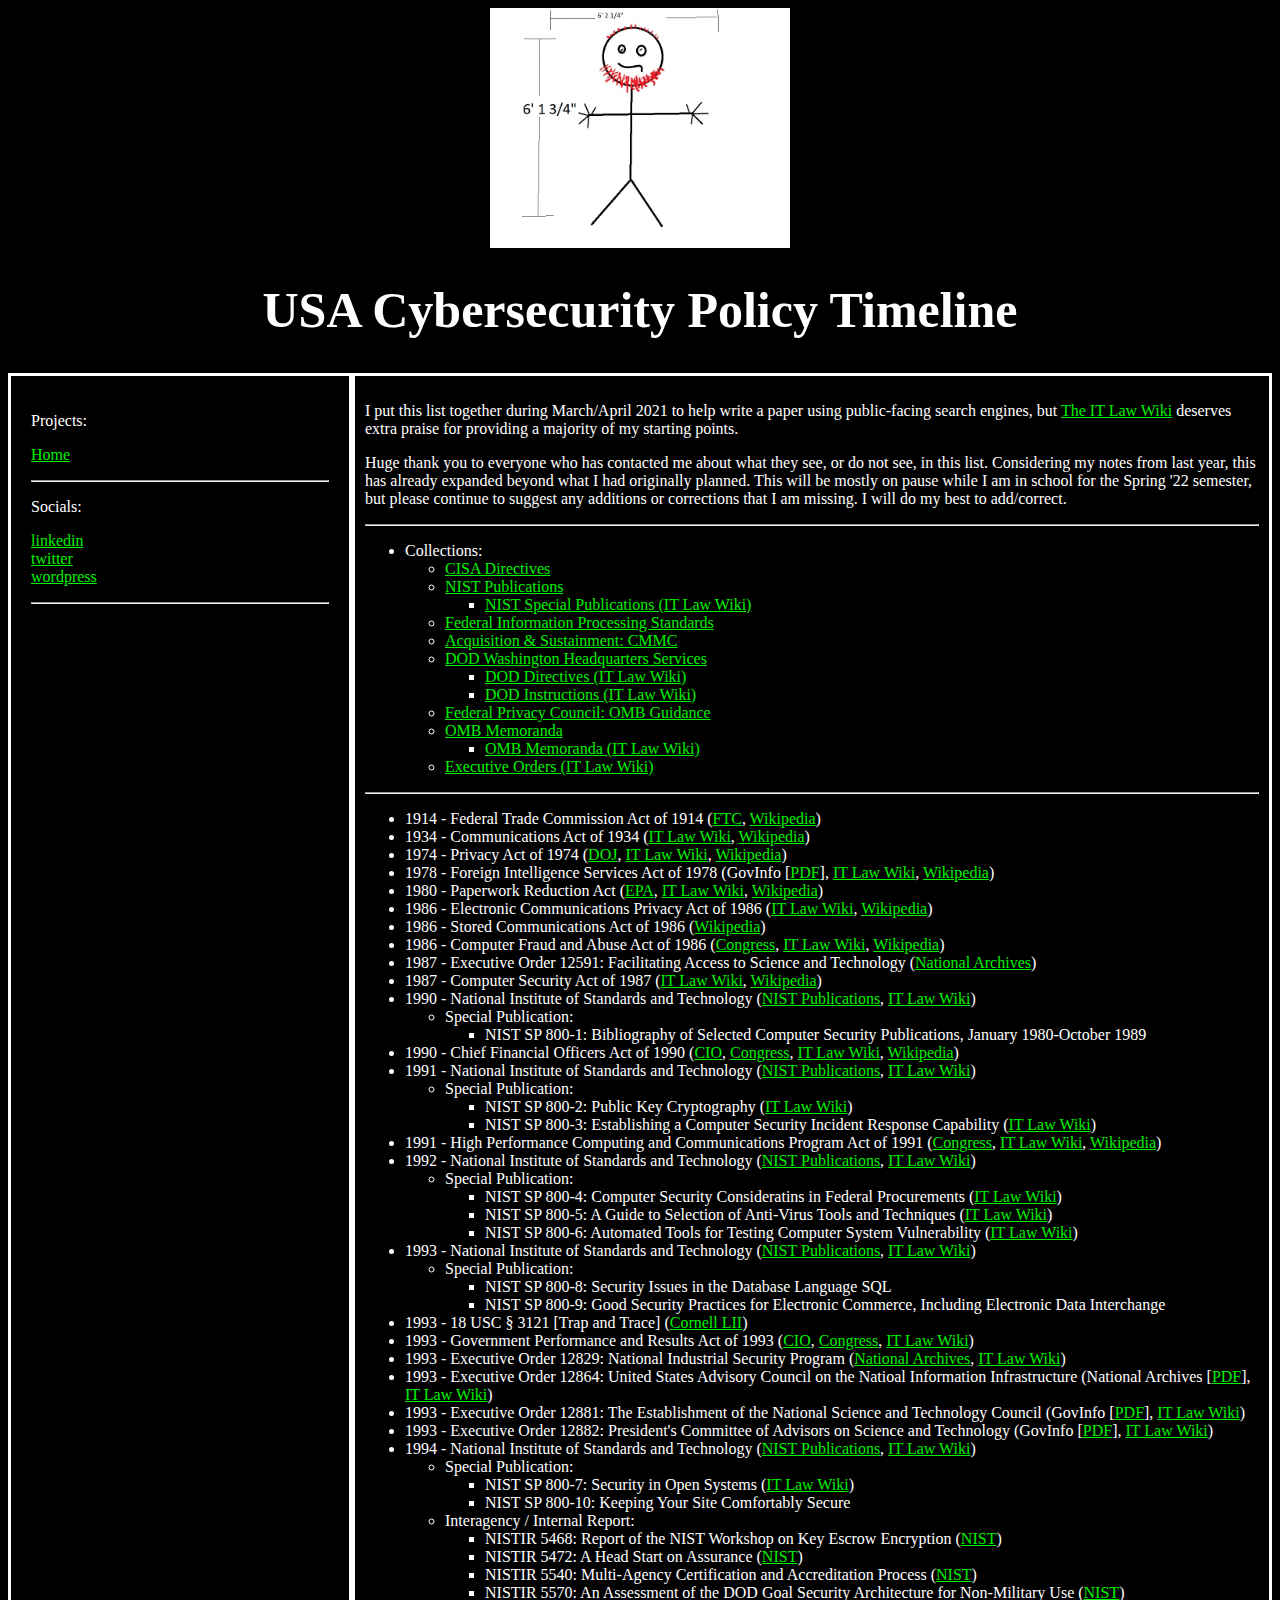
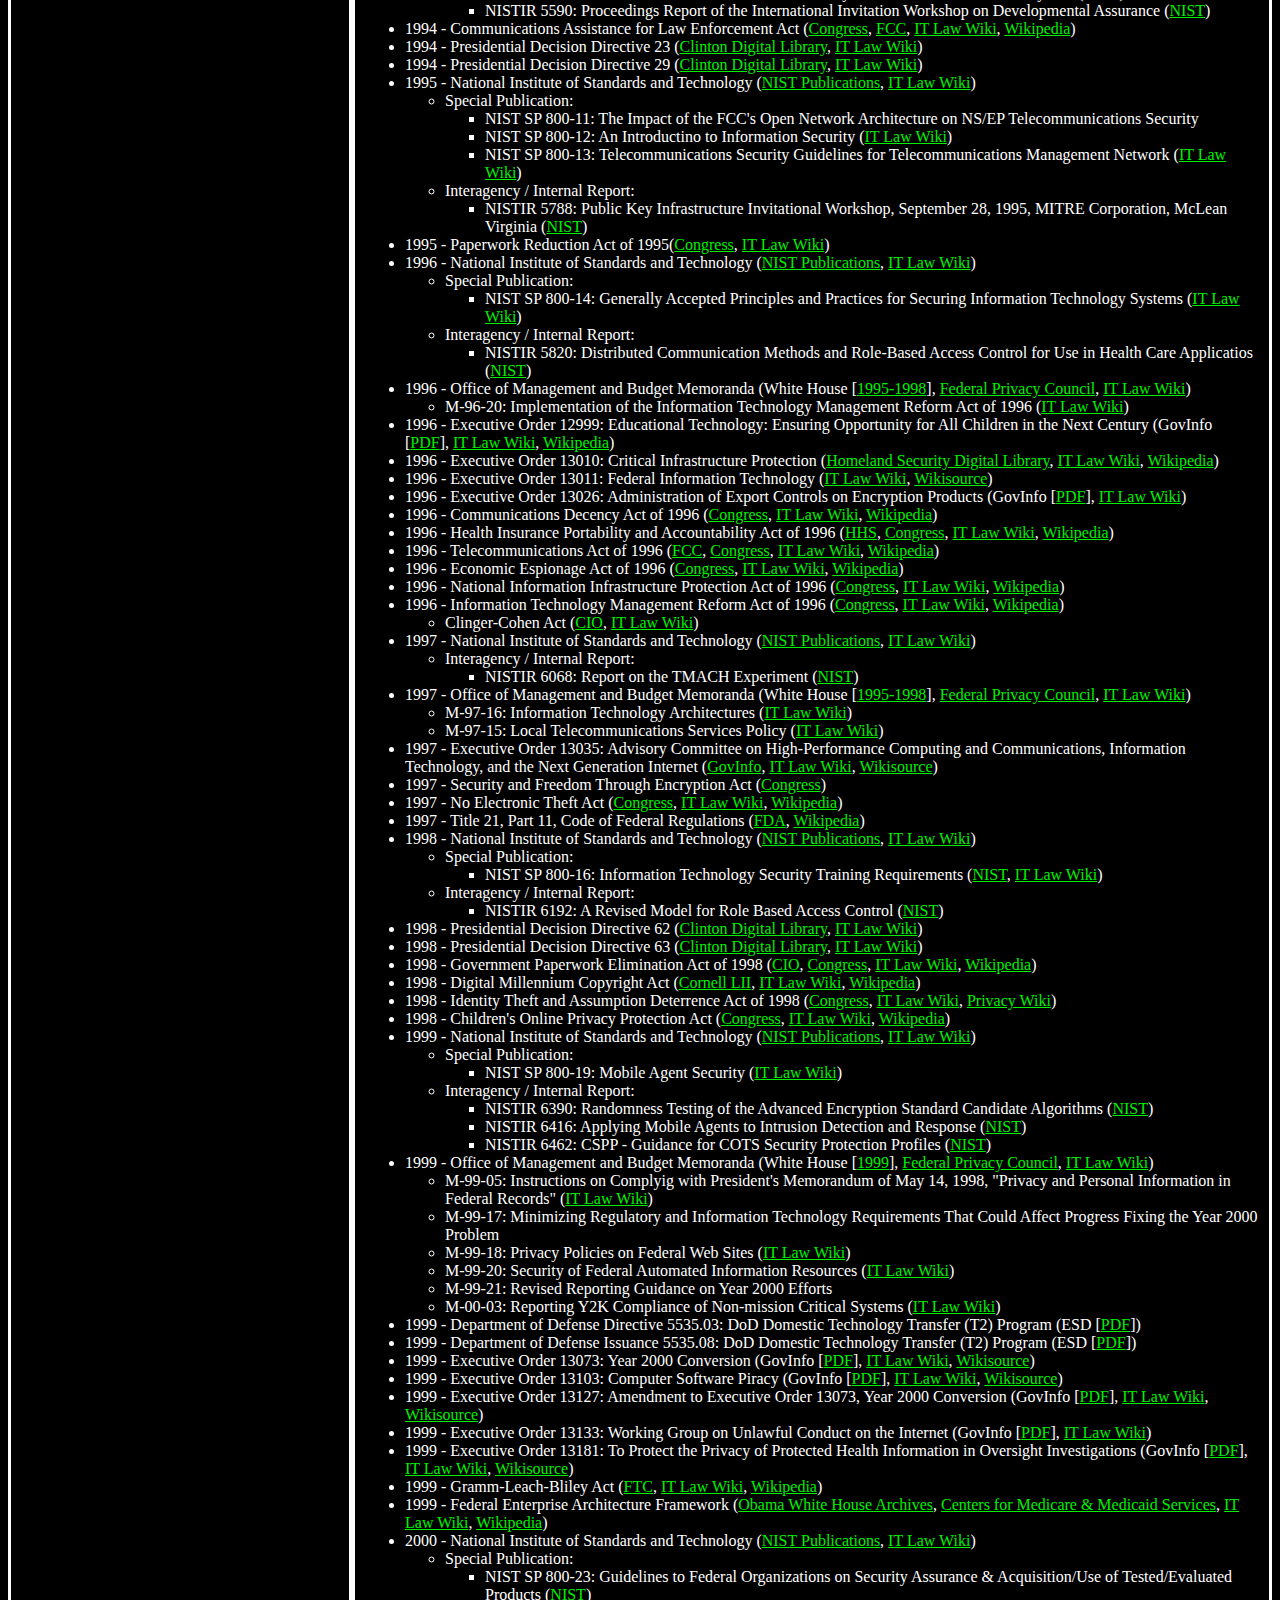
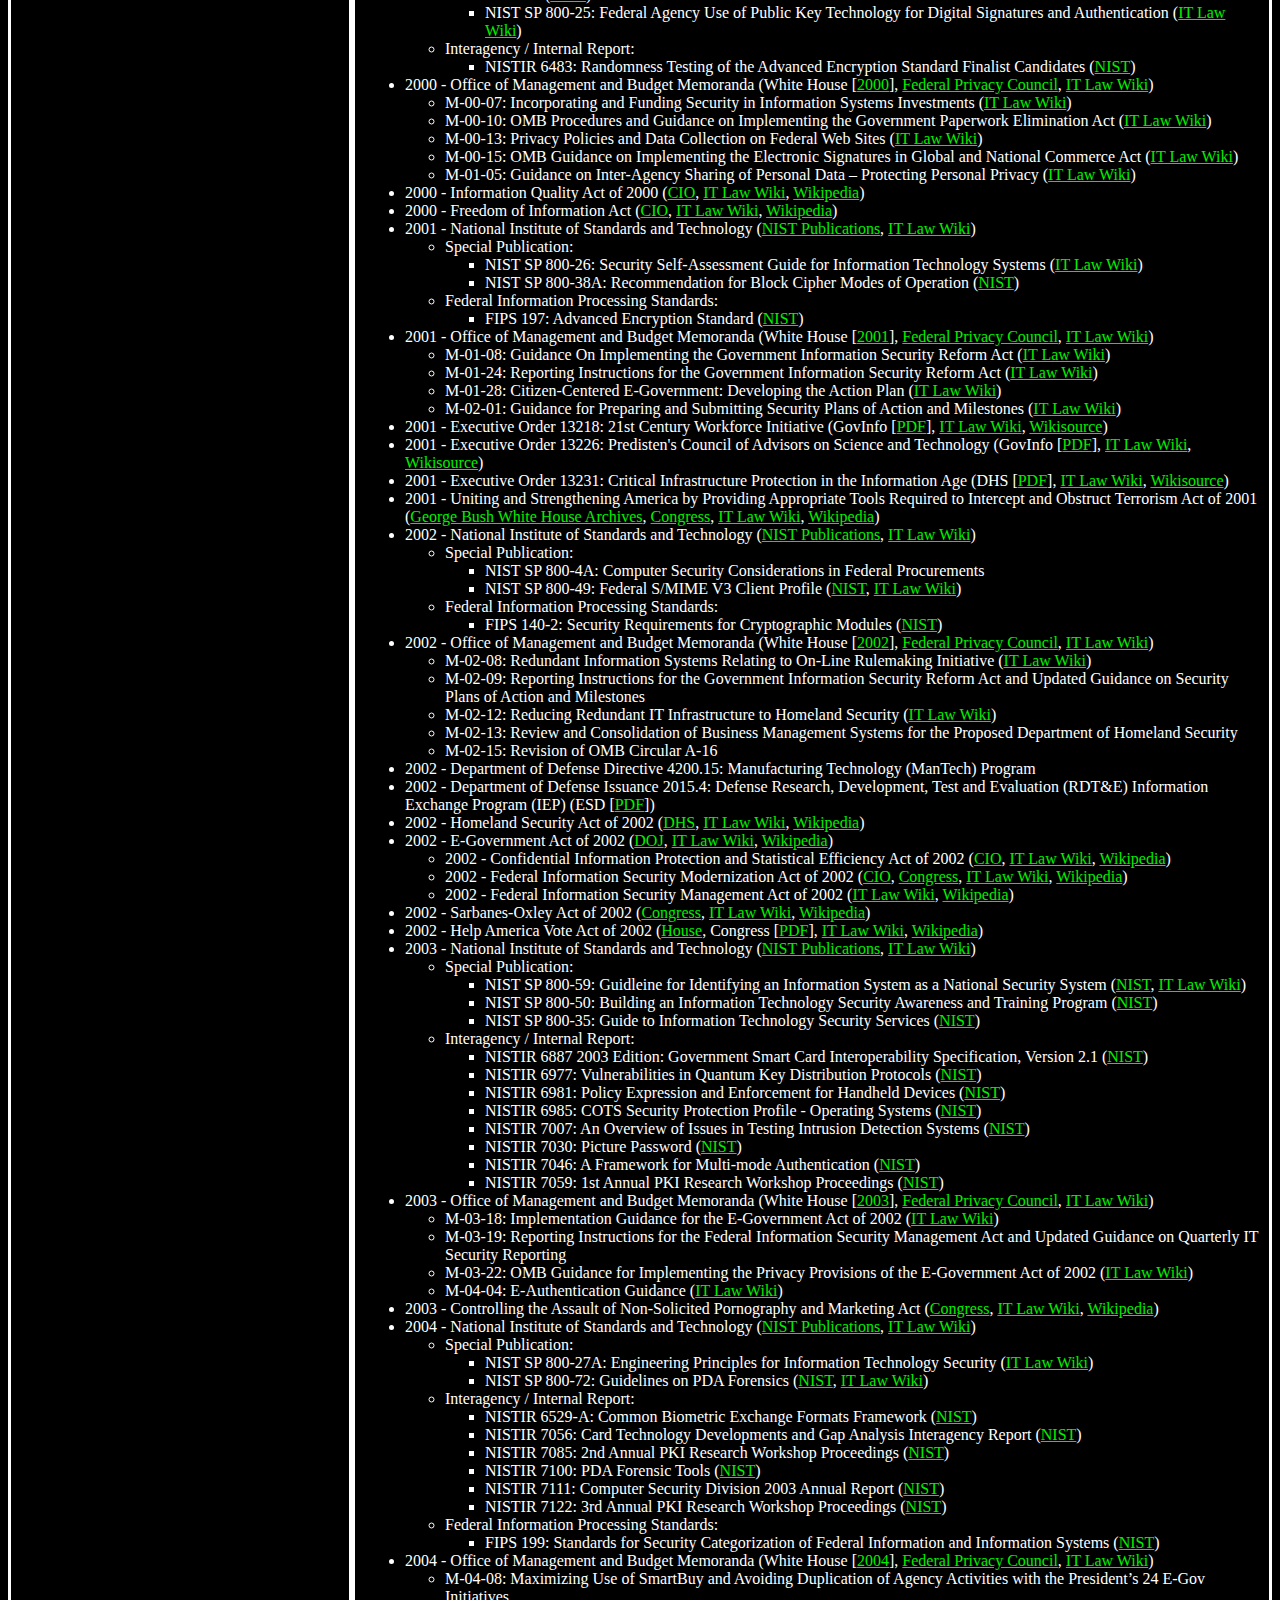
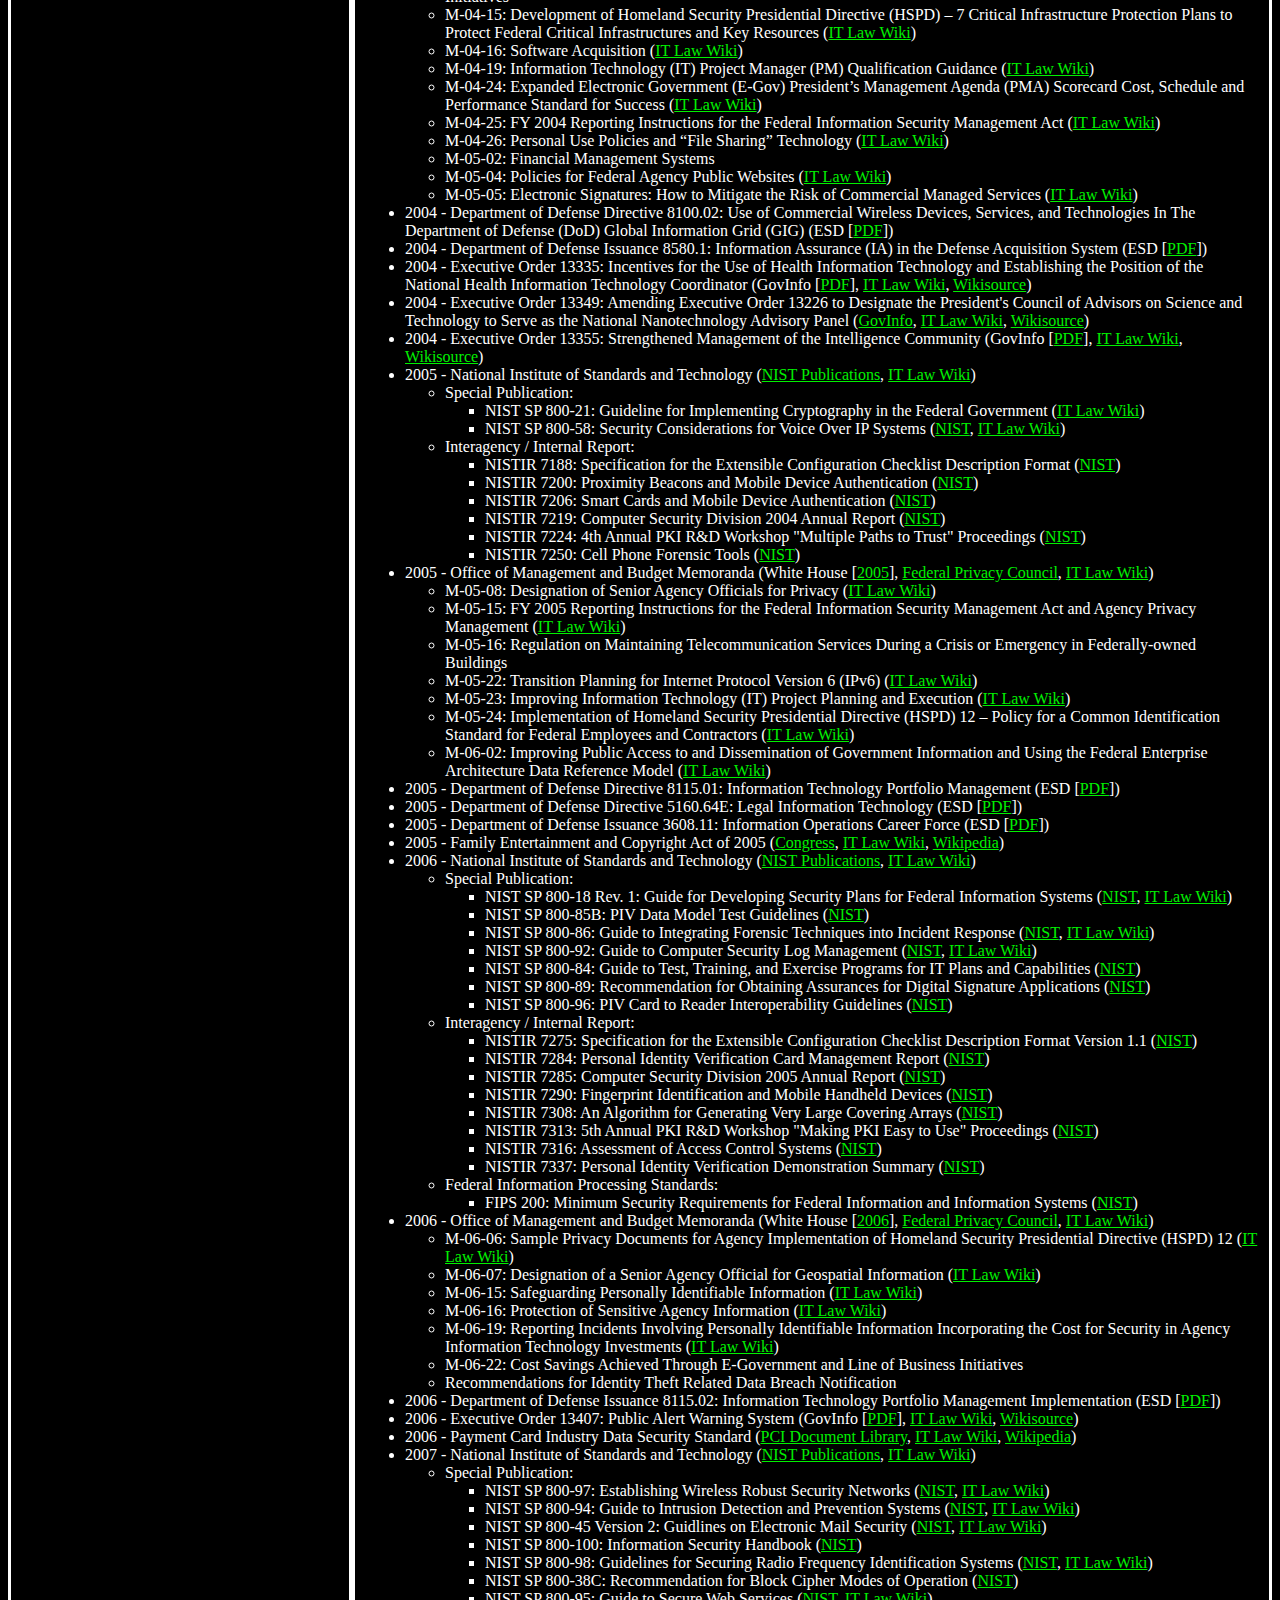
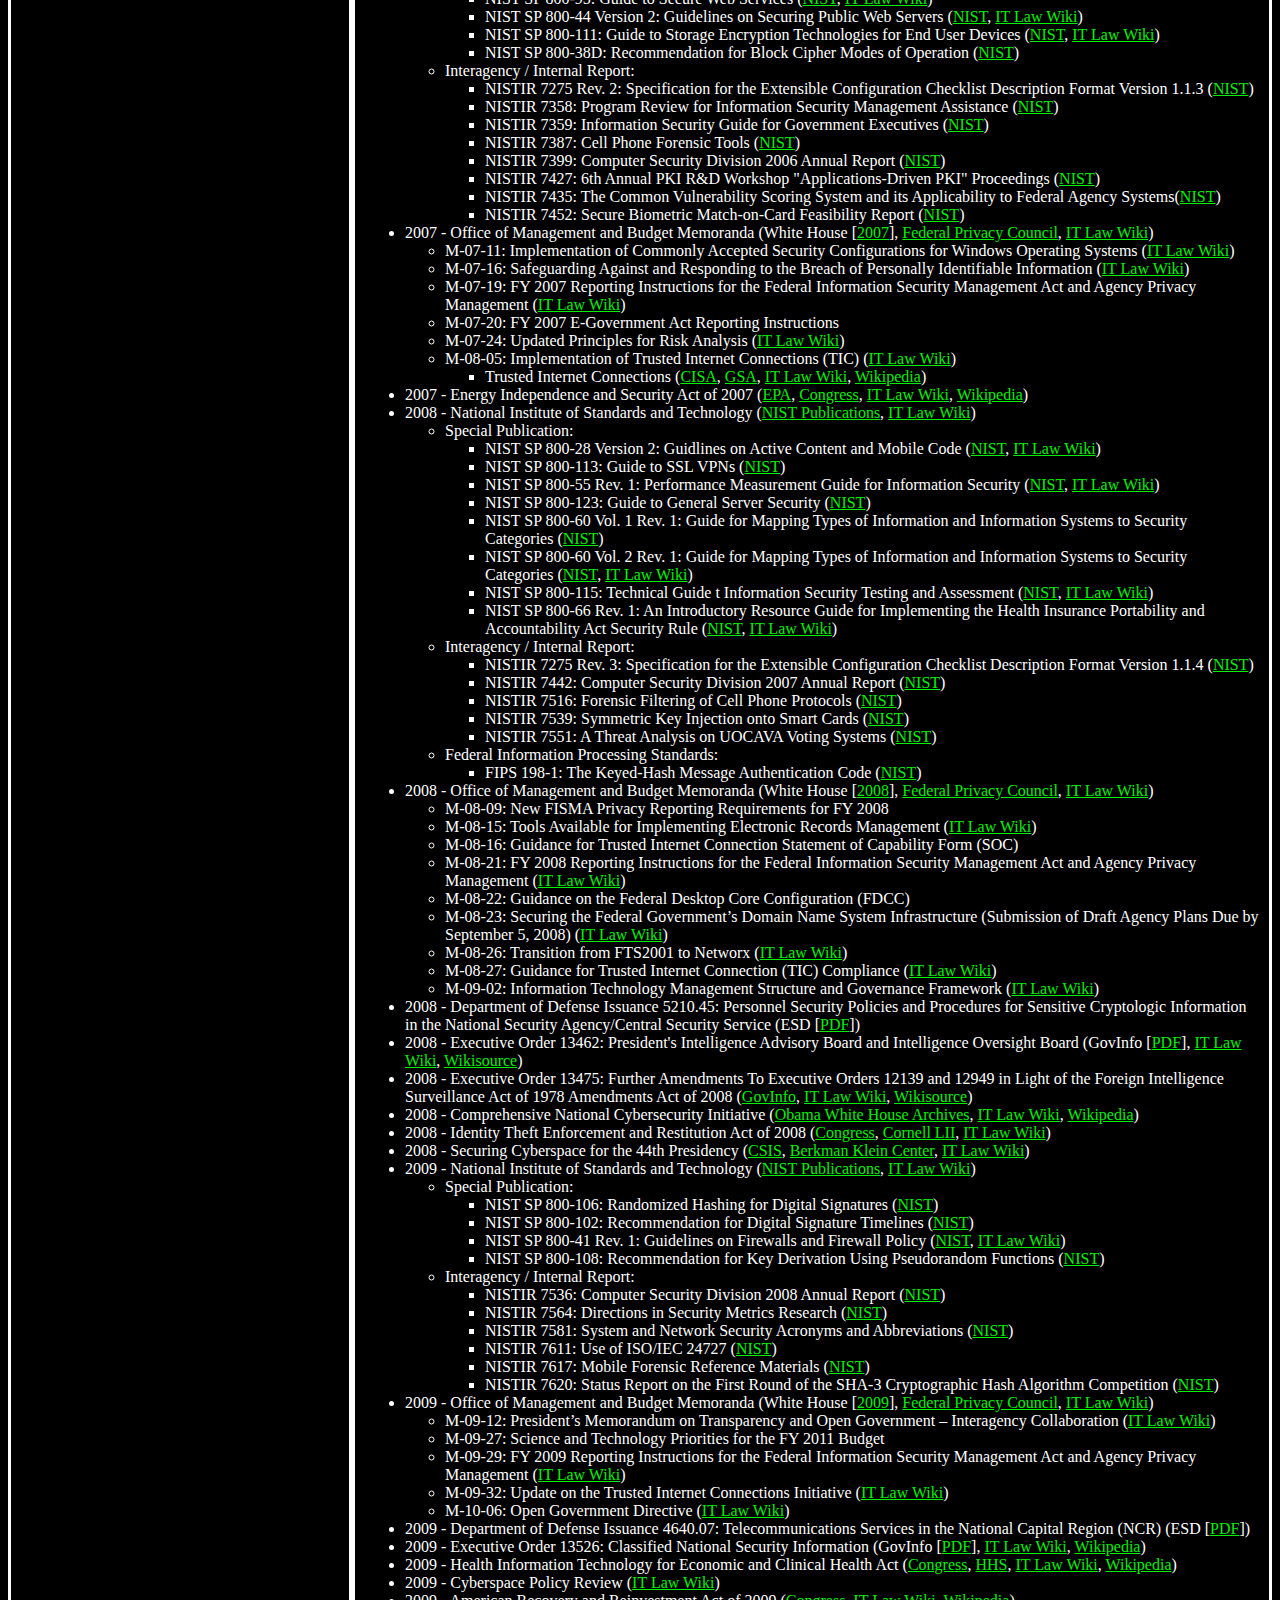
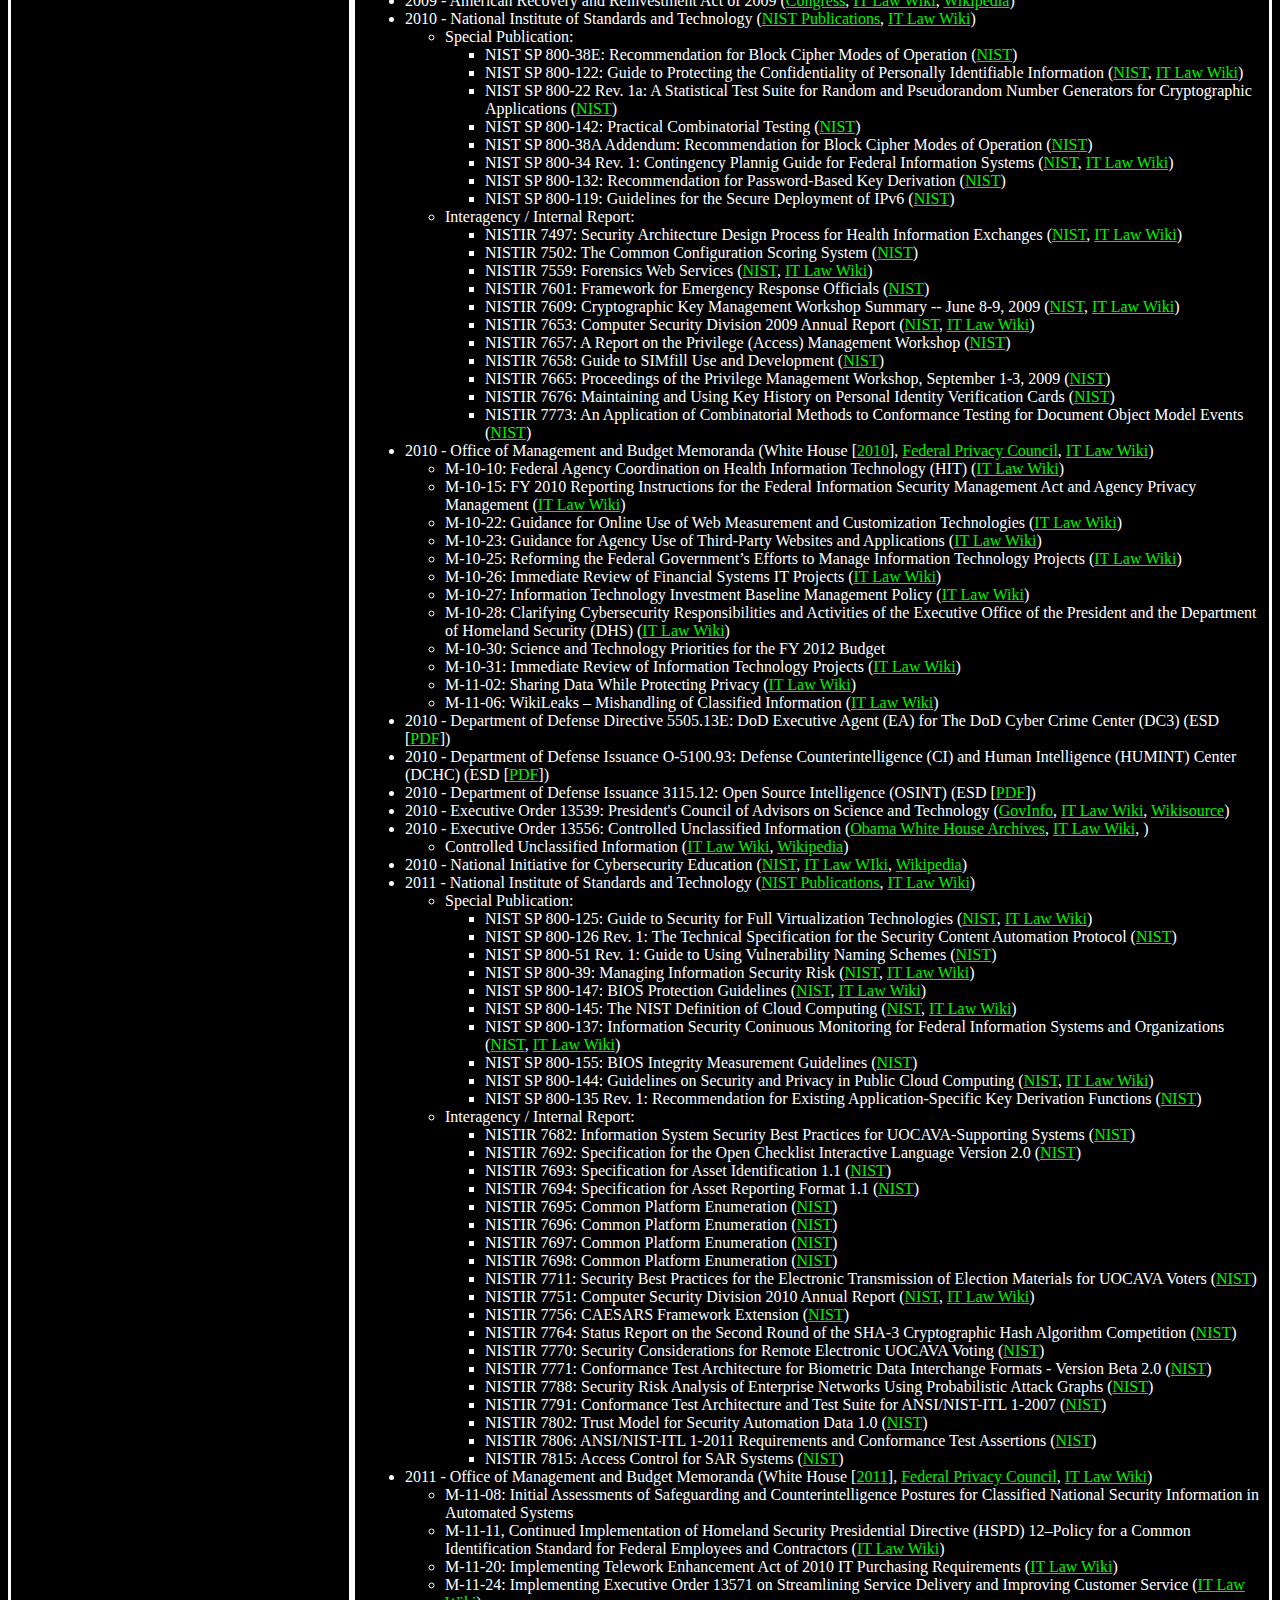
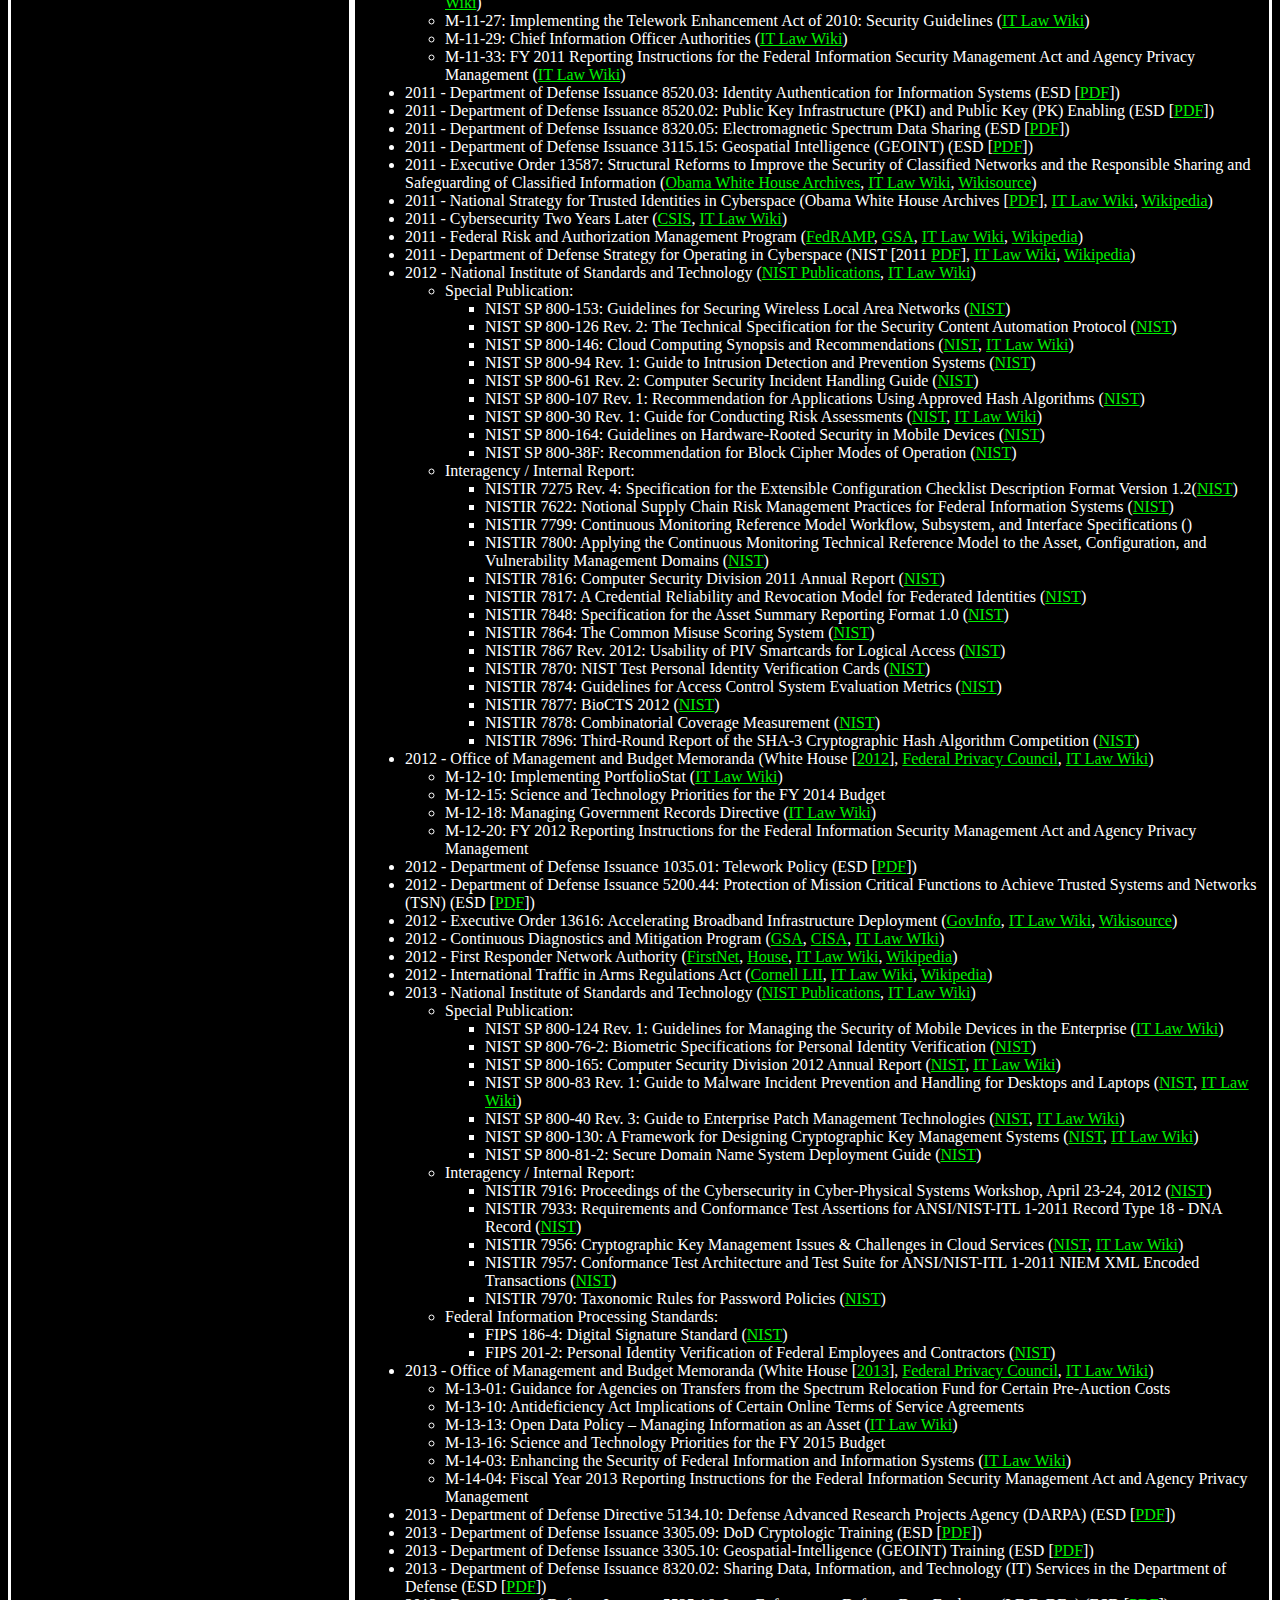
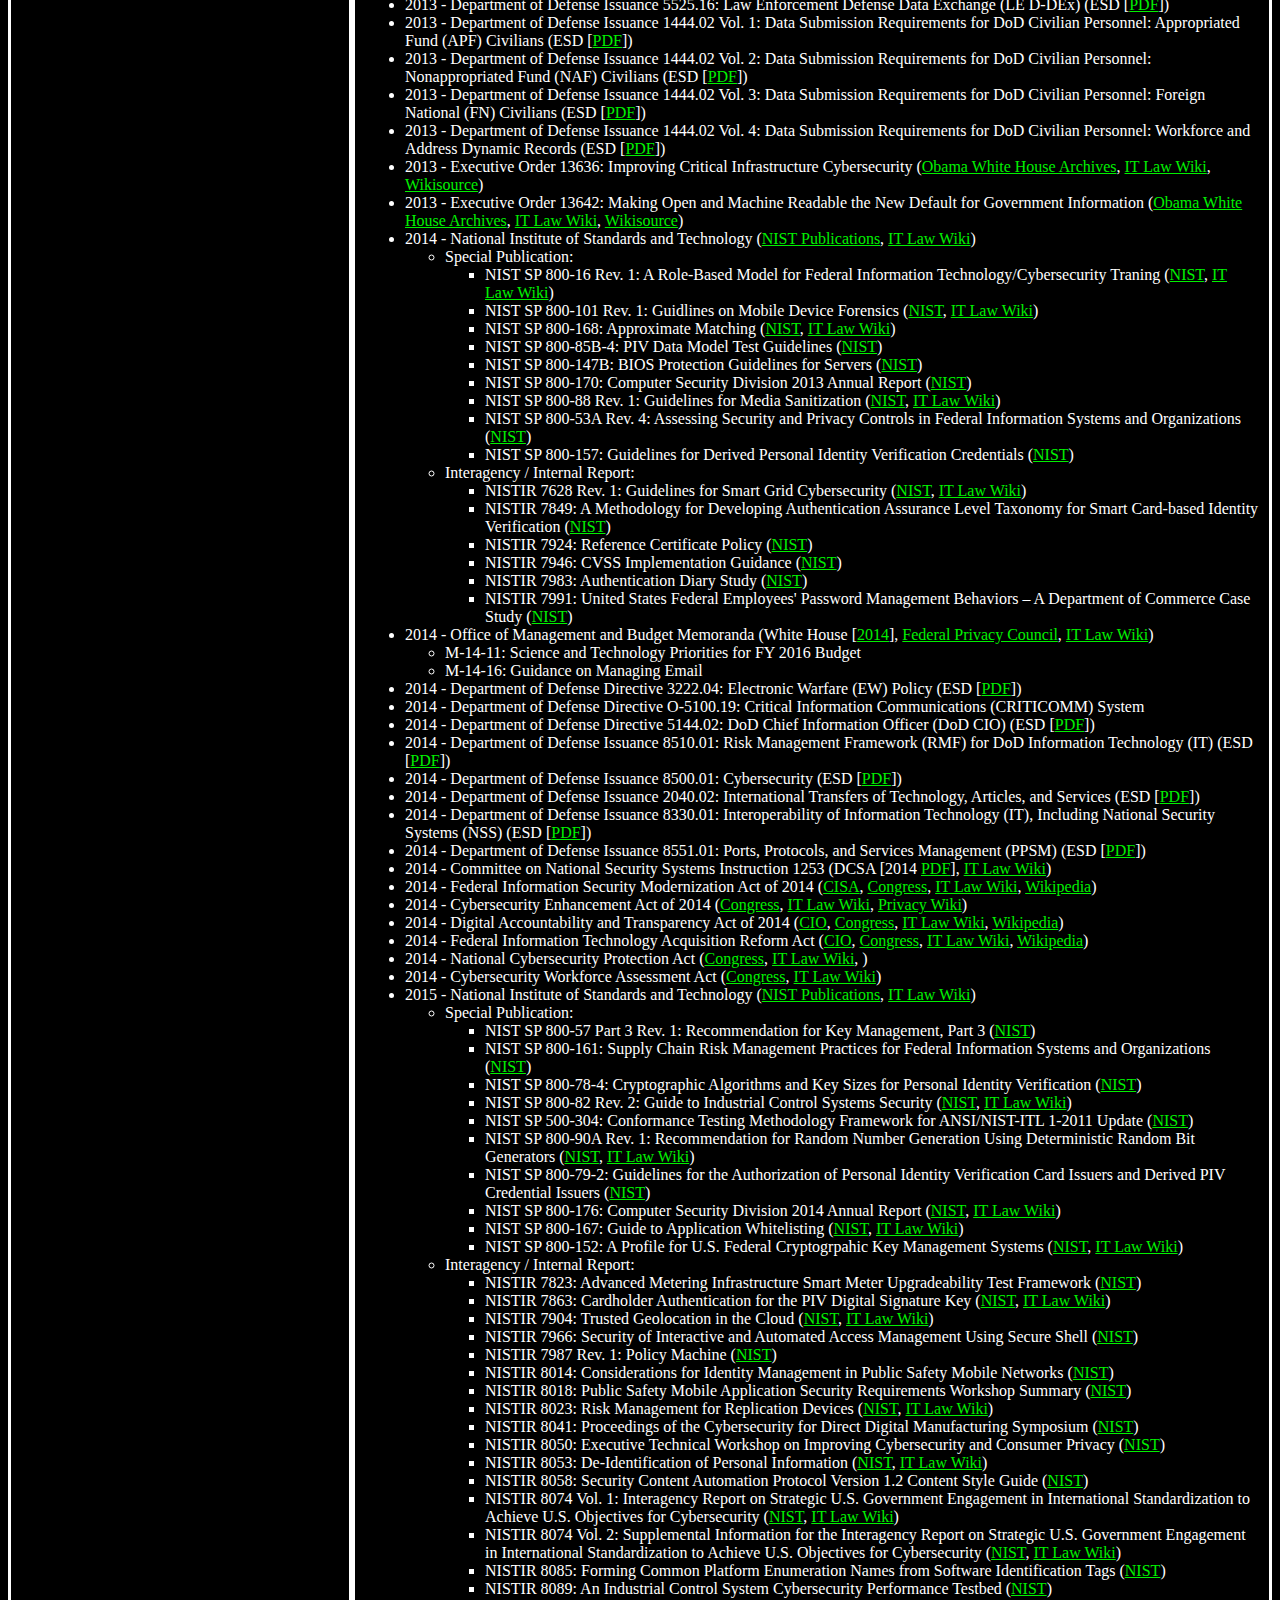
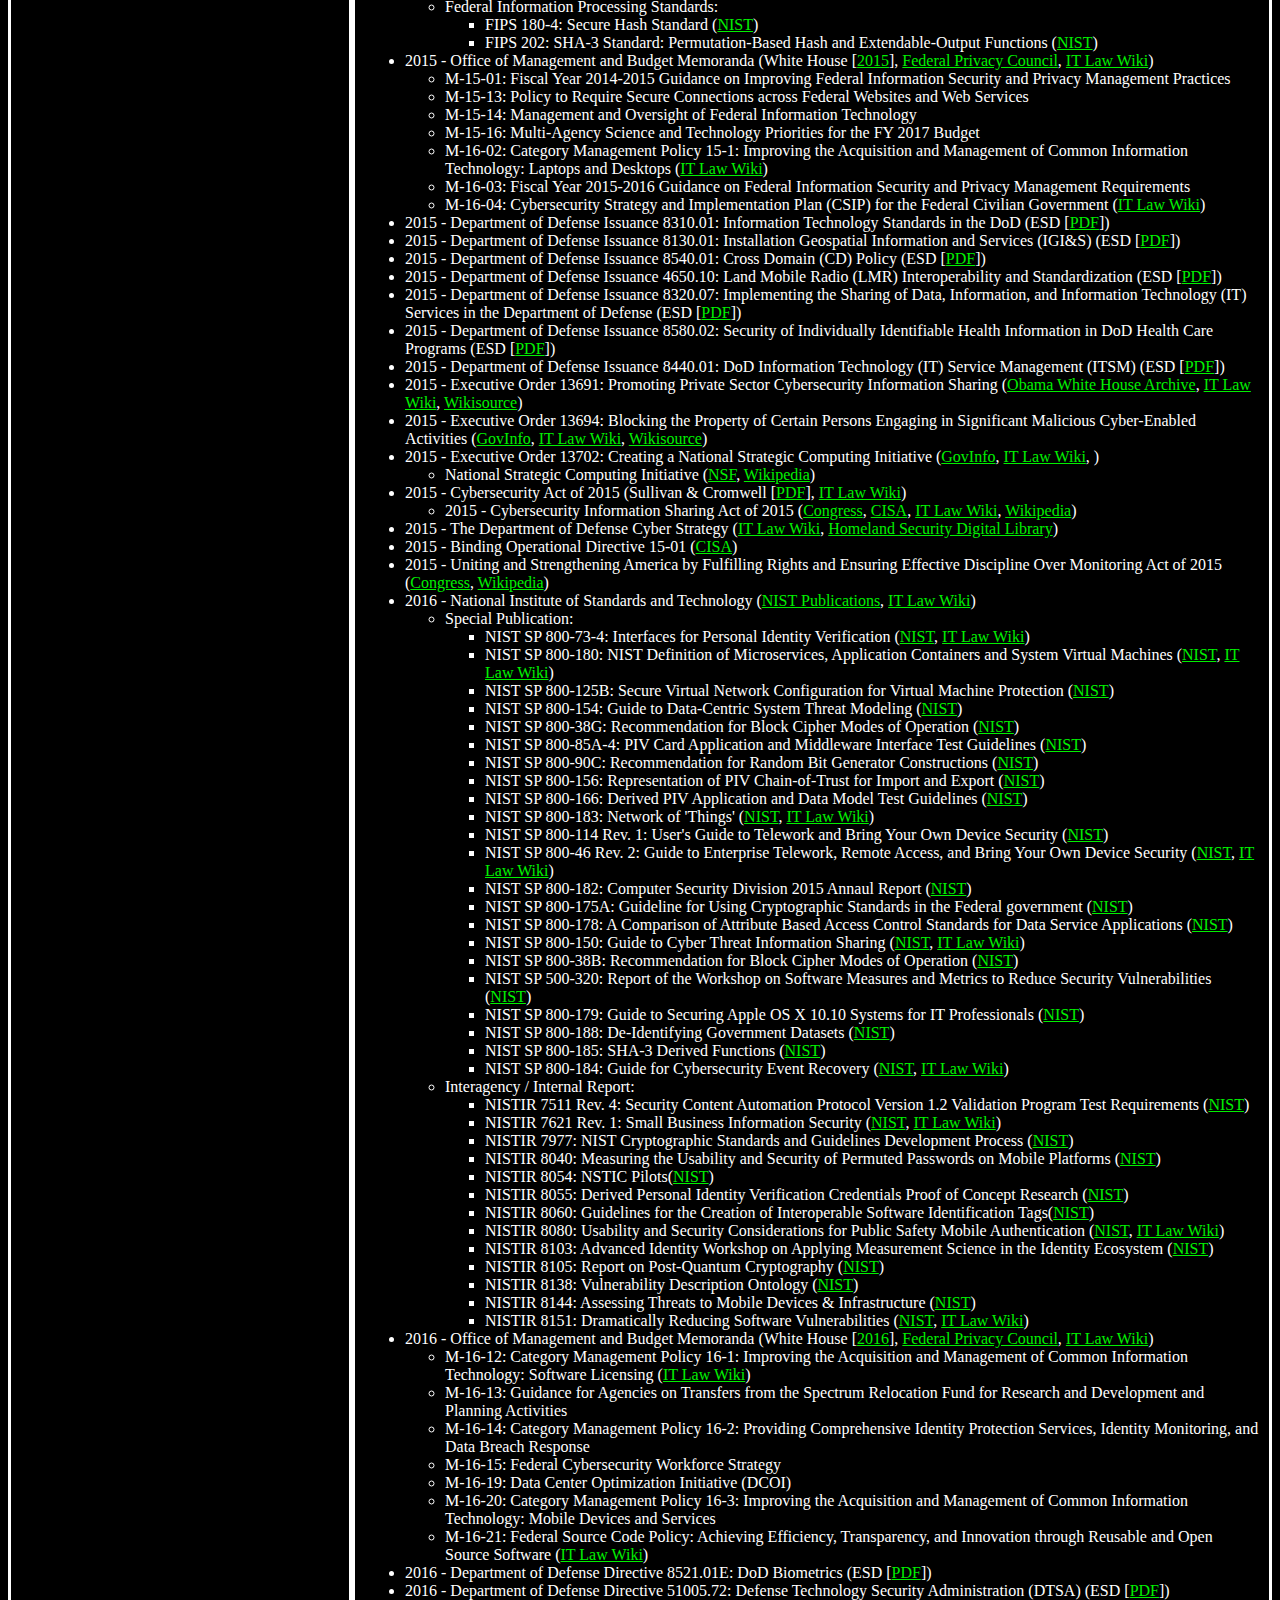
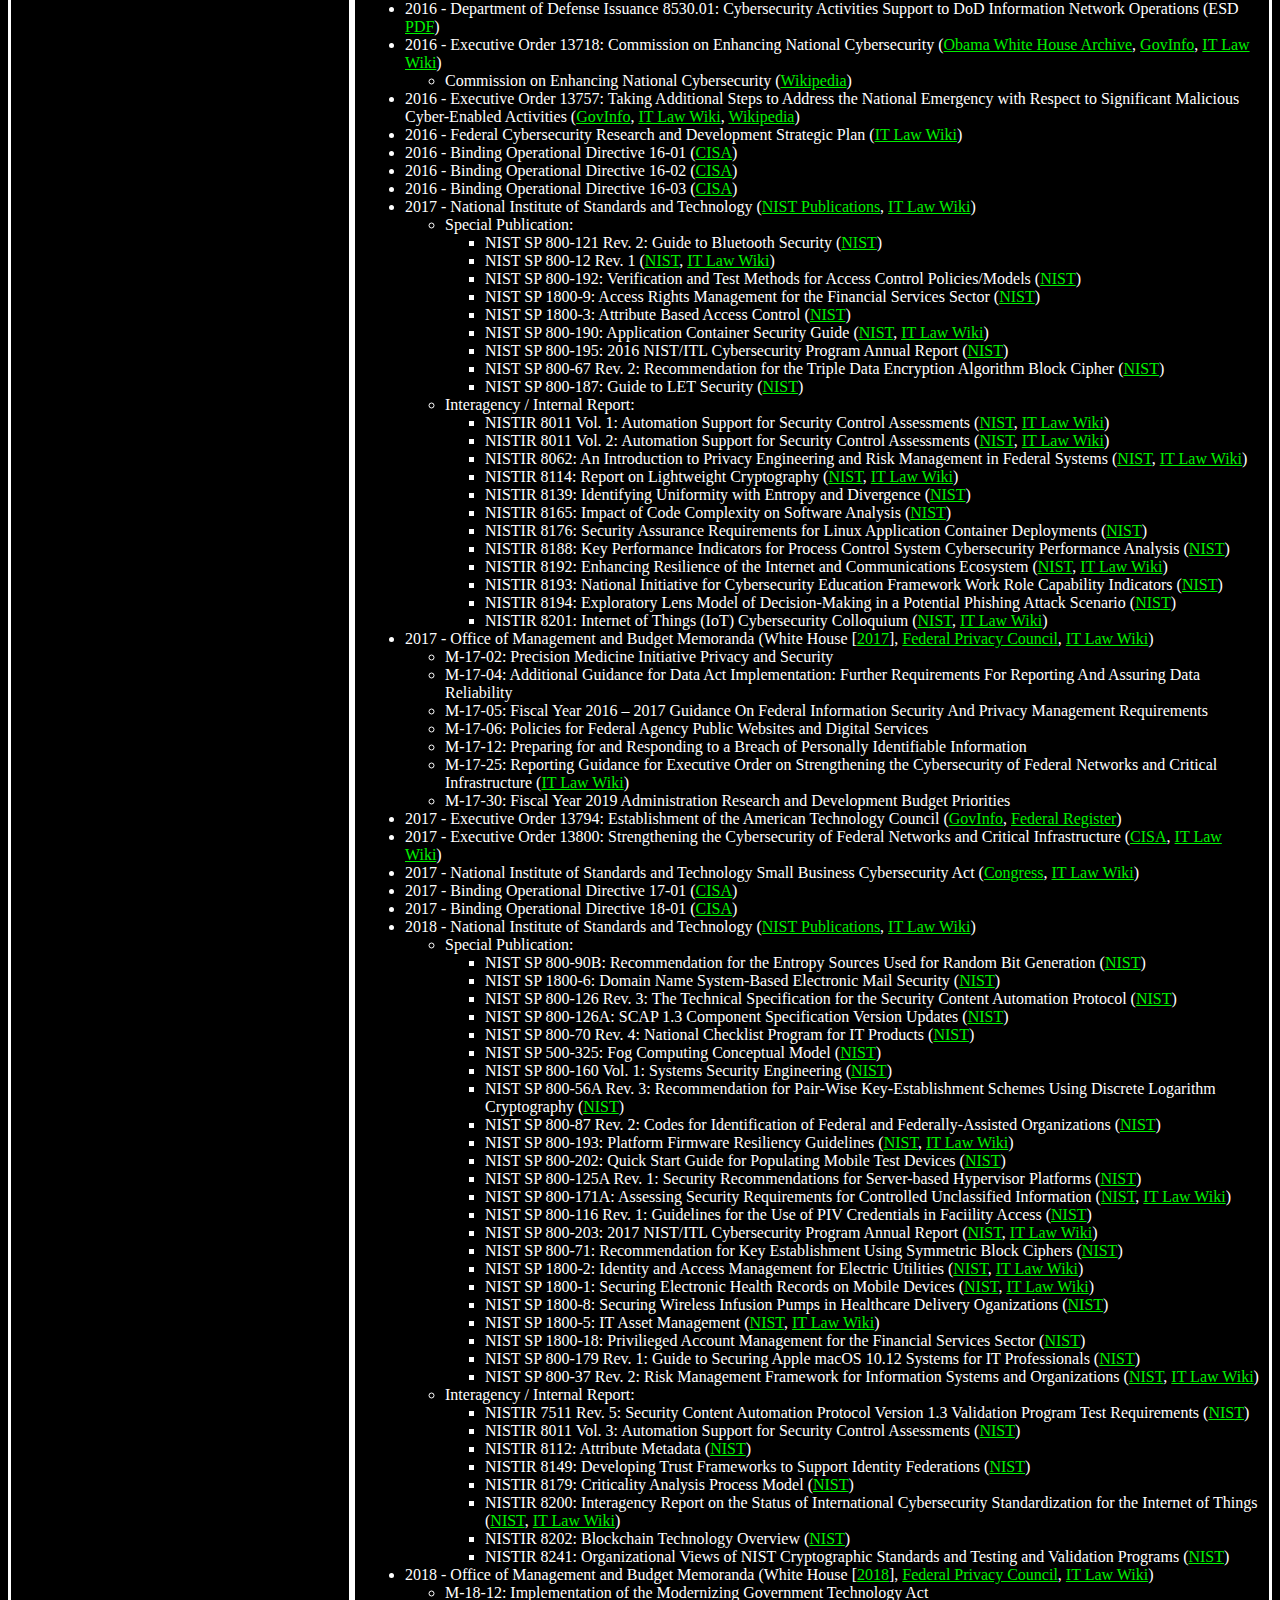
==== cyber_policy.html @ 78563321 "version 1.1" ====
<!DOCTYPE html>
<html>
  <head>
    <meta charset="utf-8">
    <link rel="stylesheet" type="text/css" href="docs/assets/css/main.css">
    <title>USA CySec Policy</title>
  </head>
  <body>
    <div class="title-image">
      <img class="pp" src="docs/assets/images/PetePic.jpg" style="width: 300px" alt="I am pretty.">
    </div>
    <header>
      <h1>USA Cybersecurity Policy Timeline</h1>
    </header>
    <section>
      <nav>
        <p>Projects:</p>
        <ul>
          <li><a href=index.html>Home</a></li>
        </ul>
        <hr>
        <p>Socials:</p>
        <ul>
          <li><a href="https://www.linkedin.com/in/peter-mackinnon/">linkedin</a></li>
          <li><a href="https://twitter.com/__p__e__t__e__">twitter</a></li>
          <li><a href="https://petepetepeter.wordpress.com">wordpress</a></li>
        </ul>
        <hr>
      </nav>
      <article>
        <p>I put this list together during March/April 2021 to help write a paper using public-facing search engines, but <a href="https://itlaw.fandom.com/wiki/The_IT_Law_Wiki">The IT Law Wiki</a> deserves extra praise for providing a majority of my starting points.</p>
        <p>Huge thank you to everyone who has contacted me about what they see, or do not see, in this list. Considering my notes from last year, this has already expanded beyond what I had originally planned. This will be mostly on pause while I am in school for the Spring '22 semester, but please continue to suggest any additions or corrections that I am missing. I will do my best to add/correct.</p>
        <hr>
        <ul>
          <div id="collection">
            <li>Collections:</li>
          </div>
            <ul>
              <li><a href="https://www.cisa.gov/directives">CISA Directives</a></li>
              <li><a href="https://csrc.nist.gov/publications/">NIST Publications</a></li>
              <ul>
                <li><a href="https://itlaw.fandom.com/wiki/NIST_Special_Publications">NIST Special Publications (IT Law Wiki)</a></li>
              </ul>
              <li><a href="https://www.nist.gov/standardsgov/compliance-faqs-federal-information-processing-standards-fips">Federal Information Processing Standards</a></li>
              <li><a href="https://www.acq.osd.mil/cmmc/index.html">Acquisition & Sustainment: CMMC</a></li>
              <li><a href="https://www.esd.whs.mil/DD/">DOD Washington Headquarters Services</a></li>
              <ul>
                <li><a href="https://itlaw.fandom.com/wiki/DoD_Directives">DOD Directives (IT Law Wiki)</a></li>
                <li><a href="https://itlaw.fandom.com/wiki/DoD_Instructions">DOD Instructions (IT Law Wiki)</a></li>
              </ul>
              <li><a href="https://www.fpc.gov/resources/omb/index.html">Federal Privacy Council: OMB Guidance</a></li>
              <li><a href="https://www.whitehouse.gov/omb/information-for-agencies/memoranda/">OMB Memoranda</a></li>
              <ul>
                <li><a href="https://itlaw.fandom.com/wiki/OMB_Memoranda">OMB Memoranda (IT Law Wiki)</a></li>
              </ul>
              <li><a href="https://itlaw.fandom.com/wiki/Executive_Order">Executive Orders (IT Law Wiki)</a></li>
            </ul>
        </ul>
        <hr>
        <ul>
          <li>1914 - Federal Trade Commission Act of 1914 (<a href="https://www.ftc.gov/enforcement/statutes/federal-trade-commission-act">FTC</a>, <a href="https://en.wikipedia.org/wiki/Federal_Trade_Commission_Act_of_1914">Wikipedia</a>)</li>
          
          <li>1934 - Communications Act of 1934 (<a href="https://itlaw.fandom.com/wiki/Communications_Act_of_1934">IT Law Wiki</a>, <a href="https://en.wikipedia.org/wiki/Communications_Act_of_1934">Wikipedia</a>)</li>
          
          <li>1974 - Privacy Act of 1974 (<a href="https://www.justice.gov/opcl/privacy-act-1974">DOJ</a>, <a href="https://itlaw.fandom.com/wiki/Privacy_Act_of_1974">IT Law Wiki</a>, <a href="https://en.wikipedia.org/wiki/Privacy_Act_of_1974">Wikipedia</a>)</li>
          
          <li>1978 - Foreign Intelligence Services Act of 1978 (GovInfo [<a href="https://www.govinfo.gov/content/pkg/STATUTE-92/pdf/STATUTE-92-Pg1783.pdf">PDF</a>], <a href="https://itlaw.fandom.com/wiki/Foreign_Intelligence_Surveillance_Act_of_1978">IT Law Wiki</a>, <a href="https://en.wikipedia.org/wiki/Foreign_Intelligence_Surveillance_Act">Wikipedia</a>)</li>
          
          <li>1980 - Paperwork Reduction Act (<a href="https://www.epa.gov/laws-regulations/summary-paperwork-reduction-act">EPA</a>, <a href="https://itlaw.fandom.com/wiki/Paperwork_Reduction_Act_of_1980">IT Law Wiki</a>, <a href="https://en.wikipedia.org/wiki/Paperwork_Reduction_Act">Wikipedia</a>)</li>
          
          <li>1986 - Electronic Communications Privacy Act of 1986 (<a href="https://itlaw.fandom.com/wiki/Electronic_Communications_Privacy_Act_of_1986">IT Law Wiki</a>, <a href="https://en.wikipedia.org/wiki/Electronic_Communications_Privacy_Act">Wikipedia</a>)</li>
          <li>1986 - Stored Communications Act of 1986 (<a href="https://en.wikipedia.org/wiki/Stored_Communications_Act">Wikipedia</a>)</li>
          <li>1986 - Computer Fraud and Abuse Act of 1986 (<a href="https://www.congress.gov/bill/99th-congress/house-bill/4718">Congress</a>, <a href="https://itlaw.fandom.com/wiki/Computer_Fraud_and_Abuse_Act_of_1986">IT Law Wiki</a>, <a href="https://en.wikipedia.org/wiki/Computer_Fraud_and_Abuse_Act">Wikipedia</a>)</li>
          
          <li>1987 - Executive Order 12591: Facilitating Access to Science and Technology (<a href="https://www.archives.gov/federal-register/codification/executive-order/12591.html">National Archives</a>)</li>
          <li>1987 - Computer Security Act of 1987 (<a href="https://itlaw.fandom.com/wiki/Computer_Security_Act_of_1987">IT Law Wiki</a>, <a href="https://en.wikipedia.org/wiki/Computer_Security_Act_of_1987">Wikipedia</a>)</li>

          <li>1990 - National Institute of Standards and Technology (<a href="https://csrc.nist.gov/publications/">NIST Publications</a>, <a href="https://itlaw.fandom.com/wiki/NIST_Special_Publications">IT Law Wiki</a>)</li>
          <ul>
            <li>Special Publication:</li>
            <ul>
              <li>NIST SP 800-1: Bibliography of Selected Computer Security Publications, January 1980-October 1989</li>
            </ul>
          </ul>

          <li>1990 - Chief Financial Officers Act of 1990 (<a href="https://www.cio.gov/handbook/it-laws/cfo-act/?clickEvt">CIO</a>, <a href="https://www.congress.gov/bill/101st-congress/house-bill/5687">Congress</a>, <a href="https://itlaw.fandom.com/wiki/Chief_Financial_Officers_Act_of_1990">IT Law Wiki</a>, <a href="https://en.wikipedia.org/wiki/Chief_Financial_Officers_Act">Wikipedia</a>)</li>

          <li>1991 - National Institute of Standards and Technology (<a href="https://csrc.nist.gov/publications/">NIST Publications</a>, <a href="https://itlaw.fandom.com/wiki/NIST_Special_Publications">IT Law Wiki</a>)</li>
          <ul>
            <li>Special Publication:</li>
            <ul>
              <li>NIST SP 800-2: Public Key Cryptography (<a href="https://itlaw.fandom.com/wiki/NIST_Special_Publication_800-2">IT Law Wiki</a>)</li>
              <li>NIST SP 800-3: Establishing a Computer Security Incident Response Capability (<a href="https://itlaw.fandom.com/wiki/NIST_Special_Publication_800-3">IT Law Wiki</a>)</li>
            </ul>
          </ul>

          <li>1991 - High Performance Computing and Communications Program Act of 1991 (<a href="https://www.congress.gov/bill/102nd-congress/senate-bill/272">Congress</a>, <a href="https://itlaw.fandom.com/wiki/High-Performance_Computing_and_Communications_Program_Act_of_1991">IT Law Wiki</a>, <a href="https://en.wikipedia.org/wiki/High_Performance_Computing_Act_of_1991">Wikipedia</a>)</li>

          <li>1992 - National Institute of Standards and Technology (<a href="https://csrc.nist.gov/publications/">NIST Publications</a>, <a href="https://itlaw.fandom.com/wiki/NIST_Special_Publications">IT Law Wiki</a>)</li>
          <ul>
            <li>Special Publication:</li>
            <ul>
              <li>NIST SP 800-4: Computer Security Consideratins in Federal Procurements (<a href="https://itlaw.fandom.com/wiki/NIST_Special_Publication_800-4">IT Law Wiki</a>)</li>
              <li>NIST SP 800-5: A Guide to Selection of Anti-Virus Tools and Techniques (<a href="https://itlaw.fandom.com/wiki/NIST_Special_Publication_800-5">IT Law Wiki</a>)</li>
              <li>NIST SP 800-6: Automated Tools for Testing Computer System Vulnerability (<a href="https://itlaw.fandom.com/wiki/NIST_Special_Publication_800-6">IT Law Wiki</a>)</li>
            </ul>
          </ul>

          <li>1993 - National Institute of Standards and Technology (<a href="https://csrc.nist.gov/publications/">NIST Publications</a>, <a href="https://itlaw.fandom.com/wiki/NIST_Special_Publications">IT Law Wiki</a>)</li>
          <ul>
            <li>Special Publication:</li>
            <ul>
              <li>NIST SP 800-8: Security Issues in the Database Language SQL</li>
              <li>NIST SP 800-9: Good Security Practices for Electronic Commerce, Including Electronic Data Interchange</li>
            </ul>
          </ul>

          <li>1993 - 18 USC § 3121 [Trap and Trace] (<a href="https://www.law.cornell.edu/uscode/text/18/3127">Cornell LII</a>)</li>
          <li>1993 - Government Performance and Results Act of 1993 (<a href="https://www.cio.gov/handbook/it-laws/gpra/?clickEvt">CIO</a>, <a href="https://www.congress.gov/bill/103rd-congress/senate-bill/20">Congress</a>, <a href="https://itlaw.fandom.com/wiki/Government_Performance_and_Results_Act_of_1993">IT Law Wiki</a>)</li>
          <li>1993 - Executive Order 12829: National Industrial Security Program (<a href="https://www.archives.gov/isoo/policy-documents/eo-12829-with-eo-13691-amendments.html">National Archives</a>, <a href="https://itlaw.fandom.com/wiki/Executive_Order_12829">IT Law Wiki</a>)</li>
          <li>1993 - Executive Order 12864: United States Advisory Council on the Natioal Information Infrastructure (National Archives [<a href="https://www.archives.gov/files/federal-register/executive-orders/pdf/12864.pdf">PDF</a>], <a href="https://itlaw.fandom.com/wiki/Executive_Order_12864">IT Law Wiki</a>)</li>
          <li>1993 - Executive Order 12881: The Establishment of the National Science and Technology Council (GovInfo [<a href="https://www.govinfo.gov/content/pkg/WCPD-1993-11-29/pdf/WCPD-1993-11-29-Pg2450.pdf">PDF</a>], <a href="https://itlaw.fandom.com/wiki/Executive_Order_12881">IT Law Wiki</a>)</li>
          <li>1993 - Executive Order 12882: President's Committee of Advisors on Science and Technology (GovInfo [<a href="https://www.govinfo.gov/content/pkg/WCPD-1993-11-29/pdf/WCPD-1993-11-29-Pg2450.pdf">PDF</a>], <a href="https://itlaw.fandom.com/wiki/Executive_Order_12882">IT Law Wiki</a>)</li>

          <li>1994 - National Institute of Standards and Technology (<a href="https://csrc.nist.gov/publications/">NIST Publications</a>, <a href="https://itlaw.fandom.com/wiki/NIST_Special_Publications">IT Law Wiki</a>)</li>
          <ul>
            <li>Special Publication:</li>
            <ul>
              <li>NIST SP 800-7: Security in Open Systems (<a href="https://itlaw.fandom.com/wiki/NIST_Special_Publication_800-7">IT Law Wiki</a>)</li>
              <li>NIST SP 800-10: Keeping Your Site Comfortably Secure</li>
            </ul>
            <li>Interagency / Internal Report:</li>
            <ul>
              <li>NISTIR 5468: Report of the NIST Workshop on Key Escrow Encryption (<a href="https://csrc.nist.gov/publications/detail/nistir/5468/final">NIST</a>)</li>
              <li>NISTIR 5472: A Head Start on Assurance (<a href="https://csrc.nist.gov/publications/detail/nistir/5472/final">NIST</a>)</li>
              <li>NISTIR 5540: Multi-Agency Certification and Accreditation Process (<a href="https://csrc.nist.gov/publications/detail/nistir/5540/final">NIST</a>)</li>
              <li>NISTIR 5570: An Assessment of the DOD Goal Security Architecture for Non-Military Use (<a href="https://csrc.nist.gov/publications/detail/nistir/5570/final">NIST</a>)</li>
              <li>NISTIR 5590: Proceedings Report of the International Invitation Workshop on Developmental Assurance (<a href="https://csrc.nist.gov/publications/detail/nistir/5590/final">NIST</a>)</li>
            </ul>
          </ul>

          <li>1994 - Communications Assistance for Law Enforcement Act (<a href="https://www.congress.gov/bill/103rd-congress/house-bill/4922">Congress</a>, <a href="https://www.fcc.gov/public-safety-and-homeland-security/policy-and-licensing-division/general/communications-assistance">FCC</a>, <a href="https://itlaw.fandom.com/wiki/Digital_Surveillance:_The_Communications_Assistance_for_Law_Enforcement_Act">IT Law Wiki</a>, <a href="https://en.wikipedia.org/wiki/Communications_Assistance_for_Law_Enforcement_Act">Wikipedia</a>)</li>
          <li>1994 - Presidential Decision Directive 23 (<a href="https://clinton.presidentiallibraries.us/items/show/12747">Clinton Digital Library</a>, <a href="https://itlaw.fandom.com/wiki/Presidential_Decision_Directive_23">IT Law Wiki</a>)</li>
          <li>1994 - Presidential Decision Directive 29 (<a href="https://clinton.presidentiallibraries.us/items/show/12752">Clinton Digital Library</a>, <a href="https://itlaw.fandom.com/wiki/Presidential_Decision_Directive_29">IT Law Wiki</a>)</li>

          <li>1995 - National Institute of Standards and Technology (<a href="https://csrc.nist.gov/publications/">NIST Publications</a>, <a href="https://itlaw.fandom.com/wiki/NIST_Special_Publications">IT Law Wiki</a>)</li>
          <ul>
            <li>Special Publication:</li>
            <ul>
              <li>NIST SP 800-11: The Impact of the FCC's Open Network Architecture on NS/EP Telecommunications Security</li>
              <li>NIST SP 800-12: An Introductino to Information Security (<a href="https://itlaw.fandom.com/wiki/NIST_Special_Publication_800-12">IT Law Wiki</a>)</li>
              <li>NIST SP 800-13: Telecommunications Security Guidelines for Telecommunications Management Network (<a href="https://itlaw.fandom.com/wiki/NIST_Special_Publication_800-13">IT Law Wiki</a>)</li>
            </ul>
            <li>Interagency / Internal Report:</li>
            <ul>
              <li>NISTIR 5788: Public Key Infrastructure Invitational Workshop, September 28, 1995, MITRE Corporation, McLean Virginia (<a href="https://csrc.nist.gov/publications/detail/nistir/5788/final">NIST</a>)</li>
            </ul>
          </ul>

          <li>1995 - Paperwork Reduction Act of 1995(<a href="https://www.congress.gov/bill/104th-congress/house-bill/830">Congress</a>, <a href="https://itlaw.fandom.com/wiki/Paperwork_Reduction_Act_of_1995">IT Law Wiki</a>)</li>

          <li>1996 - National Institute of Standards and Technology (<a href="https://csrc.nist.gov/publications/">NIST Publications</a>, <a href="https://itlaw.fandom.com/wiki/NIST_Special_Publications">IT Law Wiki</a>)</li>
          <ul>
            <li>Special Publication:</li>
            <ul>
              <li>NIST SP 800-14: Generally Accepted Principles and Practices for Securing Information Technology Systems (<a href="https://itlaw.fandom.com/wiki/NIST_Special_Publication_800-14">IT Law Wiki</a>)</li>
            </ul>
            <li>Interagency / Internal Report:</li>
            <ul>
              <li>NISTIR 5820: Distributed Communication Methods and Role-Based Access Control for Use in Health Care Applicatios (<a href="https://csrc.nist.gov/publications/detail/nistir/5820/final">NIST</a>)</li>
            </ul>
          </ul>

          <li>1996 - Office of Management and Budget Memoranda (White House [<a href="https://www.whitehouse.gov/omb/information-for-agencies/memoranda/#memoranda-1995-1998">1995-1998</a>], <a href="https://www.fpc.gov/resources/omb/index.html">Federal Privacy Council</a>, <a href="https://itlaw.fandom.com/wiki/OMB_Memoranda">IT Law Wiki</a>)</li>
          <ul>
            <li>M-96-20: Implementation of the Information Technology Management Reform Act of 1996 (<a href="https://itlaw.fandom.com/wiki/OMB_Memorandum_M-96-20">IT Law Wiki</a>)</li>
          </ul>

          <li>1996 - Executive Order 12999: Educational Technology: Ensuring Opportunity for All Children in the Next Century (GovInfo [<a href="https://www.govinfo.gov/content/pkg/WCPD-1996-04-22/pdf/WCPD-1996-04-22-Pg677.pdf">PDF</a>], <a href="https://itlaw.fandom.com/wiki/Executive_Order_12999">IT Law Wiki</a>, <a href="https://en.wikipedia.org/wiki/Executive_Order_12999">Wikipedia</a>)</li>
          <li>1996 - Executive Order 13010: Critical Infrastructure Protection (<a href="https://www.hsdl.org/?abstract&did=1613">Homeland Security Digital Library</a>, <a href="https://itlaw.fandom.com/wiki/Executive_Order_13010">IT Law Wiki</a>, <a href="https://en.wikipedia.org/wiki/Executive_Order_13010">Wikipedia</a>)</li>
          <li>1996 - Executive Order 13011: Federal Information Technology (<a href="https://itlaw.fandom.com/wiki/Executive_Order_13011">IT Law Wiki</a>, <a href="https://en.wikisource.org/wiki/Executive_Order_13011">Wikisource</a>)</li>
          <li>1996 - Executive Order 13026: Administration of Export Controls on Encryption Products (GovInfo [<a href="https://www.govinfo.gov/content/pkg/WCPD-1996-11-18/pdf/WCPD-1996-11-18-Pg2399.pdf">PDF</a>], <a href="https://itlaw.fandom.com/wiki/Executive_Order_13026">IT Law Wiki</a>)</li>
          <li>1996 - Communications Decency Act of 1996 (<a href="https://www.congress.gov/bill/104th-congress/senate-bill/314">Congress</a>, <a href="https://itlaw.fandom.com/wiki/Communications_Decency_Act_of_1996">IT Law Wiki</a>, <a href="https://en.wikipedia.org/wiki/Communications_Decency_Act">Wikipedia</a>)</li>
          <li>1996 - Health Insurance Portability and Accountability Act of 1996 (<a href="https://www.hhs.gov/hipaa/index.html">HHS</a>, <a href="https://www.congress.gov/bill/104th-congress/house-bill/3103">Congress</a>, <a href="https://itlaw.fandom.com/wiki/Health_Insurance_Portability_and_Accountability_Act_of_1996">IT Law Wiki</a>, <a href="https://en.wikipedia.org/wiki/Health_Insurance_Portability_and_Accountability_Act">Wikipedia</a>)</li>
          <li>1996 - Telecommunications Act of 1996 (<a href="https://www.fcc.gov/general/telecommunications-act-1996">FCC</a>, <a href="https://www.congress.gov/bill/104th-congress/senate-bill/652">Congress</a>, <a href="https://itlaw.fandom.com/wiki/Telecommunications_Act_of_1996">IT Law Wiki</a>, <a href="https://en.wikipedia.org/wiki/Telecommunications_Act_of_1996">Wikipedia</a>)</li>
          <li>1996 - Economic Espionage Act of 1996 (<a href="https://www.congress.gov/bill/104th-congress/house-bill/3723">Congress</a>, <a href="https://itlaw.fandom.com/wiki/Economic_Espionage_Act_of_1996">IT Law Wiki</a>, <a href="https://en.wikipedia.org/wiki/Economic_Espionage_Act_of_1996">Wikipedia</a>)</li>
          <li>1996 - National Information Infrastructure Protection Act of 1996 (<a href="https://www.congress.gov/bill/104th-congress/house-bill/4095">Congress</a>, <a href="https://itlaw.fandom.com/wiki/National_Information_Infrastructure_Protection_Act_of_1996">IT Law Wiki</a>, <a href="https://en.wikipedia.org/wiki/National_Information_Infrastructure_Protection_Act">Wikipedia</a>)</li>
          <li>1996 - Information Technology Management Reform Act of 1996 (<a href="https://www.congress.gov/bill/104th-congress/senate-bill/946">Congress</a>, <a href="https://itlaw.fandom.com/wiki/Information_Technology_Management_Reform_Act_of_1996">IT Law Wiki</a>, <a href="https://en.wikipedia.org/wiki/Information_Technology_Management_Reform_Act_of_1996">Wikipedia</a>)</li>
          <ul>
            <li>Clinger-Cohen Act (<a href="https://www.cio.gov/handbook/it-laws/clinger-cohen-act/?clickEvt">CIO</a>, <a href="https://itlaw.fandom.com/wiki/Clinger-Cohen_Act_of_1996">IT Law Wiki</a>)</li>
          </ul>

          <li>1997 - National Institute of Standards and Technology (<a href="https://csrc.nist.gov/publications/">NIST Publications</a>, <a href="https://itlaw.fandom.com/wiki/NIST_Special_Publications">IT Law Wiki</a>)</li>
          <ul>
            <li>Interagency / Internal Report:</li>
            <ul>
              <li>NISTIR 6068: Report on the TMACH Experiment (<a href="https://csrc.nist.gov/publications/detail/nistir/6068/final">NIST</a>)</li>
            </ul>
          </ul>

          <li>1997 - Office of Management and Budget Memoranda (White House [<a href="https://www.whitehouse.gov/omb/information-for-agencies/memoranda/#memoranda-1995-1998">1995-1998</a>], <a href="https://www.fpc.gov/resources/omb/index.html">Federal Privacy Council</a>, <a href="https://itlaw.fandom.com/wiki/OMB_Memoranda">IT Law Wiki</a>)</li>
          <ul>
            <li>M-97-16: Information Technology Architectures (<a href="https://itlaw.fandom.com/wiki/OMB_Memorandum_M-97-16">IT Law Wiki</a>)</li>
            <li>M-97-15: Local Telecommunications Services Policy (<a href="https://itlaw.fandom.com/wiki/OMB_Memorandum_M-97-15">IT Law Wiki</a>)</li>
          </ul>

          <li>1997 - Executive Order 13035: Advisory Committee on High-Performance Computing and Communications, Information Technology, and the Next Generation Internet (<a href="https://www.govinfo.gov/app/details/CFR-1998-title3-vol1/CFR-1998-title3-vol1-eo13035">GovInfo</a>, <a href="https://itlaw.fandom.com/wiki/Executive_Order_13035">IT Law Wiki</a>, <a href="https://en.wikisource.org/wiki/Executive_Order_13035">Wikisource</a>)</li>
          <li>1997 - Security and Freedom Through Encryption Act (<a href="https://www.congress.gov/congressional-report/106th-congress/house-report/117">Congress</a>)</li>
          <li>1997 - No Electronic Theft Act (<a href="https://www.congress.gov/bill/105th-congress/house-bill/2265">Congress</a>, <a href="https://itlaw.fandom.com/wiki/No_Electronic_Theft_Act_of_1997">IT Law Wiki</a>, <a href="https://en.wikipedia.org/wiki/No_Electronic_Theft_Act">Wikipedia</a>)</li>
          <li>1997 - Title 21, Part 11, Code of Federal Regulations (<a href="https://www.fda.gov/regulatory-information/search-fda-guidance-documents/part-11-electronic-records-electronic-signatures-scope-and-application">FDA</a>, <a href="https://en.wikipedia.org/wiki/Title_21_CFR_Part_11">Wikipedia</a>)</li>

          <li>1998 - National Institute of Standards and Technology (<a href="https://csrc.nist.gov/publications/">NIST Publications</a>, <a href="https://itlaw.fandom.com/wiki/NIST_Special_Publications">IT Law Wiki</a>)</li>
          <ul>
            <li>Special Publication:</li>
            <ul>
              <li>NIST SP 800-16: Information Technology Security Training Requirements (<a href="https://csrc.nist.gov/publications/detail/sp/800-16/final">NIST</a>, <a href="https://itlaw.fandom.com/wiki/NIST_Special_Publication_800-16">IT Law Wiki</a>)</li>
            </ul>
            <li>Interagency / Internal Report:</li>
            <ul>
              <li>NISTIR 6192: A Revised Model for Role Based Access Control (<a href="https://csrc.nist.gov/publications/detail/nistir/6192/final">NIST</a>)</li>
            </ul>
          </ul>

          <li>1998 - Presidential Decision Directive 62 (<a href="https://clinton.presidentiallibraries.us/items/show/12761">Clinton Digital Library</a>, <a href="https://itlaw.fandom.com/wiki/Presidential_Decision_Directive_62">IT Law Wiki</a>)</li>
          <li>1998 - Presidential Decision Directive 63 (<a href="https://clinton.presidentiallibraries.us/items/show/12762">Clinton Digital Library</a>, <a href="https://itlaw.fandom.com/wiki/Presidential_Decision_Directive_63">IT Law Wiki</a>)</li>
          <li>1998 - Government Paperwork Elimination Act of 1998 (<a href="https://www.cio.gov/handbook/it-laws/gpea/?clickEvt">CIO</a>, <a href="https://www.congress.gov/congressional-report/105th-congress/senate-report/335">Congress</a>, <a href="https://itlaw.fandom.com/wiki/Government_Paperwork_Elimination_Act_of_1998">IT Law Wiki</a>, <a href="https://en.wikipedia.org/wiki/Government_Paperwork_Elimination_Act">Wikipedia</a>)</li>
          <li>1998 - Digital Millennium Copyright Act (<a href="https://www.law.cornell.edu/wex/digital_millennium_copyright_act">Cornell LII</a>, <a href="https://itlaw.fandom.com/wiki/Digital_Millennium_Copyright_Act">IT Law Wiki</a>, <a href="https://en.wikipedia.org/wiki/Digital_Millennium_Copyright_Act">Wikipedia</a>)</li>
          <li>1998 - Identity Theft and Assumption Deterrence Act of 1998 (<a href="https://www.congress.gov/bill/105th-congress/house-bill/4151">Congress</a>, <a href="https://itlaw.fandom.com/wiki/Identity_Theft_and_Assumption_Deterrence_Act_of_1998">IT Law Wiki</a>, <a href="https://www.privacy.wiki/Identity_Theft_and_Assumption_Deterrence_Act_of_1998">Privacy Wiki</a>)</li>
          <li>1998 - Children's Online Privacy Protection Act (<a href="https://www.congress.gov/bill/105th-congress/senate-bill/2326">Congress</a>, <a href="https://itlaw.fandom.com/wiki/Children%27s_Online_Privacy_Protection_Act_of_1998">IT Law Wiki</a>, <a href="https://en.wikipedia.org/wiki/Children%27s_Online_Privacy_Protection_Act">Wikipedia</a>)</li>

          <li>1999 - National Institute of Standards and Technology (<a href="https://csrc.nist.gov/publications/">NIST Publications</a>, <a href="https://itlaw.fandom.com/wiki/NIST_Special_Publications">IT Law Wiki</a>)</li>
          <ul>
            <li>Special Publication:</li>
            <ul>
              <li>NIST SP 800-19: Mobile Agent Security (<a href="https://itlaw.fandom.com/wiki/NIST_Special_Publication_800-19">IT Law Wiki</a>)</li>
            </ul>
            <li>Interagency / Internal Report:</li>
            <ul>
              <li>NISTIR 6390: Randomness Testing of the Advanced Encryption Standard Candidate Algorithms (<a href="https://csrc.nist.gov/publications/detail/nistir/6390/final">NIST</a>)</li>
              <li>NISTIR 6416: Applying Mobile Agents to Intrusion Detection and Response (<a href="https://csrc.nist.gov/publications/detail/nistir/6416/final">NIST</a>)</li>
              <li>NISTIR 6462: CSPP - Guidance for COTS Security Protection Profiles (<a href="https://csrc.nist.gov/publications/detail/nistir/6462/final">NIST</a>)</li>
            </ul>
          </ul>

          <li>1999 - Office of Management and Budget Memoranda (White House [<a href="https://www.whitehouse.gov/omb/information-for-agencies/memoranda/#memoranda-1999">1999</a>], <a href="https://www.fpc.gov/resources/omb/index.html">Federal Privacy Council</a>, <a href="https://itlaw.fandom.com/wiki/OMB_Memoranda">IT Law Wiki</a>)</li>
          <ul>
            <li>M-99-05: Instructions on Complyig with President's Memorandum of May 14, 1998, "Privacy and Personal Information in Federal Records" (<a href="https://itlaw.fandom.com/wiki/OMB_Memorandum_M-99-05">IT Law Wiki</a>)</li>
            <li>M-99-17: Minimizing Regulatory and Information Technology Requirements That Could Affect Progress Fixing the Year 2000 Problem</li>
            <li>M-99-18: Privacy Policies on Federal Web Sites (<a href="https://itlaw.fandom.com/wiki/OMB_Memorandum_M-99-18">IT Law Wiki</a>)</li>
            <li>M-99-20: Security of Federal Automated Information Resources (<a href="https://itlaw.fandom.com/wiki/OMB_Memorandum_M-99-20">IT Law Wiki</a>)</li>
            <li>M-99-21: Revised Reporting Guidance on Year 2000 Efforts</li>
            <li>M-00-03: Reporting Y2K Compliance of Non-mission Critical Systems (<a href="https://itlaw.fandom.com/wiki/OMB_Memorandum_M-00-03">IT Law Wiki</a>)</li>
          </ul>

          <li>1999 - Department of Defense Directive 5535.03: DoD Domestic Technology Transfer (T2) Program (ESD [<a href="https://www.esd.whs.mil/Portals/54/Documents/DD/issuances/dodd/553503p.pdf">PDF</a>])</li>
          <li>1999 - Department of Defense Issuance 5535.08: DoD Domestic Technology Transfer (T2) Program (ESD [<a href="https://www.esd.whs.mil/Portals/54/Documents/DD/issuances/dodi/553508p.pdf">PDF</a>])</li>
          <li>1999 - Executive Order 13073: Year 2000 Conversion (GovInfo [<a href="https://www.govinfo.gov/content/pkg/WCPD-1998-02-09/pdf/WCPD-1998-02-09-Pg198.pdf">PDF</a>], <a href="https://itlaw.fandom.com/wiki/Executive_Order_13073">IT Law Wiki</a>, <a href="https://en.wikisource.org/wiki/Executive_Order_13073">Wikisource</a>)</li>
          <li>1999 - Executive Order 13103: Computer Software Piracy (GovInfo [<a href="https://www.govinfo.gov/content/pkg/WCPD-1998-10-05/pdf/WCPD-1998-10-05-Pg1941.pdf">PDF</a>], <a href="https://itlaw.fandom.com/wiki/Executive_Order_13103">IT Law Wiki</a>, <a href="https://en.wikisource.org/wiki/Executive_Order_13103">Wikisource</a>)</li>
          <li>1999 - Executive Order 13127: Amendment to Executive Order 13073, Year 2000 Conversion (GovInfo [<a href="https://www.govinfo.gov/content/pkg/WCPD-1999-06-21/pdf/WCPD-1999-06-21-Pg1108.pdf">PDF</a>], <a href="https://itlaw.fandom.com/wiki/Executive_Order_13127">IT Law Wiki</a>, <a href="https://en.wikisource.org/wiki/Executive_Order_13127">Wikisource</a>)</li>
          <li>1999 - Executive Order 13133: Working Group on Unlawful Conduct on the Internet (GovInfo [<a href="https://www.govinfo.gov/content/pkg/FR-1999-08-11/pdf/99-20924.pdf">PDF</a>], <a href="https://itlaw.fandom.com/wiki/Executive_Order_13133">IT Law Wiki</a>)</li>
          <li>1999 - Executive Order 13181: To Protect the Privacy of Protected Health Information in Oversight Investigations (GovInfo [<a href="https://www.govinfo.gov/content/pkg/WCPD-2000-12-25/pdf/WCPD-2000-12-25-Pg3140.pdf">PDF</a>], <a href="https://itlaw.fandom.com/wiki/Executive_Order_13181">IT Law Wiki</a>, <a href="https://en.wikisource.org/wiki/Executive_Order_13181">Wikisource</a>)</li>
          <li>1999 - Gramm-Leach-Bliley Act (<a href="https://www.ftc.gov/enforcement/statutes/gramm-leach-bliley-act">FTC</a>, <a href="https://itlaw.fandom.com/wiki/Gramm-Leach-Bliley_Act_of_1999">IT Law Wiki</a>, <a href="https://en.wikipedia.org/wiki/Gramm%E2%80%93Leach%E2%80%93Bliley_Act">Wikipedia</a>)</li>
          <li>1999 - Federal Enterprise Architecture Framework (<a href="https://obamawhitehouse.archives.gov/omb/e-gov/FEA">Obama White House Archives</a>, <a href="https://www.cms.gov/Research-Statistics-Data-and-Systems/CMS-Information-Technology/EnterpriseArchitecture/FEAF">Centers for Medicare & Medicaid Services</a>, <a href="https://itlaw.fandom.com/wiki/A_Practical_Guide_to_Federal_Enterprise_Architecture">IT Law Wiki</a>, <a href="https://en.wikipedia.org/wiki/Federal_enterprise_architecture">Wikipedia</a>)</li>

          <li>2000 - National Institute of Standards and Technology (<a href="https://csrc.nist.gov/publications/">NIST Publications</a>, <a href="https://itlaw.fandom.com/wiki/NIST_Special_Publications">IT Law Wiki</a>)</li>
          <ul>
            <li>Special Publication:</li>
            <ul>
              <li>NIST SP 800-23: Guidelines to Federal Organizations on Security Assurance & Acquisition/Use of Tested/Evaluated Products (<a href="https://csrc.nist.gov/publications/detail/sp/800-23/archive/2000-08-01">NIST</a>)</li>
              <li>NIST SP 800-25: Federal Agency Use of Public Key Technology for Digital Signatures and Authentication (<a href="https://itlaw.fandom.com/wiki/NIST_Special_Publication_800-25">IT Law Wiki</a>)</li>
            </ul>
            <li>Interagency / Internal Report:</li>
            <ul>
              <li>NISTIR 6483: Randomness Testing of the Advanced Encryption Standard Finalist Candidates (<a href="https://csrc.nist.gov/publications/detail/nistir/6483/final">NIST</a>)</li>
            </ul>
          </ul>

          <li>2000 - Office of Management and Budget Memoranda (White House [<a href="https://www.whitehouse.gov/omb/information-for-agencies/memoranda/#memoranda-2000">2000</a>], <a href="https://www.fpc.gov/resources/omb/index.html">Federal Privacy Council</a>, <a href="https://itlaw.fandom.com/wiki/OMB_Memoranda">IT Law Wiki</a>)</li>
          <ul>
            <li>M-00-07: Incorporating and Funding Security in Information Systems Investments (<a href="https://itlaw.fandom.com/wiki/OMB_Memorandum_M-00-07">IT Law Wiki</a>)</li>
            <li>M-00-10: OMB Procedures and Guidance on Implementing the Government Paperwork Elimination Act (<a href="https://itlaw.fandom.com/wiki/OMB_Memorandum_M-00-10">IT Law Wiki</a>)</li>
            <li>M-00-13: Privacy Policies and Data Collection on Federal Web Sites (<a href="https://itlaw.fandom.com/wiki/OMB_Memorandum_M-00-13">IT Law Wiki</a>)</li>
            <li>M-00-15: OMB Guidance on Implementing the Electronic Signatures in Global and National Commerce Act (<a href="https://itlaw.fandom.com/wiki/OMB_Memorandum_M-00-15">IT Law Wiki</a>)</li>
            <li>M-01-05: Guidance on Inter-Agency Sharing of Personal Data – Protecting Personal Privacy (<a href="https://itlaw.fandom.com/wiki/OMB_Memorandum_M-01-05">IT Law Wiki</a>)</li>
          </ul>

          <li>2000 - Information Quality Act of 2000 (<a href="https://www.cio.gov/handbook/it-laws/information-quality-act/?clickEvt">CIO</a>, <a href="https://itlaw.fandom.com/wiki/Information_Quality_Act_of_2000">IT Law Wiki</a>, <a href="https://en.wikipedia.org/wiki/Data_Quality_Act">Wikipedia</a>)</li>
          <li>2000 - Freedom of Information Act (<a href="https://www.cio.gov/handbook/it-laws/foia/?clickEvt">CIO</a>, <a href="https://itlaw.fandom.com/wiki/Freedom_of_Information_Acts">IT Law Wiki</a>, <a href="https://en.wikipedia.org/wiki/Freedom_of_Information_Act_2000">Wikipedia</a>)</li>

          <li>2001 - National Institute of Standards and Technology (<a href="https://csrc.nist.gov/publications/">NIST Publications</a>, <a href="https://itlaw.fandom.com/wiki/NIST_Special_Publications">IT Law Wiki</a>)</li>
          <ul>
            <li>Special Publication:</li>
            <ul>
              <li>NIST SP 800-26: Security Self-Assessment Guide for Information Technology Systems (<a href="https://itlaw.fandom.com/wiki/NIST_Special_Publication_800-26">IT Law Wiki</a>)</li>
              <li>NIST SP 800-38A: Recommendation for Block Cipher Modes of Operation (<a href="https://csrc.nist.gov/publications/detail/sp/800-38a/final">NIST</a>)</li>
            </ul>
            <li>Federal Information Processing Standards:</li>
            <ul>
              <li>FIPS 197: Advanced Encryption Standard (<a href="https://csrc.nist.gov/publications/detail/fips/197/final">NIST</a>)</li>
            </ul>
          </ul>

          <li>2001 - Office of Management and Budget Memoranda (White House [<a href="https://www.whitehouse.gov/omb/information-for-agencies/memoranda/#memoranda-2001">2001</a>], <a href="https://www.fpc.gov/resources/omb/index.html">Federal Privacy Council</a>, <a href="https://itlaw.fandom.com/wiki/OMB_Memoranda">IT Law Wiki</a>)</li>
          <ul>
            <li>M-01-08: Guidance On Implementing the Government Information Security Reform Act (<a href="https://itlaw.fandom.com/wiki/OMB_Memorandum_M-01-08">IT Law Wiki</a>)</li>
            <li>M-01-24: Reporting Instructions for the Government Information Security Reform Act (<a href="https://itlaw.fandom.com/wiki/OMB_Memorandum_M-01-24">IT Law Wiki</a>)</li>
            <li>M-01-28: Citizen-Centered E-Government: Developing the Action Plan (<a href="https://itlaw.fandom.com/wiki/OMB_Memorandum_M-01-28">IT Law Wiki</a>)</li>
            <li>M-02-01: Guidance for Preparing and Submitting Security Plans of Action and Milestones (<a href="https://itlaw.fandom.com/wiki/OMB_Memorandum_M-02-01">IT Law Wiki</a>)</li>
          </ul>

          <li>2001 - Executive Order 13218: 21st Century Workforce Initiative (GovInfo [<a href="https://www.govinfo.gov/content/pkg/WCPD-2001-06-25/pdf/WCPD-2001-06-25-Pg944.pdf">PDF</a>], <a href="https://itlaw.fandom.com/wiki/Executive_Order_13218">IT Law Wiki</a>, <a href="https://en.wikisource.org/wiki/Executive_Order_13218">Wikisource</a>)</li>
          <li>2001 - Executive Order 13226: Predisten's Council of Advisors on Science and Technology (GovInfo [<a href="https://www.govinfo.gov/content/pkg/WCPD-2001-10-08/pdf/WCPD-2001-10-08-Pg1399.pdf">PDF</a>], <a href="https://itlaw.fandom.com/wiki/Executive_Order_13226">IT Law Wiki</a>, <a href="https://en.wikisource.org/wiki/Executive_Order_13226">Wikisource</a>)</li>
          <li>2001 - Executive Order 13231: Critical Infrastructure Protection in the Information Age (DHS [<a href="https://www.dhs.gov/xlibrary/assets/executive-order-13231-dated-2001-10-16-initial.pdf">PDF</a>], <a href="https://itlaw.fandom.com/wiki/Executive_Order_13231">IT Law Wiki</a>, <a href="https://en.wikisource.org/wiki/Executive_Order_13231">Wikisource</a>)</li>
          <li>2001 - Uniting and Strengthening America by Providing Appropriate Tools Required to Intercept and Obstruct Terrorism Act of 2001 (<a href="https://georgewbush-whitehouse.archives.gov/infocus/patriotact/">George Bush White House Archives</a>, <a href="https://www.congress.gov/bill/107th-congress/house-bill/3162">Congress</a>, <a href="https://itlaw.fandom.com/wiki/USA_PATRIOT_Act_of_2001">IT Law Wiki</a>, <a href="https://en.wikipedia.org/wiki/Patriot_Act">Wikipedia</a>)</li>

          <li>2002 - National Institute of Standards and Technology (<a href="https://csrc.nist.gov/publications/">NIST Publications</a>, <a href="https://itlaw.fandom.com/wiki/NIST_Special_Publications">IT Law Wiki</a>)</li>
          <ul>
            <li>Special Publication:</li>
            <ul>
              <li>NIST SP 800-4A: Computer Security Considerations in Federal Procurements</li>
              <li>NIST SP 800-49: Federal S/MIME V3 Client Profile (<a href="https://csrc.nist.gov/publications/detail/sp/800-49/final">NIST</a>, <a href="https://itlaw.fandom.com/wiki/NIST_Special_Publication_800-49">IT Law Wiki</a>)</li>
            </ul>
            <li>Federal Information Processing Standards:</li>
            <ul>
              <li>FIPS 140-2: Security Requirements for Cryptographic Modules (<a href="https://csrc.nist.gov/publications/detail/fips/140/2/final">NIST</a>)</li>
            </ul>
          </ul>

          <li>2002 - Office of Management and Budget Memoranda (White House [<a href="https://www.whitehouse.gov/omb/information-for-agencies/memoranda/#memoranda-2002">2002</a>], <a href="https://www.fpc.gov/resources/omb/index.html">Federal Privacy Council</a>, <a href="https://itlaw.fandom.com/wiki/OMB_Memoranda">IT Law Wiki</a>)</li>
          <ul>
            <li>M-02-08: Redundant Information Systems Relating to On-Line Rulemaking Initiative (<a href="https://itlaw.fandom.com/wiki/OMB_Memorandum_M-02-08">IT Law Wiki</a>)</li>
            <li>M-02-09: Reporting Instructions for the Government Information Security Reform Act and Updated Guidance on Security Plans of Action and Milestones</li>
            <li>M-02-12: Reducing Redundant IT Infrastructure to Homeland Security (<a href="https://itlaw.fandom.com/wiki/OMB_Memorandum_M-02-12">IT Law Wiki</a>)</li>
            <li>M-02-13: Review and Consolidation of Business Management Systems for the Proposed Department of Homeland Security</li>
            <li>M-02-15: Revision of OMB Circular A-16</li>
          </ul>

          <li>2002 - Department of Defense Directive 4200.15: Manufacturing Technology (ManTech) Program</li>
          <li>2002 - Department of Defense Issuance 2015.4: Defense Research, Development, Test and Evaluation (RDT&E) Information Exchange Program (IEP) (ESD [<a href="https://www.esd.whs.mil/Portals/54/Documents/DD/issuances/dodi/201504p.pdf">PDF</a>])</li>
          <li>2002 - Homeland Security Act of 2002 (<a href="https://www.dhs.gov/homeland-security-act-2002">DHS</a>, <a href="https://itlaw.fandom.com/wiki/Homeland_Security_Act_of_2002">IT Law Wiki</a>, <a href="https://en.wikipedia.org/wiki/Homeland_Security_Act_of_2002">Wikipedia</a>)</li>
          <li>2002 - E-Government Act of 2002 (<a href="https://www.justice.gov/opcl/e-government-act-2002">DOJ</a>, <a href="https://itlaw.fandom.com/wiki/E-Government_Act_of_2002">IT Law Wiki</a>, <a href="https://en.wikipedia.org/wiki/E-Government_Act_of_2002">Wikipedia</a>)</li>
          <ul>
            <li>2002 - Confidential Information Protection and Statistical Efficiency Act of 2002 (<a href="https://www.cio.gov/handbook/it-laws/cipsea/?clickEvt">CIO</a>, <a href="https://itlaw.fandom.com/wiki/Confidential_Information_Protection_and_Statistical_Efficiency_Act_of_2002">IT Law Wiki</a>, <a href="https://en.wikipedia.org/wiki/Confidential_Information_Protection_and_Statistical_Efficiency_Act">Wikipedia</a>)</li>
            <li>2002 - Federal Information Security Modernization Act of 2002 (<a href="https://www.cio.gov/handbook/it-laws/fisma/?clickEvt">CIO</a>, <a href="https://www.congress.gov/bill/107th-congress/house-bill/3844">Congress</a>, <a href="https://itlaw.fandom.com/wiki/Federal_Information_Security_Management_Act_of_2002">IT Law Wiki</a>, <a href="https://en.wikipedia.org/wiki/Federal_Information_Security_Management_Act_of_2002">Wikipedia</a>)</li>
            <li>2002 - Federal Information Security Management Act of 2002 (<a href="https://itlaw.fandom.com/wiki/Federal_Information_Security_Management_Act_of_2002">IT Law Wiki</a>, <a href="https://en.wikipedia.org/wiki/Federal_Information_Security_Management_Act_of_2002">Wikipedia</a>)</li>
          </ul>
          <li>2002 - Sarbanes-Oxley Act of 2002 (<a href="https://www.congress.gov/bill/107th-congress/house-bill/3763">Congress</a>, <a href="https://itlaw.fandom.com/wiki/Sarbanes-Oxley_Act_of_2002">IT Law Wiki</a>, <a href="https://en.wikipedia.org/wiki/Sarbanes%E2%80%93Oxley_Act">Wikipedia</a>)</li>
          <li>2002 - Help America Vote Act of 2002 (<a href="https://uscode.house.gov/view.xhtml?path=/prelim@title52/subtitle2/chapter209&edition=prelim">House</a>, Congress [<a href="https://www.congress.gov/107/plaws/publ252/PLAW-107publ252.pdf">PDF</a>], <a href="https://itlaw.fandom.com/wiki/Help_America_Vote_Act_of_2002">IT Law Wiki</a>, <a href="https://en.wikipedia.org/wiki/Help_America_Vote_Act">Wikipedia</a>)</li>

          <li>2003 - National Institute of Standards and Technology (<a href="https://csrc.nist.gov/publications/">NIST Publications</a>, <a href="https://itlaw.fandom.com/wiki/NIST_Special_Publications">IT Law Wiki</a>)</li>
          <ul>
            <li>Special Publication:</li>
            <ul>
              <li>NIST SP 800-59: Guidleine for Identifying an Information System as a National Security System (<a href="https://csrc.nist.gov/publications/detail/sp/800-59/final">NIST</a>, <a href="https://itlaw.fandom.com/wiki/NIST_Special_Publication_800-59">IT Law Wiki</a>)</li>
              <li>NIST SP 800-50: Building an Information Technology Security Awareness and Training Program (<a href="https://csrc.nist.gov/publications/detail/sp/800-50/final">NIST</a>)</li>
              <li>NIST SP 800-35: Guide to Information Technology Security Services (<a href="https://csrc.nist.gov/publications/detail/sp/800-35/final">NIST</a>)</li>
            </ul>
            <li>Interagency / Internal Report:</li>
            <ul>
              <li>NISTIR 6887 2003 Edition: Government Smart Card Interoperability Specification, Version 2.1 (<a href="https://csrc.nist.gov/publications/detail/nistir/6887/2003-edition/final">NIST</a>)</li>
              <li>NISTIR 6977: Vulnerabilities in Quantum Key Distribution Protocols (<a href="https://csrc.nist.gov/publications/detail/nistir/6977/final">NIST</a>)</li>
              <li>NISTIR 6981: Policy Expression and Enforcement for Handheld Devices (<a href="https://csrc.nist.gov/publications/detail/nistir/6981/final">NIST</a>)</li>
              <li>NISTIR 6985: COTS Security Protection Profile - Operating Systems (<a href="https://csrc.nist.gov/publications/detail/nistir/6985/final">NIST</a>)</li>
              <li>NISTIR 7007: An Overview of Issues in Testing Intrusion Detection Systems (<a href="https://csrc.nist.gov/publications/detail/nistir/7007/final">NIST</a>)</li>
              <li>NISTIR 7030: Picture Password (<a href="https://csrc.nist.gov/publications/detail/nistir/7030/final">NIST</a>)</li>
              <li>NISTIR 7046: A Framework for Multi-mode Authentication (<a href="https://csrc.nist.gov/publications/detail/nistir/7046/final">NIST</a>)</li>
              <li>NISTIR 7059: 1st Annual PKI Research Workshop Proceedings (<a href="https://csrc.nist.gov/publications/detail/nistir/7059/final">NIST</a>)</li>
            </ul>
          </ul>

          <li>2003 - Office of Management and Budget Memoranda (White House [<a href="https://www.whitehouse.gov/omb/information-for-agencies/memoranda/#memoranda-2003">2003</a>], <a href="https://www.fpc.gov/resources/omb/index.html">Federal Privacy Council</a>, <a href="https://itlaw.fandom.com/wiki/OMB_Memoranda">IT Law Wiki</a>)</li>
          <ul>
            <li>M-03-18: Implementation Guidance for the E-Government Act of 2002 (<a href="https://itlaw.fandom.com/wiki/OMB_Memorandum_M-03-18">IT Law Wiki</a>)</li>
            <li>M-03-19: Reporting Instructions for the Federal Information Security Management Act and Updated Guidance on Quarterly IT Security Reporting</li>
            <li>M-03-22: OMB Guidance for Implementing the Privacy Provisions of the E-Government Act of 2002 (<a href="https://itlaw.fandom.com/wiki/OMB_Memorandum_M-03-22">IT Law Wiki</a>)</li>
            <li>M-04-04: E-Authentication Guidance (<a href="https://itlaw.fandom.com/wiki/OMB_Memorandum_M-04-04">IT Law Wiki</a>)</li>
          </ul>
          <li>2003 - Controlling the Assault of Non-Solicited Pornography and Marketing Act (<a href="https://www.congress.gov/bill/108th-congress/senate-bill/877">Congress</a>, <a href="https://itlaw.fandom.com/wiki/CAN-SPAM_Act">IT Law Wiki</a>, <a href="https://en.wikipedia.org/wiki/CAN-SPAM_Act_of_2003">Wikipedia</a>)</li>

          <li>2004 - National Institute of Standards and Technology (<a href="https://csrc.nist.gov/publications/">NIST Publications</a>, <a href="https://itlaw.fandom.com/wiki/NIST_Special_Publications">IT Law Wiki</a>)</li>
          <ul>
            <li>Special Publication:</li>
            <ul>
              <li>NIST SP 800-27A: Engineering Principles for Information Technology Security (<a href="https://itlaw.fandom.com/wiki/NIST_Special_Publication_800-27_Rev_A">IT Law Wiki</a>)</li>
              <li>NIST SP 800-72: Guidelines on PDA Forensics (<a href="https://csrc.nist.gov/publications/detail/sp/800-72/final">NIST</a>, <a href="https://itlaw.fandom.com/wiki/NIST_Special_Publication_800-72">IT Law Wiki</a>)</li>
            </ul>
            <li>Interagency / Internal Report:</li>
            <ul>
              <li>NISTIR 6529-A: Common Biometric Exchange Formats Framework (<a href="https://csrc.nist.gov/publications/detail/nistir/6529/a/final">NIST</a>)</li>
              <li>NISTIR 7056: Card Technology Developments and Gap Analysis Interagency Report (<a href="https://csrc.nist.gov/publications/detail/nistir/7056/final">NIST</a>)</li>
              <li>NISTIR 7085: 2nd Annual PKI Research Workshop Proceedings (<a href="https://csrc.nist.gov/publications/detail/nistir/7085/final">NIST</a>)</li>
              <li>NISTIR 7100: PDA Forensic Tools (<a href="https://csrc.nist.gov/publications/detail/nistir/7100/final">NIST</a>)</li>
              <li>NISTIR 7111: Computer Security Division 2003 Annual Report (<a href="https://csrc.nist.gov/publications/detail/nistir/7111/final">NIST</a>)</li>
              <li>NISTIR 7122: 3rd Annual PKI Research Workshop Proceedings (<a href="https://csrc.nist.gov/publications/detail/nistir/7122/final">NIST</a>)</li>
            </ul>
            <li>Federal Information Processing Standards:</li>
            <ul>
              <li>FIPS 199: Standards for Security Categorization of Federal Information and Information Systems (<a href="https://csrc.nist.gov/publications/detail/fips/199/final">NIST</a>)</li>
            </ul>
          </ul>

          <li>2004 - Office of Management and Budget Memoranda (White House [<a href="https://www.whitehouse.gov/omb/information-for-agencies/memoranda/#memoranda-2004">2004</a>], <a href="https://www.fpc.gov/resources/omb/index.html">Federal Privacy Council</a>, <a href="https://itlaw.fandom.com/wiki/OMB_Memoranda">IT Law Wiki</a>)</li>
          <ul>
            <li>M-04-08: Maximizing Use of SmartBuy and Avoiding Duplication of Agency Activities with the President’s 24 E-Gov Initiatives</li>
            <li>M-04-15: Development of Homeland Security Presidential Directive (HSPD) – 7 Critical Infrastructure Protection Plans to Protect Federal Critical Infrastructures and Key Resources (<a href="https://itlaw.fandom.com/wiki/OMB_Memorandum_M-04-15">IT Law Wiki</a>)</li>
            <li>M-04-16: Software Acquisition (<a href="https://itlaw.fandom.com/wiki/OMB_Memorandum_M-04-16">IT Law Wiki</a>)</li>
            <li>M-04-19: Information Technology (IT) Project Manager (PM) Qualification Guidance (<a href="https://itlaw.fandom.com/wiki/OMB_Memorandum_M-04-19">IT Law Wiki</a>)</li>
            <li>M-04-24: Expanded Electronic Government (E-Gov) President’s Management Agenda (PMA) Scorecard Cost, Schedule and Performance Standard for Success (<a href="https://itlaw.fandom.com/wiki/OMB_Memorandum_M-04-24">IT Law Wiki</a>)</li>
            <li>M-04-25: FY 2004 Reporting Instructions for the Federal Information Security Management Act (<a href="https://itlaw.fandom.com/wiki/OMB_Memorandum_M-04-25">IT Law Wiki</a>)</li>
            <li>M-04-26: Personal Use Policies and “File Sharing” Technology (<a href="https://itlaw.fandom.com/wiki/OMB_Memorandum_M-04-26">IT Law Wiki</a>)</li>
            <li>M-05-02: Financial Management Systems</li>
            <li>M-05-04: Policies for Federal Agency Public Websites (<a href="https://itlaw.fandom.com/wiki/OMB_Memorandum_M-05-04">IT Law Wiki</a>)</li>
            <li>M-05-05: Electronic Signatures: How to Mitigate the Risk of Commercial Managed Services (<a href="https://itlaw.fandom.com/wiki/OMB_Memorandum_M-05-05">IT Law Wiki</a>)</li>
          </ul>

          <li>2004 - Department of Defense Directive 8100.02: Use of Commercial Wireless Devices, Services, and Technologies In The Department of Defense (DoD) Global Information Grid (GIG) (ESD [<a href="https://www.esd.whs.mil/Portals/54/Documents/DD/issuances/dodd/810002p.pdf">PDF</a>])</li>
          <li>2004 - Department of Defense Issuance 8580.1: Information Assurance (IA) in the Defense Acquisition System (ESD [<a href="https://www.esd.whs.mil/Portals/54/Documents/DD/issuances/dodi/858001p.pdf">PDF</a>])</li>
          <li>2004 - Executive Order 13335: Incentives for the Use of Health Information Technology and Establishing the Position of the National Health Information Technology Coordinator (GovInfo [<a href="https://www.govinfo.gov/content/pkg/WCPD-2004-05-03/pdf/WCPD-2004-05-03-Pg702.pdf">PDF</a>], <a href="https://itlaw.fandom.com/wiki/Executive_Order_13335">IT Law Wiki</a>, <a href="https://en.wikisource.org/wiki/Executive_Order_13335">Wikisource</a>)</li>
          <li>2004 - Executive Order 13349: Amending Executive Order 13226 to Designate the President's Council of Advisors on Science and Technology to Serve as the National Nanotechnology Advisory Panel (<a href="https://www.govinfo.gov/app/details/CFR-2005-title3-vol1/CFR-2005-title3-vol1-eo13349">GovInfo</a>, <a href="https://itlaw.fandom.com/wiki/Executive_Order_13349">IT Law Wiki</a>, <a href="https://en.wikisource.org/wiki/Executive_Order_13349">Wikisource</a>)</li>
          <li>2004 - Executive Order 13355: Strengthened Management of the Intelligence Community (GovInfo [<a href="https://www.govinfo.gov/content/pkg/WCPD-2004-08-30/pdf/WCPD-2004-08-30-Pg1699.pdf">PDF</a>], <a href="https://itlaw.fandom.com/wiki/Executive_Order_13355">IT Law Wiki</a>, <a href="https://en.wikisource.org/wiki/Executive_Order_13355">Wikisource</a>)</li>

          <li>2005 - National Institute of Standards and Technology (<a href="https://csrc.nist.gov/publications/">NIST Publications</a>, <a href="https://itlaw.fandom.com/wiki/NIST_Special_Publications">IT Law Wiki</a>)</li>
          <ul>
            <li>Special Publication:</li>
            <ul>
              <li>NIST SP 800-21: Guideline for Implementing Cryptography in the Federal Government (<a href="https://itlaw.fandom.com/wiki/NIST_Special_Publication_800-21">IT Law Wiki</a>)</li>
              <li>NIST SP 800-58: Security Considerations for Voice Over IP Systems (<a href="https://csrc.nist.gov/publications/detail/sp/800-58/final">NIST</a>, <a href="https://itlaw.fandom.com/wiki/NIST_Special_Publication_800-58">IT Law Wiki</a>)</li>
            </ul>
            <li>Interagency / Internal Report:</li>
            <ul>
              <li>NISTIR 7188: Specification for the Extensible Configuration Checklist Description Format (<a href="https://csrc.nist.gov/publications/detail/nistir/7188/final">NIST</a>)</li>
              <li>NISTIR 7200: Proximity Beacons and Mobile Device Authentication (<a href="https://csrc.nist.gov/publications/detail/nistir/7200/final">NIST</a>)</li>
              <li>NISTIR 7206: Smart Cards and Mobile Device Authentication (<a href="https://csrc.nist.gov/publications/detail/nistir/7206/final">NIST</a>)</li>
              <li>NISTIR 7219: Computer Security Division 2004 Annual Report (<a href="https://csrc.nist.gov/publications/detail/nistir/7219/final">NIST</a>)</li>
              <li>NISTIR 7224: 4th Annual PKI R&D Workshop "Multiple Paths to Trust" Proceedings (<a href="https://csrc.nist.gov/publications/detail/nistir/7224/final">NIST</a>)</li>
              <li>NISTIR 7250: Cell Phone Forensic Tools (<a href="https://csrc.nist.gov/publications/detail/nistir/7250/final">NIST</a>)</li>
            </ul>
          </ul>

          <li>2005 - Office of Management and Budget Memoranda (White House [<a href="https://www.whitehouse.gov/omb/information-for-agencies/memoranda/#memoranda-2005">2005</a>], <a href="https://www.fpc.gov/resources/omb/index.html">Federal Privacy Council</a>, <a href="https://itlaw.fandom.com/wiki/OMB_Memoranda">IT Law Wiki</a>)</li>
          <ul>
            <li>M-05-08: Designation of Senior Agency Officials for Privacy (<a href="https://itlaw.fandom.com/wiki/OMB_Memorandum_M-05-08">IT Law Wiki</a>)</li>
            <li>M-05-15: FY 2005 Reporting Instructions for the Federal Information Security Management Act and Agency Privacy Management (<a href="https://itlaw.fandom.com/wiki/OMB_Memorandum_M-05-15">IT Law Wiki</a>)</li>
            <li>M-05-16: Regulation on Maintaining Telecommunication Services During a Crisis or Emergency in Federally-owned Buildings</li>
            <li>M-05-22: Transition Planning for Internet Protocol Version 6 (IPv6) (<a href="https://itlaw.fandom.com/wiki/OMB_Memorandum_M-05-22">IT Law Wiki</a>)</li>
            <li>M-05-23: Improving Information Technology (IT) Project Planning and Execution (<a href="https://itlaw.fandom.com/wiki/OMB_Memorandum_M-05-23">IT Law Wiki</a>)</li>
            <li>M-05-24: Implementation of Homeland Security Presidential Directive (HSPD) 12 – Policy for a Common Identification Standard for Federal Employees and Contractors (<a href="https://itlaw.fandom.com/wiki/OMB_Memorandum_M-05-24">IT Law Wiki</a>)</li>
            <li>M-06-02: Improving Public Access to and Dissemination of Government Information and Using the Federal Enterprise Architecture Data Reference Model (<a href="https://itlaw.fandom.com/wiki/OMB_Memorandum_M-06-02">IT Law Wiki</a>)</li>
          </ul>

          <li>2005 - Department of Defense Directive 8115.01: Information Technology Portfolio Management (ESD [<a href="https://www.esd.whs.mil/Portals/54/Documents/DD/issuances/dodd/811501p.pdf">PDF</a>])</li>
          <li>2005 - Department of Defense Directive 5160.64E: Legal Information Technology (ESD [<a href="https://www.esd.whs.mil/Portals/54/Documents/DD/issuances/dodd/516064p.pdf">PDF</a>])</li>
          <li>2005 - Department of Defense Issuance 3608.11: Information Operations Career Force (ESD [<a href="https://www.esd.whs.mil/Portals/54/Documents/DD/issuances/dodi/360811p.pdf">PDF</a>])</li>
          <li>2005 - Family Entertainment and Copyright Act of 2005 (<a href="https://www.congress.gov/bill/109th-congress/senate-bill/167">Congress</a>, <a href="https://itlaw.fandom.com/wiki/Family_Entertainment_and_Copyright_Act_of_2005">IT Law Wiki</a>, <a href="https://en.wikipedia.org/wiki/Family_Entertainment_and_Copyright_Act">Wikipedia</a>)</li>

          <li>2006 - National Institute of Standards and Technology (<a href="https://csrc.nist.gov/publications/">NIST Publications</a>, <a href="https://itlaw.fandom.com/wiki/NIST_Special_Publications">IT Law Wiki</a>)</li>
          <ul>
            <li>Special Publication:</li>
            <ul>
              <li>NIST SP 800-18 Rev. 1: Guide for Developing Security Plans for Federal Information Systems (<a href="https://csrc.nist.gov/publications/detail/sp/800-18/rev-1/final">NIST</a>, <a href="https://itlaw.fandom.com/wiki/NIST_Special_Publication_800-18">IT Law Wiki</a>)</li>
              <li>NIST SP 800-85B: PIV Data Model Test Guidelines (<a href="https://csrc.nist.gov/publications/detail/sp/800-85b/final">NIST</a>)</li>
              <li>NIST SP 800-86: Guide to Integrating Forensic Techniques into Incident Response (<a href="https://csrc.nist.gov/publications/detail/sp/800-86/final">NIST</a>, <a href="https://itlaw.fandom.com/wiki/NIST_Special_Publication_800-86">IT Law Wiki</a>)</li>
              <li>NIST SP 800-92: Guide to Computer Security Log Management (<a href="https://csrc.nist.gov/publications/detail/sp/800-92/final">NIST</a>, <a href="https://itlaw.fandom.com/wiki/NIST_Special_Publication_800-92">IT Law Wiki</a>)</li>
              <li>NIST SP 800-84: Guide to Test, Training, and Exercise Programs for IT Plans and Capabilities (<a href="https://csrc.nist.gov/publications/detail/sp/800-84/final">NIST</a>)</li>
              <li>NIST SP 800-89: Recommendation for Obtaining Assurances for Digital Signature Applications (<a href="https://csrc.nist.gov/publications/detail/sp/800-89/final">NIST</a>)</li>
              <li>NIST SP 800-96: PIV Card to Reader Interoperability Guidelines (<a href="https://csrc.nist.gov/publications/detail/sp/800-96/final">NIST</a>)</li>
            </ul>
            <li>Interagency / Internal Report:</li>
            <ul>
              <li>NISTIR 7275: Specification for the Extensible Configuration Checklist Description Format Version 1.1 (<a href="https://csrc.nist.gov/publications/detail/nistir/7275/final">NIST</a>)</li>
              <li>NISTIR 7284: Personal Identity Verification Card Management Report (<a href="https://csrc.nist.gov/publications/detail/nistir/7284/final">NIST</a>)</li>
              <li>NISTIR 7285: Computer Security Division 2005 Annual Report (<a href="https://csrc.nist.gov/publications/detail/nistir/7285/final">NIST</a>)</li>
              <li>NISTIR 7290: Fingerprint Identification and Mobile Handheld Devices (<a href="https://csrc.nist.gov/publications/detail/nistir/7290/final">NIST</a>)</li>
              <li>NISTIR 7308: An Algorithm for Generating Very Large Covering Arrays (<a href="https://csrc.nist.gov/publications/detail/nistir/7308/final">NIST</a>)</li>
              <li>NISTIR 7313: 5th Annual PKI R&D Workshop "Making PKI Easy to Use" Proceedings (<a href="https://csrc.nist.gov/publications/detail/nistir/7313/final">NIST</a>)</li>
              <li>NISTIR 7316: Assessment of Access Control Systems (<a href="https://csrc.nist.gov/publications/detail/nistir/7316/final">NIST</a>)</li>
              <li>NISTIR 7337: Personal Identity Verification Demonstration Summary (<a href="https://csrc.nist.gov/publications/detail/nistir/7337/final">NIST</a>)</li>
            </ul>
            <li>Federal Information Processing Standards:</li>
            <ul>
              <li>FIPS 200: Minimum Security Requirements for Federal Information and Information Systems (<a href="https://csrc.nist.gov/publications/detail/fips/200/final">NIST</a>)</li>
            </ul>
          </ul>

          <li>2006 - Office of Management and Budget Memoranda (White House [<a href="https://www.whitehouse.gov/omb/information-for-agencies/memoranda/#memoranda-2006">2006</a>], <a href="https://www.fpc.gov/resources/omb/index.html">Federal Privacy Council</a>, <a href="https://itlaw.fandom.com/wiki/OMB_Memoranda">IT Law Wiki</a>)</li>
          <ul>
            <li>M-06-06: Sample Privacy Documents for Agency Implementation of Homeland Security Presidential Directive (HSPD) 12 (<a href="https://itlaw.fandom.com/wiki/OMB_Memorandum_M-06-06">IT Law Wiki</a>)</li>
            <li>M-06-07: Designation of a Senior Agency Official for Geospatial Information (<a href="https://itlaw.fandom.com/wiki/OMB_Memorandum_M-06-07">IT Law Wiki</a>)</li>
            <li>M-06-15: Safeguarding Personally Identifiable Information (<a href="https://itlaw.fandom.com/wiki/OMB_Memorandum_M-06-15">IT Law Wiki</a>)</li>
            <li>M-06-16: Protection of Sensitive Agency Information (<a href="https://itlaw.fandom.com/wiki/OMB_Memorandum_M-06-16">IT Law Wiki</a>)</li>
            <li>M-06-19: Reporting Incidents Involving Personally Identifiable Information Incorporating the Cost for Security in Agency Information Technology Investments (<a href="https://itlaw.fandom.com/wiki/OMB_Memorandum_M-06-19">IT Law Wiki</a>)</li>
            <li>M-06-22: Cost Savings Achieved Through E-Government and Line of Business Initiatives</li>
            <li>Recommendations for Identity Theft Related Data Breach Notification</li>
          </ul>

          <li>2006 - Department of Defense Issuance 8115.02: Information Technology Portfolio Management Implementation (ESD [<a href="https://www.esd.whs.mil/Portals/54/Documents/DD/issuances/dodi/811502p.pdf">PDF</a>])</li>
          <li>2006 - Executive Order 13407: Public Alert Warning System (GovInfo [<a href="https://www.govinfo.gov/content/pkg/WCPD-2006-07-03/pdf/WCPD-2006-07-03-Pg1226.pdf">PDF</a>], <a href="https://itlaw.fandom.com/wiki/Executive_Order_13407">IT Law Wiki</a>, <a href="https://en.wikisource.org/wiki/Executive_Order_13407">Wikisource</a>)</li>
          <li>2006 - Payment Card Industry Data Security Standard (<a href="https://www.pcisecuritystandards.org/document_library">PCI Document Library</a>, <a href="https://itlaw.fandom.com/wiki/Payment_Card_Industry_Data_Security_Standard">IT Law Wiki</a>, <a href="https://en.wikipedia.org/wiki/Payment_Card_Industry_Data_Security_Standard">Wikipedia</a>)</li>

          <li>2007 - National Institute of Standards and Technology (<a href="https://csrc.nist.gov/publications/">NIST Publications</a>, <a href="https://itlaw.fandom.com/wiki/NIST_Special_Publications">IT Law Wiki</a>)</li>
          <ul>
            <li>Special Publication:</li>
            <ul>
              <li>NIST SP 800-97: Establishing Wireless Robust Security Networks (<a href="https://csrc.nist.gov/publications/detail/sp/800-97/final">NIST</a>, <a href="https://itlaw.fandom.com/wiki/NIST_Special_Publication_800-97">IT Law Wiki</a>)</li>
              <li>NIST SP 800-94: Guide to Intrusion Detection and Prevention Systems (<a href="https://csrc.nist.gov/publications/detail/sp/800-94/final">NIST</a>, <a href="https://itlaw.fandom.com/wiki/NIST_Special_Publication_800-94">IT Law Wiki</a>)</li>
              <li>NIST SP 800-45 Version 2: Guidlines on Electronic Mail Security (<a href="https://csrc.nist.gov/publications/detail/sp/800-45/version-2/final">NIST</a>, <a href="https://itlaw.fandom.com/wiki/NIST_Special_Publication_800-45">IT Law Wiki</a>)</li>
              <li>NIST SP 800-100: Information Security Handbook (<a href="https://csrc.nist.gov/publications/detail/sp/800-100/final">NIST</a>)</li>
              <li>NIST SP 800-98: Guidelines for Securing Radio Frequency Identification Systems (<a href="https://csrc.nist.gov/publications/detail/sp/800-98/final">NIST</a>, <a href="https://itlaw.fandom.com/wiki/NIST_Special_Publication_800-98">IT Law Wiki</a>)</li>
              <li>NIST SP 800-38C: Recommendation for Block Cipher Modes of Operation (<a href="https://csrc.nist.gov/publications/detail/sp/800-38c/final">NIST</a>)</li>
              <li>NIST SP 800-95: Guide to Secure Web Services (<a href="https://csrc.nist.gov/publications/detail/sp/800-95/final">NIST</a>, <a href="https://itlaw.fandom.com/wiki/NIST_Special_Publication_800-95">IT Law Wiki</a>)</li>
              <li>NIST SP 800-44 Version 2: Guidelines on Securing Public Web Servers (<a href="https://csrc.nist.gov/publications/detail/sp/800-44/version-2/final">NIST</a>, <a href="https://itlaw.fandom.com/wiki/NIST_Special_Publication_800-44">IT Law Wiki</a>)</li>
              <li>NIST SP 800-111: Guide to Storage Encryption Technologies for End User Devices (<a href="https://csrc.nist.gov/publications/detail/sp/800-111/final">NIST</a>, <a href="https://itlaw.fandom.com/wiki/NIST_Special_Publication_800-111">IT Law Wiki</a>)</li>
              <li>NIST SP 800-38D: Recommendation for Block Cipher Modes of Operation (<a href="https://csrc.nist.gov/publications/detail/sp/800-38d/final">NIST</a>)</li>
            </ul>
            <li>Interagency / Internal Report:</li>
            <ul>
              <li>NISTIR 7275 Rev. 2: Specification for the Extensible Configuration Checklist Description Format Version 1.1.3 (<a href="https://csrc.nist.gov/publications/detail/nistir/7275/rev-2/final">NIST</a>)</li>
              <li>NISTIR 7358: Program Review for Information Security Management Assistance (<a href="https://csrc.nist.gov/publications/detail/nistir/7358/final">NIST</a>)</li>
              <li>NISTIR 7359: Information Security Guide for Government Executives (<a href="https://csrc.nist.gov/publications/detail/nistir/7359/final">NIST</a>)</li>
              <li>NISTIR 7387: Cell Phone Forensic Tools (<a href="https://csrc.nist.gov/publications/detail/nistir/7387/final">NIST</a>)</li>
              <li>NISTIR 7399: Computer Security Division 2006 Annual Report (<a href="https://csrc.nist.gov/publications/detail/nistir/7399/final">NIST</a>)</li>
              <li>NISTIR 7427: 6th Annual PKI R&D Workshop "Applications-Driven PKI" Proceedings (<a href="https://csrc.nist.gov/publications/detail/nistir/7427/final">NIST</a>)</li>
              <li>NISTIR 7435: The Common Vulnerability Scoring System and its Applicability to Federal Agency Systems(<a href="https://csrc.nist.gov/publications/detail/nistir/7435/final">NIST</a>)</li>
              <li>NISTIR 7452: Secure Biometric Match-on-Card Feasibility Report (<a href="https://csrc.nist.gov/publications/detail/nistir/7452/final">NIST</a>)</li>
            </ul>
          </ul>

          <li>2007 - Office of Management and Budget Memoranda (White House [<a href="https://www.whitehouse.gov/omb/information-for-agencies/memoranda/#memoranda-2007">2007</a>], <a href="https://www.fpc.gov/resources/omb/index.html">Federal Privacy Council</a>, <a href="https://itlaw.fandom.com/wiki/OMB_Memoranda">IT Law Wiki</a>)</li>
          <ul>
            <li>M-07-11: Implementation of Commonly Accepted Security Configurations for Windows Operating Systems (<a href="https://itlaw.fandom.com/wiki/OMB_Memorandum_M-07-11">IT Law Wiki</a>)</li>
            <li>M-07-16: Safeguarding Against and Responding to the Breach of Personally Identifiable Information (<a href="https://itlaw.fandom.com/wiki/OMB_Memorandum_M-07-16">IT Law Wiki</a>)</li>
            <li>M-07-19: FY 2007 Reporting Instructions for the Federal Information Security Management Act and Agency Privacy Management (<a href="https://itlaw.fandom.com/wiki/OMB_Memorandum_M-07-19">IT Law Wiki</a>)</li>
            <li>M-07-20: FY 2007 E-Government Act Reporting Instructions</li>
            <li>M-07-24: Updated Principles for Risk Analysis (<a href="https://itlaw.fandom.com/wiki/OMB_Memorandum_M-07-24">IT Law Wiki</a>)</li>
            <li>M-08-05: Implementation of Trusted Internet Connections (TIC) (<a href="https://itlaw.fandom.com/wiki/OMB_Memorandum_M-08-05">IT Law Wiki</a>)</li>
            <ul>
              <li>Trusted Internet Connections (<a href="https://www.cisa.gov/trusted-internet-connections">CISA</a>, <a href="https://www.gsa.gov/technology/technology-products-services/it-security/trusted-internet-connections-tics">GSA</a>, <a href="https://itlaw.fandom.com/wiki/Trusted_Internet_Connections_Initiative">IT Law Wiki</a>, <a href="https://en.wikipedia.org/wiki/Trusted_Internet_Connection">Wikipedia</a>)</li>
            </ul>
          </ul>

          <li>2007 - Energy Independence and Security Act of 2007 (<a href="https://www.epa.gov/laws-regulations/summary-energy-independence-and-security-act">EPA</a>, <a href="https://www.congress.gov/bill/110th-congress/house-bill/6">Congress</a>, <a href="https://itlaw.fandom.com/wiki/Energy_Independence_and_Security_Act_of_2007">IT Law Wiki</a>, <a href="https://en.wikipedia.org/wiki/Energy_Independence_and_Security_Act_of_2007">Wikipedia</a>)</li>

          <li>2008 - National Institute of Standards and Technology (<a href="https://csrc.nist.gov/publications/">NIST Publications</a>, <a href="https://itlaw.fandom.com/wiki/NIST_Special_Publications">IT Law Wiki</a>)</li>
          <ul>
            <li>Special Publication:</li>
            <ul>
              <li>NIST SP 800-28 Version 2: Guidlines on Active Content and Mobile Code (<a href="https://csrc.nist.gov/publications/detail/sp/800-28/version-2/final">NIST</a>, <a href="https://itlaw.fandom.com/wiki/NIST_Special_Publication_800-28">IT Law Wiki</a>)</li>
              <li>NIST SP 800-113: Guide to SSL VPNs (<a href="https://csrc.nist.gov/publications/detail/sp/800-113/final">NIST</a>)</li>
              <li>NIST SP 800-55 Rev. 1: Performance Measurement Guide for Information Security (<a href="https://csrc.nist.gov/publications/detail/sp/800-55/rev-1/final">NIST</a>, <a href="https://itlaw.fandom.com/wiki/NIST_Special_Publication_800-55">IT Law Wiki</a>)</li>
              <li>NIST SP 800-123: Guide to General Server Security (<a href="https://csrc.nist.gov/publications/detail/sp/800-123/final">NIST</a>)</li>
              <li>NIST SP 800-60 Vol. 1 Rev. 1: Guide for Mapping Types of Information and Information Systems to Security Categories (<a href="https://csrc.nist.gov/publications/detail/sp/800-60/vol-1-rev-1/final">NIST</a>)</li>
              <li>NIST SP 800-60 Vol. 2 Rev. 1: Guide for Mapping Types of Information and Information Systems to Security Categories (<a href="https://csrc.nist.gov/publications/detail/sp/800-60/vol-2-rev-1/final">NIST</a>, <a href="https://itlaw.fandom.com/wiki/NIST_Special_Publication_800-60">IT Law Wiki</a>)</li>
              <li>NIST SP 800-115: Technical Guide t Information Security Testing and Assessment (<a href="https://csrc.nist.gov/publications/detail/sp/800-115/final">NIST</a>, <a href="https://itlaw.fandom.com/wiki/NIST_Special_Publication_800-115">IT Law Wiki</a>)</li>
              <li>NIST SP 800-66 Rev. 1: An Introductory Resource Guide for Implementing the Health Insurance Portability and Accountability Act Security Rule (<a href="https://csrc.nist.gov/publications/detail/sp/800-66/rev-1/final">NIST</a>, <a href="https://itlaw.fandom.com/wiki/NIST_Special_Publication_800-66">IT Law Wiki</a>)</li>
            </ul>
            <li>Interagency / Internal Report:</li>
            <ul>
              <li>NISTIR 7275 Rev. 3: Specification for the Extensible Configuration Checklist Description Format Version 1.1.4 (<a href="https://csrc.nist.gov/publications/detail/nistir/7275/rev-3/final">NIST</a>)</li>
              <li>NISTIR 7442: Computer Security Division 2007 Annual Report (<a href="https://csrc.nist.gov/publications/detail/nistir/7442/final">NIST</a>)</li>
              <li>NISTIR 7516: Forensic Filtering of Cell Phone Protocols (<a href="https://csrc.nist.gov/publications/detail/nistir/7516/final">NIST</a>)</li>
              <li>NISTIR 7539: Symmetric Key Injection onto Smart Cards (<a href="https://csrc.nist.gov/publications/detail/nistir/7539/final">NIST</a>)</li>
              <li>NISTIR 7551: A Threat Analysis on UOCAVA Voting Systems (<a href="https://csrc.nist.gov/publications/detail/nistir/7551/final">NIST</a>)</li>
            </ul>
            <li>Federal Information Processing Standards:</li>
            <ul>
              <li>FIPS 198-1: The Keyed-Hash Message Authentication Code (<a href="https://csrc.nist.gov/publications/detail/fips/198/1/final">NIST</a>)</li>
            </ul>
          </ul>

          <li>2008 - Office of Management and Budget Memoranda (White House [<a href="https://www.whitehouse.gov/omb/information-for-agencies/memoranda/#memoranda-2008">2008</a>], <a href="https://www.fpc.gov/resources/omb/index.html">Federal Privacy Council</a>, <a href="https://itlaw.fandom.com/wiki/OMB_Memoranda">IT Law Wiki</a>)</li>
          <ul>
            <li>M-08-09: New FISMA Privacy Reporting Requirements for FY 2008</li>
            <li>M-08-15: Tools Available for Implementing Electronic Records Management (<a href="https://itlaw.fandom.com/wiki/OMB_Memorandum_M-08-15">IT Law Wiki</a>)</li>
            <li>M-08-16: Guidance for Trusted Internet Connection Statement of Capability Form (SOC)</li>
            <li>M-08-21: FY 2008 Reporting Instructions for the Federal Information Security Management Act and Agency Privacy Management (<a href="https://itlaw.fandom.com/wiki/OMB_Memorandum_M-08-21">IT Law Wiki</a>)</li>
            <li>M-08-22: Guidance on the Federal Desktop Core Configuration (FDCC)</li>
            <li>M-08-23: Securing the Federal Government’s Domain Name System Infrastructure (Submission of Draft Agency Plans Due by September 5, 2008) (<a href="https://itlaw.fandom.com/wiki/OMB_Memorandum_M-08-23">IT Law Wiki</a>)</li>
            <li>M-08-26: Transition from FTS2001 to Networx (<a href="https://itlaw.fandom.com/wiki/OMB_Memorandum_M-08-26">IT Law Wiki</a>)</li>
            <li>M-08-27: Guidance for Trusted Internet Connection (TIC) Compliance (<a href="https://itlaw.fandom.com/wiki/OMB_Memorandum_M-08-27">IT Law Wiki</a>)</li>
            <li>M-09-02: Information Technology Management Structure and Governance Framework (<a href="https://itlaw.fandom.com/wiki/OMB_Memorandum_M-09-02">IT Law Wiki</a>)</li>
          </ul>

          <li>2008 - Department of Defense Issuance 5210.45: Personnel Security Policies and Procedures for Sensitive Cryptologic Information in the National Security Agency/Central Security Service (ESD [<a href="https://www.esd.whs.mil/Portals/54/Documents/DD/issuances/dodi/521045p.pdf">PDF</a>])</li>
          <li>2008 - Executive Order 13462: President's Intelligence Advisory Board and Intelligence Oversight Board (GovInfo [<a href="https://www.govinfo.gov/content/pkg/WCPD-2008-03-03/pdf/WCPD-2008-03-03-Pg302.pdf">PDF</a>], <a href="https://itlaw.fandom.com/wiki/Executive_Order_13462">IT Law Wiki</a>, <a href="https://en.wikisource.org/wiki/Executive_Order_13462">Wikisource</a>)</li>
          <li>2008 - Executive Order 13475: Further Amendments To Executive Orders 12139 and 12949 in Light of the Foreign Intelligence Surveillance Act of 1978 Amendments Act of 2008 (<a href="https://www.govinfo.gov/app/details/CFR-2009-title3-vol1/CFR-2009-title3-vol1-eo13475">GovInfo</a>, <a href="https://itlaw.fandom.com/wiki/Executive_Order_13475">IT Law Wiki</a>, <a href="https://en.wikisource.org/wiki/Executive_Order_13475">Wikisource</a>)</li>
          <li>2008 - Comprehensive National Cybersecurity Initiative (<a href="https://obamawhitehouse.archives.gov/issues/foreign-policy/cybersecurity/national-initiative">Obama White House Archives</a>, <a href="https://itlaw.fandom.com/wiki/Comprehensive_National_Cybersecurity_Initiative">IT Law Wiki</a>, <a href="https://en.wikipedia.org/wiki/Comprehensive_National_Cybersecurity_Initiative">Wikipedia</a>)</li>
          <li>2008 - Identity Theft Enforcement and Restitution Act of 2008 (<a href="https://www.congress.gov/bill/110th-congress/house-bill/6060">Congress</a>, <a href="https://www.law.cornell.edu/topn/identity_theft_enforcement_and_restitution_act_of_2008">Cornell LII</a>, <a href="https://itlaw.fandom.com/wiki/Identity_Theft_Enforcement_and_Restitution_Act_of_2008">IT Law Wiki</a>)</li>
          <li>2008 - Securing Cyberspace for the 44th Presidency (<a href="https://www.csis.org/analysis/securing-cyberspace-44th-presidency">CSIS</a>, <a href="https://cyber.harvard.edu/cybersecurity/Securing_Cyberspace_for_the_44th_Presidency">Berkman Klein Center</a>, <a href="https://itlaw.fandom.com/wiki/Securing_Cyberspace_for_the_44th_Presidency">IT Law Wiki</a>)</li>
          
          <li>2009 - National Institute of Standards and Technology (<a href="https://csrc.nist.gov/publications/">NIST Publications</a>, <a href="https://itlaw.fandom.com/wiki/NIST_Special_Publications">IT Law Wiki</a>)</li>
          <ul>
            <li>Special Publication:</li>
            <ul>
              <li>NIST SP 800-106: Randomized Hashing for Digital Signatures (<a href="https://csrc.nist.gov/publications/detail/sp/800-106/final">NIST</a>)</li>
              <li>NIST SP 800-102: Recommendation for Digital Signature Timelines (<a href="https://csrc.nist.gov/publications/detail/sp/800-102/final">NIST</a>)</li>
              <li>NIST SP 800-41 Rev. 1: Guidelines on Firewalls and Firewall Policy (<a href="https://csrc.nist.gov/publications/detail/sp/800-41/rev-1/final">NIST</a>, <a href="https://itlaw.fandom.com/wiki/NIST_Special_Publication_800-41">IT Law Wiki</a>)</li>
              <li>NIST SP 800-108: Recommendation for Key Derivation Using Pseudorandom Functions (<a href="https://csrc.nist.gov/publications/detail/sp/800-108/final">NIST</a>)</li>
            </ul>
            <li>Interagency / Internal Report:</li>
            <ul>
              <li>NISTIR 7536: Computer Security Division 2008 Annual Report (<a href="https://csrc.nist.gov/publications/detail/nistir/7536/final">NIST</a>)</li>
              <li>NISTIR 7564: Directions in Security Metrics Research (<a href="https://csrc.nist.gov/publications/detail/nistir/7564/final">NIST</a>)</li>
              <li>NISTIR 7581: System and Network Security Acronyms and Abbreviations (<a href="https://csrc.nist.gov/publications/detail/nistir/7581/final">NIST</a>)</li>
              <li>NISTIR 7611: Use of ISO/IEC 24727 (<a href="https://csrc.nist.gov/publications/detail/nistir/7611/final">NIST</a>)</li>
              <li>NISTIR 7617: Mobile Forensic Reference Materials (<a href="https://csrc.nist.gov/publications/detail/nistir/7617/final">NIST</a>)</li>
              <li>NISTIR 7620: Status Report on the First Round of the SHA-3 Cryptographic Hash Algorithm Competition (<a href="https://csrc.nist.gov/publications/detail/nistir/7620/final">NIST</a>)</li>
            </ul>
          </ul>

          <li>2009 - Office of Management and Budget Memoranda (White House [<a href="https://www.whitehouse.gov/omb/information-for-agencies/memoranda/#memoranda-2009">2009</a>], <a href="https://www.fpc.gov/resources/omb/index.html">Federal Privacy Council</a>, <a href="https://itlaw.fandom.com/wiki/OMB_Memoranda">IT Law Wiki</a>)</li>
          <ul>
            <li>M-09-12: President’s Memorandum on Transparency and Open Government – Interagency Collaboration (<a href="https://itlaw.fandom.com/wiki/OMB_Memorandum_M-09-12">IT Law Wiki</a>)</li>
            <li>M-09-27: Science and Technology Priorities for the FY 2011 Budget</li>
            <li>M-09-29: FY 2009 Reporting Instructions for the Federal Information Security Management Act and Agency Privacy Management (<a href="https://itlaw.fandom.com/wiki/OMB_Memorandum_M-09-29">IT Law Wiki</a>)</li>
            <li>M-09-32: Update on the Trusted Internet Connections Initiative (<a href="https://itlaw.fandom.com/wiki/OMB_Memorandum_M-09-32">IT Law Wiki</a>)</li>
            <li>M-10-06: Open Government Directive (<a href="https://itlaw.fandom.com/wiki/Open_Government_Directive">IT Law Wiki</a>)</li>
          </ul>

          <li>2009 - Department of Defense Issuance 4640.07: Telecommunications Services in the National Capital Region (NCR) (ESD [<a href="https://www.esd.whs.mil/Portals/54/Documents/DD/issuances/dodi/464007p.pdf">PDF</a>])</li>
          <li>2009 - Executive Order 13526: Classified National Security Information (GovInfo [<a href="https://www.govinfo.gov/content/pkg/CFR-2010-title3-vol1/pdf/CFR-2010-title3-vol1-eo13526.pdf">PDF</a>], <a href="https://itlaw.fandom.com/wiki/Executive_Order_13526">IT Law Wiki</a>, <a href="https://en.wikipedia.org/wiki/Executive_Order_13526">Wikipedia</a>)</li>
          <li>2009 - Health Information Technology for Economic and Clinical Health Act (<a href="https://www.congress.gov/bill/112th-congress/house-bill/6598">Congress</a>, <a href="https://www.hhs.gov/hipaa/for-professionals/special-topics/hitech-act-enforcement-interim-final-rule/index.html">HHS</a>, <a href="https://itlaw.fandom.com/wiki/HITECH_Act">IT Law Wiki</a>, <a href="https://en.wikipedia.org/wiki/Health_Information_Technology_for_Economic_and_Clinical_Health_Act">Wikipedia</a>)</li>
          <li>2009 - Cyberspace Policy Review (<a href="https://itlaw.fandom.com/wiki/Cyberspace_Policy_Review:_Assuring_a_Trusted_and_Resilient_Information_and_Communications_Infrastructure">IT Law Wiki</a>)</li>
          <li>2009 - American Recovery and Reinvestment Act of 2009 (<a href="https://www.congress.gov/bill/111th-congress/house-bill/1">Congress</a>, <a href="https://itlaw.fandom.com/wiki/American_Recovery_and_Reinvestment_Act_of_2009">IT Law Wiki</a>, <a href="https://en.wikipedia.org/wiki/American_Recovery_and_Reinvestment_Act_of_2009">Wikipedia</a>)</li>

          <li>2010 - National Institute of Standards and Technology (<a href="https://csrc.nist.gov/publications/">NIST Publications</a>, <a href="https://itlaw.fandom.com/wiki/NIST_Special_Publications">IT Law Wiki</a>)</li>
          <ul>
            <li>Special Publication:</li>
            <ul>
              <li>NIST SP 800-38E: Recommendation for Block Cipher Modes of Operation (<a href="https://csrc.nist.gov/publications/detail/sp/800-38e/final">NIST</a>)</li>
              <li>NIST SP 800-122: Guide to Protecting the Confidentiality of Personally Identifiable Information (<a href="https://csrc.nist.gov/publications/detail/sp/800-122/final">NIST</a>, <a href="https://itlaw.fandom.com/wiki/NIST_Special_Publication_800-122">IT Law Wiki</a>)</li>
              <li>NIST SP 800-22 Rev. 1a: A Statistical Test Suite for Random and Pseudorandom Number Generators for Cryptographic Applications (<a href="https://csrc.nist.gov/publications/detail/sp/800-22/rev-1a/final">NIST</a>)</li>
              <li>NIST SP 800-142: Practical Combinatorial Testing (<a href="https://csrc.nist.gov/publications/detail/sp/800-142/final">NIST</a>)</li>
              <li>NIST SP 800-38A Addendum: Recommendation for Block Cipher Modes of Operation (<a href="https://csrc.nist.gov/publications/detail/sp/800-38a/addendum/final">NIST</a>)</li>
              <li>NIST SP 800-34 Rev. 1: Contingency Plannig Guide for Federal Information Systems (<a href="https://csrc.nist.gov/publications/detail/sp/800-34/rev-1/final">NIST</a>, <a href="https://itlaw.fandom.com/wiki/NIST_Special_Publication_800-34">IT Law Wiki</a>)</li>
              <li>NIST SP 800-132: Recommendation for Password-Based Key Derivation (<a href="https://csrc.nist.gov/publications/detail/sp/800-132/final">NIST</a>)</li>
              <li>NIST SP 800-119: Guidelines for the Secure Deployment of IPv6 (<a href="https://csrc.nist.gov/publications/detail/sp/800-119/final">NIST</a>)</li>
            </ul>
            <li>Interagency / Internal Report:</li>
            <ul>
              <li>NISTIR 7497: Security Architecture Design Process for Health Information Exchanges (<a href="https://csrc.nist.gov/publications/detail/nistir/7497/final">NIST</a>, <a href="https://itlaw.fandom.com/wiki/NISTIR_7497">IT Law Wiki</a>)</li>
              <li>NISTIR 7502: The Common Configuration Scoring System (<a href="https://csrc.nist.gov/publications/detail/nistir/7502/final">NIST</a>)</li>
              <li>NISTIR 7559: Forensics Web Services (<a href="https://csrc.nist.gov/publications/detail/nistir/7559/final">NIST</a>, <a href="https://itlaw.fandom.com/wiki/NISTIR_7559">IT Law Wiki</a>)</li>
              <li>NISTIR 7601: Framework for Emergency Response Officials (<a href="https://csrc.nist.gov/publications/detail/nistir/7601/final">NIST</a>)</li>
              <li>NISTIR 7609: Cryptographic Key Management Workshop Summary -- June 8-9, 2009 (<a href="https://csrc.nist.gov/publications/detail/nistir/7609/final">NIST</a>, <a href="https://itlaw.fandom.com/wiki/NISTIR_7609">IT Law Wiki</a>)</li>
              <li>NISTIR 7653: Computer Security Division 2009 Annual Report (<a href="https://csrc.nist.gov/publications/detail/nistir/7653/final">NIST</a>, <a href="https://itlaw.fandom.com/wiki/NISTIR_7653">IT Law Wiki</a>)</li>
              <li>NISTIR 7657: A Report on the Privilege (Access) Management Workshop (<a href="https://csrc.nist.gov/publications/detail/nistir/7657/final">NIST</a>)</li>
              <li>NISTIR 7658: Guide to SIMfill Use and Development (<a href="https://csrc.nist.gov/publications/detail/nistir/7658/final">NIST</a>)</li>
              <li>NISTIR 7665: Proceedings of the Privilege Management Workshop, September 1-3, 2009 (<a href="https://csrc.nist.gov/publications/detail/nistir/7665/final">NIST</a>)</li>
              <li>NISTIR 7676: Maintaining and Using Key History on Personal Identity Verification Cards (<a href="https://csrc.nist.gov/publications/detail/nistir/7676/final">NIST</a>)</li>
              <li>NISTIR 7773: An Application of Combinatorial Methods to Conformance Testing for Document Object Model Events (<a href="https://csrc.nist.gov/publications/detail/nistir/7773/final">NIST</a>)</li>
            </ul>
          </ul>

          <li>2010 - Office of Management and Budget Memoranda (White House [<a href="https://www.whitehouse.gov/omb/information-for-agencies/memoranda/#memoranda-2010">2010</a>], <a href="https://www.fpc.gov/resources/omb/index.html">Federal Privacy Council</a>, <a href="https://itlaw.fandom.com/wiki/OMB_Memoranda">IT Law Wiki</a>)</li>
          <ul>
            <li>M-10-10: Federal Agency Coordination on Health Information Technology (HIT) (<a href="https://itlaw.fandom.com/wiki/OMB_Memorandum_M-10-10">IT Law Wiki</a>)</li>
            <li>M-10-15: FY 2010 Reporting Instructions for the Federal Information Security Management Act and Agency Privacy Management (<a href="https://itlaw.fandom.com/wiki/OMB_Memorandum_M-10-15">IT Law Wiki</a>)</li>
            <li>M-10-22: Guidance for Online Use of Web Measurement and Customization Technologies (<a href="https://itlaw.fandom.com/wiki/OMB_Memorandum_M-10-22">IT Law Wiki</a>)</li>
            <li>M-10-23: Guidance for Agency Use of Third-Party Websites and Applications (<a href="https://itlaw.fandom.com/wiki/OMB_Memorandum_M-10-23">IT Law Wiki</a>)</li>
            <li>M-10-25: Reforming the Federal Government’s Efforts to Manage Information Technology Projects (<a href="https://itlaw.fandom.com/wiki/OMB_Memorandum_M-10-25">IT Law Wiki</a>)</li>
            <li>M-10-26: Immediate Review of Financial Systems IT Projects (<a href="https://itlaw.fandom.com/wiki/OMB_Memorandum_M-10-26">IT Law Wiki</a>)</li>
            <li>M-10-27: Information Technology Investment Baseline Management Policy (<a href="https://itlaw.fandom.com/wiki/OMB_Memorandum_M-10-27">IT Law Wiki</a>)</li>
            <li>M-10-28: Clarifying Cybersecurity Responsibilities and Activities of the Executive Office of the President and the Department of Homeland Security (DHS) (<a href="https://itlaw.fandom.com/wiki/OMB_Memorandum_M-10-28">IT Law Wiki</a>)</li>
            <li>M-10-30: Science and Technology Priorities for the FY 2012 Budget</li>
            <li>M-10-31: Immediate Review of Information Technology Projects (<a href="https://itlaw.fandom.com/wiki/OMB_Memorandum_M-10-31">IT Law Wiki</a>)</li>
            <li>M-11-02: Sharing Data While Protecting Privacy (<a href="https://itlaw.fandom.com/wiki/OMB_Memorandum_M-11-02">IT Law Wiki</a>)</li>
            <li>M-11-06: WikiLeaks – Mishandling of Classified Information (<a href="https://itlaw.fandom.com/wiki/OMB_Memorandum_M-11-06">IT Law Wiki</a>)</li>
          </ul>

          <li>2010 - Department of Defense Directive 5505.13E: DoD Executive Agent (EA) for The DoD Cyber Crime Center (DC3) (ESD [<a href="https://www.esd.whs.mil/Portals/54/Documents/DD/issuances/dodd/550513Ep.pdf">PDF</a>])</li>
          <li>2010 - Department of Defense Issuance O-5100.93: Defense Counterintelligence (CI) and Human Intelligence (HUMINT) Center (DCHC) (ESD [<a href="https://www.esd.whs.mil/Portals/54/Documents/DD/issuances/dodi/O510093p_placeholder.pdf">PDF</a>])</li>
          <li>2010 - Department of Defense Issuance 3115.12: Open Source Intelligence (OSINT) (ESD [<a href="https://www.esd.whs.mil/Portals/54/Documents/DD/issuances/dodi/311512p.pdf">PDF</a>])</li>
          <li>2010 - Executive Order 13539: President's Council of Advisors on Science and Technology (<a href="https://www.govinfo.gov/app/details/DCPD-201000288">GovInfo</a>, <a href="https://itlaw.fandom.com/wiki/Executive_Order_13539">IT Law Wiki</a>, <a href="https://en.wikisource.org/wiki/Executive_Order_13539">Wikisource</a>)</li>
          <li>2010 - Executive Order 13556: Controlled Unclassified Information (<a href="https://obamawhitehouse.archives.gov/the-press-office/2010/11/04/executive-order-13556-controlled-unclassified-information">Obama White House Archives</a>, <a href="https://itlaw.fandom.com/wiki/Executive_Order_13556">IT Law Wiki</a>, )</li>
          <ul>
            <li>Controlled Unclassified Information (<a href="https://itlaw.fandom.com/wiki/Controlled_Unclassified_Information_(CUI)_Office_Notice_2011-01:_Initial_Implementation_Guidance_for_Executive_Order_13556">IT Law Wiki</a>, <a href="https://en.wikipedia.org/wiki/Controlled_Unclassified_Information">Wikipedia</a>)</li>
          </ul>
          <li>2010 - National Initiative for Cybersecurity Education (<a href="https://www.nist.gov/itl/applied-cybersecurity/nice">NIST</a>, <a href="https://itlaw.fandom.com/wiki/National_Initiative_for_Cybersecurity_Education">IT Law WIki</a>, <a href="https://en.wikipedia.org/wiki/National_Initiative_for_Cybersecurity_Education">Wikipedia</a>)</li>

          <li>2011 - National Institute of Standards and Technology (<a href="https://csrc.nist.gov/publications/">NIST Publications</a>, <a href="https://itlaw.fandom.com/wiki/NIST_Special_Publications">IT Law Wiki</a>)</li>
          <ul>
            <li>Special Publication:</li>
            <ul>
              <li>NIST SP 800-125: Guide to Security for Full Virtualization Technologies (<a href="https://csrc.nist.gov/publications/detail/sp/800-125/final">NIST</a>, <a href="https://itlaw.fandom.com/wiki/NIST_Special_Publication_800-125">IT Law Wiki</a>)</li>
              <li>NIST SP 800-126 Rev. 1: The Technical Specification for the Security Content Automation Protocol (<a href="https://csrc.nist.gov/publications/detail/sp/800-126/rev-1/final">NIST</a>)</li>
              <li>NIST SP 800-51 Rev. 1: Guide to Using Vulnerability Naming Schemes (<a href="https://csrc.nist.gov/publications/detail/sp/800-51/rev-1/final">NIST</a>)</li>
              <li>NIST SP 800-39: Managing Information Security Risk (<a href="https://csrc.nist.gov/publications/detail/sp/800-39/final">NIST</a>, <a href="https://itlaw.fandom.com/wiki/Managing_Information_Security_Risk:_Organization,_Mission,_and_Information_System_View">IT Law Wiki</a>)</li>
              <li>NIST SP 800-147: BIOS Protection Guidelines (<a href="https://csrc.nist.gov/publications/detail/sp/800-147/final">NIST</a>, <a href="https://itlaw.fandom.com/wiki/NIST_Special_Publication_800-147">IT Law Wiki</a>)</li>
              <li>NIST SP 800-145: The NIST Definition of Cloud Computing (<a href="https://csrc.nist.gov/publications/detail/sp/800-145/final">NIST</a>, <a href="https://itlaw.fandom.com/wiki/NIST_Special_Publication_800-145">IT Law Wiki</a>)</li>
              <li>NIST SP 800-137: Information Security Coninuous Monitoring for Federal Information Systems and Organizations (<a href="https://csrc.nist.gov/publications/detail/sp/800-137/final">NIST</a>, <a href="https://itlaw.fandom.com/wiki/NIST_Special_Publication_800-137">IT Law Wiki</a>)</li>
              <li>NIST SP 800-155: BIOS Integrity Measurement Guidelines (<a href="https://csrc.nist.gov/publications/detail/sp/800-155/draft">NIST</a>)</li>
              <li>NIST SP 800-144: Guidelines on Security and Privacy in Public Cloud Computing (<a href="https://csrc.nist.gov/publications/detail/sp/800-144/final">NIST</a>, <a href="https://itlaw.fandom.com/wiki/NIST_Special_Publication_800-144">IT Law Wiki</a>)</li>
              <li>NIST SP 800-135 Rev. 1: Recommendation for Existing Application-Specific Key Derivation Functions (<a href="https://csrc.nist.gov/publications/detail/sp/800-135/rev-1/final">NIST</a>)</li>
            </ul>
            <li>Interagency / Internal Report:</li>
            <ul>
              <li>NISTIR 7682: Information System Security Best Practices for UOCAVA-Supporting Systems (<a href="https://csrc.nist.gov/publications/detail/nistir/7682/final">NIST</a>)</li>
              <li>NISTIR 7692: Specification for the Open Checklist Interactive Language Version 2.0 (<a href="https://csrc.nist.gov/publications/detail/nistir/7692/final">NIST</a>)</li>
              <li>NISTIR 7693: Specification for Asset Identification 1.1 (<a href="https://csrc.nist.gov/publications/detail/nistir/7693/final">NIST</a>)</li>
              <li>NISTIR 7694: Specification for Asset Reporting Format 1.1 (<a href="https://csrc.nist.gov/publications/detail/nistir/7694/final">NIST</a>)</li>
              <li>NISTIR 7695: Common Platform Enumeration (<a href="https://csrc.nist.gov/publications/detail/nistir/7695/final">NIST</a>)</li>
              <li>NISTIR 7696: Common Platform Enumeration (<a href="https://csrc.nist.gov/publications/detail/nistir/7696/final">NIST</a>)</li>
              <li>NISTIR 7697: Common Platform Enumeration (<a href="https://csrc.nist.gov/publications/detail/nistir/7697/final">NIST</a>)</li>
              <li>NISTIR 7698: Common Platform Enumeration (<a href="https://csrc.nist.gov/publications/detail/nistir/7698/final">NIST</a>)</li>
              <li>NISTIR 7711: Security Best Practices for the Electronic Transmission of Election Materials for UOCAVA Voters (<a href="https://csrc.nist.gov/publications/detail/nistir/7711/final">NIST</a>)</li>
              <li>NISTIR 7751: Computer Security Division 2010 Annual Report (<a href="https://csrc.nist.gov/publications/detail/nistir/7751/final">NIST</a>, <a href="https://itlaw.fandom.com/wiki/NISTIR_7751">IT Law Wiki</a>)</li>
              <li>NISTIR 7756: CAESARS Framework Extension (<a href="https://csrc.nist.gov/publications/detail/nistir/7756/draft">NIST</a>)</li>
              <li>NISTIR 7764: Status Report on the Second Round of the SHA-3 Cryptographic Hash Algorithm Competition (<a href="https://csrc.nist.gov/publications/detail/nistir/7764/final">NIST</a>)</li>
              <li>NISTIR 7770: Security Considerations for Remote Electronic UOCAVA Voting (<a href="https://csrc.nist.gov/publications/detail/nistir/7770/final">NIST</a>)</li>
              <li>NISTIR 7771: Conformance Test Architecture for Biometric Data Interchange Formats - Version Beta 2.0 (<a href="https://csrc.nist.gov/publications/detail/nistir/7771/final">NIST</a>)</li>
              <li>NISTIR 7788: Security Risk Analysis of Enterprise Networks Using Probabilistic Attack Graphs (<a href="https://csrc.nist.gov/publications/detail/nistir/7788/final">NIST</a>)</li>
              <li>NISTIR 7791: Conformance Test Architecture and Test Suite for ANSI/NIST-ITL 1-2007 (<a href="https://csrc.nist.gov/publications/detail/nistir/7791/final">NIST</a>)</li>
              <li>NISTIR 7802: Trust Model for Security Automation Data 1.0 (<a href="https://csrc.nist.gov/publications/detail/nistir/7802/final">NIST</a>)</li>
              <li>NISTIR 7806: ANSI/NIST-ITL 1-2011 Requirements and Conformance Test Assertions (<a href="https://csrc.nist.gov/publications/detail/nistir/7806/final">NIST</a>)</li>
              <li>NISTIR 7815: Access Control for SAR Systems (<a href="https://csrc.nist.gov/publications/detail/nistir/7815/final">NIST</a>)</li>
            </ul>
          </ul>

          <li>2011 - Office of Management and Budget Memoranda (White House [<a href="https://www.whitehouse.gov/omb/information-for-agencies/memoranda/#memoranda-2011">2011</a>], <a href="https://www.fpc.gov/resources/omb/index.html">Federal Privacy Council</a>, <a href="https://itlaw.fandom.com/wiki/OMB_Memoranda">IT Law Wiki</a>)</li>
          <ul>
            <li>M-11-08: Initial Assessments of Safeguarding and Counterintelligence Postures for Classified National Security Information in Automated Systems</li>
            <li>M-11-11, Continued Implementation of Homeland Security Presidential Directive (HSPD) 12–Policy for a Common Identification Standard for Federal Employees and Contractors (<a href="https://itlaw.fandom.com/wiki/OMB_Memorandum_M-11-11">IT Law Wiki</a>)</li>
            <li>M-11-20: Implementing Telework Enhancement Act of 2010 IT Purchasing Requirements (<a href="https://itlaw.fandom.com/wiki/OMB_Memorandum_M-11-20">IT Law Wiki</a>)</li>
            <li>M-11-24: Implementing Executive Order 13571 on Streamlining Service Delivery and Improving Customer Service (<a href="https://itlaw.fandom.com/wiki/OMB_Memorandum_M-11-24">IT Law Wiki</a>)</li>
            <li>M-11-27: Implementing the Telework Enhancement Act of 2010: Security Guidelines (<a href="https://itlaw.fandom.com/wiki/OMB_Memorandum_M-11-27">IT Law Wiki</a>)</li>
            <li>M-11-29: Chief Information Officer Authorities (<a href="https://itlaw.fandom.com/wiki/OMB_Memorandum_M-11-29">IT Law Wiki</a>)</li>
            <li>M-11-33: FY 2011 Reporting Instructions for the Federal Information Security Management Act and Agency Privacy Management (<a href="https://itlaw.fandom.com/wiki/OMB_Memorandum_M-11-33">IT Law Wiki</a>)</li>
          </ul>

          <li>2011 - Department of Defense Issuance 8520.03: Identity Authentication for Information Systems (ESD [<a href="https://www.esd.whs.mil/Portals/54/Documents/DD/issuances/dodi/852003p.pdf">PDF</a>])</li>
          <li>2011 - Department of Defense Issuance 8520.02: Public Key Infrastructure (PKI) and Public Key (PK) Enabling (ESD [<a href="https://www.esd.whs.mil/Portals/54/Documents/DD/issuances/dodi/852002p.pdf">PDF</a>])</li>
          <li>2011 - Department of Defense Issuance 8320.05: Electromagnetic Spectrum Data Sharing (ESD [<a href="https://www.esd.whs.mil/Portals/54/Documents/DD/issuances/dodi/832005p.pdf">PDF</a>])</li>
          <li>2011 - Department of Defense Issuance 3115.15: Geospatial Intelligence (GEOINT) (ESD [<a href="https://www.esd.whs.mil/Portals/54/Documents/DD/issuances/dodi/311515p.PDF">PDF</a>])</li>
          <li>2011 - Executive Order 13587: Structural Reforms to Improve the Security of Classified Networks and the Responsible Sharing and Safeguarding of Classified Information (<a href="https://obamawhitehouse.archives.gov/the-press-office/2011/10/07/executive-order-13587-structural-reforms-improve-security-classified-net">Obama White House Archives</a>, <a href="https://itlaw.fandom.com/wiki/Executive_Order_13587">IT Law Wiki</a>, <a href="https://en.wikisource.org/wiki/Executive_Order_13587">Wikisource</a>)</li>
          <li>2011 - National Strategy for Trusted Identities in Cyberspace (Obama White House Archives [<a href="https://obamawhitehouse.archives.gov/sites/default/files/rss_viewer/NSTICstrategy_041511.pdf">PDF</a>], <a href="https://itlaw.fandom.com/wiki/National_Strategy_for_Trusted_Identities_in_Cyberspace:_Creating_Options_for_Enhanced_Online_Security_and_Privacy">IT Law Wiki</a>, <a href="https://en.wikipedia.org/wiki/National_Strategy_for_Trusted_Identities_in_Cyberspace">Wikipedia</a>)</li>
          <li>2011 - Cybersecurity Two Years Later (<a href="https://www.csis.org/analysis/cybersecurity-two-years-later">CSIS</a>, <a href="https://itlaw.fandom.com/wiki/Cybersecurity_Two_Years_Later">IT Law Wiki</a>)</li>
          <li>2011 - Federal Risk and Authorization Management Program (<a href="https://www.fedramp.gov/">FedRAMP</a>, <a href="https://www.gsa.gov/technology/government-it-initiatives/fedramp">GSA</a>, <a href="https://itlaw.fandom.com/wiki/Federal_Risk_and_Authorization_Management_Program">IT Law Wiki</a>, <a href="https://en.wikipedia.org/wiki/FedRAMP">Wikipedia</a>)</li>
          <li>2011 - Department of Defense Strategy for Operating in Cyberspace (NIST [2011 <a href="https://csrc.nist.gov/CSRC/media/Projects/ISPAB/documents/DOD-Strategy-for-Operating-in-Cyberspace.pdf">PDF</a>], <a href="https://itlaw.fandom.com/wiki/Department_of_Defense_Strategy_for_Operating_in_Cyberspace">IT Law Wiki</a>, <a href="https://en.wikipedia.org/wiki/U.S._Department_of_Defense_Strategy_for_Operating_in_Cyberspace">Wikipedia</a>)</li>

          <li>2012 - National Institute of Standards and Technology (<a href="https://csrc.nist.gov/publications/">NIST Publications</a>, <a href="https://itlaw.fandom.com/wiki/NIST_Special_Publications">IT Law Wiki</a>)</li>
          <ul>
            <li>Special Publication:</li>
            <ul>
              <li>NIST SP 800-153: Guidelines for Securing Wireless Local Area Networks (<a href="https://csrc.nist.gov/publications/detail/sp/800-153/final">NIST</a>)</li>
              <li>NIST SP 800-126 Rev. 2: The Technical Specification for the Security Content Automation Protocol (<a href="https://csrc.nist.gov/publications/detail/sp/800-126/rev-2/final">NIST</a>)</li>
              <li>NIST SP 800-146: Cloud Computing Synopsis and Recommendations (<a href="https://csrc.nist.gov/publications/detail/sp/800-146/final">NIST</a>, <a href="https://itlaw.fandom.com/wiki/NIST_Special_Publication_800-146">IT Law Wiki</a>)</li>
              <li>NIST SP 800-94 Rev. 1: Guide to Intrusion Detection and Prevention Systems (<a href="https://csrc.nist.gov/publications/detail/sp/800-94/rev-1/draft">NIST</a>)</li>
              <li>NIST SP 800-61 Rev. 2: Computer Security Incident Handling Guide (<a href="https://csrc.nist.gov/publications/detail/sp/800-61/rev-2/final">NIST</a>)</li>
              <li>NIST SP 800-107 Rev. 1: Recommendation for Applications Using Approved Hash Algorithms (<a href="https://csrc.nist.gov/publications/detail/sp/800-107/rev-1/final">NIST</a>)</li>
              <li>NIST SP 800-30 Rev. 1: Guide for Conducting Risk Assessments (<a href="https://csrc.nist.gov/publications/detail/sp/800-30/rev-1/final">NIST</a>, <a href="https://itlaw.fandom.com/wiki/NIST_Special_Publication_800-30,_Rev._1">IT Law Wiki</a>)</li>
              <li>NIST SP 800-164: Guidelines on Hardware-Rooted Security in Mobile Devices (<a href="https://csrc.nist.gov/publications/detail/sp/800-164/draft">NIST</a>)</li>
              <li>NIST SP 800-38F: Recommendation for Block Cipher Modes of Operation (<a href="https://csrc.nist.gov/publications/detail/sp/800-38f/final">NIST</a>)</li>
            </ul>
            <li>Interagency / Internal Report:</li>
            <ul>
              <li>NISTIR 7275 Rev. 4: Specification for the Extensible Configuration Checklist Description Format Version 1.2(<a href="https://csrc.nist.gov/publications/detail/nistir/7275/rev-4/final">NIST</a>)</li>
              <li>NISTIR 7622: Notional Supply Chain Risk Management Practices for Federal Information Systems (<a href="https://csrc.nist.gov/publications/detail/nistir/7622/final">NIST</a>)</li>
              <li>NISTIR 7799: Continuous Monitoring Reference Model Workflow, Subsystem, and Interface Specifications (<a href="https://csrc.nist.gov/publications/detail/nistir/7799/draft"></a>)</li>
              <li>NISTIR 7800: Applying the Continuous Monitoring Technical Reference Model to the Asset, Configuration, and Vulnerability Management Domains (<a href="https://csrc.nist.gov/publications/detail/nistir/7800/draft">NIST</a>)</li>
              <li>NISTIR 7816: Computer Security Division 2011 Annual Report (<a href="https://csrc.nist.gov/publications/detail/nistir/7816/final">NIST</a>)</li>
              <li>NISTIR 7817: A Credential Reliability and Revocation Model for Federated Identities (<a href="https://csrc.nist.gov/publications/detail/nistir/7817/final">NIST</a>)</li>
              <li>NISTIR 7848: Specification for the Asset Summary Reporting Format 1.0 (<a href="https://csrc.nist.gov/publications/detail/nistir/7848/draft">NIST</a>)</li>
              <li>NISTIR 7864: The Common Misuse Scoring System (<a href="https://csrc.nist.gov/publications/detail/nistir/7864/final">NIST</a>)</li>
              <li>NISTIR 7867 Rev. 2012: Usability of PIV Smartcards for Logical Access (<a href="https://csrc.nist.gov/publications/detail/nistir/7867/rev-2012/final">NIST</a>)</li>
              <li>NISTIR 7870: NIST Test Personal Identity Verification Cards (<a href="https://csrc.nist.gov/publications/detail/nistir/7870/final">NIST</a>)</li>
              <li>NISTIR 7874: Guidelines for Access Control System Evaluation Metrics (<a href="https://csrc.nist.gov/publications/detail/nistir/7874/final">NIST</a>)</li>
              <li>NISTIR 7877: BioCTS 2012 (<a href="https://csrc.nist.gov/publications/detail/nistir/7877/final">NIST</a>)</li>
              <li>NISTIR 7878: Combinatorial Coverage Measurement (<a href="https://csrc.nist.gov/publications/detail/nistir/7878/final">NIST</a>)</li>
              <li>NISTIR 7896: Third-Round Report of the SHA-3 Cryptographic Hash Algorithm Competition (<a href="https://csrc.nist.gov/publications/detail/nistir/7896/final">NIST</a>)</li>
            </ul>
          </ul>

          <li>2012 - Office of Management and Budget Memoranda (White House [<a href="https://www.whitehouse.gov/omb/information-for-agencies/memoranda/#memoranda-2012">2012</a>], <a href="https://www.fpc.gov/resources/omb/index.html">Federal Privacy Council</a>, <a href="https://itlaw.fandom.com/wiki/OMB_Memoranda">IT Law Wiki</a>)</li>
          <ul>
            <li>M-12-10: Implementing PortfolioStat (<a href="https://itlaw.fandom.com/wiki/OMB_Memorandum_M-12-10">IT Law Wiki</a>)</li>
            <li>M-12-15: Science and Technology Priorities for the FY 2014 Budget</li>
            <li>M-12-18: Managing Government Records Directive (<a href="https://itlaw.fandom.com/wiki/OMB_Memorandum_M-12-18">IT Law Wiki</a>)</li>
            <li>M-12-20: FY 2012 Reporting Instructions for the Federal Information Security Management Act and Agency Privacy Management</li>
          </ul>

          <li>2012 - Department of Defense Issuance 1035.01: Telework Policy (ESD [<a href="https://www.esd.whs.mil/Portals/54/Documents/DD/issuances/dodi/103501p.pdf">PDF</a>])</li>
          <li>2012 - Department of Defense Issuance 5200.44: Protection of Mission Critical Functions to Achieve Trusted Systems and Networks (TSN) (ESD [<a href="https://www.esd.whs.mil/Portals/54/Documents/DD/issuances/dodi/520044p.pdf">PDF</a>])</li>
          <li>2012 - Executive Order 13616: Accelerating Broadband Infrastructure Deployment (<a href="https://www.govinfo.gov/app/details/DCPD-201200474">GovInfo</a>, <a href="https://itlaw.fandom.com/wiki/Executive_Order_13616">IT Law Wiki</a>, <a href="https://en.wikisource.org/wiki/Executive_Order_13616">Wikisource</a>)</li>
          <li>2012 - Continuous Diagnostics and Mitigation Program (<a href="https://www.gsa.gov/technology/technology-products-services/it-security/continuous-diagnostics-mitigation-cdm-program">GSA</a>, <a href="https://www.cisa.gov/cdm">CISA</a>, <a href="https://itlaw.fandom.com/wiki/Continuous_Diagnostics_and_Mitigation">IT Law WIki</a>)</li>
          <li>2012 - First Responder Network Authority (<a href="https://firstnet.gov/">FirstNet</a>,  <a href="https://uscode.house.gov/view.xhtml?path=/prelim@title47/chapter13&edition=prelim">House</a>, <a href="https://itlaw.fandom.com/wiki/First_Responder_Network_Authority">IT Law Wiki</a>, <a href="https://en.wikipedia.org/wiki/First_Responder_Network_Authority">Wikipedia</a>)</li>
          <li>2012 - International Traffic in Arms Regulations Act (<a href="https://www.law.cornell.edu/cfr/text/22/chapter-I/subchapter-M">Cornell LII</a>, <a href="https://itlaw.fandom.com/wiki/International_Traffic_in_Arms_Regulations">IT Law Wiki</a>, <a href="https://en.wikipedia.org/wiki/International_Traffic_in_Arms_Regulations">Wikipedia</a>)</li>

          <li>2013 - National Institute of Standards and Technology (<a href="https://csrc.nist.gov/publications/">NIST Publications</a>, <a href="https://itlaw.fandom.com/wiki/NIST_Special_Publications">IT Law Wiki</a>)</li>
          <ul>
            <li>Special Publication:</li>
            <ul>
              <li>NIST SP 800-124 Rev. 1: Guidelines for Managing the Security of Mobile Devices in the Enterprise (<a href="https://itlaw.fandom.com/wiki/NIST_Special_Publication_800-124,_rev._1">IT Law Wiki</a>)</li>
              <li>NIST SP 800-76-2: Biometric Specifications for Personal Identity Verification (<a href="https://csrc.nist.gov/publications/detail/sp/800-76/2/final">NIST</a>)</li>
              <li>NIST SP 800-165: Computer Security Division 2012 Annual Report (<a href="https://csrc.nist.gov/publications/detail/sp/800-165/final">NIST</a>, <a href="https://itlaw.fandom.com/wiki/NIST_Special_Publication_800-165">IT Law Wiki</a>)</li>
              <li>NIST SP 800-83 Rev. 1: Guide to Malware Incident Prevention and Handling for Desktops and Laptops (<a href="https://csrc.nist.gov/publications/detail/sp/800-83/rev-1/final">NIST</a>, <a href="https://itlaw.fandom.com/wiki/NIST_Special_Publication_800-83">IT Law Wiki</a>)</li>
              <li>NIST SP 800-40 Rev. 3: Guide to Enterprise Patch Management Technologies (<a href="https://csrc.nist.gov/publications/detail/sp/800-40/rev-3/final">NIST</a>, <a href="https://itlaw.fandom.com/wiki/NIST_Special_Publication_800-40">IT Law Wiki</a>)</li>
              <li>NIST SP 800-130: A Framework for Designing Cryptographic Key Management Systems (<a href="https://csrc.nist.gov/publications/detail/sp/800-130/final">NIST</a>, <a href="https://itlaw.fandom.com/wiki/NIST_Special_Publication_800-130">IT Law Wiki</a>)</li>
              <li>NIST SP 800-81-2: Secure Domain Name System Deployment Guide (<a href="https://csrc.nist.gov/publications/detail/sp/800-81/2/final">NIST</a>)</li>
            </ul>
           <li>Interagency / Internal Report:</li>
            <ul>
              <li>NISTIR 7916: Proceedings of the Cybersecurity in Cyber-Physical Systems Workshop, April 23-24, 2012 (<a href="https://csrc.nist.gov/publications/detail/nistir/7916/final">NIST</a>)</li>
              <li>NISTIR 7933: Requirements and Conformance Test Assertions for ANSI/NIST-ITL 1-2011 Record Type 18 - DNA Record (<a href="https://csrc.nist.gov/publications/detail/nistir/7933/final">NIST</a>)</li>
              <li>NISTIR 7956: Cryptographic Key Management Issues & Challenges in Cloud Services (<a href="https://csrc.nist.gov/publications/detail/nistir/7956/final">NIST</a>, <a href="https://itlaw.fandom.com/wiki/NISTIR_7956">IT Law Wiki</a>)</li>
              <li>NISTIR 7957: Conformance Test Architecture and Test Suite for ANSI/NIST-ITL 1-2011 NIEM XML Encoded Transactions (<a href="https://csrc.nist.gov/publications/detail/nistir/7957/final">NIST</a>)</li>
              <li>NISTIR 7970: Taxonomic Rules for Password Policies (<a href="https://csrc.nist.gov/publications/detail/nistir/7970/final">NIST</a>)</li>
            </ul>
            <li>Federal Information Processing Standards:</li>
            <ul>
              <li>FIPS 186-4: Digital Signature Standard (<a href="https://csrc.nist.gov/publications/detail/fips/186/4/final">NIST</a>)</li>
              <li>FIPS 201-2: Personal Identity Verification of Federal Employees and Contractors (<a href="https://csrc.nist.gov/publications/detail/fips/201/2/final">NIST</a>)</li>
            </ul>
          </ul>

          <li>2013 - Office of Management and Budget Memoranda (White House [<a href="https://www.whitehouse.gov/omb/information-for-agencies/memoranda/#memoranda-2013">2013</a>], <a href="https://www.fpc.gov/resources/omb/index.html">Federal Privacy Council</a>, <a href="https://itlaw.fandom.com/wiki/OMB_Memoranda">IT Law Wiki</a>)</li>
          <ul>
            <li>M-13-01: Guidance for Agencies on Transfers from the Spectrum Relocation Fund for Certain Pre-Auction Costs</li>
            <li>M-13-10: Antideficiency Act Implications of Certain Online Terms of Service Agreements</li>
            <li>M-13-13: Open Data Policy – Managing Information as an Asset (<a href="https://itlaw.fandom.com/wiki/OMB_Memorandum_M-13-13">IT Law Wiki</a>)</li>
            <li>M-13-16: Science and Technology Priorities for the FY 2015 Budget</li>
            <li>M-14-03: Enhancing the Security of Federal Information and Information Systems (<a href="https://itlaw.fandom.com/wiki/OMB_Memorandum_M-14-03">IT Law Wiki</a>)</li>
            <li>M-14-04: Fiscal Year 2013 Reporting Instructions for the Federal Information Security Management Act and Agency Privacy Management</li>
          </ul>

          <li>2013 - Department of Defense Directive 5134.10: Defense Advanced Research Projects Agency (DARPA) (ESD [<a href="https://www.esd.whs.mil/Portals/54/Documents/DD/issuances/dodd/513410p.pdf">PDF</a>])</li>
          <li>2013 - Department of Defense Issuance 3305.09: DoD Cryptologic Training (ESD [<a href="https://www.esd.whs.mil/Portals/54/Documents/DD/issuances/dodi/330509p.pdf">PDF</a>])</li>
          <li>2013 - Department of Defense Issuance 3305.10: Geospatial-Intelligence (GEOINT) Training (ESD [<a href="https://www.esd.whs.mil/Portals/54/Documents/DD/issuances/dodi/330510p.pdf">PDF</a>])</li>
          <li>2013 - Department of Defense Issuance 8320.02: Sharing Data, Information, and Technology (IT) Services in the Department of Defense (ESD [<a href="https://www.esd.whs.mil/Portals/54/Documents/DD/issuances/dodi/832002p.pdf">PDF</a>])</li>
          <li>2013 - Department of Defense Issuance 5525.16: Law Enforcement Defense Data Exchange (LE D-DEx) (ESD [<a href="https://www.esd.whs.mil/Portals/54/Documents/DD/issuances/dodi/552516p.pdf">PDF</a>])</li>
          <li>2013 - Department of Defense Issuance 1444.02 Vol. 1: Data Submission Requirements for DoD Civilian Personnel: Appropriated Fund (APF) Civilians (ESD [<a href="https://www.esd.whs.mil/Portals/54/Documents/DD/issuances/dodi/144402_vol1.pdf">PDF</a>])</li>
          <li>2013 - Department of Defense Issuance 1444.02 Vol. 2: Data Submission Requirements for DoD Civilian Personnel: Nonappropriated Fund (NAF) Civilians (ESD [<a href="https://www.esd.whs.mil/Portals/54/Documents/DD/issuances/dodi/144402_vol2.pdf">PDF</a>])</li>
          <li>2013 - Department of Defense Issuance 1444.02 Vol. 3: Data Submission Requirements for DoD Civilian Personnel: Foreign National (FN) Civilians (ESD [<a href="https://www.esd.whs.mil/Portals/54/Documents/DD/issuances/dodi/144402_vol3.pdf">PDF</a>])</li>
          <li>2013 - Department of Defense Issuance 1444.02 Vol. 4: Data Submission Requirements for DoD Civilian Personnel: Workforce and Address Dynamic Records (ESD [<a href="https://www.esd.whs.mil/Portals/54/Documents/DD/issuances/dodi/144402_vol4.pdf">PDF</a>])</li>
          <li>2013 - Executive Order 13636: Improving Critical Infrastructure Cybersecurity (<a href="https://obamawhitehouse.archives.gov/the-press-office/2013/02/12/executive-order-improving-critical-infrastructure-cybersecurity">Obama White House Archives</a>, <a href="https://itlaw.fandom.com/wiki/Executive_Order_13636:_Improving_Critical_Infrastructure_Cybersecurity">IT Law Wiki</a>, <a href="https://en.wikisource.org/wiki/Executive_Order_13636">Wikisource</a>)</li>
          <li>2013 - Executive Order 13642: Making Open and Machine Readable the New Default for Government Information (<a href="https://obamawhitehouse.archives.gov/the-press-office/2013/05/09/executive-order-making-open-and-machine-readable-new-default-government-">Obama White House Archives</a>, <a href="https://itlaw.fandom.com/wiki/Making_Open_and_Machine_Readable_the_New_Default_for_Government_Information">IT Law Wiki</a>, <a href="https://en.wikisource.org/wiki/Executive_Order_13642">Wikisource</a>)</li>

          <li>2014 - National Institute of Standards and Technology (<a href="https://csrc.nist.gov/publications/">NIST Publications</a>, <a href="https://itlaw.fandom.com/wiki/NIST_Special_Publications">IT Law Wiki</a>)</li>
          <ul>
            <li>Special Publication:</li>
            <ul>
              <li>NIST SP 800-16 Rev. 1: A Role-Based Model for Federal Information Technology/Cybersecurity Traning (<a href="https://csrc.nist.gov/publications/detail/sp/800-16/rev-1/draft">NIST</a>, <a href="https://itlaw.fandom.com/wiki/NIST_Special_Publication_800-16_(Rev._1)">IT Law Wiki</a>)</li>
              <li>NIST SP 800-101 Rev. 1: Guidlines on Mobile Device Forensics (<a href="https://csrc.nist.gov/publications/detail/sp/800-101/rev-1/final">NIST</a>, <a href="https://itlaw.fandom.com/wiki/NIST_Special_Publication_800-101,_Rev._1">IT Law Wiki</a>)</li>
              <li>NIST SP 800-168: Approximate Matching (<a href="https://csrc.nist.gov/publications/detail/sp/800-168/final">NIST</a>, <a href="https://itlaw.fandom.com/wiki/NIST_Special_Publication_800-168">IT Law Wiki</a>)</li>
              <li>NIST SP 800-85B-4: PIV Data Model Test Guidelines (<a href="https://csrc.nist.gov/publications/detail/sp/800-85b/4/draft">NIST</a>)</li>
              <li>NIST SP 800-147B: BIOS Protection Guidelines for Servers (<a href="https://csrc.nist.gov/publications/detail/sp/800-147b/final">NIST</a>)</li>
              <li>NIST SP 800-170: Computer Security Division 2013 Annual Report (<a href="https://csrc.nist.gov/publications/detail/sp/800-170/final">NIST</a>)</li>
              <li>NIST SP 800-88 Rev. 1: Guidelines for Media Sanitization (<a href="https://csrc.nist.gov/publications/detail/sp/800-88/rev-1/final">NIST</a>, <a href="https://itlaw.fandom.com/wiki/NIST_Special_Publication_800-88">IT Law Wiki</a>)</li>
              <li>NIST SP 800-53A Rev. 4: Assessing Security and Privacy Controls in Federal Information Systems and Organizations (<a href="https://csrc.nist.gov/publications/detail/sp/800-53a/rev-4/final">NIST</a>)</li>
              <li>NIST SP 800-157: Guidelines for Derived Personal Identity Verification Credentials (<a href="https://csrc.nist.gov/publications/detail/sp/800-157/final">NIST</a>)</li>
            </ul>
            <li>Interagency / Internal Report:</li>
            <ul>
              <li>NISTIR 7628 Rev. 1: Guidelines for Smart Grid Cybersecurity (<a href="https://csrc.nist.gov/publications/detail/nistir/7628/rev-1/final">NIST</a>, <a href="https://itlaw.fandom.com/wiki/Guidelines_for_Smart_Grid_Cyber_Security">IT Law Wiki</a>)</li>
              <li>NISTIR 7849: A Methodology for Developing Authentication Assurance Level Taxonomy for Smart Card-based Identity Verification (<a href="https://csrc.nist.gov/publications/detail/nistir/7849/final">NIST</a>)</li>
              <li>NISTIR 7924: Reference Certificate Policy (<a href="https://csrc.nist.gov/publications/detail/nistir/7924/draft">NIST</a>)</li>
              <li>NISTIR 7946: CVSS Implementation Guidance (<a href="https://csrc.nist.gov/publications/detail/nistir/7946/final">NIST</a>)</li>
              <li>NISTIR 7983: Authentication Diary Study (<a href="https://csrc.nist.gov/publications/detail/nistir/7983/final">NIST</a>)</li>
              <li>NISTIR 7991: United States Federal Employees' Password Management Behaviors – A Department of Commerce Case Study (<a href="https://csrc.nist.gov/publications/detail/nistir/7991/final">NIST</a>)</li>
            </ul>
          </ul>

          <li>2014 - Office of Management and Budget Memoranda (White House [<a href="https://www.whitehouse.gov/omb/information-for-agencies/memoranda/#memoranda-2014">2014</a>], <a href="https://www.fpc.gov/resources/omb/index.html">Federal Privacy Council</a>, <a href="https://itlaw.fandom.com/wiki/OMB_Memoranda">IT Law Wiki</a>)</li>
          <ul>
            <li>M-14-11: Science and Technology Priorities for FY 2016 Budget</li>
            <li>M-14-16: Guidance on Managing Email</li>
          </ul>

          <li>2014 - Department of Defense Directive 3222.04: Electronic Warfare (EW) Policy (ESD [<a href="https://www.esd.whs.mil/Portals/54/Documents/DD/issuances/dodd/322204p.pdf">PDF</a>])</li>
          <li>2014 - Department of Defense Directive O-5100.19: Critical Information Communications (CRITICOMM) System</li>
          <li>2014 - Department of Defense Directive 5144.02: DoD Chief Information Officer (DoD CIO) (ESD [<a href="https://www.esd.whs.mil/Portals/54/Documents/DD/issuances/dodd/514402p.pdf">PDF</a>])</li>
          <li>2014 - Department of Defense Issuance 8510.01: Risk Management Framework (RMF) for DoD Information Technology (IT) (ESD [<a href="https://www.esd.whs.mil/Portals/54/Documents/DD/issuances/dodi/851001p.pdf">PDF</a>])</li>
          <li>2014 - Department of Defense Issuance 8500.01: Cybersecurity (ESD [<a href="https://www.esd.whs.mil/Portals/54/Documents/DD/issuances/dodi/850001_2014.pdf?ver=2019-10-07-112048-860">PDF</a>])</li>
          <li>2014 - Department of Defense Issuance 2040.02: International Transfers of Technology, Articles, and Services (ESD [<a href="https://www.esd.whs.mil/Portals/54/Documents/DD/issuances/dodi/204002p.pdf">PDF</a>])</li>
          <li>2014 - Department of Defense Issuance 8330.01: Interoperability of Information Technology (IT), Including National Security Systems (NSS) (ESD [<a href="https://www.esd.whs.mil/Portals/54/Documents/DD/issuances/dodi/833001p.pdf">PDF</a>])</li>
          <li>2014 - Department of Defense Issuance 8551.01: Ports, Protocols, and Services Management (PPSM) (ESD [<a href="https://www.esd.whs.mil/Portals/54/Documents/DD/issuances/dodi/855101p.pdf">PDF</a>])</li>
          <li>2014 - Committee on National Security Systems Instruction 1253 (DCSA [2014 <a href="https://www.dcsa.mil/portals/91/documents/ctp/nao/CNSSI_No1253.pdf">PDF</a>], <a href="https://itlaw.fandom.com/wiki/Committee_on_National_Security_Systems_Instruction_1253">IT Law Wiki</a>)</li>
          <li>2014 - Federal Information Security Modernization Act of 2014 (<a href="https://www.cisa.gov/federal-information-security-modernization-act">CISA</a>, <a href="https://www.congress.gov/bill/113th-congress/senate-bill/2521">Congress</a>, <a href="https://itlaw.fandom.com/wiki/Federal_Information_Security_Modernization_Act_of_2014">IT Law Wiki</a>, <a href="https://en.wikipedia.org/wiki/Federal_Information_Security_Modernization_Act_of_2014">Wikipedia</a>)</li>
          <li>2014 - Cybersecurity Enhancement Act of 2014 (<a href="https://www.congress.gov/bill/113th-congress/senate-bill/1353">Congress</a>, <a href="https://itlaw.fandom.com/wiki/Cybersecurity_Enhancement_Act_of_2014">IT Law Wiki</a>, <a href="https://privacy.wiki/index.php?title=Cybersecurity_Enhancement_Act_of_2014">Privacy Wiki</a>)</li>
          <li>2014 - Digital Accountability and Transparency Act of 2014 (<a href="https://www.cio.gov/handbook/it-laws/data/?clickEvt">CIO</a>, <a href="https://www.congress.gov/bill/113th-congress/senate-bill/994">Congress</a>, <a href="https://itlaw.fandom.com/wiki/Digital_Accountability_and_Transparency_Act">IT Law Wiki</a>, <a href="https://en.wikipedia.org/wiki/Digital_Accountability_and_Transparency_Act_of_2014">Wikipedia</a>)</li>
          <li>2014 - Federal Information Technology Acquisition Reform Act (<a href="https://www.cio.gov/handbook/it-laws/fitara-2014/?clickEvt">CIO</a>, <a href="https://www.congress.gov/bill/113th-congress/house-bill/1232">Congress</a>, <a href="https://itlaw.fandom.com/wiki/Federal_Information_Technology_Acquisition_Reform_Act">IT Law Wiki</a>, <a href="https://en.wikipedia.org/wiki/Federal_Information_Technology_Acquisition_Reform_Act">Wikipedia</a>)</li>
          <li>2014 - National Cybersecurity Protection Act (<a href="https://www.congress.gov/bill/113th-congress/senate-bill/2519">Congress</a>, <a href="https://itlaw.fandom.com/wiki/National_Cybersecurity_Protection_Act_of_2014">IT Law Wiki</a>, )</li>
          <li>2014 - Cybersecurity Workforce Assessment Act (<a href="https://www.congress.gov/bill/113th-congress/house-bill/2952/">Congress</a>, <a href="https://itlaw.fandom.com/wiki/Cybersecurity_Workforce_Assessment_Act">IT Law Wiki</a>)</li>

          <li>2015 - National Institute of Standards and Technology (<a href="https://csrc.nist.gov/publications/">NIST Publications</a>, <a href="https://itlaw.fandom.com/wiki/NIST_Special_Publications">IT Law Wiki</a>)</li>
          <ul>
            <li>Special Publication:</li>
            <ul>
              <li>NIST SP 800-57 Part 3 Rev. 1: Recommendation for Key Management, Part 3 (<a href="https://csrc.nist.gov/publications/detail/sp/800-57-part-3/rev-1/final">NIST</a>)</li>
              <li>NIST SP 800-161: Supply Chain Risk Management Practices for Federal Information Systems and Organizations (<a href="https://csrc.nist.gov/publications/detail/sp/800-161/final">NIST</a>)</li>
              <li>NIST SP 800-78-4: Cryptographic Algorithms and Key Sizes for Personal Identity Verification (<a href="https://csrc.nist.gov/publications/detail/sp/800-78/4/final">NIST</a>)</li>
              <li>NIST SP 800-82 Rev. 2: Guide to Industrial Control Systems Security (<a href="https://csrc.nist.gov/publications/detail/sp/800-82/rev-2/final">NIST</a>, <a href="https://itlaw.fandom.com/wiki/NIST_Special_Publication_800-82">IT Law Wiki</a>)</li>
              <li>NIST SP 500-304: Conformance Testing Methodology Framework for ANSI/NIST-ITL 1-2011 Update (<a href="https://csrc.nist.gov/publications/detail/sp/500-304/final">NIST</a>)</li>
              <li>NIST SP 800-90A Rev. 1: Recommendation for Random Number Generation Using Deterministic Random Bit Generators (<a href="https://csrc.nist.gov/publications/detail/sp/800-90a/rev-1/final">NIST</a>, <a href="https://itlaw.fandom.com/wiki/NIST_Special_Publication_800-90A">IT Law Wiki</a>)</li>
              <li>NIST SP 800-79-2: Guidelines for the Authorization of Personal Identity Verification Card Issuers and Derived PIV Credential Issuers (<a href="https://csrc.nist.gov/publications/detail/sp/800-79/2/final">NIST</a>)</li>
              <li>NIST SP 800-176: Computer Security Division 2014 Annual Report (<a href="https://csrc.nist.gov/publications/detail/sp/800-176/final">NIST</a>, <a href="https://itlaw.fandom.com/wiki/NIST_Special_Publication_800-176">IT Law Wiki</a>)</li>
              <li>NIST SP 800-167: Guide to Application Whitelisting (<a href="https://csrc.nist.gov/publications/detail/sp/800-167/final">NIST</a>, <a href="https://itlaw.fandom.com/wiki/NIST_Special_Publication_800-167">IT Law Wiki</a>)</li>
              <li>NIST SP 800-152: A Profile for U.S. Federal Cryptogrpahic Key Management Systems (<a href="https://csrc.nist.gov/publications/detail/sp/800-152/final">NIST</a>, <a href="https://itlaw.fandom.com/wiki/NIST_Special_Publication_800-152">IT Law Wiki</a>)</li>
            </ul>
            <li>Interagency / Internal Report:</li>
            <ul>
              <li>NISTIR 7823: Advanced Metering Infrastructure Smart Meter Upgradeability Test Framework (<a href="https://csrc.nist.gov/publications/detail/nistir/7823/final">NIST</a>)</li>
              <li>NISTIR 7863: Cardholder Authentication for the PIV Digital Signature Key (<a href="https://csrc.nist.gov/publications/detail/nistir/7863/final">NIST</a>, <a href="https://itlaw.fandom.com/wiki/NISTIR_7863">IT Law Wiki</a>)</li>
              <li>NISTIR 7904: Trusted Geolocation in the Cloud (<a href="https://csrc.nist.gov/publications/detail/nistir/7904/final">NIST</a>, <a href="https://itlaw.fandom.com/wiki/NISTIR_7904">IT Law Wiki</a>)</li>
              <li>NISTIR 7966: Security of Interactive and Automated Access Management Using Secure Shell (<a href="https://csrc.nist.gov/publications/detail/nistir/7966/final">NIST</a>)</li>
              <li>NISTIR 7987 Rev. 1: Policy Machine (<a href="https://csrc.nist.gov/publications/detail/nistir/7987/rev-1/final">NIST</a>)</li>
              <li>NISTIR 8014: Considerations for Identity Management in Public Safety Mobile Networks (<a href="https://csrc.nist.gov/publications/detail/nistir/8014/final">NIST</a>)</li>
              <li>NISTIR 8018: Public Safety Mobile Application Security Requirements Workshop Summary (<a href="https://csrc.nist.gov/publications/detail/nistir/8018/final">NIST</a>)</li>
              <li>NISTIR 8023: Risk Management for Replication Devices (<a href="https://csrc.nist.gov/publications/detail/nistir/8023/final">NIST</a>, <a href="https://itlaw.fandom.com/wiki/Risk_Management_for_Replication_Devices">IT Law Wiki</a>)</li>
              <li>NISTIR 8041: Proceedings of the Cybersecurity for Direct Digital Manufacturing Symposium (<a href="https://csrc.nist.gov/publications/detail/nistir/8041/final">NIST</a>)</li>
              <li>NISTIR 8050: Executive Technical Workshop on Improving Cybersecurity and Consumer Privacy (<a href="https://csrc.nist.gov/publications/detail/nistir/8050/draft">NIST</a>)</li>
              <li>NISTIR 8053: De-Identification of Personal Information (<a href="https://csrc.nist.gov/publications/detail/nistir/8053/final">NIST</a>, <a href="https://itlaw.fandom.com/wiki/NISTIR_8053">IT Law Wiki</a>)</li>
              <li>NISTIR 8058: Security Content Automation Protocol Version 1.2 Content Style Guide (<a href="https://csrc.nist.gov/publications/detail/nistir/8058/draft">NIST</a>)</li>
              <li>NISTIR 8074 Vol. 1: Interagency Report on Strategic U.S. Government Engagement in International Standardization to Achieve U.S. Objectives for Cybersecurity (<a href="https://csrc.nist.gov/publications/detail/nistir/8074/vol-1/final">NIST</a>, <a href="https://itlaw.fandom.com/wiki/NISTIR_8074">IT Law Wiki</a>)</li>
              <li>NISTIR 8074 Vol. 2: Supplemental Information for the Interagency Report on Strategic U.S. Government Engagement in International Standardization to Achieve U.S. Objectives for Cybersecurity (<a href="https://csrc.nist.gov/publications/detail/nistir/8074/vol-2/final">NIST</a>, <a href="https://itlaw.fandom.com/wiki/NISTIR_8074">IT Law Wiki</a>)</li>
              <li>NISTIR 8085: Forming Common Platform Enumeration Names from Software Identification Tags (<a href="https://csrc.nist.gov/publications/detail/nistir/8085/draft">NIST</a>)</li>
              <li>NISTIR 8089: An Industrial Control System Cybersecurity Performance Testbed (<a href="https://csrc.nist.gov/publications/detail/nistir/8089/final">NIST</a>)</li>
            </ul>
            <li>Federal Information Processing Standards:</li>
            <ul>
              <li>FIPS 180-4: Secure Hash Standard (<a href="https://csrc.nist.gov/publications/detail/fips/180/4/final">NIST</a>)</li>
              <li>FIPS 202: SHA-3 Standard: Permutation-Based Hash and Extendable-Output Functions (<a href="https://csrc.nist.gov/publications/detail/fips/202/final">NIST</a>)</li>
            </ul>
          </ul>

          <li>2015 - Office of Management and Budget Memoranda (White House [<a href="https://www.whitehouse.gov/omb/information-for-agencies/memoranda/#memoranda-2015">2015</a>], <a href="https://www.fpc.gov/resources/omb/index.html">Federal Privacy Council</a>, <a href="https://itlaw.fandom.com/wiki/OMB_Memoranda">IT Law Wiki</a>)</li>
          <ul>
            <li>M-15-01: Fiscal Year 2014-2015 Guidance on Improving Federal Information Security and Privacy Management Practices</li>
            <li>M-15-13: Policy to Require Secure Connections across Federal Websites and Web Services</li>
            <li>M-15-14: Management and Oversight of Federal Information Technology</li>
            <li>M-15-16: Multi-Agency Science and Technology Priorities for the FY 2017 Budget</li>
            <li>M-16-02: Category Management Policy 15-1: Improving the Acquisition and Management of Common Information Technology: Laptops and Desktops (<a href="https://itlaw.fandom.com/wiki/OMB_Memorandum_M-16-02">IT Law Wiki</a>)</li>
            <li>M-16-03: Fiscal Year 2015-2016 Guidance on Federal Information Security and Privacy Management Requirements</li>
            <li>M-16-04: Cybersecurity Strategy and Implementation Plan (CSIP) for the Federal Civilian Government (<a href="https://itlaw.fandom.com/wiki/OMB_Memorandum_M-16-04">IT Law Wiki</a>)</li>
          </ul>

          <li>2015 - Department of Defense Issuance 8310.01: Information Technology Standards in the DoD (ESD [<a href="https://www.esd.whs.mil/Portals/54/Documents/DD/issuances/dodi/831001p.pdf">PDF</a>])</li>
          <li>2015 - Department of Defense Issuance 8130.01: Installation Geospatial Information and Services (IGI&S) (ESD [<a href="https://www.esd.whs.mil/Portals/54/Documents/DD/issuances/dodi/813001p.pdf">PDF</a>])</li>
          <li>2015 - Department of Defense Issuance 8540.01: Cross Domain (CD) Policy (ESD [<a href="https://www.esd.whs.mil/Portals/54/Documents/DD/issuances/dodi/854001p.pdf">PDF</a>])</li>
          <li>2015 - Department of Defense Issuance 4650.10: Land Mobile Radio (LMR) Interoperability and Standardization (ESD [<a href="https://www.esd.whs.mil/Portals/54/Documents/DD/issuances/dodi/465010p.pdf">PDF</a>])</li>
          <li>2015 - Department of Defense Issuance 8320.07: Implementing the Sharing of Data, Information, and Information Technology (IT) Services in the Department of Defense (ESD [<a href="https://www.esd.whs.mil/Portals/54/Documents/DD/issuances/dodi/832007p.pdf">PDF</a>])</li>
          <li>2015 - Department of Defense Issuance 8580.02: Security of Individually Identifiable Health Information in DoD Health Care Programs (ESD [<a href="https://www.esd.whs.mil/Portals/54/Documents/DD/issuances/dodi/858002_2015_dodi.pdf">PDF</a>])</li>
          <li>2015 - Department of Defense Issuance 8440.01: DoD Information Technology (IT) Service Management (ITSM) (ESD [<a href="https://www.esd.whs.mil/Portals/54/Documents/DD/issuances/dodi/844001p.pdf">PDF</a>])</li>
          <li>2015 - Executive Order 13691: Promoting Private Sector Cybersecurity Information Sharing (<a href="https://obamawhitehouse.archives.gov/the-press-office/2015/02/13/executive-order-promoting-private-sector-cybersecurity-information-shari">Obama White House Archive</a>, <a href="https://itlaw.fandom.com/wiki/Executive_Order_13691:_Promoting_Private_Sector_Cybersecurity_Information_Sharing">IT Law Wiki</a>, <a href="https://en.wikisource.org/wiki/Executive_Order_13691">Wikisource</a>)</li>
          <li>2015 - Executive Order 13694: Blocking the Property of Certain Persons Engaging in Significant Malicious Cyber-Enabled Activities (<a href="https://www.govinfo.gov/app/details/CFR-2016-title3-vol1/CFR-2016-title3-vol1-eo13694">GovInfo</a>, <a href="https://itlaw.fandom.com/wiki/Executive_Order_13694:_Blocking_the_Property_of_Certain_Persons_Engaging_in_Significant_Malicious_Cyber-Enabled_Activities">IT Law Wiki</a>, <a href="https://en.m.wikisource.org/wiki/Executive_Order_13694">Wikisource</a>)</li>
          <li>2015 - Executive Order 13702: Creating a National Strategic Computing Initiative (<a href="https://www.govinfo.gov/app/details/CFR-2016-title3-vol1/CFR-2016-title3-vol1-eo13702">GovInfo</a>, <a href="https://itlaw.fandom.com/wiki/Executive_Order_13702">IT Law Wiki</a>, )</li>
          <ul>
            <li>National Strategic Computing Initiative (<a href="https://www.nsf.gov/cise/nsci/">NSF</a>, <a href="https://en.wikipedia.org/wiki/National_Strategic_Computing_Initiative">Wikipedia</a>)</li>
          </ul>

          <li>2015 - Cybersecurity Act of 2015 (Sullivan & Cromwell [<a href="https://www.sullcrom.com/siteFiles/Publications/SC_Publication_The_Cybersecurity_Act_of_2015.pdf">PDF</a>], <a href="https://itlaw.fandom.com/wiki/Cybersecurity_Act_of_2015">IT Law Wiki</a>)</li>
          <ul>
            <li>2015 - Cybersecurity Information Sharing Act of 2015 (<a href="https://www.congress.gov/bill/114th-congress/senate-bill/754">Congress</a>, <a href="https://www.cisa.gov/publication/cybersecurity-information-sharing-act-2015-procedures-and-guidance">CISA</a>, <a href="https://itlaw.fandom.com/wiki/Cybersecurity_Information_Sharing_Act_of_2015">IT Law Wiki</a>, <a href="https://en.wikipedia.org/wiki/Cybersecurity_Information_Sharing_Act">Wikipedia</a>)</li>
          </ul>
          <li>2015 - The Department of Defense Cyber Strategy (<a href="https://itlaw.fandom.com/wiki/The_DoD_Cyber_Strategy">IT Law Wiki</a>, <a href="https://www.hsdl.org/?abstract&did=764848">Homeland Security Digital Library</a>)</li>
          <li>2015 - Binding Operational Directive 15-01 (<a href="https://www.cisa.gov/binding-operational-directive-15-01">CISA</a>)</li>
          <li>2015 - Uniting and Strengthening America by Fulfilling Rights and Ensuring Effective Discipline Over Monitoring Act of 2015 (<a href="https://www.congress.gov/bill/114th-congress/house-bill/2048">Congress</a>, <a href="https://en.wikipedia.org/wiki/USA_Freedom_Act">Wikipedia</a>)</li>

          <li>2016 - National Institute of Standards and Technology (<a href="https://csrc.nist.gov/publications/">NIST Publications</a>, <a href="https://itlaw.fandom.com/wiki/NIST_Special_Publications">IT Law Wiki</a>)</li>
          <ul>
            <li>Special Publication:</li>
            <ul>
              <li>NIST SP 800-73-4: Interfaces for Personal Identity Verification (<a href="https://csrc.nist.gov/publications/detail/sp/800-73/4/final">NIST</a>, <a href="https://itlaw.fandom.com/wiki/NIST_Special_Publication_800-73-4">IT Law Wiki</a>)</li>
              <li>NIST SP 800-180: NIST Definition of Microservices, Application Containers and System Virtual Machines (<a href="https://csrc.nist.gov/publications/detail/sp/800-180/draft">NIST</a>, <a href="https://itlaw.fandom.com/wiki/NIST_Special_Publication_800-180">IT Law Wiki</a>)</li>
              <li>NIST SP 800-125B: Secure Virtual Network Configuration for Virtual Machine Protection (<a href="https://csrc.nist.gov/publications/detail/sp/800-125b/final">NIST</a>)</li>
              <li>NIST SP 800-154: Guide to Data-Centric System Threat Modeling (<a href="https://csrc.nist.gov/publications/detail/sp/800-154/draft">NIST</a>)</li>
              <li>NIST SP 800-38G: Recommendation for Block Cipher Modes of Operation (<a href="https://csrc.nist.gov/publications/detail/sp/800-38g/final">NIST</a>)</li>
              <li>NIST SP 800-85A-4: PIV Card Application and Middleware Interface Test Guidelines (<a href="https://csrc.nist.gov/publications/detail/sp/800-85a/4/final">NIST</a>)</li>
              <li>NIST SP 800-90C: Recommendation for Random Bit Generator Constructions (<a href="https://csrc.nist.gov/publications/detail/sp/800-90c/draft">NIST</a>)</li>
              <li>NIST SP 800-156: Representation of PIV Chain-of-Trust for Import and Export (<a href="https://csrc.nist.gov/publications/detail/sp/800-156/final">NIST</a>)</li>
              <li>NIST SP 800-166: Derived PIV Application and Data Model Test Guidelines (<a href="https://csrc.nist.gov/publications/detail/sp/800-166/final">NIST</a>)</li>
              <li>NIST SP 800-183: Network of 'Things' (<a href="https://csrc.nist.gov/publications/detail/sp/800-183/final">NIST</a>, <a href="https://itlaw.fandom.com/wiki/NIST_Special_Publication_800-183">IT Law Wiki</a>)</li>
              <li>NIST SP 800-114 Rev. 1: User's Guide to Telework and Bring Your Own Device Security (<a href="https://csrc.nist.gov/publications/detail/sp/800-114/rev-1/final">NIST</a>)</li>
              <li>NIST SP 800-46 Rev. 2: Guide to Enterprise Telework, Remote Access, and Bring Your Own Device Security (<a href="https://csrc.nist.gov/publications/detail/sp/800-46/rev-2/final">NIST</a>, <a href="https://itlaw.fandom.com/wiki/NIST_Special_Publication_800-46">IT Law Wiki</a>)</li>
              <li>NIST SP 800-182: Computer Security Division 2015 Annaul Report (<a href="https://csrc.nist.gov/publications/detail/sp/800-182/final">NIST</a>)</li>
              <li>NIST SP 800-175A: Guideline for Using Cryptographic Standards in the Federal government (<a href="https://csrc.nist.gov/publications/detail/sp/800-175a/final">NIST</a>)</li>
              <li>NIST SP 800-178: A Comparison of Attribute Based Access Control Standards for Data Service Applications (<a href="https://csrc.nist.gov/publications/detail/sp/800-178/final">NIST</a>)</li>
              <li>NIST SP 800-150: Guide to Cyber Threat Information Sharing (<a href="https://csrc.nist.gov/publications/detail/sp/800-150/final">NIST</a>, <a href="https://itlaw.fandom.com/wiki/Guide_to_Cyber_Threat_Information_Sharing">IT Law Wiki</a>)</li>
              <li>NIST SP 800-38B: Recommendation for Block Cipher Modes of Operation (<a href="https://csrc.nist.gov/publications/detail/sp/800-38b/final">NIST</a>)</li>
              <li>NIST SP 500-320: Report of the Workshop on Software Measures and Metrics to Reduce Security Vulnerabilities (<a href="https://csrc.nist.gov/publications/detail/sp/500-320/final">NIST</a>)</li>
              <li>NIST SP 800-179: Guide to Securing Apple OS X 10.10 Systems for IT Professionals (<a href="https://csrc.nist.gov/publications/detail/sp/800-179/final">NIST</a>)</li>
              <li>NIST SP 800-188: De-Identifying Government Datasets (<a href="https://csrc.nist.gov/publications/detail/sp/800-188/draft">NIST</a>)</li>
              <li>NIST SP 800-185: SHA-3 Derived Functions (<a href="https://csrc.nist.gov/publications/detail/sp/800-185/final">NIST</a>)</li>
              <li>NIST SP 800-184: Guide for Cybersecurity Event Recovery (<a href="https://csrc.nist.gov/publications/detail/sp/800-184/final">NIST</a>, <a href="https://itlaw.fandom.com/wiki/NIST_Special_Publication_800-184">IT Law Wiki</a>)</li>
            </ul>
            <li>Interagency / Internal Report:</li>
            <ul>
              <li>NISTIR 7511 Rev. 4: Security Content Automation Protocol Version 1.2 Validation Program Test Requirements (<a href="https://csrc.nist.gov/publications/detail/nistir/7511/rev-4/final">NIST</a>)</li>
              <li>NISTIR 7621 Rev. 1: Small Business Information Security (<a href="https://csrc.nist.gov/publications/detail/nistir/7621/rev-1/final">NIST</a>, <a href="https://itlaw.fandom.com/wiki/NISTIR_7621_Rev._1">IT Law Wiki</a>)</li>
              <li>NISTIR 7977: NIST Cryptographic Standards and Guidelines Development Process (<a href="https://csrc.nist.gov/publications/detail/nistir/7977/final">NIST</a>)</li>
              <li>NISTIR 8040: Measuring the Usability and Security of Permuted Passwords on Mobile Platforms (<a href="https://csrc.nist.gov/publications/detail/nistir/8040/final">NIST</a>)</li>
              <li>NISTIR 8054: NSTIC Pilots(<a href="https://csrc.nist.gov/publications/detail/nistir/8054/final">NIST</a>)</li>
              <li>NISTIR 8055: Derived Personal Identity Verification Credentials Proof of Concept Research (<a href="https://csrc.nist.gov/publications/detail/nistir/8055/final">NIST</a>)</li>
              <li>NISTIR 8060: Guidelines for the Creation of Interoperable Software Identification Tags(<a href="https://csrc.nist.gov/publications/detail/nistir/8060/final">NIST</a>)</li>
              <li>NISTIR 8080: Usability and Security Considerations for Public Safety Mobile Authentication (<a href="https://csrc.nist.gov/publications/detail/nistir/8080/final">NIST</a>, <a href="https://itlaw.fandom.com/wiki/NISTIR_8080">IT Law Wiki</a>)</li>
              <li>NISTIR 8103: Advanced Identity Workshop on Applying Measurement Science in the Identity Ecosystem (<a href="https://csrc.nist.gov/publications/detail/nistir/8103/final">NIST</a>)</li>
              <li>NISTIR 8105: Report on Post-Quantum Cryptography (<a href="https://csrc.nist.gov/publications/detail/nistir/8105/final">NIST</a>)</li>
              <li>NISTIR 8138: Vulnerability Description Ontology (<a href="https://csrc.nist.gov/publications/detail/nistir/8138/draft">NIST</a>)</li>
              <li>NISTIR 8144: Assessing Threats to Mobile Devices & Infrastructure (<a href="https://csrc.nist.gov/publications/detail/nistir/8144/draft">NIST</a>)</li>
              <li>NISTIR 8151: Dramatically Reducing Software Vulnerabilities (<a href="https://csrc.nist.gov/publications/detail/nistir/8151/final">NIST</a>, <a href="https://itlaw.fandom.com/wiki/NISTIR_8151">IT Law Wiki</a>)</li>
            </ul>
          </ul>

          <li>2016 - Office of Management and Budget Memoranda (White House [<a href="https://www.whitehouse.gov/omb/information-for-agencies/memoranda/#memoranda-2016">2016</a>], <a href="https://www.fpc.gov/resources/omb/index.html">Federal Privacy Council</a>, <a href="https://itlaw.fandom.com/wiki/OMB_Memoranda">IT Law Wiki</a>)</li>
          <ul>
            <li>M-16-12: Category Management Policy 16-1: Improving the Acquisition and Management of Common Information Technology: Software Licensing (<a href="https://itlaw.fandom.com/wiki/OMB_Memorandum_M-16-12">IT Law Wiki</a>)</li>
            <li>M-16-13: Guidance for Agencies on Transfers from the Spectrum Relocation Fund for Research and Development and Planning Activities</li>
            <li>M-16-14: Category Management Policy 16-2: Providing Comprehensive Identity Protection Services, Identity Monitoring, and Data Breach Response</li>
            <li>M-16-15: Federal Cybersecurity Workforce Strategy</li>
            <li>M-16-19: Data Center Optimization Initiative (DCOI)</li>
            <li>M-16-20: Category Management Policy 16-3: Improving the Acquisition and Management of Common Information Technology: Mobile Devices and Services</li>
            <li>M-16-21: Federal Source Code Policy: Achieving Efficiency, Transparency, and Innovation through Reusable and Open Source Software (<a href="https://itlaw.fandom.com/wiki/Federal_Source_Code_Policy:_Achieving_Efficiency,_Transparency,_and_Innovation_through_Reusable_and_Open_Source_Software">IT Law Wiki</a>)</li>
          </ul>

          <li>2016 - Department of Defense Directive 8521.01E: DoD Biometrics (ESD [<a href="https://www.esd.whs.mil/Portals/54/Documents/DD/issuances/dodd/852101E.pdf">PDF</a>])</li>
          <li>2016 - Department of Defense Directive 51005.72: Defense Technology Security Administration (DTSA) (ESD [<a href="https://www.esd.whs.mil/Portals/54/Documents/DD/issuances/dodd/510572p.pdf">PDF</a>])</li>
          <li>2016 - Department of Defense Issuance 8530.01: Cybersecurity Activities Support to DoD Information Network Operations (ESD <a href="https://www.esd.whs.mil/Portals/54/Documents/DD/issuances/dodi/853001p.pdf">PDF</a>)</li>
          <li>2016 - Executive Order 13718: Commission on Enhancing National Cybersecurity (<a href="https://obamawhitehouse.archives.gov/the-press-office/2016/02/09/executive-order-commission-enhancing-national-cybersecurity">Obama White House Archive</a>, <a href="https://www.govinfo.gov/app/details/CFR-2017-title3-vol1/CFR-2017-title3-vol1-eo13718">GovInfo</a>, <a href="https://itlaw.fandom.com/wiki/Executive_Order_13718">IT Law Wiki</a>)</li>
          <ul>
            <li>Commission on Enhancing National Cybersecurity (<a href="https://en.wikipedia.org/wiki/Commission_on_Enhancing_National_Cybersecurity">Wikipedia</a>)</li>
          </ul>
          <li>2016 - Executive Order 13757: Taking Additional Steps to Address the National Emergency with Respect to Significant Malicious Cyber-Enabled Activities (<a href="https://www.govinfo.gov/app/details/CFR-2017-title3-vol1/CFR-2017-title3-vol1-eo13757/summary">GovInfo</a>, <a href="https://itlaw.fandom.com/wiki/Executive_Order_13757">IT Law Wiki</a>, <a href="https://en.wikipedia.org/wiki/Executive_Order_13694">Wikipedia</a>)</li>
          <li>2016 - Federal Cybersecurity Research and Development Strategic Plan (<a href="https://itlaw.fandom.com/wiki/Federal_Cybersecurity_Research_and_Development_Strategic_Plan">IT Law Wiki</a>)</li>
          <li>2016 - Binding Operational Directive 16-01 (<a href="https://www.cisa.gov/binding-operational-directive-16-01">CISA</a>)</li>
          <li>2016 - Binding Operational Directive 16-02 (<a href="https://www.cisa.gov/binding-operational-directive-16-02">CISA</a>)</li>
          <li>2016 - Binding Operational Directive 16-03 (<a href="https://www.cisa.gov/binding-operational-directive-16-03">CISA</a>)</li>
          
          <li>2017 - National Institute of Standards and Technology (<a href="https://csrc.nist.gov/publications/">NIST Publications</a>, <a href="https://itlaw.fandom.com/wiki/NIST_Special_Publications">IT Law Wiki</a>)</li>
          <ul>
            <li>Special Publication:</li>
            <ul>
              <li>NIST SP 800-121 Rev. 2: Guide to Bluetooth Security (<a href="https://csrc.nist.gov/publications/detail/sp/800-121/rev-2/final">NIST</a>)</li>
              <li>NIST SP 800-12 Rev. 1 (<a href="https://csrc.nist.gov/publications/detail/sp/800-12/rev-1/final">NIST</a>, <a href="https://itlaw.fandom.com/wiki/NIST_Special_Publication_800-12,_Rev._1">IT Law Wiki</a>)</li>
              <li>NIST SP 800-192: Verification and Test Methods for Access Control Policies/Models (<a href="https://csrc.nist.gov/publications/detail/sp/800-192/final">NIST</a>)</li>
              <li>NIST SP 1800-9: Access Rights Management for the Financial Services Sector (<a href="https://csrc.nist.gov/publications/detail/sp/1800-9/draft">NIST</a>)</li>
              <li>NIST SP 1800-3: Attribute Based Access Control (<a href="https://csrc.nist.gov/publications/detail/sp/1800-3/draft">NIST</a>)</li>
              <li>NIST SP 800-190: Application Container Security Guide (<a href="https://csrc.nist.gov/publications/detail/sp/800-190/final">NIST</a>, <a href="https://itlaw.fandom.com/wiki/NIST_Special_Publication_800-190">IT Law Wiki</a>)</li>
              <li>NIST SP 800-195: 2016 NIST/ITL Cybersecurity Program Annual Report (<a href="https://csrc.nist.gov/publications/detail/sp/800-195/final">NIST</a>)</li>
              <li>NIST SP 800-67 Rev. 2: Recommendation for the Triple Data Encryption Algorithm Block Cipher (<a href="https://csrc.nist.gov/publications/detail/sp/800-67/rev-2/final">NIST</a>)</li>
              <li>NIST SP 800-187: Guide to LET Security (<a href="https://csrc.nist.gov/publications/detail/sp/800-187/final">NIST</a>)</li>
            </ul>
            <li>Interagency / Internal Report:</li>
            <ul>
              <li>NISTIR 8011 Vol. 1: Automation Support for Security Control Assessments (<a href="https://csrc.nist.gov/publications/detail/nistir/8011/vol-1/final">NIST</a>, <a href="https://itlaw.fandom.com/wiki/NISTIR_8011">IT Law Wiki</a>)</li>
              <li>NISTIR 8011 Vol. 2: Automation Support for Security Control Assessments (<a href="https://csrc.nist.gov/publications/detail/nistir/8011/vol-2/final">NIST</a>, <a href="https://itlaw.fandom.com/wiki/NISTIR_8011">IT Law Wiki</a>)</li>
              <li>NISTIR 8062: An Introduction to Privacy Engineering and Risk Management in Federal Systems (<a href="https://csrc.nist.gov/publications/detail/nistir/8062/final">NIST</a>, <a href="https://itlaw.fandom.com/wiki/An_Introduction_to_Privacy_Risk_Engineering_and_Risk_Management_in_Federal_Systems">IT Law Wiki</a>)</li>
              <li>NISTIR 8114: Report on Lightweight Cryptography (<a href="https://csrc.nist.gov/publications/detail/nistir/8114/final">NIST</a>, <a href="https://itlaw.fandom.com/wiki/NISTIR_8114">IT Law Wiki</a>)</li>
              <li>NISTIR 8139: Identifying Uniformity with Entropy and Divergence (<a href="https://csrc.nist.gov/publications/detail/nistir/8139/draft">NIST</a>)</li>
              <li>NISTIR 8165: Impact of Code Complexity on Software Analysis (<a href="https://csrc.nist.gov/publications/detail/nistir/8165/final">NIST</a>)</li>
              <li>NISTIR 8176: Security Assurance Requirements for Linux Application Container Deployments (<a href="https://csrc.nist.gov/publications/detail/nistir/8176/final">NIST</a>)</li>
              <li>NISTIR 8188: Key Performance Indicators for Process Control System Cybersecurity Performance Analysis (<a href="https://csrc.nist.gov/publications/detail/nistir/8188/final">NIST</a>)</li>
              <li>NISTIR 8192: Enhancing Resilience of the Internet and Communications Ecosystem (<a href="https://csrc.nist.gov/publications/detail/nistir/8192/final">NIST</a>, <a href="https://itlaw.fandom.com/wiki/NISTIR_8192">IT Law Wiki</a>)</li>
              <li>NISTIR 8193: National Initiative for Cybersecurity Education Framework Work Role Capability Indicators (<a href="https://csrc.nist.gov/publications/detail/nistir/8193/draft">NIST</a>)</li>
              <li>NISTIR 8194: Exploratory Lens Model of Decision-Making in a Potential Phishing Attack Scenario (<a href="https://csrc.nist.gov/publications/detail/nistir/8194/final">NIST</a>)</li>
              <li>NISTIR 8201: Internet of Things (IoT) Cybersecurity Colloquium (<a href="https://csrc.nist.gov/publications/detail/nistir/8201/final">NIST</a>, <a href="https://itlaw.fandom.com/wiki/Internet_of_Things_(IoT)_Cybersecurity_Colloquium">IT Law Wiki</a>)</li>
            </ul>
          </ul>
          
          <li>2017 - Office of Management and Budget Memoranda (White House [<a href="https://www.whitehouse.gov/omb/information-for-agencies/memoranda/#memoranda-2017">2017</a>], <a href="https://www.fpc.gov/resources/omb/index.html">Federal Privacy Council</a>, <a href="https://itlaw.fandom.com/wiki/OMB_Memoranda">IT Law Wiki</a>)</li>
          <ul>
            <li>M-17-02: Precision Medicine Initiative Privacy and Security</li>
            <li>M-17-04: Additional Guidance for Data Act Implementation: Further Requirements For Reporting And Assuring Data Reliability</li>
            <li>M-17-05: Fiscal Year 2016 – 2017 Guidance On Federal Information Security And Privacy Management Requirements</li>
            <li>M-17-06: Policies for Federal Agency Public Websites and Digital Services</li>
            <li>M-17-12: Preparing for and Responding to a Breach of Personally Identifiable Information</li>
            <li>M-17-25: Reporting Guidance for Executive Order on Strengthening the Cybersecurity of Federal Networks and Critical Infrastructure (<a href="https://itlaw.fandom.com/wiki/Reporting_Guidance_for_Executive_Order_on_Strengthening_the_Cybersecurity_of_Federal_Networks_and_Critical_Infrastructure">IT Law Wiki</a>)</li>
            <li>M-17-30: Fiscal Year 2019 Administration Research and Development Budget Priorities</li>
          </ul>

          <li>2017 - Executive Order 13794: Establishment of the American Technology Council (<a href="https://www.govinfo.gov/app/details/DCPD-201700297">GovInfo</a>, <a href="https://www.federalregister.gov/documents/2017/05/03/2017-09083/establishment-of-the-american-technology-council">Federal Register</a>)</li>
          <li>2017 - Executive Order 13800: Strengthening the Cybersecurity of Federal Networks and Critical Infrastructure (<a href="https://www.cisa.gov/executive-order-strengthening-cybersecurity-federal-networks-and-critical-infrastructure">CISA</a>, <a href="https://itlaw.fandom.com/wiki/Executive_Order_13800">IT Law Wiki</a>)</li>
          <li>2017 - National Institute of Standards and Technology Small Business Cybersecurity Act (<a href="https://www.congress.gov/bill/115th-congress/senate-bill/770">Congress</a>, <a href="https://itlaw.fandom.com/wiki/NIST_Small_Business_Cybersecurity_Act">IT Law Wiki</a>)</li>
          <li>2017 - Binding Operational Directive 17-01 (<a href="https://www.cisa.gov/binding-operational-directive-17-01">CISA</a>)</li>
          <li>2017 - Binding Operational Directive 18-01 (<a href="https://www.cisa.gov/binding-operational-directive-18-01">CISA</a>)</li>

          <li>2018 - National Institute of Standards and Technology (<a href="https://csrc.nist.gov/publications/">NIST Publications</a>, <a href="https://itlaw.fandom.com/wiki/NIST_Special_Publications">IT Law Wiki</a>)</li>
          <ul>
            <li>Special Publication:</li>
            <ul>
              <li>NIST SP 800-90B: Recommendation for the Entropy Sources Used for Random Bit Generation (<a href="https://csrc.nist.gov/publications/detail/sp/800-90b/final">NIST</a>)</li>
              <li>NIST SP 1800-6: Domain Name System-Based Electronic Mail Security (<a href="https://csrc.nist.gov/publications/detail/sp/1800-6/final">NIST</a>)</li>
              <li>NIST SP 800-126 Rev. 3: The Technical Specification for the Security Content Automation Protocol (<a href="https://csrc.nist.gov/publications/detail/sp/800-126/rev-3/final">NIST</a>)</li>
              <li>NIST SP 800-126A: SCAP 1.3 Component Specification Version Updates (<a href="https://csrc.nist.gov/publications/detail/sp/800-126a/final">NIST</a>)</li>
              <li>NIST SP 800-70 Rev. 4: National Checklist Program for IT Products (<a href="https://csrc.nist.gov/publications/detail/sp/800-70/rev-4/final">NIST</a>)</li>
              <li>NIST SP 500-325: Fog Computing Conceptual Model (<a href="https://csrc.nist.gov/publications/detail/sp/500-325/final">NIST</a>)</li>
              <li>NIST SP 800-160 Vol. 1: Systems Security Engineering (<a href="https://csrc.nist.gov/publications/detail/sp/800-160/vol-1/final">NIST</a>)</li>
              <li>NIST SP 800-56A Rev. 3: Recommendation for Pair-Wise Key-Establishment Schemes Using Discrete Logarithm Cryptography (<a href="https://csrc.nist.gov/publications/detail/sp/800-56a/rev-3/final">NIST</a>)</li>
              <li>NIST SP 800-87 Rev. 2: Codes for Identification of Federal and Federally-Assisted Organizations (<a href="https://csrc.nist.gov/publications/detail/sp/800-87/rev-2/final">NIST</a>)</li>
              <li>NIST SP 800-193: Platform Firmware Resiliency Guidelines (<a href="https://csrc.nist.gov/publications/detail/sp/800-193/final">NIST</a>, <a href="https://itlaw.fandom.com/wiki/NIST_Special_Publication_800-193">IT Law Wiki</a>)</li>
              <li>NIST SP 800-202: Quick Start Guide for Populating Mobile Test Devices (<a href="https://csrc.nist.gov/publications/detail/sp/800-202/final">NIST</a>)</li>
              <li>NIST SP 800-125A Rev. 1: Security Recommendations for Server-based Hypervisor Platforms (<a href="https://csrc.nist.gov/publications/detail/sp/800-125a/rev-1/final">NIST</a>)</li>
              <li>NIST SP 800-171A: Assessing Security Requirements for Controlled Unclassified Information (<a href="https://csrc.nist.gov/publications/detail/sp/800-171a/final">NIST</a>, <a href="https://itlaw.fandom.com/wiki/NIST_Special_Publication_800-171A">IT Law Wiki</a>)</li>
              <li>NIST SP 800-116 Rev. 1: Guidelines for the Use of PIV Credentials in Faciility Access (<a href="https://csrc.nist.gov/publications/detail/sp/800-116/rev-1/final">NIST</a>)</li>
              <li>NIST SP 800-203: 2017 NIST/ITL Cybersecurity Program Annual Report (<a href="https://csrc.nist.gov/publications/detail/sp/800-203/final">NIST</a>, <a href="https://itlaw.fandom.com/wiki/NIST_Special_Publication_800-203">IT Law Wiki</a>)</li>
              <li>NIST SP 800-71: Recommendation for Key Establishment Using Symmetric Block Ciphers (<a href="https://csrc.nist.gov/publications/detail/sp/800-71/draft">NIST</a>)</li>
              <li>NIST SP 1800-2: Identity and Access Management for Electric Utilities (<a href="https://csrc.nist.gov/publications/detail/sp/1800-2/final">NIST</a>, <a href="https://itlaw.fandom.com/wiki/Identity_and_Access_Management_for_Electric_Utilities">IT Law Wiki</a>)</li>
              <li>NIST SP 1800-1: Securing Electronic Health Records on Mobile Devices (<a href="https://csrc.nist.gov/publications/detail/sp/1800-1/final">NIST</a>, <a href="https://itlaw.fandom.com/wiki/Securing_Electronic_Health_Records_on_Mobile_Devices">IT Law Wiki</a>)</li>
              <li>NIST SP 1800-8: Securing Wireless Infusion Pumps in Healthcare Delivery Oganizations (<a href="https://csrc.nist.gov/publications/detail/sp/1800-8/final">NIST</a>)</li>
              <li>NIST SP 1800-5: IT Asset Management (<a href="https://csrc.nist.gov/publications/detail/sp/1800-5/final">NIST</a>, <a href="https://itlaw.fandom.com/wiki/NIST_Special_Publication_1800-5">IT Law Wiki</a>)</li>
              <li>NIST SP 1800-18: Privilieged Account Management for the Financial Services Sector (<a href="https://csrc.nist.gov/publications/detail/sp/1800-18/draft">NIST</a>)</li>
              <li>NIST SP 800-179 Rev. 1: Guide to Securing Apple macOS 10.12 Systems for IT Professionals (<a href="https://csrc.nist.gov/publications/detail/sp/800-179/rev-1/draft">NIST</a>)</li>
              <li>NIST SP 800-37 Rev. 2: Risk Management Framework for Information Systems and Organizations (<a href="https://csrc.nist.gov/publications/detail/sp/800-37/rev-2/final">NIST</a>, <a href="https://itlaw.fandom.com/wiki/NIST_Special_Publication_800-37,_Rev._2">IT Law Wiki</a>)</li>
            </ul>
            <li>Interagency / Internal Report:</li>
            <ul>
              <li>NISTIR 7511 Rev. 5: Security Content Automation Protocol Version 1.3 Validation Program Test Requirements (<a href="https://csrc.nist.gov/publications/detail/nistir/7511/rev-5/final">NIST</a>)</li>
              <li>NISTIR 8011 Vol. 3: Automation Support for Security Control Assessments (<a href="https://csrc.nist.gov/publications/detail/nistir/8011/vol-3/final">NIST</a>)</li>
              <li>NISTIR 8112: Attribute Metadata (<a href="https://csrc.nist.gov/publications/detail/nistir/8112/final">NIST</a>)</li>
              <li>NISTIR 8149: Developing Trust Frameworks to Support Identity Federations (<a href="https://csrc.nist.gov/publications/detail/nistir/8149/final">NIST</a>)</li>
              <li>NISTIR 8179: Criticality Analysis Process Model (<a href="https://csrc.nist.gov/publications/detail/nistir/8179/final">NIST</a>)</li>
              <li>NISTIR 8200: Interagency Report on the Status of International Cybersecurity Standardization for the Internet of Things (<a href="https://csrc.nist.gov/publications/detail/nistir/8200/final">NIST</a>, <a href="https://itlaw.fandom.com/wiki/Interagency_Report_on_the_Status_of_International_Cybersecurity_Standardization_for_the_Internet_of_Things_(IoT)">IT Law Wiki</a>)</li>
              <li>NISTIR 8202: Blockchain Technology Overview (<a href="https://csrc.nist.gov/publications/detail/nistir/8202/final">NIST</a>)</li>
              <li>NISTIR 8241: Organizational Views of NIST Cryptographic Standards and Testing and Validation Programs (<a href="https://csrc.nist.gov/publications/detail/nistir/8241/final">NIST</a>)</li>
            </ul>
          </ul>

          <li>2018 - Office of Management and Budget Memoranda (White House [<a href="https://www.whitehouse.gov/omb/information-for-agencies/memoranda/#memoranda-2018">2018</a>], <a href="https://www.fpc.gov/resources/omb/index.html">Federal Privacy Council</a>, <a href="https://itlaw.fandom.com/wiki/OMB_Memoranda">IT Law Wiki</a>)</li>
          <ul>
            <li>M-18-12: Implementation of the Modernizing Government Technology Act</li>
            <li>M-18-22: FY 2020 Administration Research and Development Budget Priorities</li>
            <li>M-18-25: Modernize Infrastructure Permitting Cross-Agency Priority Goal Performance Accountability System</li>
          </ul>

          <li>2018 - Department of Defense Directive 5101.19E: DoD Executive Agents for the DoD Cyber Test and Cyber Training Ranges (ESD [<a href="https://directives.whs.mil/issuances/510119E_CAC.pdf">PDF</a>])</li>
          <li>2018 - Department of Defense Directive 8470.01E: DoD Executive Agent (DoD EA) for Commercial Software Product Management of Core Enterprise Technology Agreements (CETAs) (ESD [<a href="https://www.esd.whs.mil/Portals/54/Documents/DD/issuances/dodd/847001Ep.pdf">PDF</a>])</li>
          <li>2018 - Executive Order 13821: Streamlining and Epediting Requests to Locate Broadband Facilities in Rural America (<a href="https://www.federalregister.gov/documents/2018/01/11/2018-00553/streamlining-and-expediting-requests-to-locate-broadband-facilities-in-rural-america">Federal Register</a>)</li>
          <li>2018 - Department of Defense Cyber Strategy Summary (DOD [<a href="https://media.defense.gov/2018/Sep/18/2002041658/-1/-1/1/CYBER_STRATEGY_SUMMARY_FINAL.PDF">PDF</a>], <a href="https://itlaw.fandom.com/wiki/Summary_2018_Department_of_Defense_Cyber_Strategy">IT Law Wiki</a>)</li>
          <li>2018 - Binding Operational Directive 18-02 (<a href="https://www.cisa.gov/binding-operational-directive-18-02">CISA</a>)</li>
          <li>2018 - Geospatial Data Act (<a href="https://www.cio.gov/handbook/it-laws/gda/?clickEvt">CIO</a>, <a href="https://www.congress.gov/bill/115th-congress/house-bill/3522">Congress</a>, <a href="https://www.fgdc.gov/gda">FDC</a>)</li>
          <li>2018 - Cybersecurity and Infrastructure Security Agency Act of 2018 (<a href="https://www.cisa.gov/about-cisa">CISA</a>, <a href="https://www.congress.gov/bill/115th-congress/house-bill/3359">Congress</a>, <a href="https://itlaw.fandom.com/wiki/Cybersecurity_and_Infrastructure_Security_Agency_Act_of_2018">IT Law Wiki</a>, <a href="https://en.wikipedia.org/wiki/Cybersecurity_and_Infrastructure_Security_Agency_Act">Wikipedia</a>)</li>
          <li>2018 - Evidence-Based Policy Making Act (<a href="https://www.cio.gov/handbook/it-laws/evidence-based-policy-making-act/?clickEvt">CIO</a>, <a href="https://www.congress.gov/bill/115th-congress/house-bill/4174">Congress</a>, <a href="https://en.wikipedia.org/wiki/Foundations_for_Evidence-Based_Policymaking_Act">Wikipedia</a>)</li>
          <li>2018 - Open, Public, Electronic, and Necessary Government Data Act (<a href="https://www.data.gov/">DATA</a>, <a href="https://www.cio.gov/handbook/it-laws/ogda/?clickEvt">CIO</a>, <a href="https://www.congress.gov/bill/115th-congress/house-bill/1770">Congress</a>, <a href="https://www.datafoundation.org/future-of-open-data-maximizing-the-impact-of-the-open-government-data-act">Data Foundation</a>, <a href="https://itlaw.fandom.com/wiki/Data.gov">IT Law Wiki</a>, <a href="https://en.wikipedia.org/wiki/Data.gov">Wikipedia</a>)</li>

          <li>2019 - National Institute of Standards and Technology (<a href="https://csrc.nist.gov/publications/">NIST Publications</a>, <a href="https://itlaw.fandom.com/wiki/NIST_Special_Publications">IT Law Wiki</a>)</li>
          <ul>
            <li>Special Publication:</li>
            <ul>
              <li>NIST SP 1800-4: Mobile Device Security (<a href="https://csrc.nist.gov/publications/detail/sp/1800-4/final">NIST</a>, <a href="https://itlaw.fandom.com/wiki/NIST_Special_Publication_1800-4">IT Law Wiki</a>)</li>
              <li>NIST SP 800-177 Rev. 1: Trustworthy Email (<a href="https://csrc.nist.gov/publications/detail/sp/800-177/rev-1/final">NIST</a>, <a href="https://itlaw.fandom.com/wiki/NIST_Special_Publication_800-177">IT Law Wiki</a>)</li>
              <li>NIST SP 800-38G Rev. 1: Recommendation for Block Cipher Modes of Operation (<a href="https://csrc.nist.gov/publications/detail/sp/800-38g/rev-1/draft">NIST</a>)</li>
              <li>NIST SP 800-56B Rev. 2: Recommendation for Pair-Wise Key-Establishment Using Integer Factorization Cryptography (<a href="https://csrc.nist.gov/publications/detail/sp/800-56b/rev-2/final">NIST</a>)</li>
              <li>NIST SP 800-131A Rev. 2: Transitioning the Use of Cryptographic Algorithms and Key Lengths (<a href="https://csrc.nist.gov/publications/detail/sp/800-131a/rev-2/final">NIST</a>)</li>
              <li>NIST SP 800-163 Rev. 1: Vetting the Security of Mobile Applications (<a href="https://csrc.nist.gov/publications/detail/sp/800-163/rev-1/final">NIST</a>)</li>
              <li>NIST SP 800-205: Attribute Considerations for Access Control Systems (<a href="https://csrc.nist.gov/publications/detail/sp/800-205/final">NIST</a>)</li>
              <li>NIST SP 1800-14: Protecting the Integrity of Internet Routing (<a href="https://csrc.nist.gov/publications/detail/sp/1800-14/final">NIST</a>)</li>
              <li>NIST SP 1800-17: Multifactor Authentication for E-Commerce (<a href="https://csrc.nist.gov/publications/detail/sp/1800-17/final">NIST</a>, <a href="https://itlaw.fandom.com/wiki/NIST_Special_Publication_1800-17">IT Law Wiki</a>)</li>
              <li>NIST SP 800-162: Guide to Attribute Based Access Control Definitions and Considerations (<a href="https://csrc.nist.gov/publications/detail/sp/800-162/final">NIST</a>, <a href="https://itlaw.fandom.com/wiki/NIST_Special_Publication_800-162">IT Law Wiki</a>)</li>
              <li>NIST SP 800-204: Security Strategies for Microservices-based Application Systems (<a href="https://csrc.nist.gov/publications/detail/sp/800-204/final">NIST</a>)</li>
              <li>NIST SP 1800-7: Situational Awareness for Electric Utilities (<a href="https://csrc.nist.gov/publications/detail/sp/1800-7/final">NIST</a>)</li>
              <li>NIST SP 1800-12: Derived Personal Identity Verification Credentials (<a href="https://csrc.nist.gov/publications/detail/sp/1800-12/final">NIST</a>)</li>
              <li>NIST SP 800-52 Rev. 2: Guidelines for the Selection, Configuration, and Use of Transport Layer Security Implementations (<a href="https://csrc.nist.gov/publications/detail/sp/800-52/rev-2/final">NIST</a>)</li>
              <li>NIST SP 800-128: Guide for Security-Focused Configuration Management of Information systems (<a href="https://csrc.nist.gov/publications/detail/sp/800-128/final">NIST</a>, <a href="https://itlaw.fandom.com/wiki/NIST_Special_Publication_800-128">IT Law Wiki</a>)</li>
              <li>NIST SP 1500-4r2: NIST Big Data Interoperability Framework (<a href="https://csrc.nist.gov/publications/detail/sp/1500-4r2/final">NIST</a>)</li>
              <li>NIST SP 800-186: Recommendations for Discrete Logarithm-Based Cryptography (<a href="https://csrc.nist.gov/publications/detail/sp/800-186/draft">NIST</a>)</li>
              <li>NIST SP 800-189: Resilient Interdomain Traffic Exchange (<a href="https://csrc.nist.gov/publications/detail/sp/800-189/final">NIST</a>)</li>
            </ul>
            <li>Interagency / Internal Report:</li>
            <ul>
              <li>NISTIR 7298 Rev. 3: Glossary of Key Information Security Terms (<a href="https://csrc.nist.gov/publications/detail/nistir/7298/rev-3/final">NIST</a>, <a href="https://itlaw.fandom.com/wiki/Glossary_of_Key_Information_Security_Terms">IT Law Wiki</a>)</li>
              <li>NISTIR 8177: Metrics and Key Performance Indicators for Robotic Cybersecurity Performance Analysis (<a href="https://csrc.nist.gov/publications/detail/nistir/8177/final">NIST</a>)</li>
              <li>NISTIR 8183: Cybersecurity Framework Manufacturing Profile (<a href="https://csrc.nist.gov/publications/detail/nistir/8183/final">NIST</a>)</li>
              <li>NISTIR 8183A Vol. 1: Cybersecurity Framework Manufacturing Profile Low Impact Level Example Implementations Guide (<a href="https://csrc.nist.gov/publications/detail/nistir/8183a/vol-1/final">NIST</a>)</li>
              <li>NISTIR 8183A Vol. 2: Cybersecurity Framework Manufacturing Profile Low Impact Level Example Implementations Guide (<a href="https://csrc.nist.gov/publications/detail/nistir/8183a/vol-2/final">NIST</a>)</li>
              <li>NISTIR 8183A Vol. 3: Cybersecurity Framework Manufacturing Profile Low Impact Level Example Implementations Guide (<a href="https://csrc.nist.gov/publications/detail/nistir/8183a/vol-3/final">NIST</a>)</li>
              <li>NISTIR 8213: A Reference for Randomness Beacons (<a href="https://csrc.nist.gov/publications/detail/nistir/8213/draft">NIST</a>)</li>
              <li>NISTIR 8214: Threshold Schemes for Cryptographic Primitives (<a href="https://csrc.nist.gov/publications/detail/nistir/8214/final">NIST</a>)</li>
              <li>NISTIR 8221: A Methodology for Enabling Forensic Analysis Using Hypervisor Vulnerabilities Data (<a href="https://csrc.nist.gov/publications/detail/nistir/8221/final">NIST</a>)</li>
              <li>NISTIR 8227: Manufacturing Profile Implementation Methodology for a Robotic Workcell (<a href="https://csrc.nist.gov/publications/detail/nistir/8227/final">NIST</a>)</li>
              <li>NISTIR 8228: Considerations for Managing Internet of Things Cybersecurity and Privacy Risks (<a href="https://csrc.nist.gov/publications/detail/nistir/8228/final">NIST</a>, <a href="https://itlaw.fandom.com/wiki/Considerations_for_Managing_Internet_of_Things_(IoT)_Cybersecurity_and_Privacy_Risks">IT Law Wiki</a>)</li>
              <li>NISTIR 8240: Status Report on the First Round of the NIST Post-Quantum Cryptography Standardization Process (<a href="https://csrc.nist.gov/publications/detail/nistir/8240/final">NIST</a>)</li>
              <li>NISTIR 8267: Security Review of Consumer Home Internet of Things Products (<a href="https://csrc.nist.gov/publications/detail/nistir/8267/draft">NIST</a>, <a href="https://itlaw.fandom.com/wiki/NISTIR_8267">IT Law Wiki</a>)</li>
              <li>NISTIR 8268: Status Report on the First Round of the NIST Lightweight Cryptography Standardization Process (<a href="https://csrc.nist.gov/publications/detail/nistir/8268/final">NIST</a>)</li>
              <li>NISTIR 8269: A Taxonomy and Terminology of Adversarial Machine Learning (<a href="https://csrc.nist.gov/publications/detail/nistir/8269/draft">NIST</a>)</li>
            </ul>
            <li>Federal Information Processing Standards:</li>
            <ul>
              <li>FIPS 140-3: Security Requirements for Cryptographic Modules (<a href="https://csrc.nist.gov/publications/detail/fips/140/3/final">NIST</a>)</li>
              <li>FIPS 186-5: Digital Signature Standard (<a href="https://csrc.nist.gov/publications/detail/fips/186/5/draft">NIST</a>)</li>
            </ul>
          </ul>

          <li>2019 - Office of Management and Budget Memoranda (White House [<a href="https://www.whitehouse.gov/omb/information-for-agencies/memoranda/#memoranda-2019">2019</a>], <a href="https://www.fpc.gov/resources/omb/index.html">Federal Privacy Council</a>, <a href="https://itlaw.fandom.com/wiki/OMB_Memoranda">IT Law Wiki</a>)</li>
          <ul>
            <li>M-19-02: Fiscal Year 2018-2019 Guidance on Federal Information Security and Privacy Management Requirements</li>
            <li>M-19-03: Strengthening the Cybersecurity of Federal Agencies by enhancing the High Value Asset Program (<a href="https://itlaw.fandom.com/wiki/OMB_Memorandum_M-19-03">IT Law Wiki</a>)</li>
            <li>M-19-19: Update to Data Center Optimization Initiative</li>
            <li>M-19-21: Transition of Electronic Records</li>
            <li>M-19-25: FY 2021 Administration Research and Development Budget Priorities</li>
            <li>M-19-26: Update to the Trusted Internet Connections (TIC) Initiative</li>
          </ul>

          <li>2019 - Department of Defense Issuance 8170.01: Online Information Management and Electronic Messaging (ESD [<a href="https://www.esd.whs.mil/Portals/54/Documents/DD/issuances/dodi/817001p.pdf">PDF</a>])</li>
          <li>2019 - Department of Defense Issuance 6025.18: Health Insurance Portability and Accountability Act (HIPAA) Privacy Rule Compliance in DoD Health Care Programs (ESD [<a href="https://www.esd.whs.mil/Portals/54/Documents/DD/issuances/dodi/602518p.pdf">PDF</a>])</li>
          <li>2019 - Department of Defense Issuance 2000.26: DoD Use of the Federal Bureau of Investigation (FBI) eGuardian System (ESD [<a href="https://www.esd.whs.mil/Portals/54/Documents/DD/issuances/dodi/200026p.pdf">PDF</a>])</li>
          <li>2019 - Executive Order 13859: Maintaining American Leadership in Artificial Intelligence (<a href="https://www.govinfo.gov/app/details/DCPD-201900073">GovInfo</a>, <a href="https://itlaw.fandom.com/wiki/Executive_Order_13859">IT Law Wiki</a>, <a href="https://en.wikipedia.org/wiki/Executive_Order_13959">Wikipedia</a>)</li>
          <li>2019 - Executive Order 13873: Securing the Information and Communications Technology and Services Supply Chain (<a href="https://www.govinfo.gov/app/details/CFR-2020-title3-vol1/CFR-2020-title3-vol1-eo13873">GovInfo</a>, <a href="https://itlaw.fandom.com/wiki/Executive_Order_13873">IT Law Wiki</a>)</li>
          <li>2019 - Emergency Directive 19-01 (<a href="https://www.cisa.gov/emergency-directive-19-01">CISA</a>)</li>
          <li>2019 - Creating Advanced Streamlined Electronic Services for Constituents Act of 2019 (<a href="https://www.cio.gov/handbook/it-laws/cases/?clickEvt">CIO</a>, <a href="https://www.congress.gov/bill/116th-congress/house-bill/1079">Congress</a>, <a href="https://www.law.cornell.edu/topn/creating_advanced_streamlined_electronic_services_for_constituents_act_of_2019">Cornell LII</a>)</li>
          <li>2019 - Binding Operational Directive 19-02 (<a href="https://www.cisa.gov/binding-operational-directive-19-02">CISA</a>)</li>
          <li>2019 - Cyberspace Solarium Commission (<a href="https://www.solarium.gov/">CSC</a>, <a href="https://itlaw.fandom.com/wiki/Cyberspace_Solarium_Commission">IT Law Wiki</a>, <a href="https://en.wikipedia.org/wiki/Cyberspace_Solarium_Commission">Wikipedia</a>)</li>
          <li>2019 - Cybersecurity Maturity Model Certification (<a href="https://www.acq.osd.mil/cmmc/about-us.html">Acquisition & Sustainment</a>, <a href="https://itlaw.fandom.com/wiki/Cybersecurity_Maturity_Model_Certification">IT Law Wiki</a>)</li>

          <li>2020 - National Institute of Standards and Technology (<a href="https://csrc.nist.gov/publications/">NIST Publications</a>, <a href="https://itlaw.fandom.com/wiki/NIST_Special_Publications">IT Law Wiki</a>)</li>
          <ul>
            <li>Special Publication:</li>
            <ul>
              <li>NIST SP 800-63A: Digital Identity Guidelines (<a href="https://csrc.nist.gov/publications/detail/sp/800-63a/final">NIST</a>)</li>
              <li>NIST SP 800-63C: Digital Identity Guidelines (<a href="https://csrc.nist.gov/publications/detail/sp/800-63c/final">NIST</a>)</li>
              <li>NIST SP 800-63-4: Digital Identity Guidelines (<a href="https://csrc.nist.gov/publications/detail/sp/800-63/4/draft">NIST</a>)</li>
              <li>NIST SP 800-63-3: Digital Identity Guidelines (<a href="https://csrc.nist.gov/publications/detail/sp/800-63/3/final">NIST</a>)</li>
              <li>NIST SP 800-63B: Digital Identity Guidelines (<a href="https://csrc.nist.gov/publications/detail/sp/800-63b/final">NIST</a>, <a href="https://itlaw.fandom.com/wiki/NIST_Special_Publications_800-63-B">IT Law Wiki</a>)</li>
              <li>NIST SP 800-206: Annual Report 2018 (<a href="https://csrc.nist.gov/publications/detail/sp/800-206/final">NIST</a>)</li>
              <li>NIST SP 800-140B: CMVP Security Policy Requirements (<a href="https://csrc.nist.gov/publications/detail/sp/800-140b/final">NIST</a>)</li>
              <li>NIST SP 800-140A: CMVP Documentation Requirements (<a href="https://csrc.nist.gov/publications/detail/sp/800-140a/final">NIST</a>)</li>
              <li>NIST SP 800-140F: CMVP Approved Non-Invasice Attack Mitigation Test Metrics (<a href="https://csrc.nist.gov/publications/detail/sp/800-140f/final">NIST</a>)</li>
              <li>NIST SP 800-140E: CMVP Approved Authetication Mechanisms (<a href="https://csrc.nist.gov/publications/detail/sp/800-140e/final">NIST</a>)</li>
              <li>NIST SP 800-140C: CMVP Approved Security Functions (<a href="https://csrc.nist.gov/publications/detail/sp/800-140c/final">NIST</a>)</li>
              <li>NIST SP 800-140D: CMVP Approved Sensitive Parameter Generation and Establishment Methods (<a href="https://csrc.nist.gov/publications/detail/sp/800-140d/final">NIST</a>)</li>
              <li>NIST SP 800-140: FIPS 140-3 Derived Test Requirements (<a href="https://csrc.nist.gov/publications/detail/sp/800-140/final">NIST</a>)</li>
              <li>NIST SP 800-124 Rev. 2: Guidelines for Managing the Security of Mobile Devices in the Enterprise (<a href="https://csrc.nist.gov/publications/detail/sp/800-124/rev-2/draft">NIST</a>)</li>
              <li>NIST SP 800-175B Rev. 1: Guideline for Using Cryptographic Standards in the Federal Governemnt (<a href="https://csrc.nist.gov/publications/detail/sp/800-175b/rev-1/final">NIST</a>)</li>
              <li>NIST SP 800-57 Part 2 Rev. 1: Recommendation for Key Management (<a href="https://csrc.nist.gov/publications/detail/sp/800-57-part-2/rev-1/final">NIST</a>)</li>
              <li>NIST SP 800-57 Part 1 Rev. 5: Recommendation for Key Management (<a href="https://csrc.nist.gov/publications/detail/sp/800-57-part-1/rev-5/final">NIST</a>)</li>
              <li>NIST SP 1800-23: Energy Sector Asset Management (<a href="https://csrc.nist.gov/publications/detail/sp/1800-23/final">NIST</a>)</li>
              <li>NIST SP 800-137A: Assessing Information Security Continuous Monitoring Programs (<a href="https://csrc.nist.gov/publications/detail/sp/800-137a/final">NIST</a>)</li>
              <li>NIST SP 800-204A: Building Secure Microservices-based Applications Using Service-Mesh Architecture (<a href="https://csrc.nist.gov/publications/detail/sp/800-204a/final">NIST</a>)</li>
              <li>NIST SP 800-133 Rev. 2: Recommendation for Cryptographic Key Generation (<a href="https://csrc.nist.gov/publications/detail/sp/800-133/rev-2/final">NIST</a>)</li>
              <li>NIST SP 1800-16: Securing Web Transactions (<a href="https://csrc.nist.gov/publications/detail/sp/1800-16/final">NIST</a>)</li>
              <li>NIST SP 800-77 Rev. 1: Guide to IPsec VPNs (<a href="https://csrc.nist.gov/publications/detail/sp/800-77/rev-1/final">NIST</a>)</li>
              <li>NIST SP 800-210: General Access Control Guidance for Cloud Systems (<a href="https://csrc.nist.gov/publications/detail/sp/800-210/final">NIST</a>)</li>
              <li>NIST SP 800-207: Zero Trust Architecture (<a href="https://csrc.nist.gov/publications/detail/sp/800-207/final">NIST</a>)</li>
              <li>NIST SP 800-56C Rev. 2: Recommendation for Key-Derivation Methods in Key-Establishment Schemes (<a href="https://csrc.nist.gov/publications/detail/sp/800-56c/rev-2/final">NIST</a>)</li>
              <li>NIST SP 1500-16: Improving Veteran Transitions to Civilian Cybersecurity Roles (<a href="https://csrc.nist.gov/publications/detail/sp/1500-16/final">NIST</a>)</li>
              <li>NIST SP 800-211: 2019 NIST/ITL Cybersecurity Program Annual Report (<a href="https://csrc.nist.gov/publications/detail/sp/800-211/final">NIST</a>, <a href="https://itlaw.fandom.com/wiki/NIST_Special_Publication_800-211">IT Law Wiki</a>)</li>
              <li>NIST SP 800-46 Rev. 3: Guide to Enterprise Telework Security (<a href="https://csrc.nist.gov/publications/detail/sp/800-46/rev-3/draft">NIST</a>)</li>
              <li>NIST SP 1800-21: Mobile Device Security (<a href="https://csrc.nist.gov/publications/detail/sp/1800-21/final">NIST</a>)</li>
              <li>NIST SP 1800-11: Data Integrity (<a href="https://csrc.nist.gov/publications/detail/sp/1800-11/final">NIST</a>, <a href="https://itlaw.fandom.com/wiki/NIST_Special_Publication_1800-11">IT Law Wiki</a>)</li>
              <li>NIST SP 800-55 Rev. 2: Performance Measurement Guide for Information Security (<a href="https://csrc.nist.gov/publications/detail/sp/800-55/rev-2/draft">NIST</a>)</li>
              <li>NIST SP 800-209: Security Guidelines for Storage Infrastructure (<a href="https://csrc.nist.gov/publications/detail/sp/800-209/final">NIST</a>)</li>
              <li>NIST SP 800-208: Recommendation for Stateful Hash-Based Signature Schemes (<a href="https://csrc.nist.gov/publications/detail/sp/800-208/final">NIST</a>)</li>
              <li>NIST SP 800-181 Rev. 1: Workforce Framework for Cybersecurity (<a href="https://csrc.nist.gov/publications/detail/sp/800-181/rev-1/final">NIST</a>)</li>
              <li>NIST SP 1800-26: Data Integrity (<a href="https://csrc.nist.gov/publications/detail/sp/1800-26/final">NIST</a>, <a href="https://itlaw.fandom.com/wiki/Data_Integrity:_Detecting_and_Responding_to_Ransomware_and_Other_Destructive_Events">IT Law Wiki</a>)</li>
              <li>NIST SP 1800-25: Data Integrity (<a href="https://csrc.nist.gov/publications/detail/sp/1800-25/final">NIST</a>)</li>
              <li>NIST SP 800-53 Rev. 5: Security and Privacy Controls for Information Ssytems and Organizations (<a href="https://csrc.nist.gov/publications/detail/sp/800-53/rev-5/final">NIST</a>, <a href="https://itlaw.fandom.com/wiki/NIST_Special_Publication_800-53">IT Law Wiki</a>)</li>
              <li>NIST SP 800-53B: Control Baselines for Information Systems and Organizations (<a href="https://csrc.nist.gov/publications/detail/sp/800-53b/final">NIST</a>)</li>
              <li>NIST SP 1800-24: Securing Picture Archiving and Communication Systems (<a href="https://csrc.nist.gov/publications/detail/sp/1800-24/final">NIST</a>)</li>
            </ul>
            <li>Interagency / Internal Report:</li>
            <ul>
              <li>NISTIR 8006: NIST Cloud Computing Forensic Science Challenges (<a href="https://csrc.nist.gov/publications/detail/nistir/8006/final">NIST</a>)</li>
              <li>NISTIR 8011 Vol. 4: Automation Support for Security Control Assessments (<a href="https://csrc.nist.gov/publications/detail/nistir/8011/vol-4/final">NIST</a>)</li>
              <li>NISTIR 8183 Rev. 1: Cybersecurity Framework Version 1.1 Manufacturing Profile (<a href="https://csrc.nist.gov/publications/detail/nistir/8183/rev-1/final">NIST</a>)</li>
              <li>NISTIR 8196: Security Analysis of First Responder Mobile and Wearable Devices (<a href="https://csrc.nist.gov/publications/detail/nistir/8196/final">NIST</a>)</li>
              <li>NISTIR 8214A: NIST Roadmap Toward Criteria for Threshold Schemes for Cryptographic Primitives (<a href="https://csrc.nist.gov/publications/detail/nistir/8214a/final">NIST</a>)</li>
              <li>NISTIR 8219: Securing Manufacturing Industrial Control Systems (<a href="https://csrc.nist.gov/publications/detail/nistir/8219/final">NIST</a>)</li>
              <li>NISTIR 8235: Security Guidance for First Responder Mobile and Wearable Devices (<a href="https://csrc.nist.gov/publications/detail/nistir/8235/draft">NIST</a>)</li>
              <li>NISTIR 8246: Collaborative Vulnerability Metadata Acceptance Process for CVE Numbering Authorities and Authorized Data Publishers (<a href="https://csrc.nist.gov/publications/detail/nistir/8246/final">NIST</a>)</li>
              <li>NISTIR 8259: Foundational Cybersecurity Activities for IoT Device Manufacturers (<a href="https://csrc.nist.gov/publications/detail/nistir/8259/final">NIST</a>)</li>
              <li>NISTIR 8259A: IoT Device Cybersecurity Capability Core Baseline (<a href="https://csrc.nist.gov/publications/detail/nistir/8259a/final">NIST</a>, <a href="https://itlaw.fandom.com/wiki/NISTIR_8259A">IT Law Wiki</a>)</li>
              <li>NISTIR 8259C: Creating a Profile Using the IoT Core Baseline and Non-Technical Baseline (<a href="https://csrc.nist.gov/publications/detail/nistir/8259c/draft">NIST</a>)</li>
              <li>NISTIR 8278: National Online Informative References Program (<a href="https://csrc.nist.gov/publications/detail/nistir/8278/final">NIST</a>)</li>
              <li>NISTIR 8278A: National Online Informative References Program (<a href="https://csrc.nist.gov/publications/detail/nistir/8278a/final">NIST</a>)</li>
              <li>NISTIR 8286: Integrating Cybersecurity and Enterprise Risk Management (<a href="https://csrc.nist.gov/publications/detail/nistir/8286/final">NIST</a>)</li>
              <li>NISTIR 8287: A Roadmap for Successful Regional Alliances and Multistakeholder Partnerships to Build the Cybersecurity Workforce (<a href="https://csrc.nist.gov/publications/detail/nistir/8287/final">NIST</a>)</li>
              <li>NISTIR 8294: Symposium on Federally Funded Research on Cybersecurity of Electric Vehicle Supply Equipment (<a href="https://csrc.nist.gov/publications/detail/nistir/8294/final">NIST</a>)</li>
              <li>NISTIR 8309: Status Report on the Second Round of the NIST Post-Quantum Cryptography Standardization Process (<a href="https://csrc.nist.gov/publications/detail/nistir/8309/final">NIST</a>)</li>
            </ul>
            <li>Federal Information Processing Standards:</li>
            <ul>
              <li>FIPS 201-3: Personal Identity Verification of Federal Employees and Contractors (<a href="https://csrc.nist.gov/publications/detail/fips/201/3/draft">NIST</a>)</li>
            </ul>
          </ul>

          <li>2020 - Office of Management and Budget Memoranda (White House [<a href="https://www.whitehouse.gov/omb/information-for-agencies/memoranda/#memoranda-2020">2020</a>], <a href="https://www.fpc.gov/resources/omb/index.html">Federal Privacy Council</a>, <a href="https://itlaw.fandom.com/wiki/OMB_Memoranda">IT Law Wiki</a>)</li>
          <ul>
            <li>M-20-04: Fiscal Year 2019-2020 Guidance on Federal Information Security and Privacy Management Requirements</li>
            <li>M-20-13: Updated Guidance on Telework Flexibilities in Response to Coronavirus</li>
            <li>M-20-15: Updated Guidance for the National Capital Region on Telework Flexibilities in Response to Coronavirus</li>
            <li>M-20-19: Harnessing Technology to Support Mission Continuity</li>
            <li>M-20-32: Improving Vulnerability Identification, Management, and Remediation</li>
          </ul>

          <li>2020 - Department of Defense Directive 5101.21E: DoD Executive Agent for Unified Platform and Joint Cyber Command and Control (JCC2) (ESD [<a href="https://www.esd.whs.mil/Portals/54/Documents/DD/issuances/dodd/510121e.pdf">PDF</a>])</li>
          <li>2020 - Department of Defense Directive 5137.02: Under Secretary of Defense for Research and Engineering (USD(R&E)) (ESD [<a href="https://www.esd.whs.mil/Portals/54/Documents/DD/issuances/dodd/513702p.pdf">PDF</a>])</li>
          <li>2020 - Department of Defense Directive 3610.01: Electromagnetic Spectrum Enterprise Policy (ESD [<a href="https://www.esd.whs.mil/Portals/54/Documents/DD/issuances/dodd/361001p.pdf">PDF</a>])</li>
          <li>2020 - Department of Defense Directive 8140.01: Cyberspace Workforce Management (ESD [<a href="https://www.esd.whs.mil/Portals/54/Documents/DD/issuances/dodd/814001p.PDF">PDF</a>])</li>
          <li>2020 - Department of Defense Issuance 5000.82: Acquisition of Information Technology (ESD [<a href="https://www.esd.whs.mil/Portals/54/Documents/DD/issuances/dodi/500082p.pdf">PDF</a>])</li>
          <li>2020 - Department of Defense Issuance 5000.83: Technology and Program Protection to Maintain Technological Advantage (ESD [<a href="https://www.esd.whs.mil/Portals/54/Documents/DD/issuances/dodi/500083p.pdf">PDF</a>])</li>
          <li>2020 - Department of Defense Issuance 5000.90: Cybersecurity for Acquisition Decision Authorities and Program Managers (ESD [<a href="https://www.esd.whs.mil/Portals/54/Documents/DD/issuances/dodi/500090p.PDF">PDF</a>])</li>
          <li>2020 - Department of Defense Issuance 8523.01: Communications Security (ESD [<a href="https://www.esd.whs.mil/Portals/54/Documents/DD/issuances/dodi/852301p.pdf">PDF</a>])</li>
          <li>2020 - Executive Order 13920: Executive Order on Securing the United States Bulk-Power System (<a href="https://www.federalregister.gov/documents/2020/05/04/2020-09695/securing-the-united-states-bulk-power-system">Federal Register</a>, <a href="https://itlaw.fandom.com/wiki/Executive_Order_13920">IT Law Wiki</a>, <a href="https://en.wikisource.org/wiki/Executive_Order_13920">Wikisource</a>)</li>
          <li>2020 - Emergency Directive 20-02 (<a href="https://www.cisa.gov/emergency-directive-20-02">CISA</a>)</li>
          <li>2020 - Internet of Things Improvement Act of 2020 (<a href="https://www.cio.gov/handbook/it-laws/iot/?clickEvt">CIO</a>, <a href="https://www.congress.gov/bill/116th-congress/house-bill/1668">Congress</a>, <a href="https://itlaw.fandom.com/wiki/IoT_Cybersecurity_Improvement_Act_of_2020">IT Law Wiki</a>)</li>
          <li>2020 - Emergency Directive 20-03 (<a href="https://www.cisa.gov/emergency-directive-20-03">CISA</a>)</li>
          <li>2020 - Binding Operational Directive 20-01 (<a href="https://www.cisa.gov/binding-operational-directive-20-01">CISA</a>)</li>
          <li>2020 - Emergency Directive 20-04 (<a href="https://www.cisa.gov/emergency-directive-20-04">CISA</a>)</li>
          <li>2020 - Information Technology Modernization Centers of Excellence Program Act (<a href="https://www.gsa.gov/about-us/organization/federal-acquisition-service/technology-transformation-services/the-centers-of-excellence">GSA</a>, <a href="https://www.cio.gov/handbook/it-laws/modernization-centers-of-excellence-program-act/?clickEvt">CIO</a>, <a href="https://www.congress.gov/bill/116th-congress/house-bill/5901">Congress</a>)</li>
          <li>2020 - Emergency Directive 21-01 (<a href="https://www.cisa.gov/emergency-directive-21-01">CISA</a>)</li>

          <li>2021 - National Institute of Standards and Technology (<a href="https://csrc.nist.gov/publications/">NIST Publications</a>, <a href="https://itlaw.fandom.com/wiki/NIST_Special_Publications">IT Law Wiki</a>)</li>
          <ul>
            <li>Special Publication:</li>
            <ul>
              <li>NIST SP 800-171 Rev. 2: Protecting Controlled Unclassified Information in Nonfederal systems and Organizations (<a href="https://csrc.nist.gov/publications/detail/sp/800-171/rev-2/final">NIST</a>, <a href="https://itlaw.fandom.com/wiki/NIST_Special_Publication_800-171">IT Law Wiki</a>)</li>
              <li>NIST SP 1800-33: 5G Cybersecurity (<a href="https://csrc.nist.gov/publications/detail/sp/1800-33/draft">NIST</a>)</li>
              <li>NIST SP 800-172: Enhanced Security Requirements for Protecting Controlled Unclassified Information (<a href="https://csrc.nist.gov/publications/detail/sp/800-172/final">NIST</a>)</li>
              <li>NIST SP 1800-22: Mobile Device Security (<a href="https://csrc.nist.gov/publications/detail/sp/1800-22/draft">NIST</a>)</li>
              <li>NIST SP 1800-27: Securing Property Management Systems (<a href="https://csrc.nist.gov/publications/detail/sp/1800-27/final">NIST</a>)</li>
              <li>NIST SP 800-82 Rev. 3: Guide to Industrial Control Systems Security (<a href="https://csrc.nist.gov/publications/detail/sp/800-82/rev-3/draft">NIST</a>)</li>
              <li>NIST SP 800-172A: Assessing Enhanced Security Requirements for Controlled Unclassified Information (<a href="https://csrc.nist.gov/publications/detail/sp/800-172a/draft">NIST</a>)</li>
              <li>NIST SP 800-66 Rev. 2: Implementing the HIPAA Security Rule (<a href="https://csrc.nist.gov/publications/detail/sp/800-66/rev-2/draft">NIST</a>)</li>
              <li>NIST SP 1800-30: Security Telehealth Remote Patient Monitoring Ecosystem (<a href="https://csrc.nist.gov/publications/detail/sp/1800-30/draft">NIST</a>)</li>
              <li>NIST SP 1800-15: Securing Small-Business and Home Internet of Things Devices (<a href="https://csrc.nist.gov/publications/detail/sp/1800-15/final">NIST</a>, <a href="https://itlaw.fandom.com/wiki/Securing_Small_Business_and_Home_Internet_of_Things_Devices:_Mitigating_Network-Based_Attacks_Using_Manufacturer_Usage_Description">IT Law Wiki</a>)</li>
              <li>NIST SP 800-216: Recommendations for Federal Vulnerability Disclosure Guidelines (<a href="https://csrc.nist.gov/publications/detail/sp/800-216/draft">NIST</a>)</li>
              <li>NIST SP 800-47 Rev. 1: Managing the Security of Information Exchanges (<a href="https://csrc.nist.gov/publications/detail/sp/800-47/rev-1/final">NIST</a>)</li>
              <li>NIST SP 800-53A Rev. 5: Assessing Security and Privacy Controls in Information Systems and Organizations (<a href="https://csrc.nist.gov/publications/detail/sp/800-53a/rev-5/draft">NIST</a>)</li>
              <li>NIST SP 1271: Getting Started with the NIST Cybersecurity Framework (<a href="https://csrc.nist.gov/publications/detail/sp/1271/final">NIST</a>)</li>
              <li>NIST SP 800-204B: Attribute-based Access Control for Microservices-based Applications using a Service Mesh (<a href="https://csrc.nist.gov/publications/detail/sp/800-204b/final">NIST</a>)</li>
              <li>NIST SP 800-140C Rev. 1: CMVP Approved Security Functions (<a href="https://csrc.nist.gov/publications/detail/sp/800-140c/rev-1/draft">NIST</a>)</li>
              <li>NIST SP 800-140D Rev. 1: CMVP Approved Sensitive Paramter Generation and Establishment Methods (<a href="https://csrc.nist.gov/publications/detail/sp/800-140d/rev-1/draft">NIST</a>)</li>
              <li>NIST SP 800-140F Rev. 1: CMVP Approved Non-Invasive Attack Mitigation Test Metrics (<a href="https://csrc.nist.gov/publications/detail/sp/800-140f/rev-1/draft">NIST</a>)</li>
              <li>NIST SP 1800-13: Mobile Application Single Sign-On (<a href="https://csrc.nist.gov/publications/detail/sp/1800-13/final">NIST</a>)</li>
              <li>NIST SP 1800-32: Security the Industrial Internet of Things (<a href="https://csrc.nist.gov/publications/detail/sp/1800-32/draft">NIST</a>)</li>
              <li>NIST SP 800-50 Rev. 1: Building a Cybersecurity and Privacy Awareness and Training Program (<a href="https://csrc.nist.gov/publications/detail/sp/800-50/rev-1/draft">NIST</a>)</li>
              <li>NIST SP 1800-10: Protecting Information and System Integrity in Industrial Control System Environments (<a href="https://csrc.nist.gov/publications/detail/sp/1800-10/draft">NIST</a>)</li>
              <li>NIST SP 800-214: 2020 Cybersecurity and Privacy Annual Report (<a href="https://csrc.nist.gov/publications/detail/sp/800-214/final">NIST</a>)</li>
              <li>NIST SP 800-204C: Implementation of DevSecOps for a Microservices-based Application with Service Mesh (<a href="https://csrc.nist.gov/publications/detail/sp/800-204c/draft">NIST</a>)</li>
              <li>NIST SP 800-218: Secure Software Development Framework Version 1.1 (<a href="https://csrc.nist.gov/publications/detail/sp/800-218/draft">NIST</a>)</li>
              <li>NIST SP 800-108 Rev. 1: Recommendation for Key Derivation Using Pseudorandom Functions (<a href="https://csrc.nist.gov/publications/detail/sp/800-108/rev-1/draft">NIST</a>)</li>
              <li>NIST SP 1800-19: Trusted Cloud (<a href="https://csrc.nist.gov/publications/detail/sp/1800-19/draft">NIST</a>)</li>
              <li>NIST SP 800-161 Rev. 1: Cybersecurity Supply Chain Risk Management Practices for Systems and Organizations (<a href="https://csrc.nist.gov/publications/detail/sp/800-161/rev-1/draft">NIST</a>)</li>
              <li>NIST SP 1800-31: Improving Enterprise Patching for General IT Systems (<a href="https://csrc.nist.gov/publications/detail/sp/1800-31/draft">NIST</a>)</li>
              <li>NIST SP 800-40 Rev. 4: Guide to Enterprise Patch Management Planning (<a href="https://csrc.nist.gov/publications/detail/sp/800-40/rev-4/draft">NIST</a>)</li>
              <li>NIST SP 1800-34: Validating the Integrity of Computing Devices (<a href="https://csrc.nist.gov/publications/detail/sp/1800-34/draft">NIST</a>)</li>
              <li>NIST SP 800-213: IoT Device Cybersecurity Guidance for the Federal Government (<a href="https://csrc.nist.gov/publications/detail/sp/800-213/final">NIST</a>, <a href="https://itlaw.fandom.com/wiki/NIST_Special_Publication_800-213">IT Law Wiki</a>)</li>
              <li>NIST SP 800-213A: IoT Device Cybersecurity Guidance for the Federal Governemnt (<a href="https://csrc.nist.gov/publications/detail/sp/800-213a/final">NIST</a>)</li>
              <li>NIST SP 800-160 Vol. 2 Rev. 1: Developing Cyber-Resilient Systems (<a href="https://csrc.nist.gov/publications/detail/sp/800-160/vol-2-rev-1/final">NIST</a>)</li>
            </ul>
            <li>Interagency / Internal Report:</li>
            <ul>
              <li>NISTIR 8170: Approaches for Federal Agencies to Use the Cybersecurity Framework (<a href="https://csrc.nist.gov/publications/detail/nistir/8170/final">NIST</a>, <a href="https://itlaw.fandom.com/wiki/NISTIR_8170">IT Law Wiki</a>)</li>
              <li>NISTIR 8212: ISCMA (<a href="https://csrc.nist.gov/publications/detail/nistir/8212/final">NIST</a>)</li>
              <li>NISTIR 8259B: IoT Non-Technical Supporting Capability Core Baseline (<a href="https://csrc.nist.gov/publications/detail/nistir/8259b/final">NIST</a>)</li>
              <li>NISTIR 8270: Introduction to Cybersecurity for Commercial Satellite Operations (<a href="https://csrc.nist.gov/publications/detail/nistir/8270/draft">NIST</a>)</li>
              <li>NISTIR 8276: Key Practices in Cyber Supply Chain Risk Management (<a href="https://csrc.nist.gov/publications/detail/nistir/8276/final">NIST</a>)</li>
              <li>NISTIR 8286A: Identifying and Estimating Cybersecurity Risk for Enterprise Risk Management (<a href="https://csrc.nist.gov/publications/detail/nistir/8286a/final">NIST</a>)</li>
              <li>NISTIR 8286B: Prioritizing Cybersecurity Risk for Enterprise Risk Management (<a href="https://csrc.nist.gov/publications/detail/nistir/8286b/draft">NIST</a>)</li>
              <li>NISTIR 8301: Blockchain Networks (<a href="https://csrc.nist.gov/publications/detail/nistir/8301/final">NIST</a>)</li>
              <li>NISTIR 8319: Review of the Advanced Encryption Standard (<a href="https://csrc.nist.gov/publications/detail/nistir/8319/final">NIST</a>)</li>
              <li>NISTIR 8320: Hardware-Enabled Security (<a href="https://csrc.nist.gov/publications/detail/nistir/8320/draft">NIST</a>)</li>
              <li>NISTIR 8320A: Hardware-Enabled Security (<a href="https://csrc.nist.gov/publications/detail/nistir/8320a/final">NIST</a>)</li>
              <li>NISTIR 8320B: Hardware-Enabled Security (<a href="https://csrc.nist.gov/publications/detail/nistir/8320b/draft">NIST</a>)</li>
              <li>NISTIR 8322: Workshop Summary Report for “Building the Federal Profile For IoT Device Cybersecurity” Virtual Workshop (<a href="https://csrc.nist.gov/publications/detail/nistir/8322/final">NIST</a>)</li>
              <li>NISTIR 8323: Foundational PNT Profile (<a href="https://csrc.nist.gov/publications/detail/nistir/8323/final">NIST</a>)</li>
              <li>NISTIR 8333: Workshop Summary Report for “Cybersecurity Risks in Consumer Home Internet of Things Products” Virtual Workshop (<a href="https://csrc.nist.gov/publications/detail/nistir/8333/final">NIST</a>)</li>
              <li>NISTIR 8334 : Using Mobile Device Biometrics for Authenticating First Responders (<a href="https://csrc.nist.gov/publications/detail/nistir/8334/draft">NIST</a>)</li>
              <li>NISTIR 8335: Identity as a Service for Public Safety Organizations (<a href="https://csrc.nist.gov/publications/detail/nistir/8335/draft">NIST</a>)</li>
              <li>NISTIR 8336: Background on Identity Federation Technologies for the Public Safety Community (<a href="https://csrc.nist.gov/publications/detail/nistir/8336/draft">NIST</a>)</li>
              <li>NISTIR 8344: Ontology for Authentication (<a href="https://csrc.nist.gov/publications/detail/nistir/8344/draft">NIST</a>)</li>
              <li>NISTIR 8347: NIST Test Personal Identity Verification Cards Version 2 (<a href="https://csrc.nist.gov/publications/detail/nistir/8347/final">NIST</a>)</li>
              <li>NISTIR 8355: NICE Framework Competencies (<a href="https://csrc.nist.gov/publications/detail/nistir/8355/draft">NIST</a>)</li>
              <li>NISTIR 8356: Considerations for Digital Twin Technology and Emerging Standards (<a href="https://csrc.nist.gov/publications/detail/nistir/8356/draft">NIST</a>)</li>
              <li>NISTIR 8360: Machine Learning for Access Control Policy Verification (<a href="https://csrc.nist.gov/publications/detail/nistir/8360/final">NIST</a>)</li>
              <li>NISTIR 8369: Status Report on the Second Round of the NIST Lightweight Cryptography Standardization Process (<a href="https://csrc.nist.gov/publications/detail/nistir/8369/final">NIST</a>)</li>
              <li>NISTIR 8374: Cybersecurity Framework Profile for Ransomware Risk Management (<a href="https://csrc.nist.gov/publications/detail/nistir/8374/draft">NIST</a>)</li>
              <li>NISTIR 8379: Summary Report for the Virtual Workshop Addressing Public Comment on NIST Cybersecurity for IoT Guidance (<a href="https://csrc.nist.gov/publications/detail/nistir/8379/final">NIST</a>)</li>
              <li>NISTIR 8403: Blockchain for Access Control Systems (<a href="https://csrc.nist.gov/publications/detail/nistir/8403/draft">NIST</a>)</li>
            </ul>
          </ul>

          <li>2021 - Office of Management and Budget Memoranda (White House [<a href="https://www.whitehouse.gov/omb/information-for-agencies/memoranda/#memoranda-2021">2021</a>], <a href="https://www.fpc.gov/resources/omb/index.html">Federal Privacy Council</a>, <a href="https://itlaw.fandom.com/wiki/OMB_Memoranda">IT Law Wiki</a>)</li>
          <ul>
            <li>M-21-02: Fiscal Year 2020-2021 Guidance on Federal Information Security and Privacy Management Requirements</li>
            <li>M-21-05: Extension of Data Center Optimization Initiative (DCOI)</li>
            <li>M-21-06: Guidance for Regulation of Artificial Intelligence Applications</li>
            <li>M-21-07: Completing the Transition to Internet Protocol Version 6 (IPv6)</li>
            <li>M-21-30: Protecting Critical Software Through Enhanced Security Measures</li>
            <li>M-21-31: Improving the Federal Government’s Investigative and Remediation Capabilities Related to Cybersecurity Incident</li>
          </ul>

          <li>2021 - Department of Defense Directive 5105.36: Defense Contract Audit Agency (ESD [<a href="https://www.esd.whs.mil/Portals/54/Documents/DD/issuances/dodd/510536p.pdf">PDF</a>])</li>
          <li>2021 - Department of Defense Issuance 8140.02: Identification, Tracking, and Reporting of Cyberspace Workforce Requirements (ESD [<a href="https://www.esd.whs.mil/Portals/54/Documents/DD/issuances/dodi/814002p.PDF">PDF</a>])</li>
          <li>2021 - Executive Order 14007: President's Council of Advisors on Science and Technology (<a href="https://www.federalregister.gov/documents/2021/09/16/2021-20164/amending-executive-order-14007">Federal Register</a>, <a href="https://en.wikisource.org/wiki/Executive_Order_on_the_President%E2%80%99s_Council_of_Advisors_on_Science_and_Technology">Wikisource</a>)</li>
          <li>2021 - Executive Order 14028: Improving the Nation's Cybersecurity (<a href="https://www.cisa.gov/executive-order-improving-nations-cybersecurity">CISA</a>, <a href="https://www.nist.gov/itl/executive-order-improving-nations-cybersecurity">NIST</a>, <a href="https://en.wikisource.org/wiki/Executive_Order_on_Improving_the_Nation%27s_Cybersecurity">Wikisource</a>)</li>
          <li>2021 - Executive Order 14034: Protecting Americans' Sensitive Data From Foreign Adversaries (<a href="https://www.federalregister.gov/documents/2021/06/11/2021-12506/protecting-americans-sensitive-data-from-foreign-adversaries">Federal Regsiter</a>, <a href="https://www.govinfo.gov/app/details/DCPD-202100490">GovInfo</a>)</li>
          <li>2021 - Emergency Directive 21-02 (<a href="https://www.cisa.gov/emergency-directive-21-02">CISA</a>)</li>
          <li>2021 - Emergency Directive 21-03 (<a href="https://www.cisa.gov/emergency-directive-21-03">CISA</a>)</li>
          <li>2021 - Emergency Directive 21-04 (<a href="https://www.cisa.gov/emergency-directive-21-04">CISA</a>)</li>
          <li>2021 - Binding Operational Directive 22-01 (<a href="https://www.cisa.gov/binding-operational-directive-22-01">CISA</a>)</li>
          <li>2021 - Emergency Directive 22-02 (<a href="https://www.cisa.gov/emergency-directive-22-02">CISA</a>)</li>

          <li>2022 - Office of Management and Budget Memoranda (White House [<a href="https://www.whitehouse.gov/omb/information-for-agencies/memoranda/#memoranda-2022">2022</a>], <a href="https://www.fpc.gov/resources/omb/index.html">Federal Privacy Council</a>, <a href="https://itlaw.fandom.com/wiki/OMB_Memoranda">IT Law Wiki</a>)</li>
          <ul>
            <li>M-22-01: Improving Detection of Cybersecurity Vulnerabilities and Incidents on Federal Government Systems through Endpoint Detection and Response</li>
            <li>M-22-05: Fiscal Year 2021-2022 Guidance on Federal Information Security and Privacy Management Requirements</li>
          </ul>
        </ul>
      </article>
  </body>
</html>
---- docs/assets/css/main.css ----
* {
  box-sizing: border-box;
}
body {
  background-color: #000000;
  color: #ffffff;
}
.pp {
  margin: 0 auto;
  display: block;
}
header {
  background-color: #000000;
  padding: 0px;
  text-align: center;
  font-size: 25px;
  color: #ffffff;
}
section {
  display: -webkit-flex;
  display: flex;
}
nav {
  -webkit-flex: 1;
  -ms-flex: 1;
  flex: 1;
  background: #000000;
  padding: 20px;
  border:  3px solid white;
}
nav ul {
  list-style-type: none;
  padding: 0;
}
article {
  -webkit-flex: 3;
  -ms-flex: 3;
  flex: 3;
  background-color: #000000;
  padding: 10px;
  border:  3px solid white;
}
@media (max-width:  400px) {
  section {
    -webkit-flex-direction: column;
    flex-direction:  column;
  }
}

a:link {
  color: #00F000;
}

a:visited {
  color: #ff0000;
}
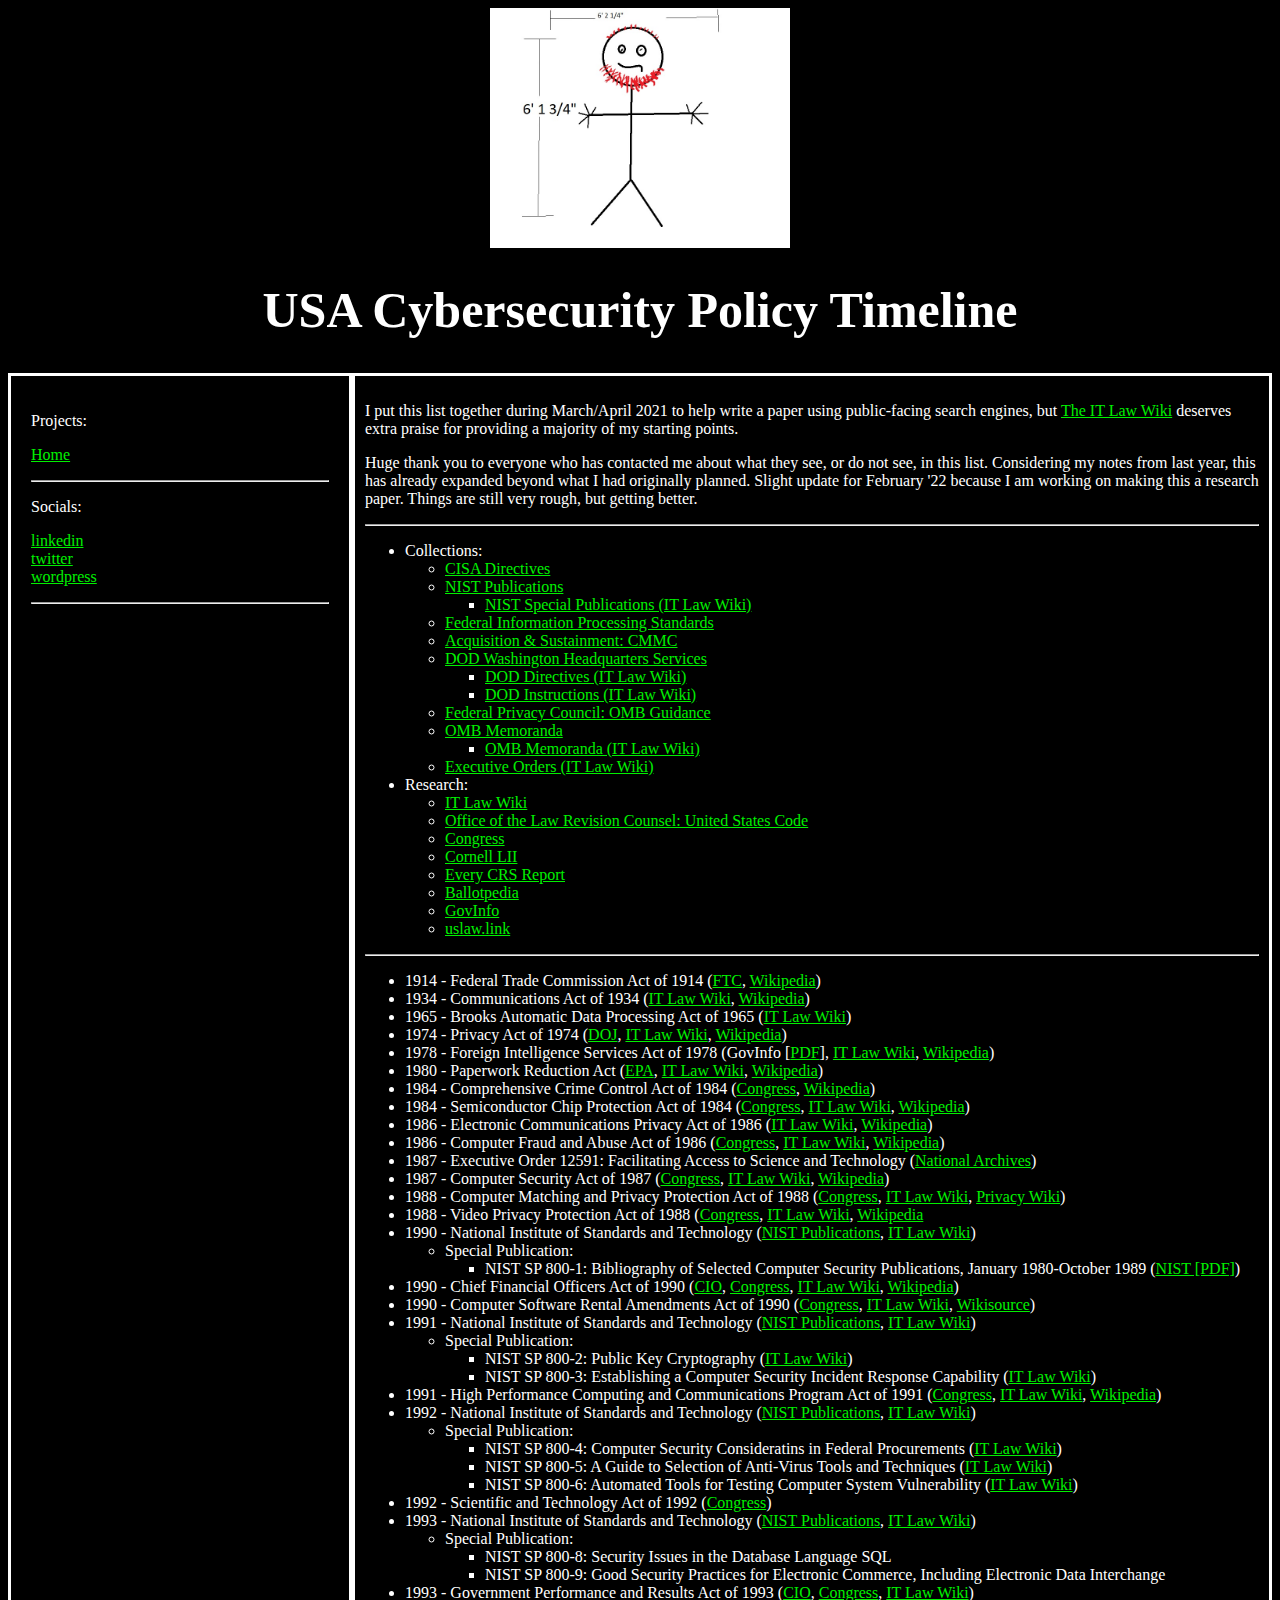
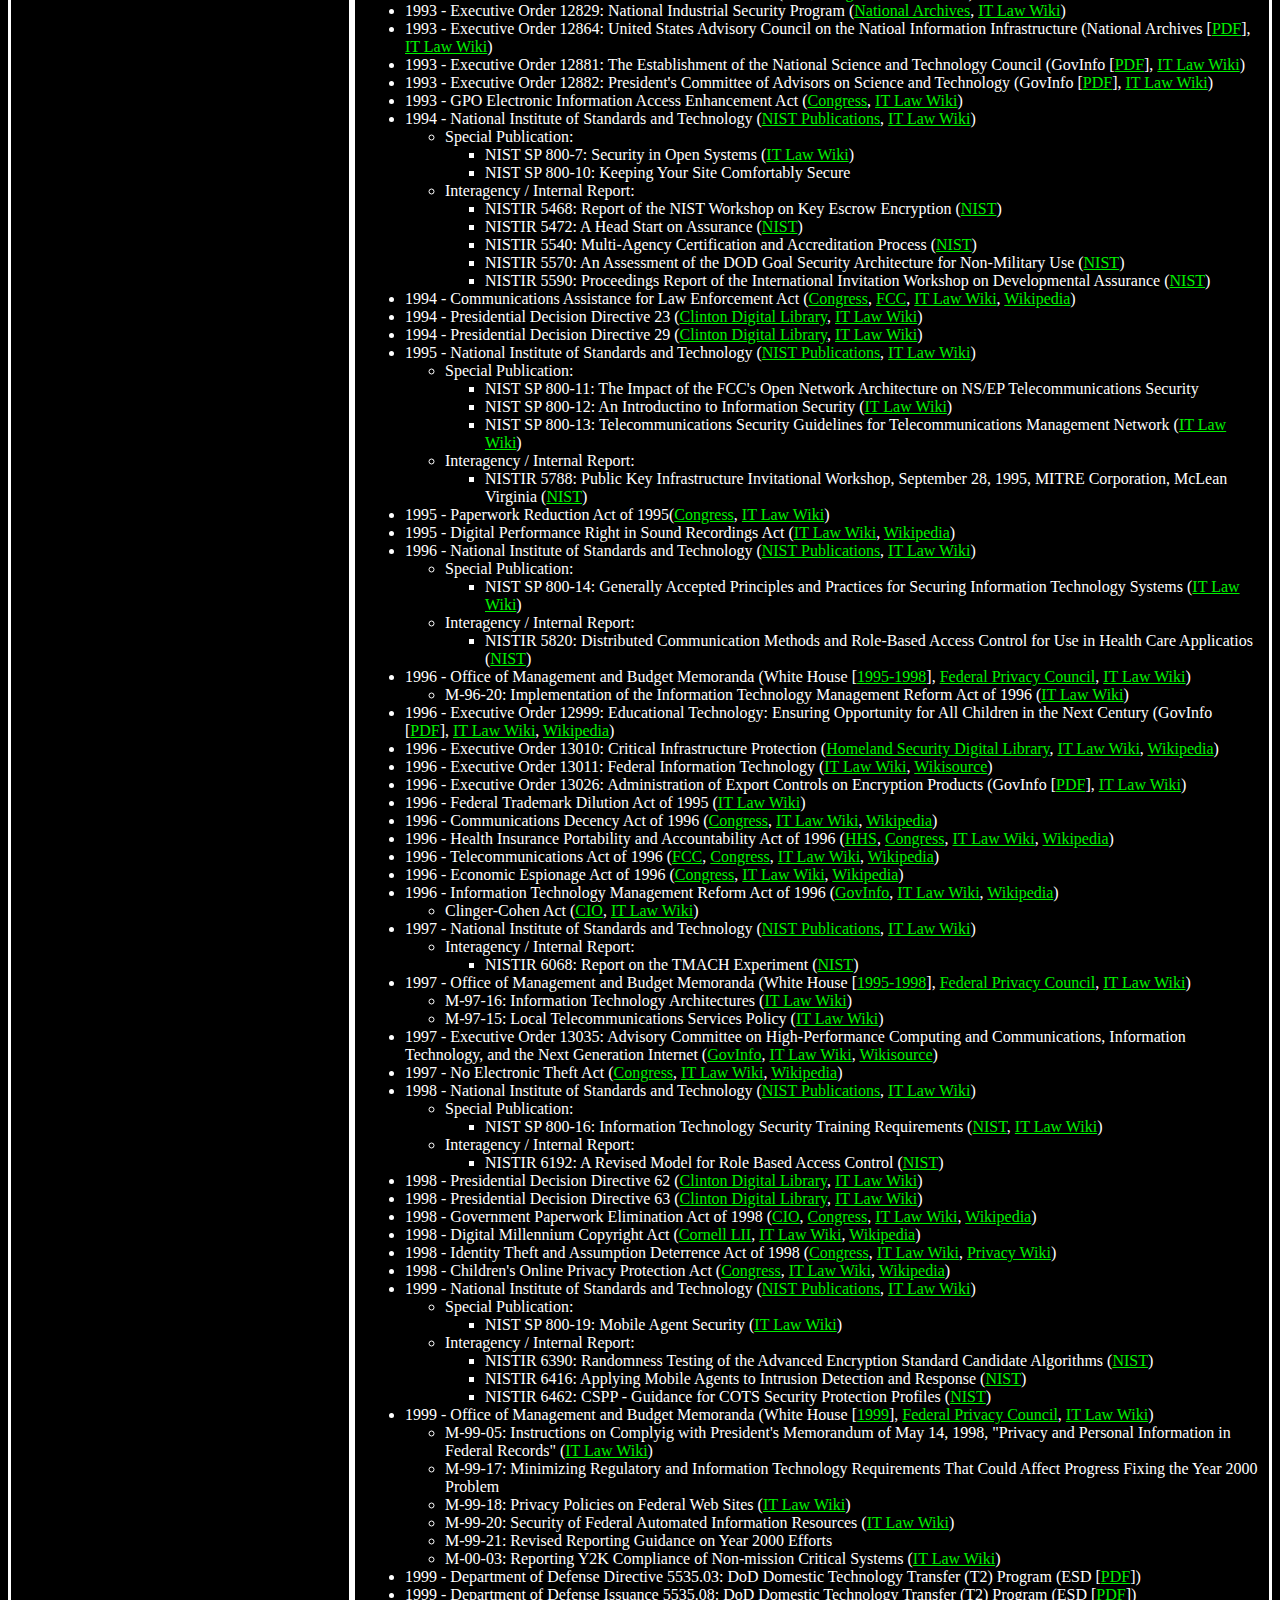
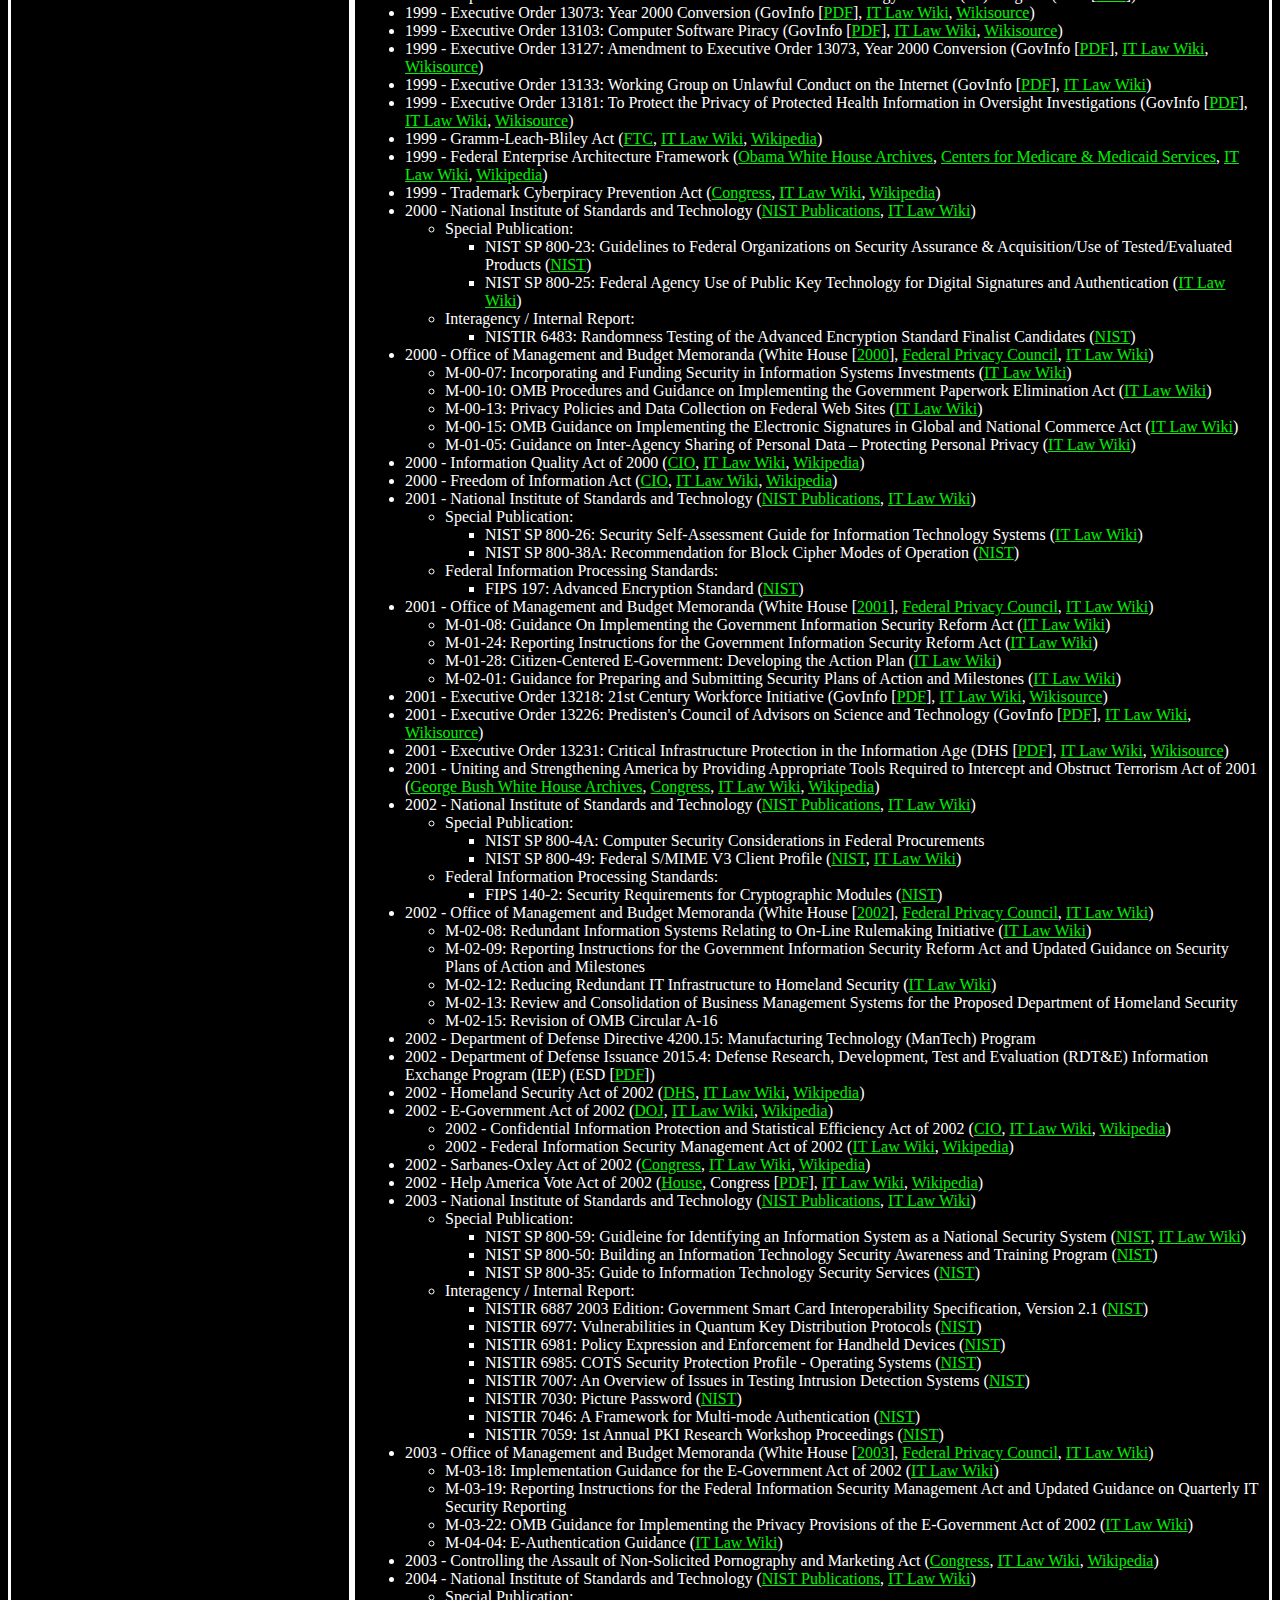
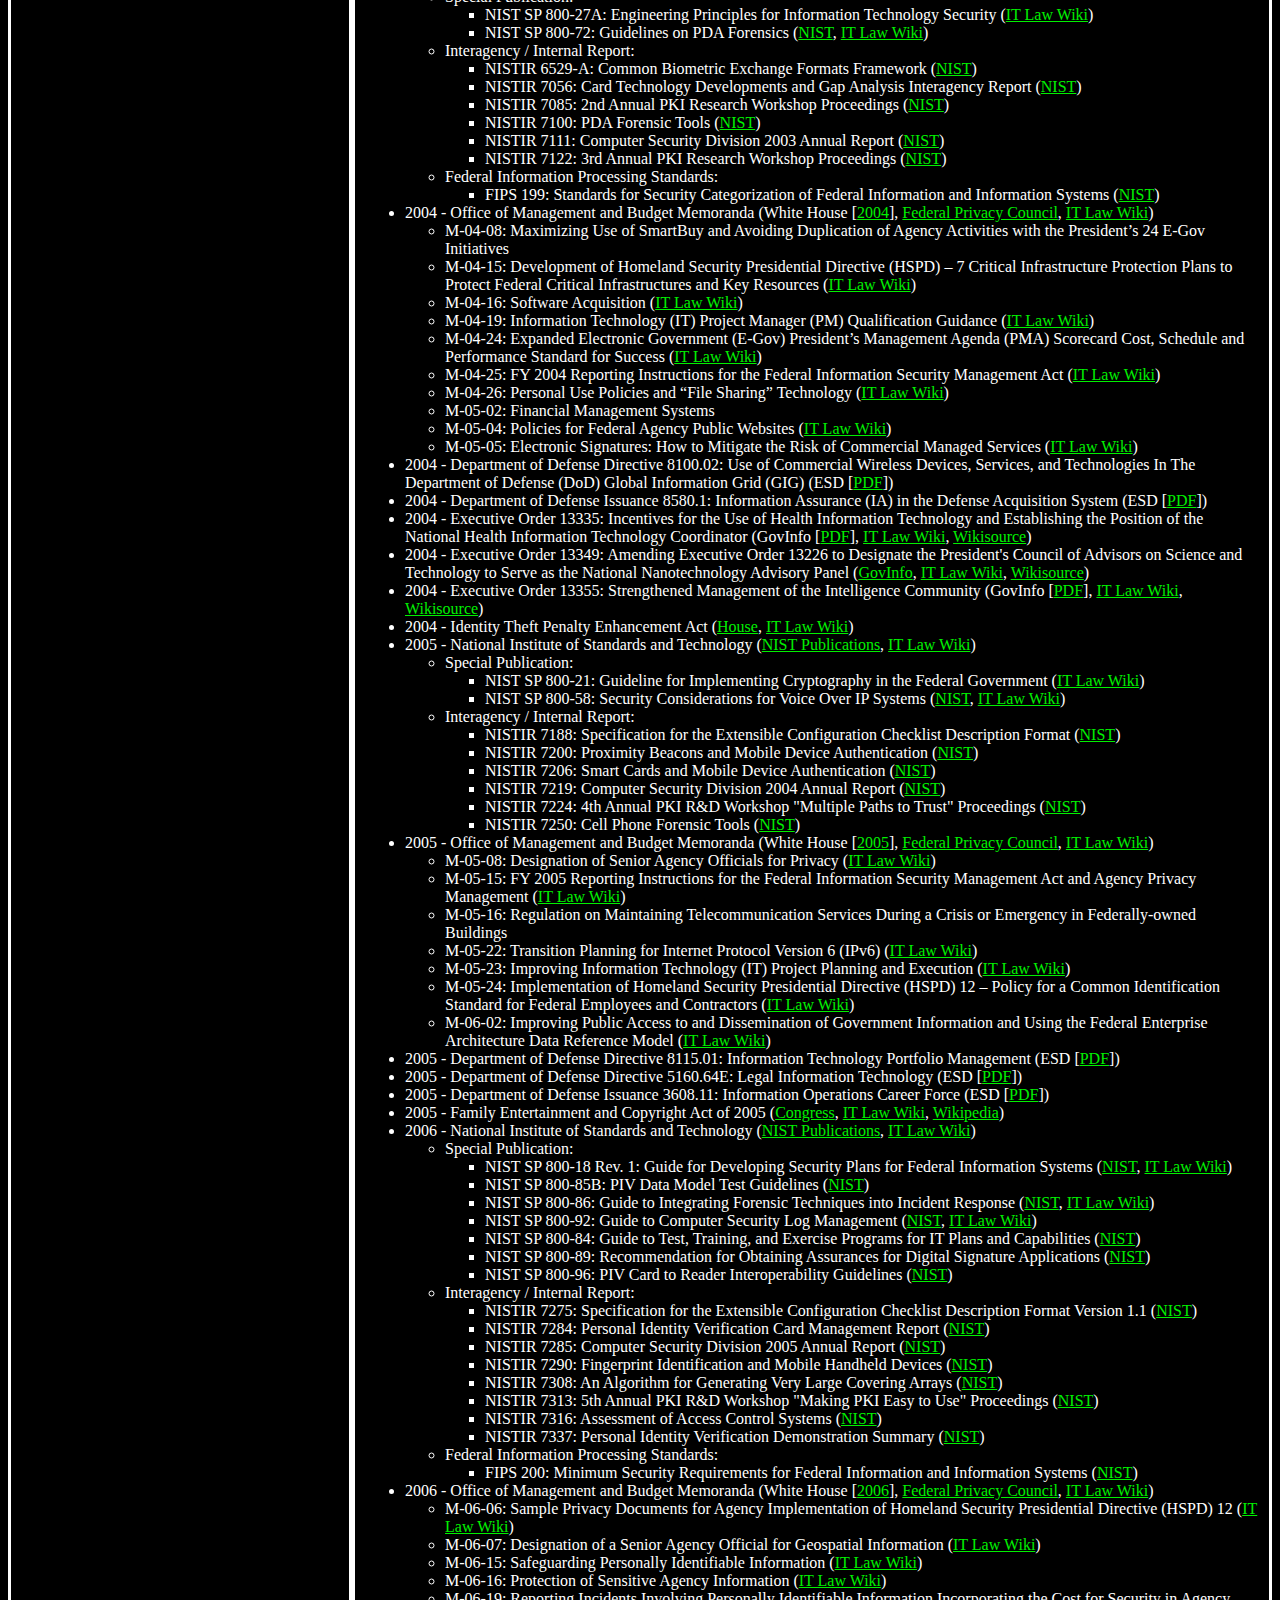
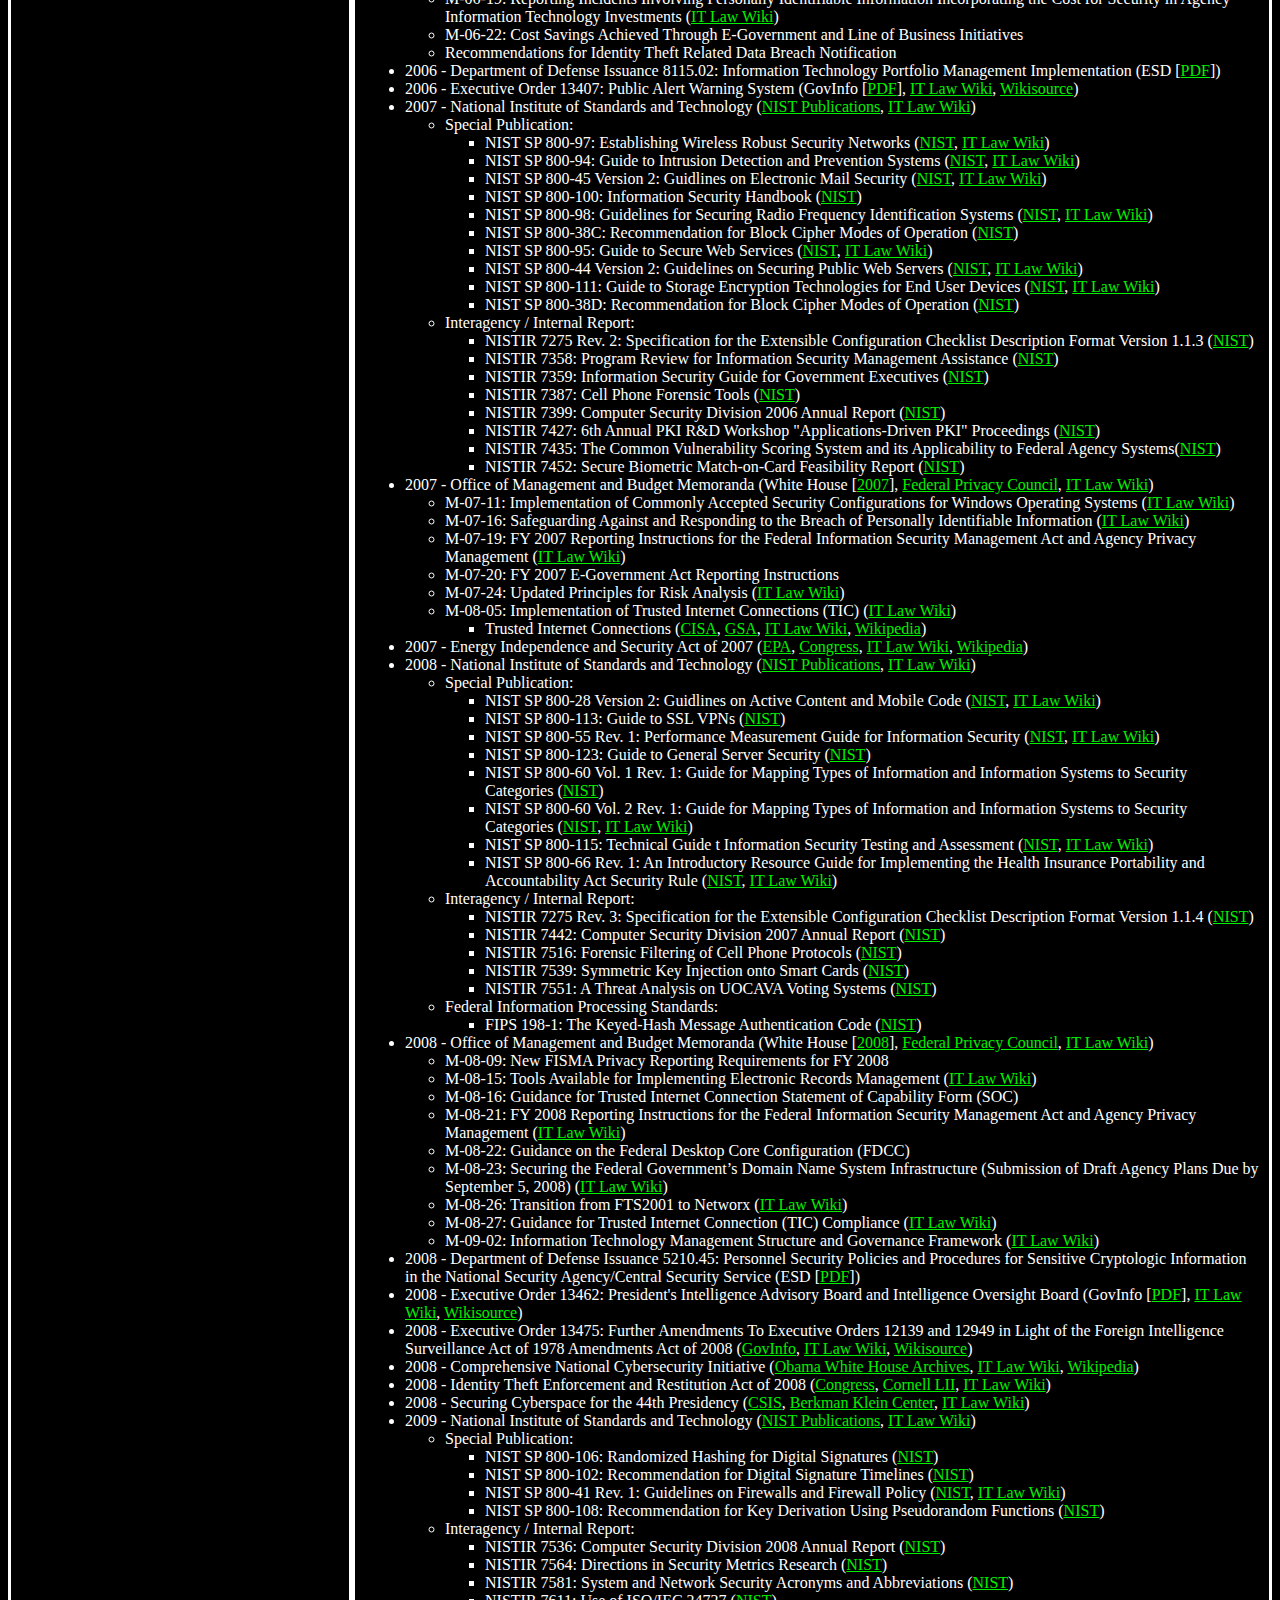
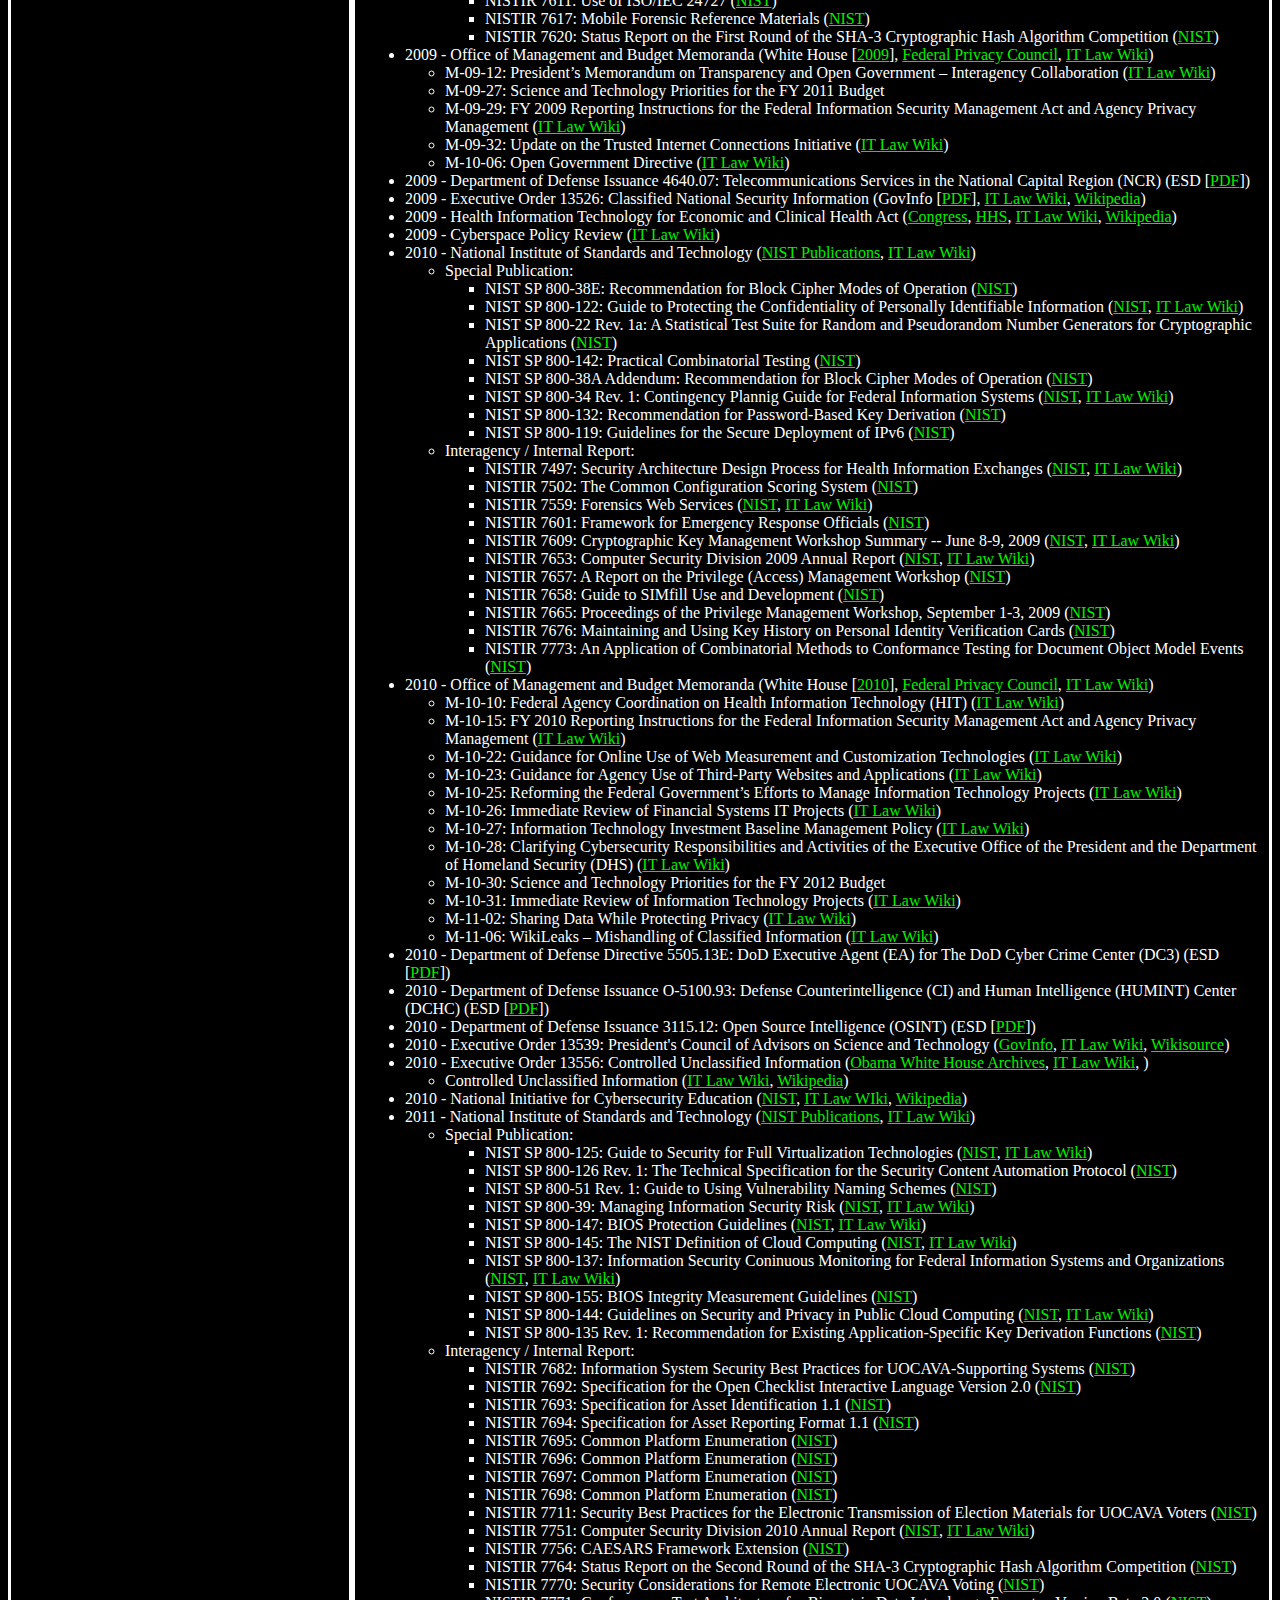
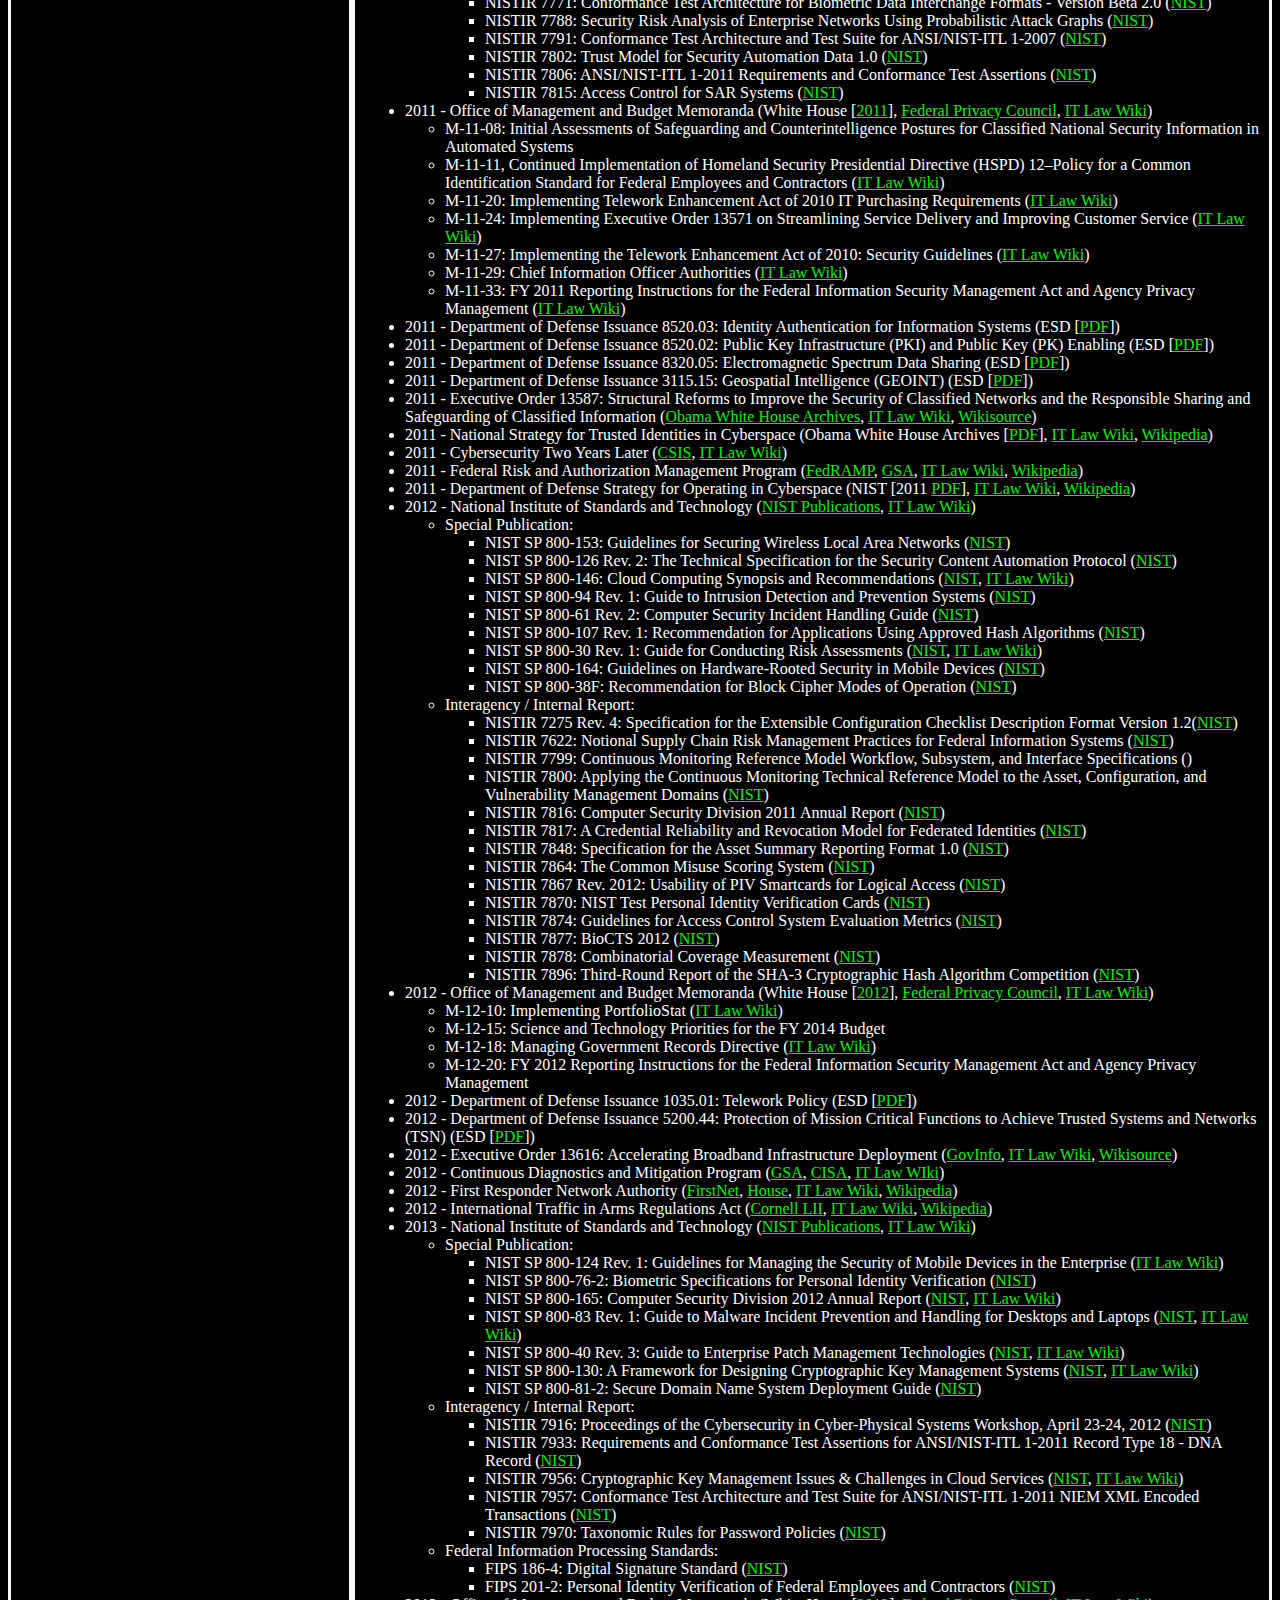
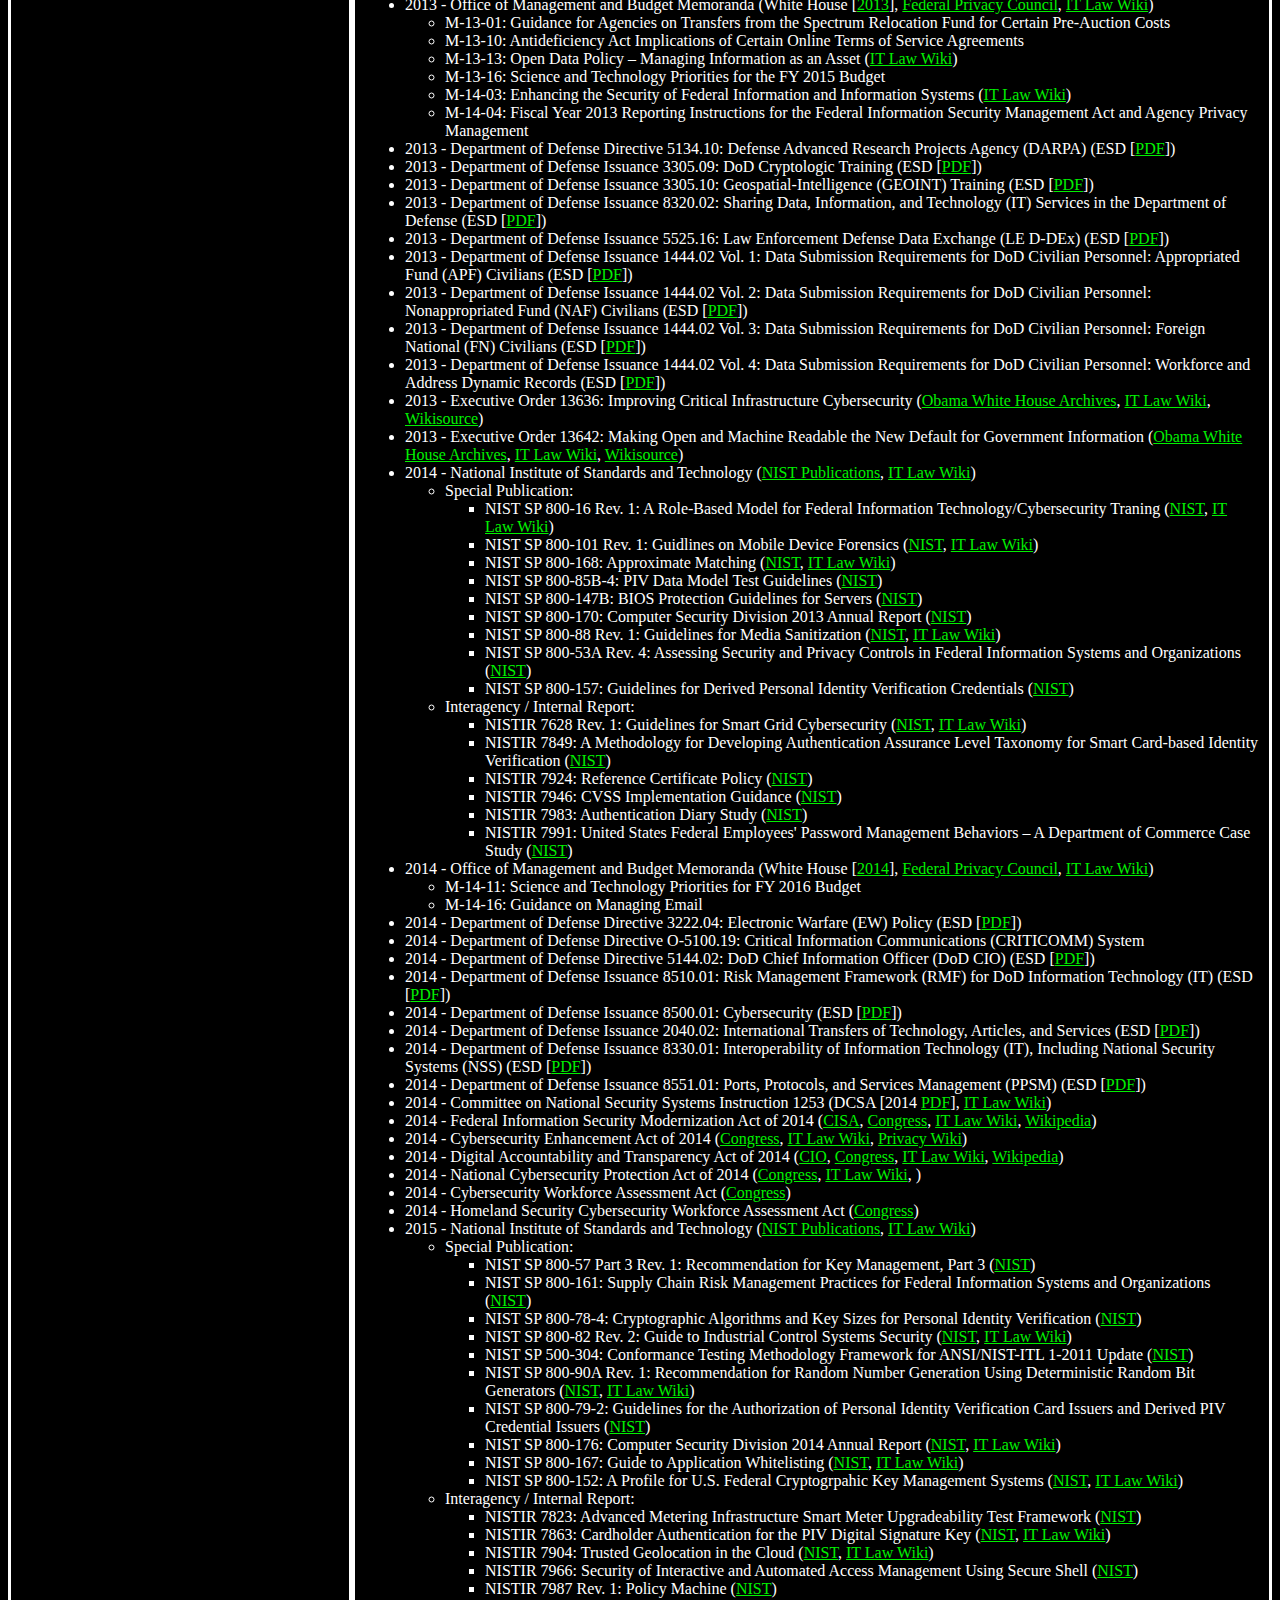
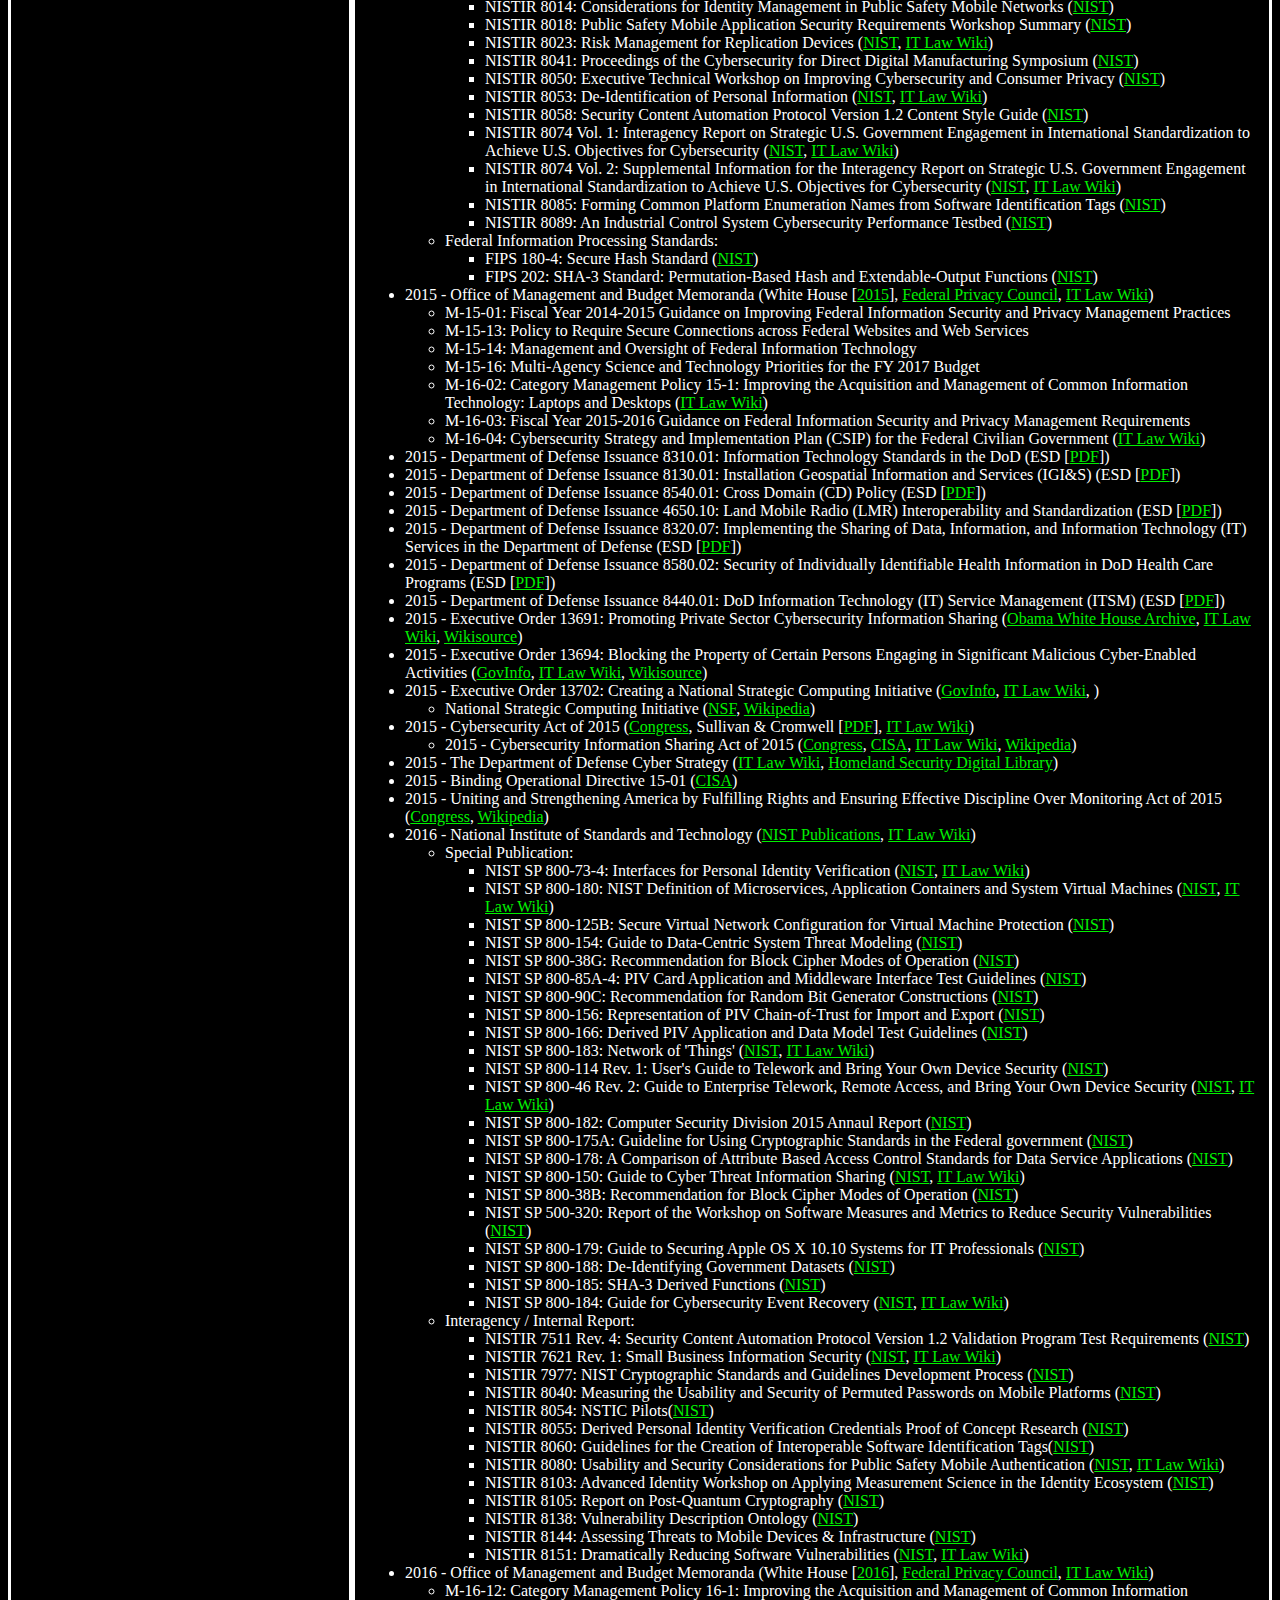
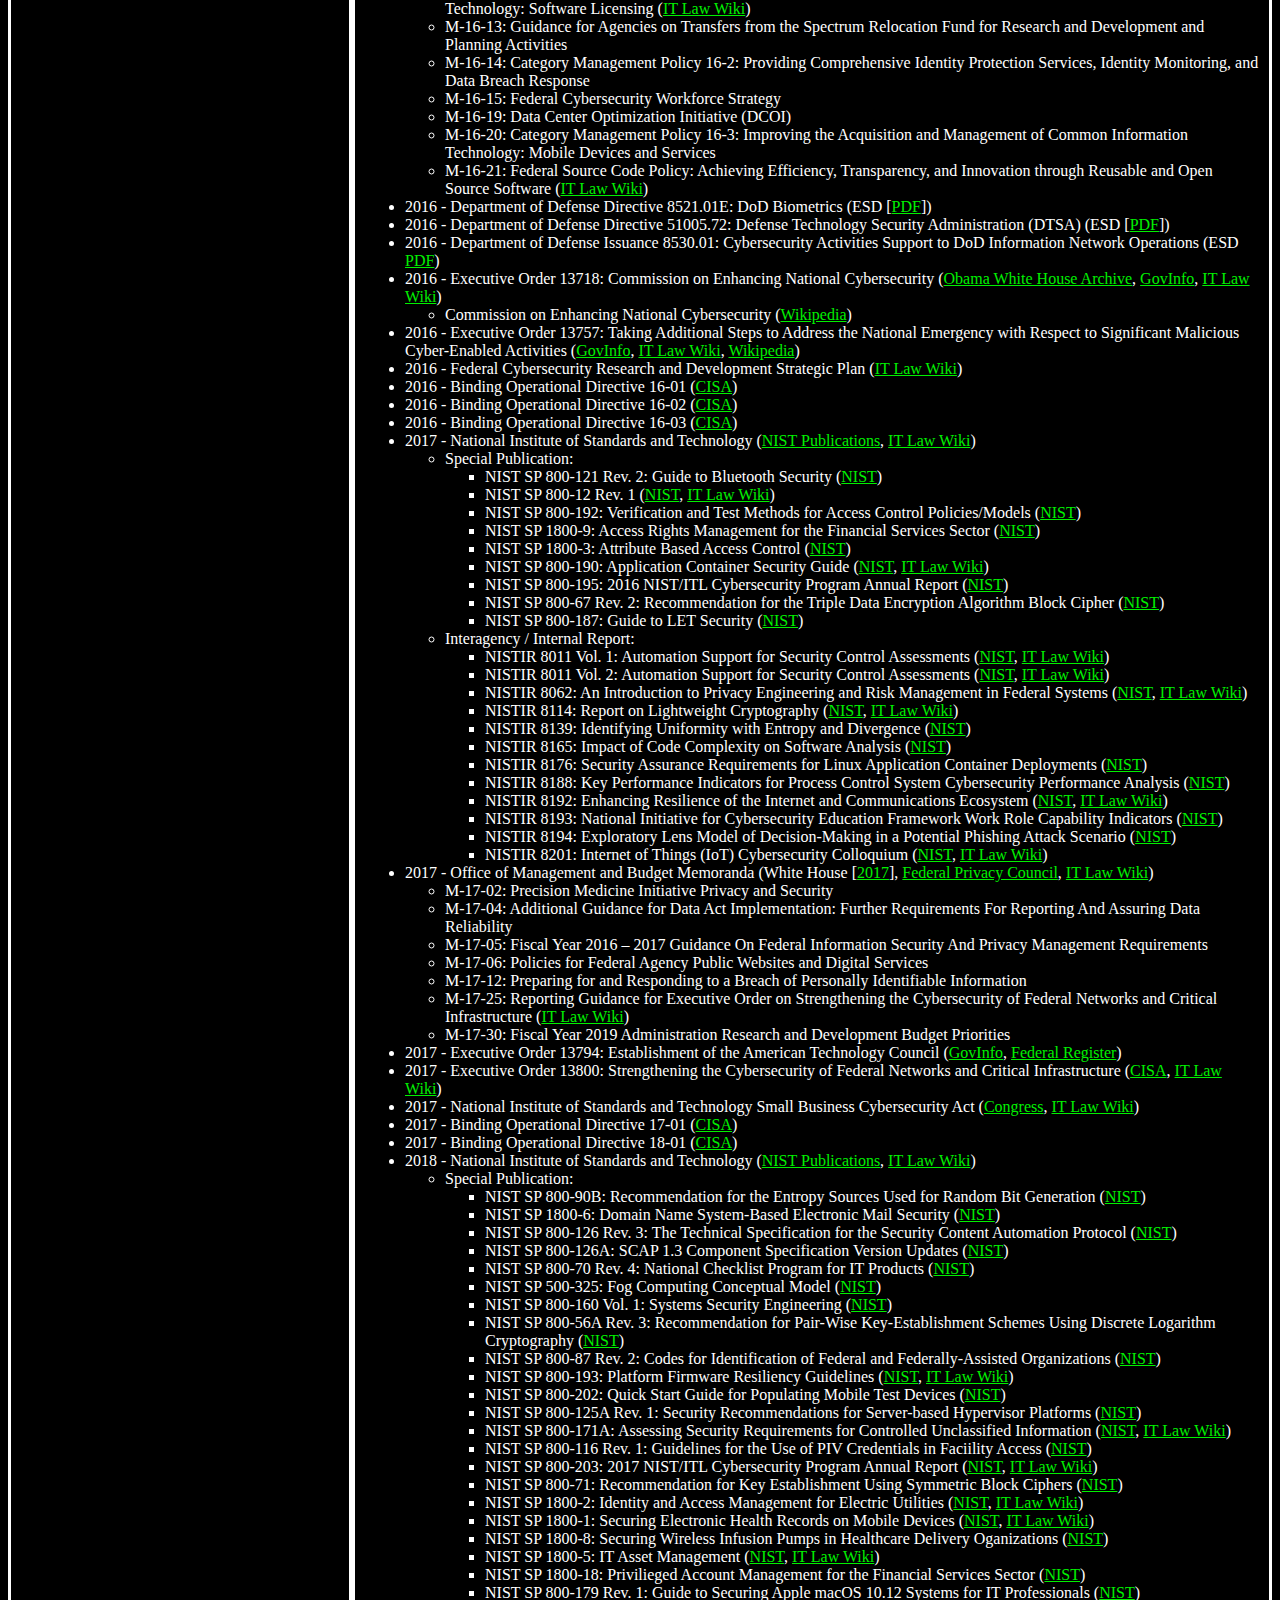
==== commit ff6ec370: "version 1.2" ====
--- a/cyber_policy.html
+++ b/cyber_policy.html
@@ -29,7 +29,7 @@
       </nav>
       <article>
         <p>I put this list together during March/April 2021 to help write a paper using public-facing search engines, but <a href="https://itlaw.fandom.com/wiki/The_IT_Law_Wiki">The IT Law Wiki</a> deserves extra praise for providing a majority of my starting points.</p>
-        <p>Huge thank you to everyone who has contacted me about what they see, or do not see, in this list. Considering my notes from last year, this has already expanded beyond what I had originally planned. This will be mostly on pause while I am in school for the Spring '22 semester, but please continue to suggest any additions or corrections that I am missing. I will do my best to add/correct.</p>
+        <p>Huge thank you to everyone who has contacted me about what they see, or do not see, in this list. Considering my notes from last year, this has already expanded beyond what I had originally planned. Slight update for February '22 because I am working on making this a research paper. Things are still very rough, but getting better.</p>
         <hr>
         <ul>
           <div id="collection">
@@ -55,35 +55,53 @@
               </ul>
               <li><a href="https://itlaw.fandom.com/wiki/Executive_Order">Executive Orders (IT Law Wiki)</a></li>
             </ul>
+            <li>Research:</li>
+            <ul>
+              <li><a href="https://itlaw.fandom.com/wiki/The_IT_Law_Wiki">IT Law Wiki</a></li>
+              <li><a href="http://uscode.house.gov/browse.xhtml">Office of the Law Revision Counsel: United States Code</a></li>
+              <li><a href="https://www.congress.gov/">Congress</a></li>
+              <li><a href="https://www.law.cornell.edu/">Cornell LII</a></li>
+              <li><a href="https://www.everycrsreport.com/">Every CRS Report</a></li>
+              <li><a href="https://ballotpedia.org/Main_Page">Ballotpedia</a></li>
+              <li><a href="https://www.govinfo.gov/">GovInfo</a></li>
+              <li><a href="https://uslaw.link/">uslaw.link</a></li>
+            </ul>
         </ul>
         <hr>
         <ul>
           <li>1914 - Federal Trade Commission Act of 1914 (<a href="https://www.ftc.gov/enforcement/statutes/federal-trade-commission-act">FTC</a>, <a href="https://en.wikipedia.org/wiki/Federal_Trade_Commission_Act_of_1914">Wikipedia</a>)</li>
           
           <li>1934 - Communications Act of 1934 (<a href="https://itlaw.fandom.com/wiki/Communications_Act_of_1934">IT Law Wiki</a>, <a href="https://en.wikipedia.org/wiki/Communications_Act_of_1934">Wikipedia</a>)</li>
+
+          <li>1965 - Brooks Automatic Data Processing Act of 1965 (<a href="https://itlaw.fandom.com/wiki/Brooks_Automatic_Data_Processing_Act_of_1965">IT Law Wiki</a>)</li>
           
           <li>1974 - Privacy Act of 1974 (<a href="https://www.justice.gov/opcl/privacy-act-1974">DOJ</a>, <a href="https://itlaw.fandom.com/wiki/Privacy_Act_of_1974">IT Law Wiki</a>, <a href="https://en.wikipedia.org/wiki/Privacy_Act_of_1974">Wikipedia</a>)</li>
-          
           <li>1978 - Foreign Intelligence Services Act of 1978 (GovInfo [<a href="https://www.govinfo.gov/content/pkg/STATUTE-92/pdf/STATUTE-92-Pg1783.pdf">PDF</a>], <a href="https://itlaw.fandom.com/wiki/Foreign_Intelligence_Surveillance_Act_of_1978">IT Law Wiki</a>, <a href="https://en.wikipedia.org/wiki/Foreign_Intelligence_Surveillance_Act">Wikipedia</a>)</li>
           
           <li>1980 - Paperwork Reduction Act (<a href="https://www.epa.gov/laws-regulations/summary-paperwork-reduction-act">EPA</a>, <a href="https://itlaw.fandom.com/wiki/Paperwork_Reduction_Act_of_1980">IT Law Wiki</a>, <a href="https://en.wikipedia.org/wiki/Paperwork_Reduction_Act">Wikipedia</a>)</li>
           
+          <li>1984 - Comprehensive Crime Control Act of 1984 (<a href="https://www.congress.gov/bill/98th-congress/senate-bill/1762">Congress</a>, <a href="https://en.wikipedia.org/wiki/Comprehensive_Crime_Control_Act_of_1984">Wikipedia</a>)</li>
+          <li>1984 - Semiconductor Chip Protection Act of 1984 (<a href="https://www.congress.gov/bill/98th-congress/house-bill/5525/">Congress</a>, <a href="https://itlaw.fandom.com/wiki/Semiconductor_Chip_Protection_Act_of_1984">IT Law Wiki</a>, <a href="https://en.wikipedia.org/wiki/Semiconductor_Chip_Protection_Act_of_1984">Wikipedia</a>)</li>
+
           <li>1986 - Electronic Communications Privacy Act of 1986 (<a href="https://itlaw.fandom.com/wiki/Electronic_Communications_Privacy_Act_of_1986">IT Law Wiki</a>, <a href="https://en.wikipedia.org/wiki/Electronic_Communications_Privacy_Act">Wikipedia</a>)</li>
-          <li>1986 - Stored Communications Act of 1986 (<a href="https://en.wikipedia.org/wiki/Stored_Communications_Act">Wikipedia</a>)</li>
           <li>1986 - Computer Fraud and Abuse Act of 1986 (<a href="https://www.congress.gov/bill/99th-congress/house-bill/4718">Congress</a>, <a href="https://itlaw.fandom.com/wiki/Computer_Fraud_and_Abuse_Act_of_1986">IT Law Wiki</a>, <a href="https://en.wikipedia.org/wiki/Computer_Fraud_and_Abuse_Act">Wikipedia</a>)</li>
           
           <li>1987 - Executive Order 12591: Facilitating Access to Science and Technology (<a href="https://www.archives.gov/federal-register/codification/executive-order/12591.html">National Archives</a>)</li>
-          <li>1987 - Computer Security Act of 1987 (<a href="https://itlaw.fandom.com/wiki/Computer_Security_Act_of_1987">IT Law Wiki</a>, <a href="https://en.wikipedia.org/wiki/Computer_Security_Act_of_1987">Wikipedia</a>)</li>
+          <li>1987 - Computer Security Act of 1987 (<a href="https://www.congress.gov/bill/100th-congress/house-bill/145">Congress</a>, <a href="https://itlaw.fandom.com/wiki/Computer_Security_Act_of_1987">IT Law Wiki</a>, <a href="https://en.wikipedia.org/wiki/Computer_Security_Act_of_1987">Wikipedia</a>)</li>
+
+          <li>1988 - Computer Matching and Privacy Protection Act of 1988 (<a href="https://www.congress.gov/bill/100th-congress/senate-bill/496">Congress</a>, <a href="https://itlaw.fandom.com/wiki/Computer_Matching_and_Privacy_Protection_Act_of_1988">IT Law Wiki</a>, <a href="https://privacy.wiki/Computer_Matching_and_Privacy_Protection_Act_of_1988">Privacy Wiki</a>)</li>
+          <li>1988 - Video Privacy Protection Act of 1988 (<a href="https://www.congress.gov/bill/100th-congress/senate-bill/2361">Congress</a>, <a href="https://itlaw.fandom.com/wiki/Video_Privacy_Protection_Act_of_1988">IT Law Wiki</a>, <a href="https://en.wikipedia.org/wiki/Video_Privacy_Protection_Act">Wikipedia</a></li>
 
           <li>1990 - National Institute of Standards and Technology (<a href="https://csrc.nist.gov/publications/">NIST Publications</a>, <a href="https://itlaw.fandom.com/wiki/NIST_Special_Publications">IT Law Wiki</a>)</li>
           <ul>
             <li>Special Publication:</li>
             <ul>
-              <li>NIST SP 800-1: Bibliography of Selected Computer Security Publications, January 1980-October 1989</li>
+              <li>NIST SP 800-1: Bibliography of Selected Computer Security Publications, January 1980-October 1989 (<a href="https://nvlpubs.nist.gov/nistpubs/Legacy/SP/nistspecialpublication800-1.pdf">NIST [PDF]</a>)</li>
             </ul>
           </ul>
 
           <li>1990 - Chief Financial Officers Act of 1990 (<a href="https://www.cio.gov/handbook/it-laws/cfo-act/?clickEvt">CIO</a>, <a href="https://www.congress.gov/bill/101st-congress/house-bill/5687">Congress</a>, <a href="https://itlaw.fandom.com/wiki/Chief_Financial_Officers_Act_of_1990">IT Law Wiki</a>, <a href="https://en.wikipedia.org/wiki/Chief_Financial_Officers_Act">Wikipedia</a>)</li>
+          <li>1990 - Computer Software Rental Amendments Act of 1990 (<a href="https://www.congress.gov/bill/101st-congress/senate-bill/198">Congress</a>, <a href="https://itlaw.fandom.com/wiki/Computer_Software_Rental_Amendments_Act_of_1990">IT Law Wiki</a>, <a href="https://en.wikisource.org/wiki/Computer_Software_Rental_Amendments_Act_of_1990">Wikisource</a>)</li>
 
           <li>1991 - National Institute of Standards and Technology (<a href="https://csrc.nist.gov/publications/">NIST Publications</a>, <a href="https://itlaw.fandom.com/wiki/NIST_Special_Publications">IT Law Wiki</a>)</li>
           <ul>
@@ -106,6 +124,8 @@
             </ul>
           </ul>
 
+          <li>1992 - Scientific and Technology Act of 1992 (<a href="https://www.congress.gov/bill/102nd-congress/senate-bill/1146">Congress</a>)</li>
+
           <li>1993 - National Institute of Standards and Technology (<a href="https://csrc.nist.gov/publications/">NIST Publications</a>, <a href="https://itlaw.fandom.com/wiki/NIST_Special_Publications">IT Law Wiki</a>)</li>
           <ul>
             <li>Special Publication:</li>
@@ -115,12 +135,12 @@
             </ul>
           </ul>
 
-          <li>1993 - 18 USC § 3121 [Trap and Trace] (<a href="https://www.law.cornell.edu/uscode/text/18/3127">Cornell LII</a>)</li>
           <li>1993 - Government Performance and Results Act of 1993 (<a href="https://www.cio.gov/handbook/it-laws/gpra/?clickEvt">CIO</a>, <a href="https://www.congress.gov/bill/103rd-congress/senate-bill/20">Congress</a>, <a href="https://itlaw.fandom.com/wiki/Government_Performance_and_Results_Act_of_1993">IT Law Wiki</a>)</li>
           <li>1993 - Executive Order 12829: National Industrial Security Program (<a href="https://www.archives.gov/isoo/policy-documents/eo-12829-with-eo-13691-amendments.html">National Archives</a>, <a href="https://itlaw.fandom.com/wiki/Executive_Order_12829">IT Law Wiki</a>)</li>
           <li>1993 - Executive Order 12864: United States Advisory Council on the Natioal Information Infrastructure (National Archives [<a href="https://www.archives.gov/files/federal-register/executive-orders/pdf/12864.pdf">PDF</a>], <a href="https://itlaw.fandom.com/wiki/Executive_Order_12864">IT Law Wiki</a>)</li>
           <li>1993 - Executive Order 12881: The Establishment of the National Science and Technology Council (GovInfo [<a href="https://www.govinfo.gov/content/pkg/WCPD-1993-11-29/pdf/WCPD-1993-11-29-Pg2450.pdf">PDF</a>], <a href="https://itlaw.fandom.com/wiki/Executive_Order_12881">IT Law Wiki</a>)</li>
           <li>1993 - Executive Order 12882: President's Committee of Advisors on Science and Technology (GovInfo [<a href="https://www.govinfo.gov/content/pkg/WCPD-1993-11-29/pdf/WCPD-1993-11-29-Pg2450.pdf">PDF</a>], <a href="https://itlaw.fandom.com/wiki/Executive_Order_12882">IT Law Wiki</a>)</li>
+          <li>1993 - GPO Electronic Information Access Enhancement Act (<a href="https://www.congress.gov/bill/103rd-congress/senate-bill/564">Congress</a>, <a href="https://itlaw.fandom.com/wiki/GPO_Electronic_Information_Access_Enhancement_Act">IT Law Wiki</a>)</li>
 
           <li>1994 - National Institute of Standards and Technology (<a href="https://csrc.nist.gov/publications/">NIST Publications</a>, <a href="https://itlaw.fandom.com/wiki/NIST_Special_Publications">IT Law Wiki</a>)</li>
           <ul>
@@ -158,6 +178,7 @@
           </ul>
 
           <li>1995 - Paperwork Reduction Act of 1995(<a href="https://www.congress.gov/bill/104th-congress/house-bill/830">Congress</a>, <a href="https://itlaw.fandom.com/wiki/Paperwork_Reduction_Act_of_1995">IT Law Wiki</a>)</li>
+          <li>1995 - Digital Performance Right in Sound Recordings Act (<a href="https://itlaw.fandom.com/wiki/Digital_Performance_Right_in_Sound_Recordings_Act_of_1995">IT Law Wiki</a>, <a href="https://en.wikipedia.org/wiki/Digital_Performance_Right_in_Sound_Recordings_Act">Wikipedia</a>)</li>
 
           <li>1996 - National Institute of Standards and Technology (<a href="https://csrc.nist.gov/publications/">NIST Publications</a>, <a href="https://itlaw.fandom.com/wiki/NIST_Special_Publications">IT Law Wiki</a>)</li>
           <ul>
@@ -180,12 +201,12 @@
           <li>1996 - Executive Order 13010: Critical Infrastructure Protection (<a href="https://www.hsdl.org/?abstract&did=1613">Homeland Security Digital Library</a>, <a href="https://itlaw.fandom.com/wiki/Executive_Order_13010">IT Law Wiki</a>, <a href="https://en.wikipedia.org/wiki/Executive_Order_13010">Wikipedia</a>)</li>
           <li>1996 - Executive Order 13011: Federal Information Technology (<a href="https://itlaw.fandom.com/wiki/Executive_Order_13011">IT Law Wiki</a>, <a href="https://en.wikisource.org/wiki/Executive_Order_13011">Wikisource</a>)</li>
           <li>1996 - Executive Order 13026: Administration of Export Controls on Encryption Products (GovInfo [<a href="https://www.govinfo.gov/content/pkg/WCPD-1996-11-18/pdf/WCPD-1996-11-18-Pg2399.pdf">PDF</a>], <a href="https://itlaw.fandom.com/wiki/Executive_Order_13026">IT Law Wiki</a>)</li>
+          <li>1996 - Federal Trademark Dilution Act of 1995 (<a href="https://itlaw.fandom.com/wiki/Federal_Trademark_Dilution_Act_of_1995">IT Law Wiki</a>)</li>
           <li>1996 - Communications Decency Act of 1996 (<a href="https://www.congress.gov/bill/104th-congress/senate-bill/314">Congress</a>, <a href="https://itlaw.fandom.com/wiki/Communications_Decency_Act_of_1996">IT Law Wiki</a>, <a href="https://en.wikipedia.org/wiki/Communications_Decency_Act">Wikipedia</a>)</li>
           <li>1996 - Health Insurance Portability and Accountability Act of 1996 (<a href="https://www.hhs.gov/hipaa/index.html">HHS</a>, <a href="https://www.congress.gov/bill/104th-congress/house-bill/3103">Congress</a>, <a href="https://itlaw.fandom.com/wiki/Health_Insurance_Portability_and_Accountability_Act_of_1996">IT Law Wiki</a>, <a href="https://en.wikipedia.org/wiki/Health_Insurance_Portability_and_Accountability_Act">Wikipedia</a>)</li>
           <li>1996 - Telecommunications Act of 1996 (<a href="https://www.fcc.gov/general/telecommunications-act-1996">FCC</a>, <a href="https://www.congress.gov/bill/104th-congress/senate-bill/652">Congress</a>, <a href="https://itlaw.fandom.com/wiki/Telecommunications_Act_of_1996">IT Law Wiki</a>, <a href="https://en.wikipedia.org/wiki/Telecommunications_Act_of_1996">Wikipedia</a>)</li>
           <li>1996 - Economic Espionage Act of 1996 (<a href="https://www.congress.gov/bill/104th-congress/house-bill/3723">Congress</a>, <a href="https://itlaw.fandom.com/wiki/Economic_Espionage_Act_of_1996">IT Law Wiki</a>, <a href="https://en.wikipedia.org/wiki/Economic_Espionage_Act_of_1996">Wikipedia</a>)</li>
-          <li>1996 - National Information Infrastructure Protection Act of 1996 (<a href="https://www.congress.gov/bill/104th-congress/house-bill/4095">Congress</a>, <a href="https://itlaw.fandom.com/wiki/National_Information_Infrastructure_Protection_Act_of_1996">IT Law Wiki</a>, <a href="https://en.wikipedia.org/wiki/National_Information_Infrastructure_Protection_Act">Wikipedia</a>)</li>
-          <li>1996 - Information Technology Management Reform Act of 1996 (<a href="https://www.congress.gov/bill/104th-congress/senate-bill/946">Congress</a>, <a href="https://itlaw.fandom.com/wiki/Information_Technology_Management_Reform_Act_of_1996">IT Law Wiki</a>, <a href="https://en.wikipedia.org/wiki/Information_Technology_Management_Reform_Act_of_1996">Wikipedia</a>)</li>
+          <li>1996 - Information Technology Management Reform Act of 1996 (<a href="https://www.govinfo.gov/content/pkg/PLAW-104publ106/html/PLAW-104publ106.htm">GovInfo</a>, <a href="https://itlaw.fandom.com/wiki/Information_Technology_Management_Reform_Act_of_1996">IT Law Wiki</a>, <a href="https://en.wikipedia.org/wiki/Information_Technology_Management_Reform_Act_of_1996">Wikipedia</a>)</li>
           <ul>
             <li>Clinger-Cohen Act (<a href="https://www.cio.gov/handbook/it-laws/clinger-cohen-act/?clickEvt">CIO</a>, <a href="https://itlaw.fandom.com/wiki/Clinger-Cohen_Act_of_1996">IT Law Wiki</a>)</li>
           </ul>
@@ -205,9 +226,7 @@
           </ul>
 
           <li>1997 - Executive Order 13035: Advisory Committee on High-Performance Computing and Communications, Information Technology, and the Next Generation Internet (<a href="https://www.govinfo.gov/app/details/CFR-1998-title3-vol1/CFR-1998-title3-vol1-eo13035">GovInfo</a>, <a href="https://itlaw.fandom.com/wiki/Executive_Order_13035">IT Law Wiki</a>, <a href="https://en.wikisource.org/wiki/Executive_Order_13035">Wikisource</a>)</li>
-          <li>1997 - Security and Freedom Through Encryption Act (<a href="https://www.congress.gov/congressional-report/106th-congress/house-report/117">Congress</a>)</li>
           <li>1997 - No Electronic Theft Act (<a href="https://www.congress.gov/bill/105th-congress/house-bill/2265">Congress</a>, <a href="https://itlaw.fandom.com/wiki/No_Electronic_Theft_Act_of_1997">IT Law Wiki</a>, <a href="https://en.wikipedia.org/wiki/No_Electronic_Theft_Act">Wikipedia</a>)</li>
-          <li>1997 - Title 21, Part 11, Code of Federal Regulations (<a href="https://www.fda.gov/regulatory-information/search-fda-guidance-documents/part-11-electronic-records-electronic-signatures-scope-and-application">FDA</a>, <a href="https://en.wikipedia.org/wiki/Title_21_CFR_Part_11">Wikipedia</a>)</li>
 
           <li>1998 - National Institute of Standards and Technology (<a href="https://csrc.nist.gov/publications/">NIST Publications</a>, <a href="https://itlaw.fandom.com/wiki/NIST_Special_Publications">IT Law Wiki</a>)</li>
           <ul>
@@ -261,6 +280,7 @@
           <li>1999 - Executive Order 13181: To Protect the Privacy of Protected Health Information in Oversight Investigations (GovInfo [<a href="https://www.govinfo.gov/content/pkg/WCPD-2000-12-25/pdf/WCPD-2000-12-25-Pg3140.pdf">PDF</a>], <a href="https://itlaw.fandom.com/wiki/Executive_Order_13181">IT Law Wiki</a>, <a href="https://en.wikisource.org/wiki/Executive_Order_13181">Wikisource</a>)</li>
           <li>1999 - Gramm-Leach-Bliley Act (<a href="https://www.ftc.gov/enforcement/statutes/gramm-leach-bliley-act">FTC</a>, <a href="https://itlaw.fandom.com/wiki/Gramm-Leach-Bliley_Act_of_1999">IT Law Wiki</a>, <a href="https://en.wikipedia.org/wiki/Gramm%E2%80%93Leach%E2%80%93Bliley_Act">Wikipedia</a>)</li>
           <li>1999 - Federal Enterprise Architecture Framework (<a href="https://obamawhitehouse.archives.gov/omb/e-gov/FEA">Obama White House Archives</a>, <a href="https://www.cms.gov/Research-Statistics-Data-and-Systems/CMS-Information-Technology/EnterpriseArchitecture/FEAF">Centers for Medicare & Medicaid Services</a>, <a href="https://itlaw.fandom.com/wiki/A_Practical_Guide_to_Federal_Enterprise_Architecture">IT Law Wiki</a>, <a href="https://en.wikipedia.org/wiki/Federal_enterprise_architecture">Wikipedia</a>)</li>
+          <li>1999 - Trademark Cyberpiracy Prevention Act (<a href="https://www.congress.gov/bill/106th-congress/senate-bill/1255">Congress</a>, <a href="https://itlaw.fandom.com/wiki/Anticybersquatting_Consumer_Protection_Act">IT Law Wiki</a>, <a href="https://en.wikipedia.org/wiki/Anticybersquatting_Consumer_Protection_Act">Wikipedia</a>)</li>
 
           <li>2000 - National Institute of Standards and Technology (<a href="https://csrc.nist.gov/publications/">NIST Publications</a>, <a href="https://itlaw.fandom.com/wiki/NIST_Special_Publications">IT Law Wiki</a>)</li>
           <ul>
@@ -341,7 +361,6 @@
           <li>2002 - E-Government Act of 2002 (<a href="https://www.justice.gov/opcl/e-government-act-2002">DOJ</a>, <a href="https://itlaw.fandom.com/wiki/E-Government_Act_of_2002">IT Law Wiki</a>, <a href="https://en.wikipedia.org/wiki/E-Government_Act_of_2002">Wikipedia</a>)</li>
           <ul>
             <li>2002 - Confidential Information Protection and Statistical Efficiency Act of 2002 (<a href="https://www.cio.gov/handbook/it-laws/cipsea/?clickEvt">CIO</a>, <a href="https://itlaw.fandom.com/wiki/Confidential_Information_Protection_and_Statistical_Efficiency_Act_of_2002">IT Law Wiki</a>, <a href="https://en.wikipedia.org/wiki/Confidential_Information_Protection_and_Statistical_Efficiency_Act">Wikipedia</a>)</li>
-            <li>2002 - Federal Information Security Modernization Act of 2002 (<a href="https://www.cio.gov/handbook/it-laws/fisma/?clickEvt">CIO</a>, <a href="https://www.congress.gov/bill/107th-congress/house-bill/3844">Congress</a>, <a href="https://itlaw.fandom.com/wiki/Federal_Information_Security_Management_Act_of_2002">IT Law Wiki</a>, <a href="https://en.wikipedia.org/wiki/Federal_Information_Security_Management_Act_of_2002">Wikipedia</a>)</li>
             <li>2002 - Federal Information Security Management Act of 2002 (<a href="https://itlaw.fandom.com/wiki/Federal_Information_Security_Management_Act_of_2002">IT Law Wiki</a>, <a href="https://en.wikipedia.org/wiki/Federal_Information_Security_Management_Act_of_2002">Wikipedia</a>)</li>
           </ul>
           <li>2002 - Sarbanes-Oxley Act of 2002 (<a href="https://www.congress.gov/bill/107th-congress/house-bill/3763">Congress</a>, <a href="https://itlaw.fandom.com/wiki/Sarbanes-Oxley_Act_of_2002">IT Law Wiki</a>, <a href="https://en.wikipedia.org/wiki/Sarbanes%E2%80%93Oxley_Act">Wikipedia</a>)</li>
@@ -418,6 +437,7 @@
           <li>2004 - Executive Order 13335: Incentives for the Use of Health Information Technology and Establishing the Position of the National Health Information Technology Coordinator (GovInfo [<a href="https://www.govinfo.gov/content/pkg/WCPD-2004-05-03/pdf/WCPD-2004-05-03-Pg702.pdf">PDF</a>], <a href="https://itlaw.fandom.com/wiki/Executive_Order_13335">IT Law Wiki</a>, <a href="https://en.wikisource.org/wiki/Executive_Order_13335">Wikisource</a>)</li>
           <li>2004 - Executive Order 13349: Amending Executive Order 13226 to Designate the President's Council of Advisors on Science and Technology to Serve as the National Nanotechnology Advisory Panel (<a href="https://www.govinfo.gov/app/details/CFR-2005-title3-vol1/CFR-2005-title3-vol1-eo13349">GovInfo</a>, <a href="https://itlaw.fandom.com/wiki/Executive_Order_13349">IT Law Wiki</a>, <a href="https://en.wikisource.org/wiki/Executive_Order_13349">Wikisource</a>)</li>
           <li>2004 - Executive Order 13355: Strengthened Management of the Intelligence Community (GovInfo [<a href="https://www.govinfo.gov/content/pkg/WCPD-2004-08-30/pdf/WCPD-2004-08-30-Pg1699.pdf">PDF</a>], <a href="https://itlaw.fandom.com/wiki/Executive_Order_13355">IT Law Wiki</a>, <a href="https://en.wikisource.org/wiki/Executive_Order_13355">Wikisource</a>)</li>
+          <li>2004 - Identity Theft Penalty Enhancement Act (<a href="http://uscode.house.gov/view.xhtml?req=granuleid:USC-prelim-title18-section1028A&num=0&edition=prelim">House</a>, <a href="https://itlaw.fandom.com/wiki/Identity_Theft_Penalty_Enhancement_Act_of_2004">IT Law Wiki</a>)</li>
 
           <li>2005 - National Institute of Standards and Technology (<a href="https://csrc.nist.gov/publications/">NIST Publications</a>, <a href="https://itlaw.fandom.com/wiki/NIST_Special_Publications">IT Law Wiki</a>)</li>
           <ul>
@@ -495,7 +515,6 @@
 
           <li>2006 - Department of Defense Issuance 8115.02: Information Technology Portfolio Management Implementation (ESD [<a href="https://www.esd.whs.mil/Portals/54/Documents/DD/issuances/dodi/811502p.pdf">PDF</a>])</li>
           <li>2006 - Executive Order 13407: Public Alert Warning System (GovInfo [<a href="https://www.govinfo.gov/content/pkg/WCPD-2006-07-03/pdf/WCPD-2006-07-03-Pg1226.pdf">PDF</a>], <a href="https://itlaw.fandom.com/wiki/Executive_Order_13407">IT Law Wiki</a>, <a href="https://en.wikisource.org/wiki/Executive_Order_13407">Wikisource</a>)</li>
-          <li>2006 - Payment Card Industry Data Security Standard (<a href="https://www.pcisecuritystandards.org/document_library">PCI Document Library</a>, <a href="https://itlaw.fandom.com/wiki/Payment_Card_Industry_Data_Security_Standard">IT Law Wiki</a>, <a href="https://en.wikipedia.org/wiki/Payment_Card_Industry_Data_Security_Standard">Wikipedia</a>)</li>
 
           <li>2007 - National Institute of Standards and Technology (<a href="https://csrc.nist.gov/publications/">NIST Publications</a>, <a href="https://itlaw.fandom.com/wiki/NIST_Special_Publications">IT Law Wiki</a>)</li>
           <ul>
@@ -584,7 +603,7 @@
           <li>2008 - Executive Order 13462: President's Intelligence Advisory Board and Intelligence Oversight Board (GovInfo [<a href="https://www.govinfo.gov/content/pkg/WCPD-2008-03-03/pdf/WCPD-2008-03-03-Pg302.pdf">PDF</a>], <a href="https://itlaw.fandom.com/wiki/Executive_Order_13462">IT Law Wiki</a>, <a href="https://en.wikisource.org/wiki/Executive_Order_13462">Wikisource</a>)</li>
           <li>2008 - Executive Order 13475: Further Amendments To Executive Orders 12139 and 12949 in Light of the Foreign Intelligence Surveillance Act of 1978 Amendments Act of 2008 (<a href="https://www.govinfo.gov/app/details/CFR-2009-title3-vol1/CFR-2009-title3-vol1-eo13475">GovInfo</a>, <a href="https://itlaw.fandom.com/wiki/Executive_Order_13475">IT Law Wiki</a>, <a href="https://en.wikisource.org/wiki/Executive_Order_13475">Wikisource</a>)</li>
           <li>2008 - Comprehensive National Cybersecurity Initiative (<a href="https://obamawhitehouse.archives.gov/issues/foreign-policy/cybersecurity/national-initiative">Obama White House Archives</a>, <a href="https://itlaw.fandom.com/wiki/Comprehensive_National_Cybersecurity_Initiative">IT Law Wiki</a>, <a href="https://en.wikipedia.org/wiki/Comprehensive_National_Cybersecurity_Initiative">Wikipedia</a>)</li>
-          <li>2008 - Identity Theft Enforcement and Restitution Act of 2008 (<a href="https://www.congress.gov/bill/110th-congress/house-bill/6060">Congress</a>, <a href="https://www.law.cornell.edu/topn/identity_theft_enforcement_and_restitution_act_of_2008">Cornell LII</a>, <a href="https://itlaw.fandom.com/wiki/Identity_Theft_Enforcement_and_Restitution_Act_of_2008">IT Law Wiki</a>)</li>
+          <li>2008 - Identity Theft Enforcement and Restitution Act of 2008 (<a href="https://www.congress.gov/bill/110th-congress/house-bill/5938">Congress</a>, <a href="https://www.law.cornell.edu/topn/identity_theft_enforcement_and_restitution_act_of_2008">Cornell LII</a>, <a href="https://itlaw.fandom.com/wiki/Identity_Theft_Enforcement_and_Restitution_Act_of_2008">IT Law Wiki</a>)</li>
           <li>2008 - Securing Cyberspace for the 44th Presidency (<a href="https://www.csis.org/analysis/securing-cyberspace-44th-presidency">CSIS</a>, <a href="https://cyber.harvard.edu/cybersecurity/Securing_Cyberspace_for_the_44th_Presidency">Berkman Klein Center</a>, <a href="https://itlaw.fandom.com/wiki/Securing_Cyberspace_for_the_44th_Presidency">IT Law Wiki</a>)</li>
           
           <li>2009 - National Institute of Standards and Technology (<a href="https://csrc.nist.gov/publications/">NIST Publications</a>, <a href="https://itlaw.fandom.com/wiki/NIST_Special_Publications">IT Law Wiki</a>)</li>
@@ -620,7 +639,6 @@
           <li>2009 - Executive Order 13526: Classified National Security Information (GovInfo [<a href="https://www.govinfo.gov/content/pkg/CFR-2010-title3-vol1/pdf/CFR-2010-title3-vol1-eo13526.pdf">PDF</a>], <a href="https://itlaw.fandom.com/wiki/Executive_Order_13526">IT Law Wiki</a>, <a href="https://en.wikipedia.org/wiki/Executive_Order_13526">Wikipedia</a>)</li>
           <li>2009 - Health Information Technology for Economic and Clinical Health Act (<a href="https://www.congress.gov/bill/112th-congress/house-bill/6598">Congress</a>, <a href="https://www.hhs.gov/hipaa/for-professionals/special-topics/hitech-act-enforcement-interim-final-rule/index.html">HHS</a>, <a href="https://itlaw.fandom.com/wiki/HITECH_Act">IT Law Wiki</a>, <a href="https://en.wikipedia.org/wiki/Health_Information_Technology_for_Economic_and_Clinical_Health_Act">Wikipedia</a>)</li>
           <li>2009 - Cyberspace Policy Review (<a href="https://itlaw.fandom.com/wiki/Cyberspace_Policy_Review:_Assuring_a_Trusted_and_Resilient_Information_and_Communications_Infrastructure">IT Law Wiki</a>)</li>
-          <li>2009 - American Recovery and Reinvestment Act of 2009 (<a href="https://www.congress.gov/bill/111th-congress/house-bill/1">Congress</a>, <a href="https://itlaw.fandom.com/wiki/American_Recovery_and_Reinvestment_Act_of_2009">IT Law Wiki</a>, <a href="https://en.wikipedia.org/wiki/American_Recovery_and_Reinvestment_Act_of_2009">Wikipedia</a>)</li>
 
           <li>2010 - National Institute of Standards and Technology (<a href="https://csrc.nist.gov/publications/">NIST Publications</a>, <a href="https://itlaw.fandom.com/wiki/NIST_Special_Publications">IT Law Wiki</a>)</li>
           <ul>
@@ -875,11 +893,12 @@
           <li>2014 - Department of Defense Issuance 8551.01: Ports, Protocols, and Services Management (PPSM) (ESD [<a href="https://www.esd.whs.mil/Portals/54/Documents/DD/issuances/dodi/855101p.pdf">PDF</a>])</li>
           <li>2014 - Committee on National Security Systems Instruction 1253 (DCSA [2014 <a href="https://www.dcsa.mil/portals/91/documents/ctp/nao/CNSSI_No1253.pdf">PDF</a>], <a href="https://itlaw.fandom.com/wiki/Committee_on_National_Security_Systems_Instruction_1253">IT Law Wiki</a>)</li>
           <li>2014 - Federal Information Security Modernization Act of 2014 (<a href="https://www.cisa.gov/federal-information-security-modernization-act">CISA</a>, <a href="https://www.congress.gov/bill/113th-congress/senate-bill/2521">Congress</a>, <a href="https://itlaw.fandom.com/wiki/Federal_Information_Security_Modernization_Act_of_2014">IT Law Wiki</a>, <a href="https://en.wikipedia.org/wiki/Federal_Information_Security_Modernization_Act_of_2014">Wikipedia</a>)</li>
+
           <li>2014 - Cybersecurity Enhancement Act of 2014 (<a href="https://www.congress.gov/bill/113th-congress/senate-bill/1353">Congress</a>, <a href="https://itlaw.fandom.com/wiki/Cybersecurity_Enhancement_Act_of_2014">IT Law Wiki</a>, <a href="https://privacy.wiki/index.php?title=Cybersecurity_Enhancement_Act_of_2014">Privacy Wiki</a>)</li>
           <li>2014 - Digital Accountability and Transparency Act of 2014 (<a href="https://www.cio.gov/handbook/it-laws/data/?clickEvt">CIO</a>, <a href="https://www.congress.gov/bill/113th-congress/senate-bill/994">Congress</a>, <a href="https://itlaw.fandom.com/wiki/Digital_Accountability_and_Transparency_Act">IT Law Wiki</a>, <a href="https://en.wikipedia.org/wiki/Digital_Accountability_and_Transparency_Act_of_2014">Wikipedia</a>)</li>
-          <li>2014 - Federal Information Technology Acquisition Reform Act (<a href="https://www.cio.gov/handbook/it-laws/fitara-2014/?clickEvt">CIO</a>, <a href="https://www.congress.gov/bill/113th-congress/house-bill/1232">Congress</a>, <a href="https://itlaw.fandom.com/wiki/Federal_Information_Technology_Acquisition_Reform_Act">IT Law Wiki</a>, <a href="https://en.wikipedia.org/wiki/Federal_Information_Technology_Acquisition_Reform_Act">Wikipedia</a>)</li>
-          <li>2014 - National Cybersecurity Protection Act (<a href="https://www.congress.gov/bill/113th-congress/senate-bill/2519">Congress</a>, <a href="https://itlaw.fandom.com/wiki/National_Cybersecurity_Protection_Act_of_2014">IT Law Wiki</a>, )</li>
-          <li>2014 - Cybersecurity Workforce Assessment Act (<a href="https://www.congress.gov/bill/113th-congress/house-bill/2952/">Congress</a>, <a href="https://itlaw.fandom.com/wiki/Cybersecurity_Workforce_Assessment_Act">IT Law Wiki</a>)</li>
+          <li>2014 - National Cybersecurity Protection Act of 2014 (<a href="https://www.congress.gov/bill/113th-congress/senate-bill/2519">Congress</a>, <a href="https://itlaw.fandom.com/wiki/National_Cybersecurity_Protection_Act_of_2014">IT Law Wiki</a>, )</li>
+          <li>2014 - Cybersecurity Workforce Assessment Act (<a href="https://www.congress.gov/bill/113th-congress/house-bill/2952/">Congress</a>)</li>
+          <li>2014 - Homeland Security Cybersecurity Workforce Assessment Act (<a href="https://www.congress.gov/bill/113th-congress/senate-bill/1691">Congress</a>)</li>
 
           <li>2015 - National Institute of Standards and Technology (<a href="https://csrc.nist.gov/publications/">NIST Publications</a>, <a href="https://itlaw.fandom.com/wiki/NIST_Special_Publications">IT Law Wiki</a>)</li>
           <ul>
@@ -947,7 +966,7 @@
             <li>National Strategic Computing Initiative (<a href="https://www.nsf.gov/cise/nsci/">NSF</a>, <a href="https://en.wikipedia.org/wiki/National_Strategic_Computing_Initiative">Wikipedia</a>)</li>
           </ul>
 
-          <li>2015 - Cybersecurity Act of 2015 (Sullivan & Cromwell [<a href="https://www.sullcrom.com/siteFiles/Publications/SC_Publication_The_Cybersecurity_Act_of_2015.pdf">PDF</a>], <a href="https://itlaw.fandom.com/wiki/Cybersecurity_Act_of_2015">IT Law Wiki</a>)</li>
+          <li>2015 - Cybersecurity Act of 2015 (<a href="https://www.congress.gov/bill/114th-congress/house-bill/2029">Congress</a>, Sullivan & Cromwell [<a href="https://www.sullcrom.com/siteFiles/Publications/SC_Publication_The_Cybersecurity_Act_of_2015.pdf">PDF</a>], <a href="https://itlaw.fandom.com/wiki/Cybersecurity_Act_of_2015">IT Law Wiki</a>)</li>
           <ul>
             <li>2015 - Cybersecurity Information Sharing Act of 2015 (<a href="https://www.congress.gov/bill/114th-congress/senate-bill/754">Congress</a>, <a href="https://www.cisa.gov/publication/cybersecurity-information-sharing-act-2015-procedures-and-guidance">CISA</a>, <a href="https://itlaw.fandom.com/wiki/Cybersecurity_Information_Sharing_Act_of_2015">IT Law Wiki</a>, <a href="https://en.wikipedia.org/wiki/Cybersecurity_Information_Sharing_Act">Wikipedia</a>)</li>
           </ul>
@@ -1125,7 +1144,6 @@
           <li>2018 - Executive Order 13821: Streamlining and Epediting Requests to Locate Broadband Facilities in Rural America (<a href="https://www.federalregister.gov/documents/2018/01/11/2018-00553/streamlining-and-expediting-requests-to-locate-broadband-facilities-in-rural-america">Federal Register</a>)</li>
           <li>2018 - Department of Defense Cyber Strategy Summary (DOD [<a href="https://media.defense.gov/2018/Sep/18/2002041658/-1/-1/1/CYBER_STRATEGY_SUMMARY_FINAL.PDF">PDF</a>], <a href="https://itlaw.fandom.com/wiki/Summary_2018_Department_of_Defense_Cyber_Strategy">IT Law Wiki</a>)</li>
           <li>2018 - Binding Operational Directive 18-02 (<a href="https://www.cisa.gov/binding-operational-directive-18-02">CISA</a>)</li>
-          <li>2018 - Geospatial Data Act (<a href="https://www.cio.gov/handbook/it-laws/gda/?clickEvt">CIO</a>, <a href="https://www.congress.gov/bill/115th-congress/house-bill/3522">Congress</a>, <a href="https://www.fgdc.gov/gda">FDC</a>)</li>
           <li>2018 - Cybersecurity and Infrastructure Security Agency Act of 2018 (<a href="https://www.cisa.gov/about-cisa">CISA</a>, <a href="https://www.congress.gov/bill/115th-congress/house-bill/3359">Congress</a>, <a href="https://itlaw.fandom.com/wiki/Cybersecurity_and_Infrastructure_Security_Agency_Act_of_2018">IT Law Wiki</a>, <a href="https://en.wikipedia.org/wiki/Cybersecurity_and_Infrastructure_Security_Agency_Act">Wikipedia</a>)</li>
           <li>2018 - Evidence-Based Policy Making Act (<a href="https://www.cio.gov/handbook/it-laws/evidence-based-policy-making-act/?clickEvt">CIO</a>, <a href="https://www.congress.gov/bill/115th-congress/house-bill/4174">Congress</a>, <a href="https://en.wikipedia.org/wiki/Foundations_for_Evidence-Based_Policymaking_Act">Wikipedia</a>)</li>
           <li>2018 - Open, Public, Electronic, and Necessary Government Data Act (<a href="https://www.data.gov/">DATA</a>, <a href="https://www.cio.gov/handbook/it-laws/ogda/?clickEvt">CIO</a>, <a href="https://www.congress.gov/bill/115th-congress/house-bill/1770">Congress</a>, <a href="https://www.datafoundation.org/future-of-open-data-maximizing-the-impact-of-the-open-government-data-act">Data Foundation</a>, <a href="https://itlaw.fandom.com/wiki/Data.gov">IT Law Wiki</a>, <a href="https://en.wikipedia.org/wiki/Data.gov">Wikipedia</a>)</li>
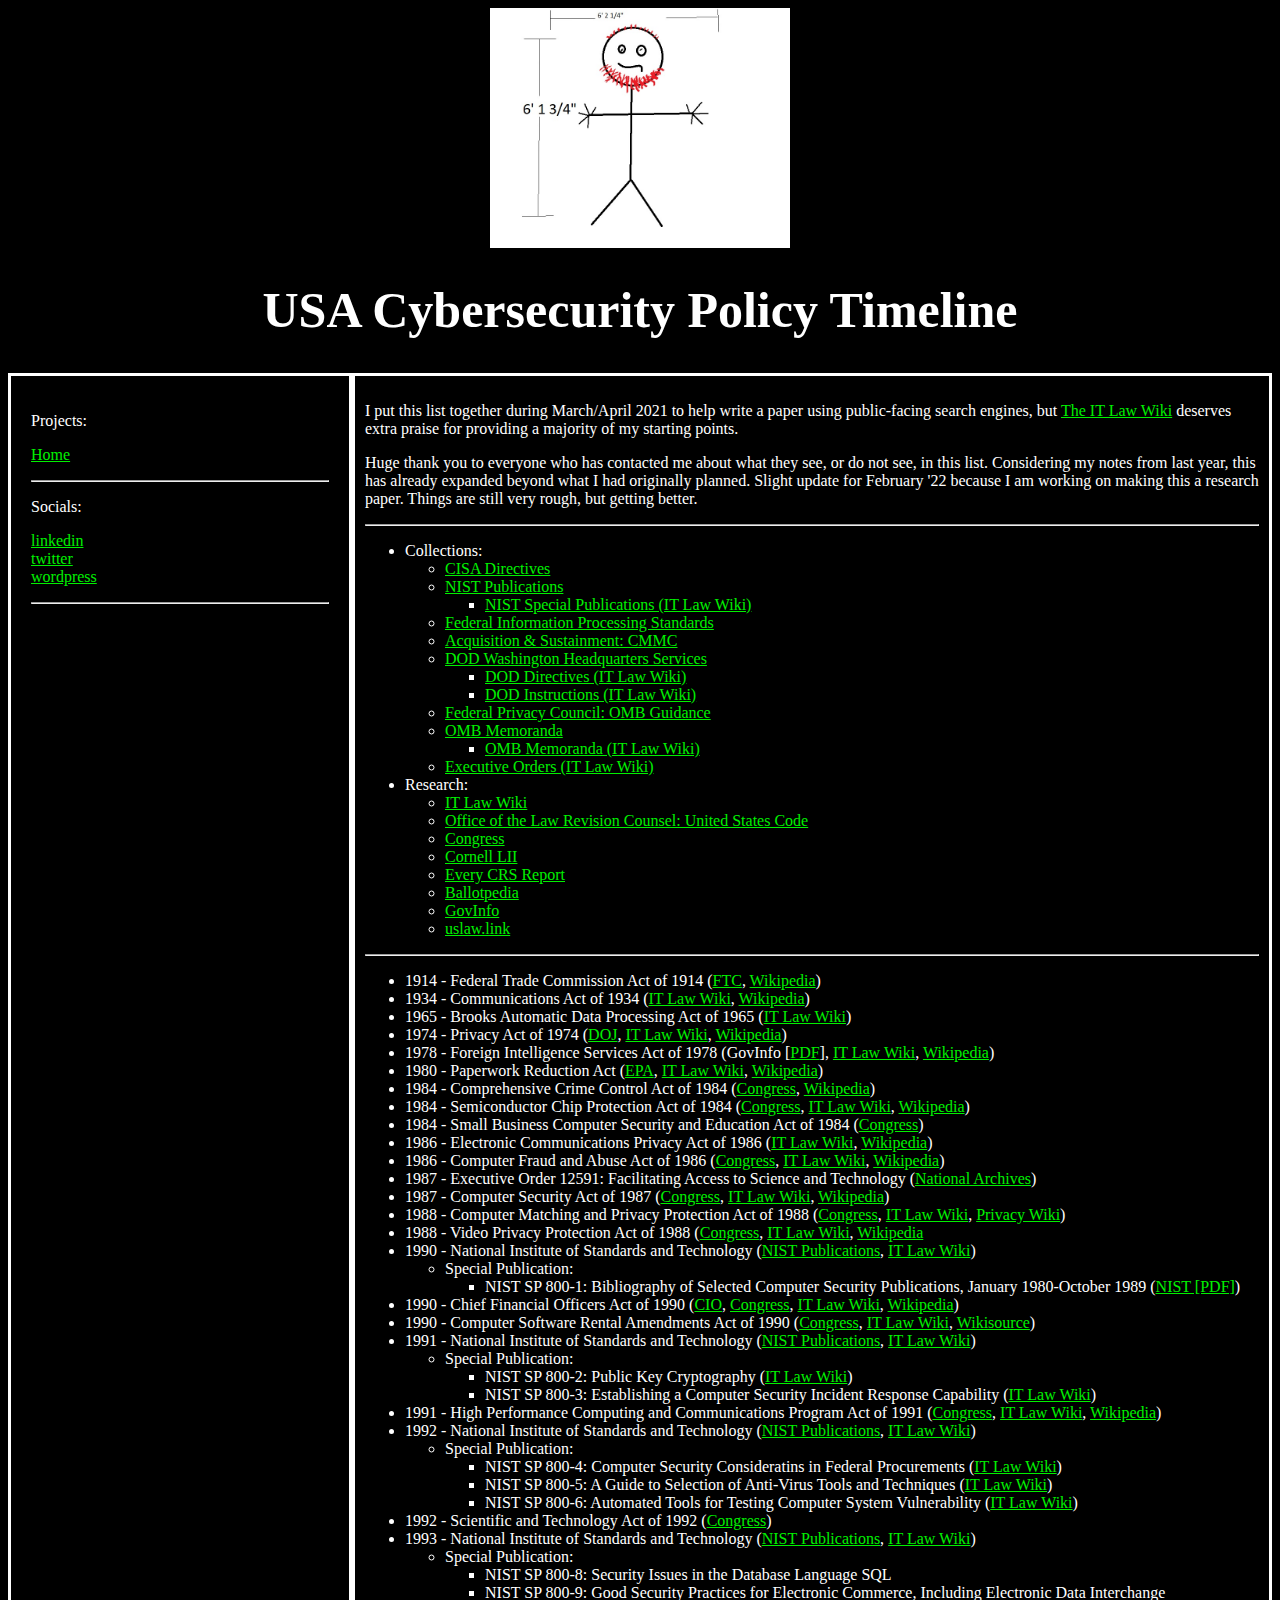
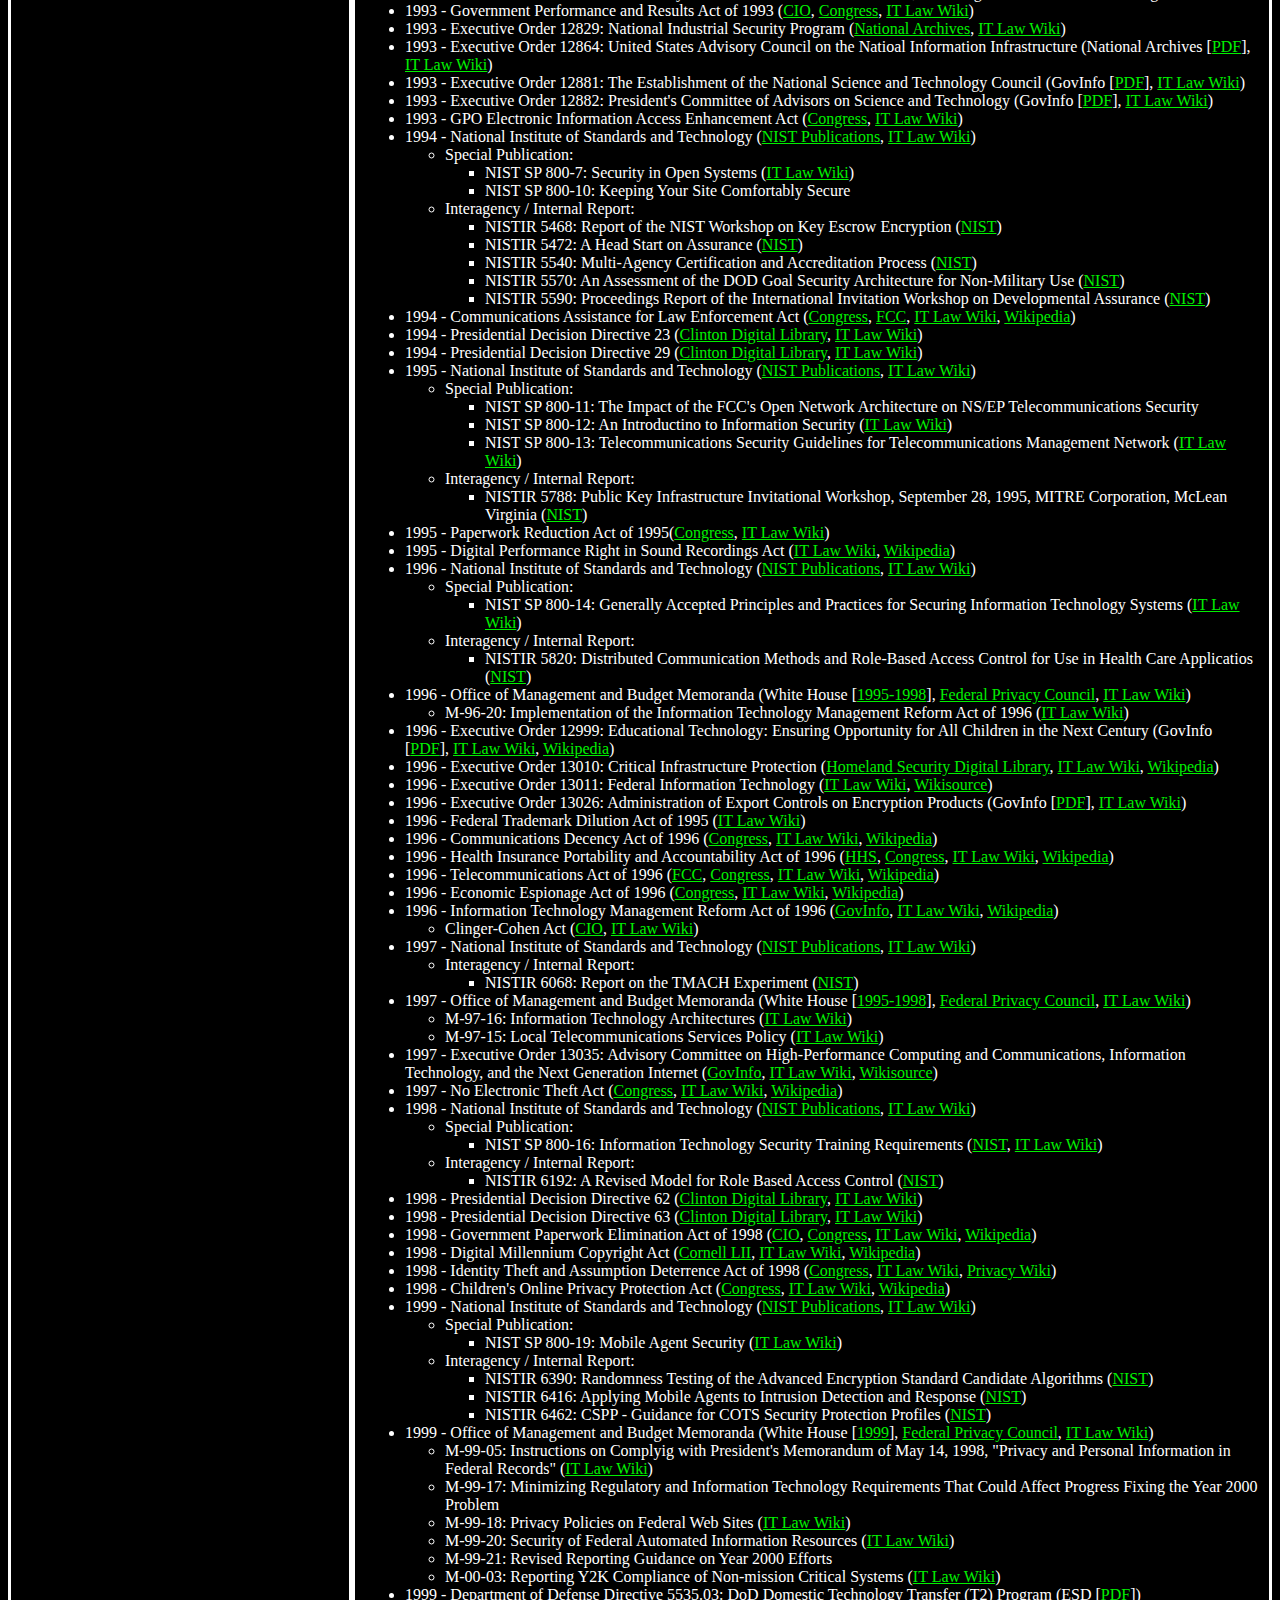
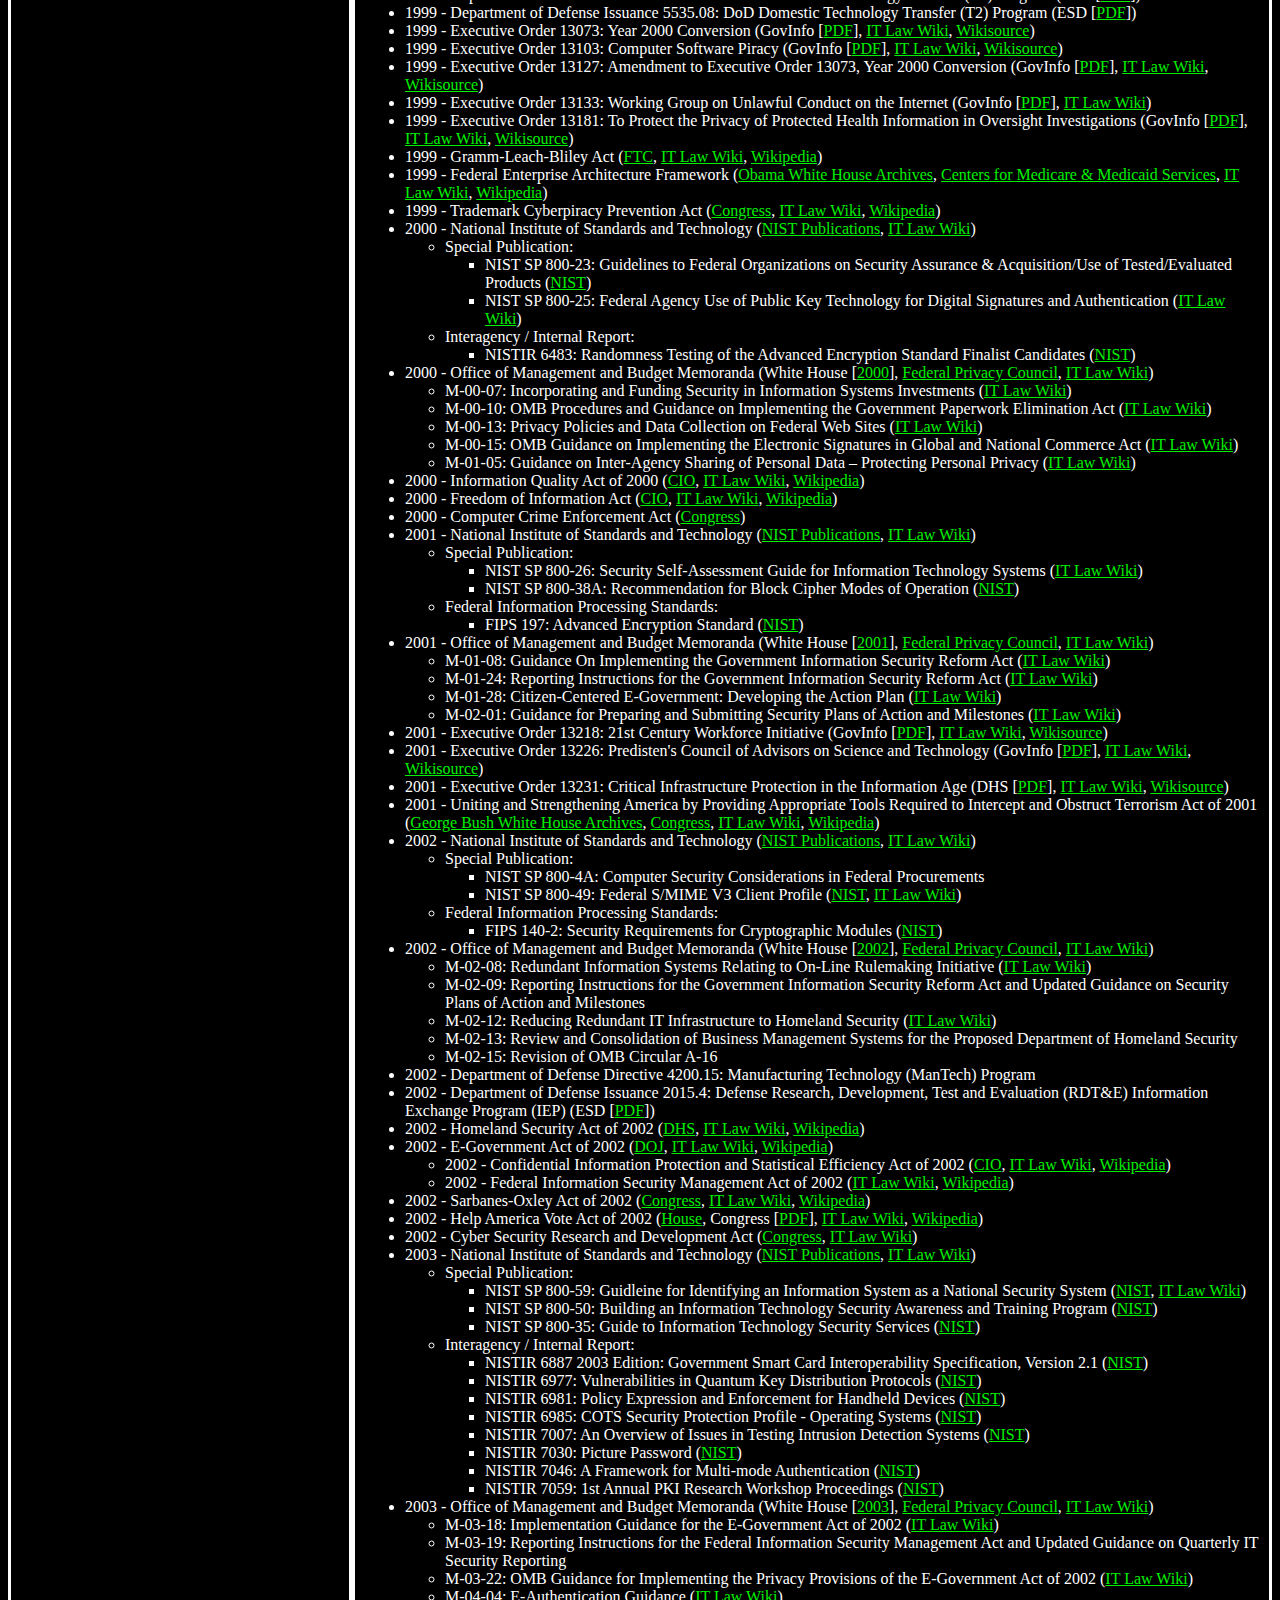
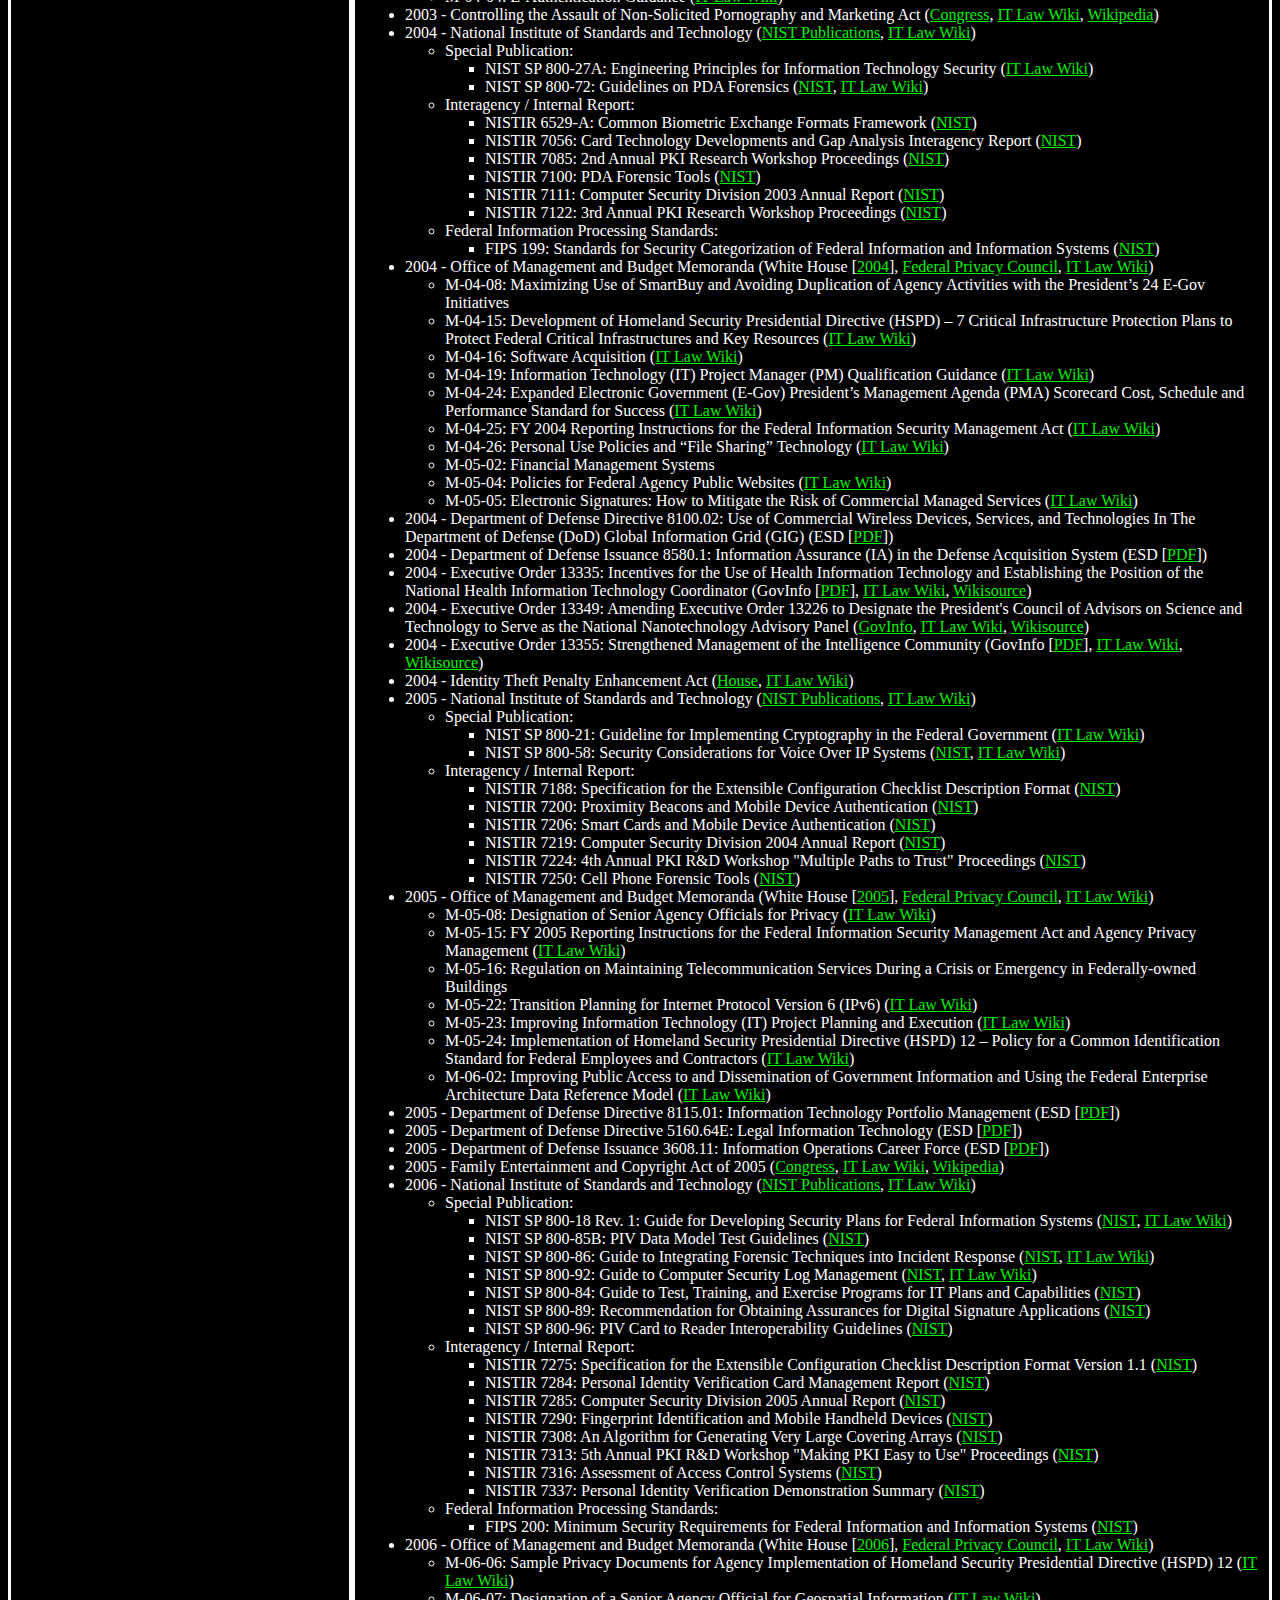
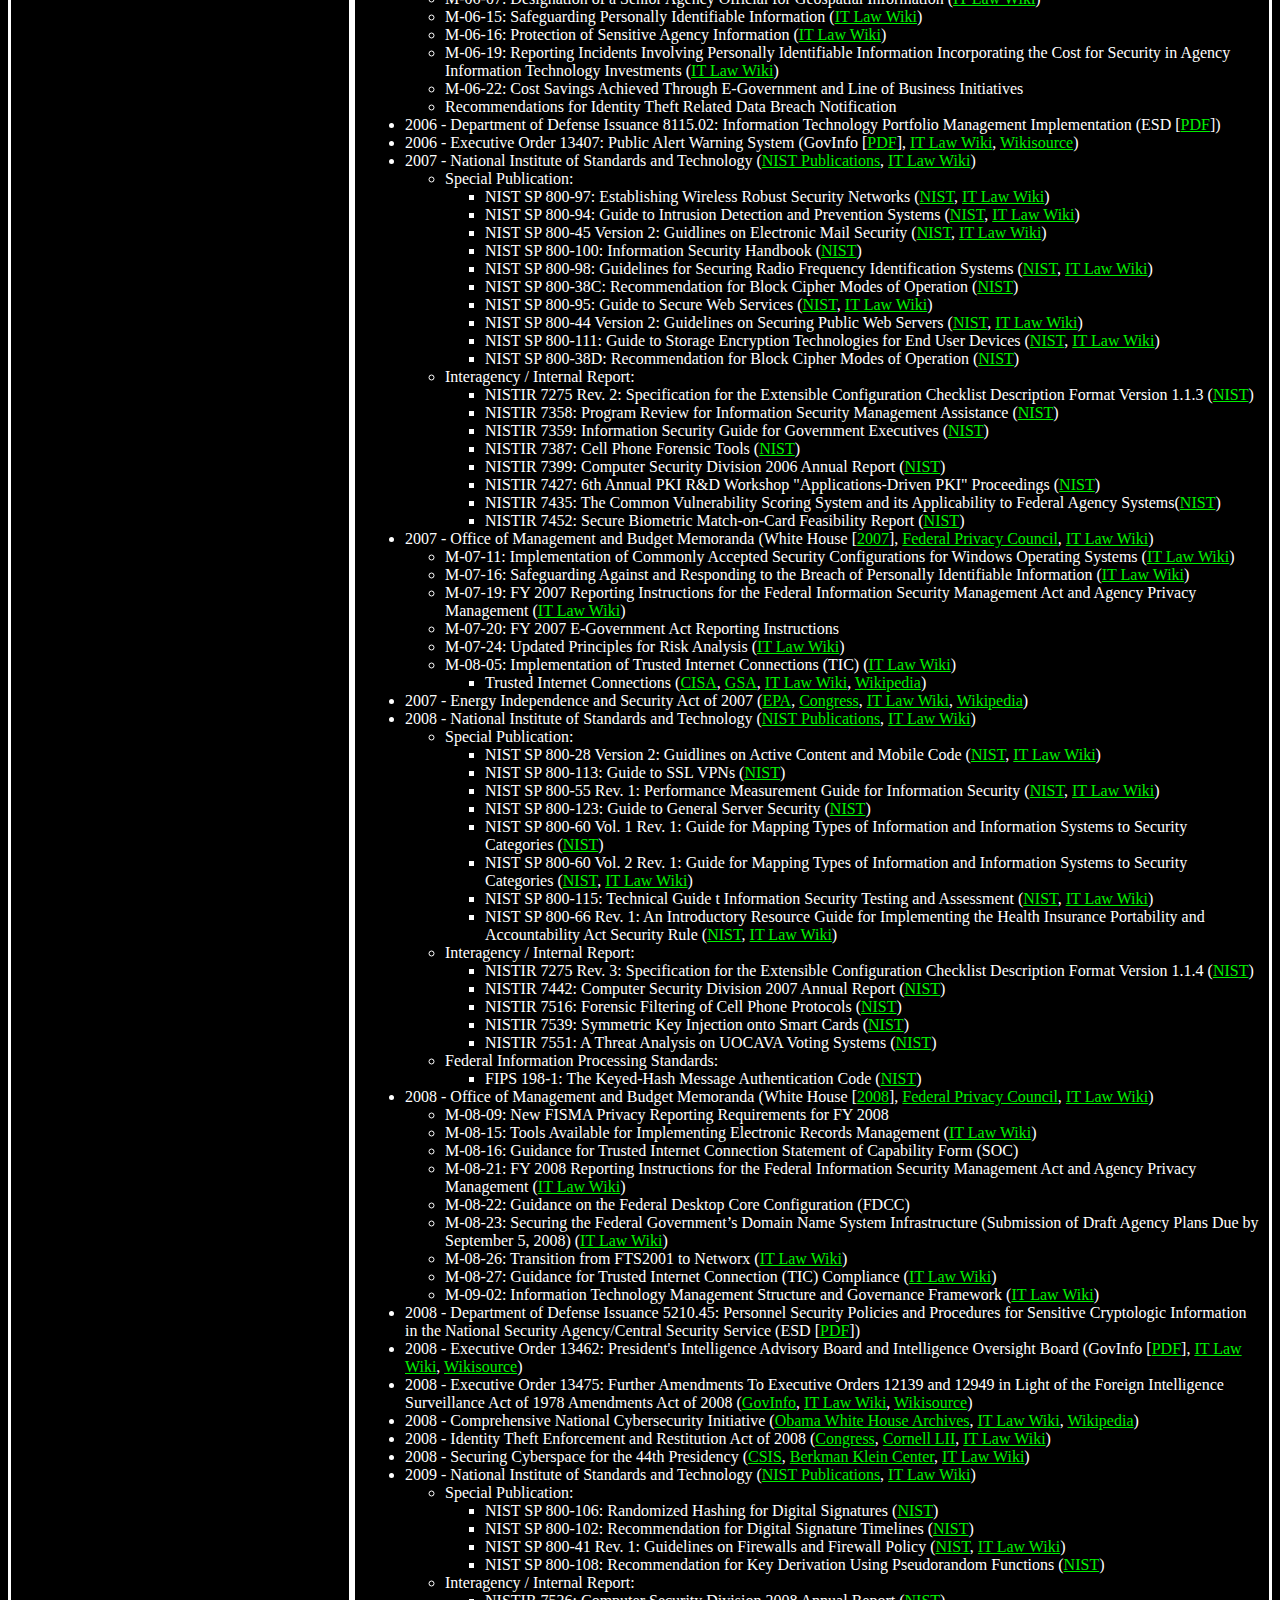
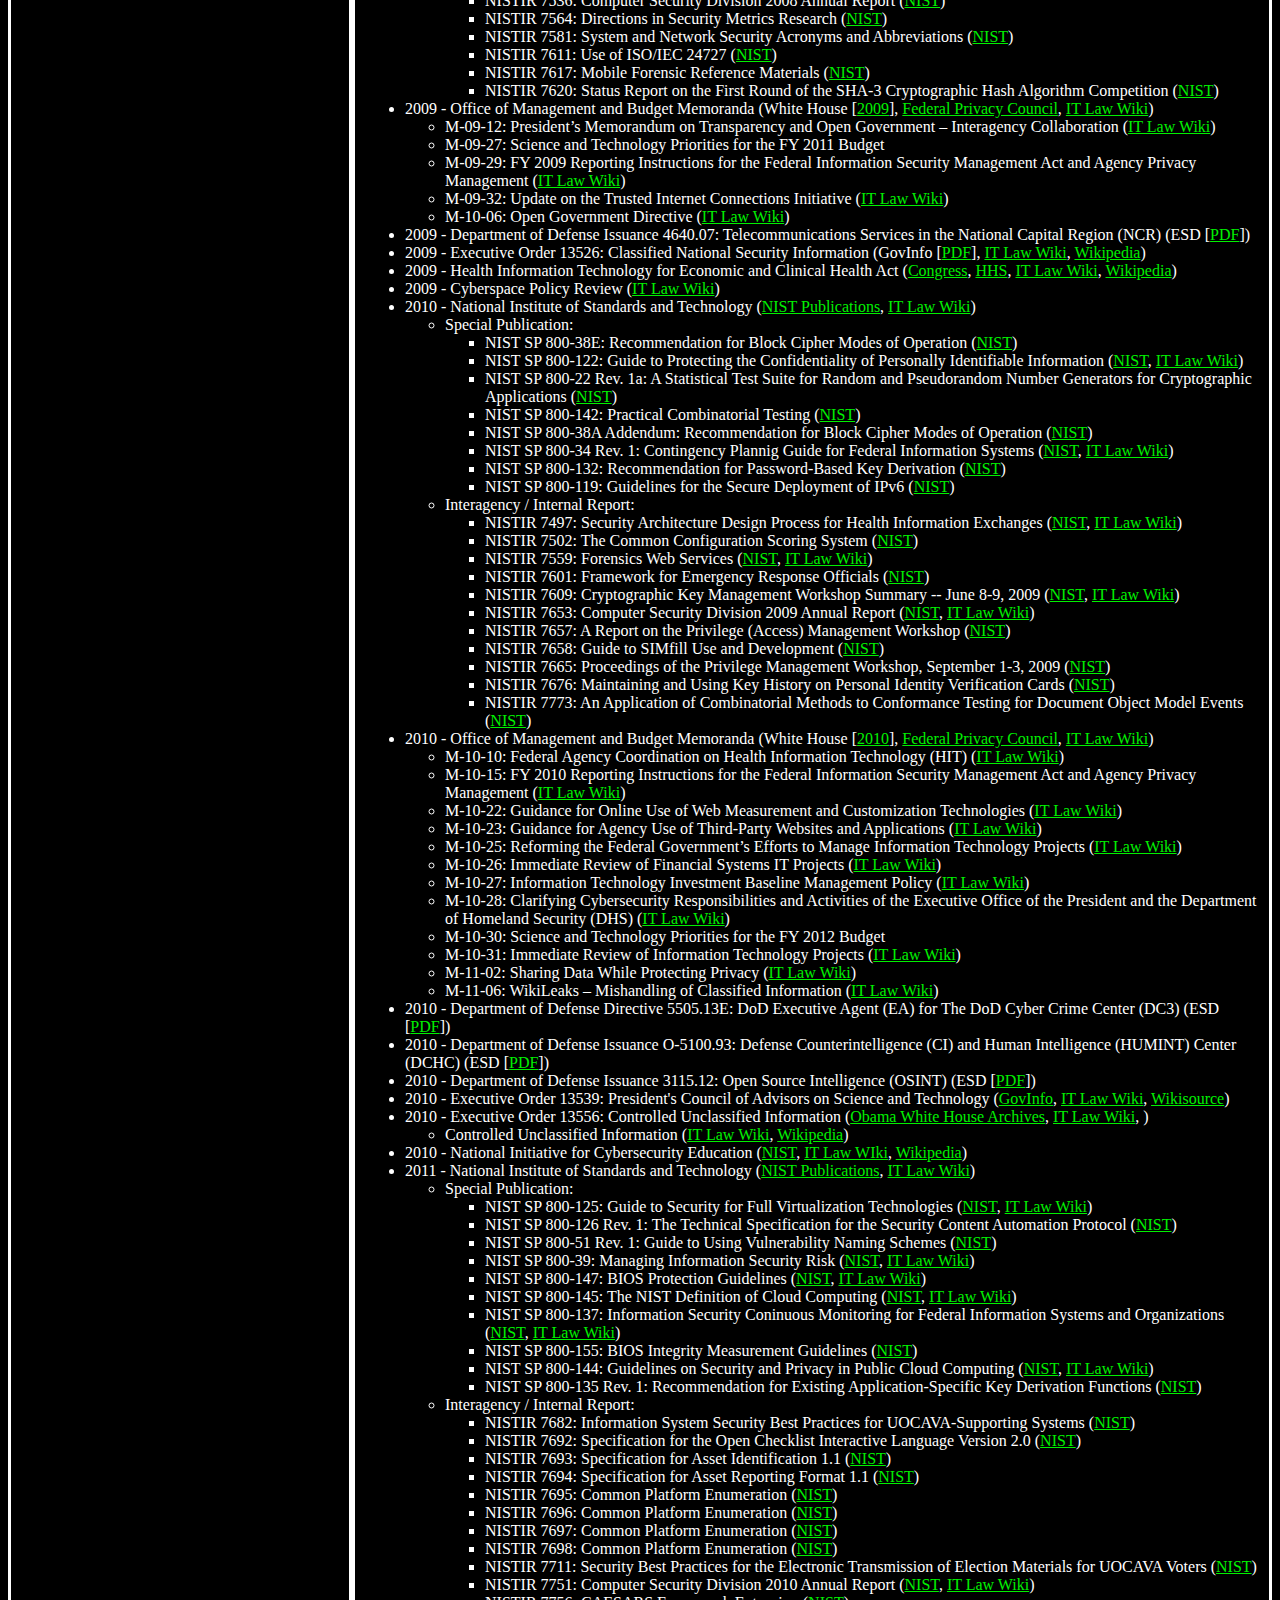
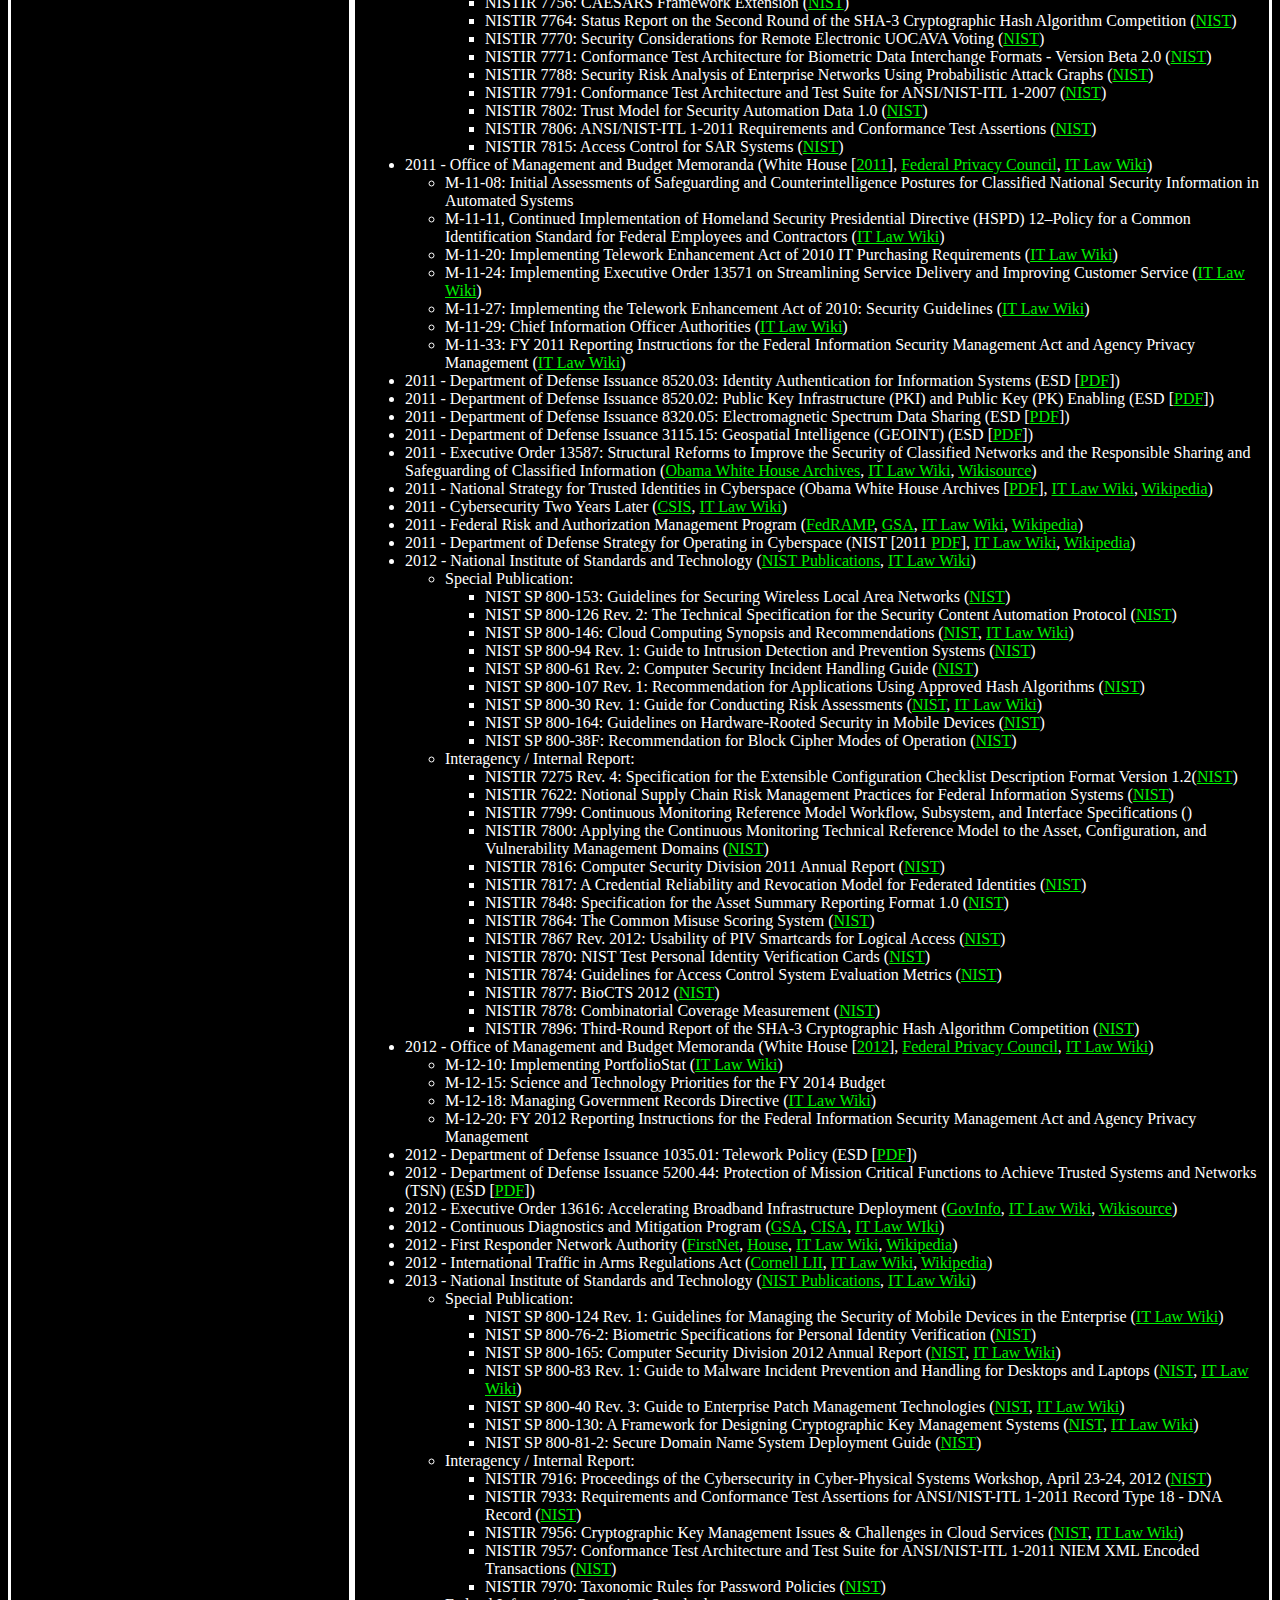
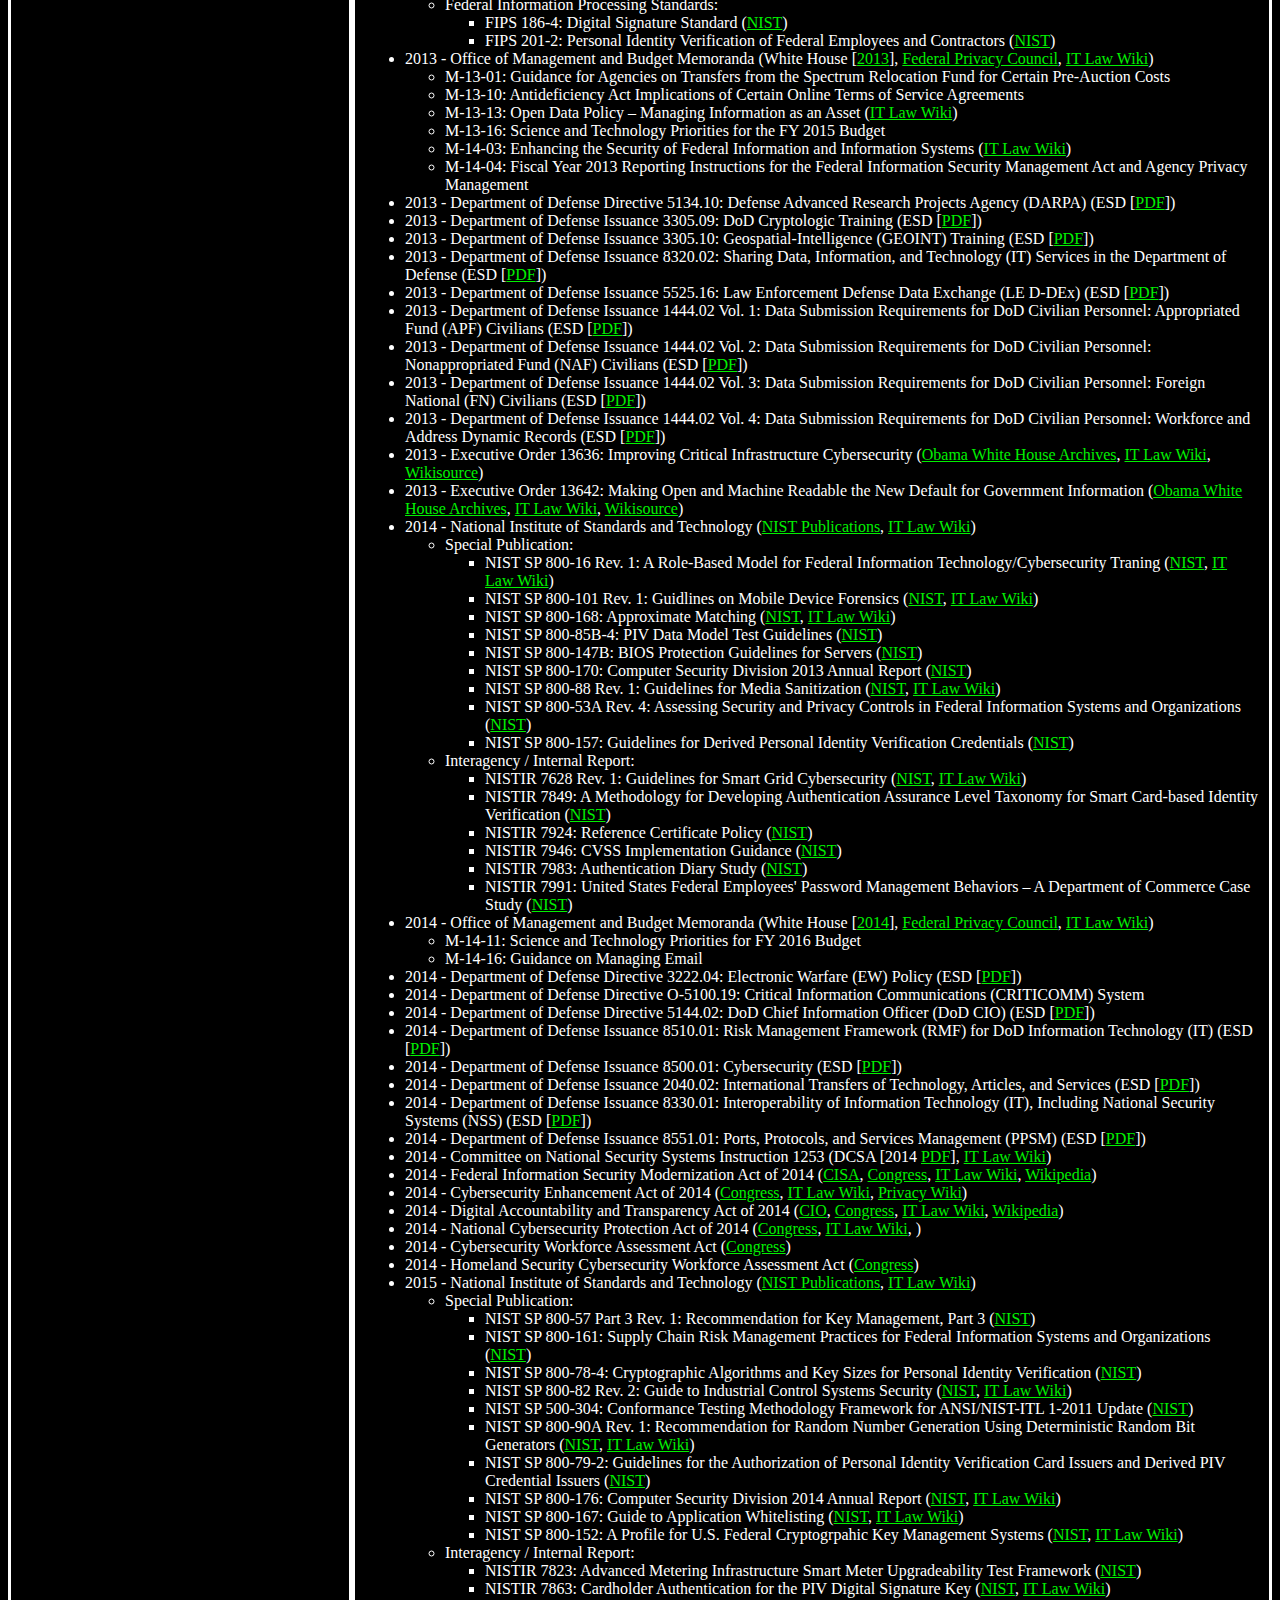
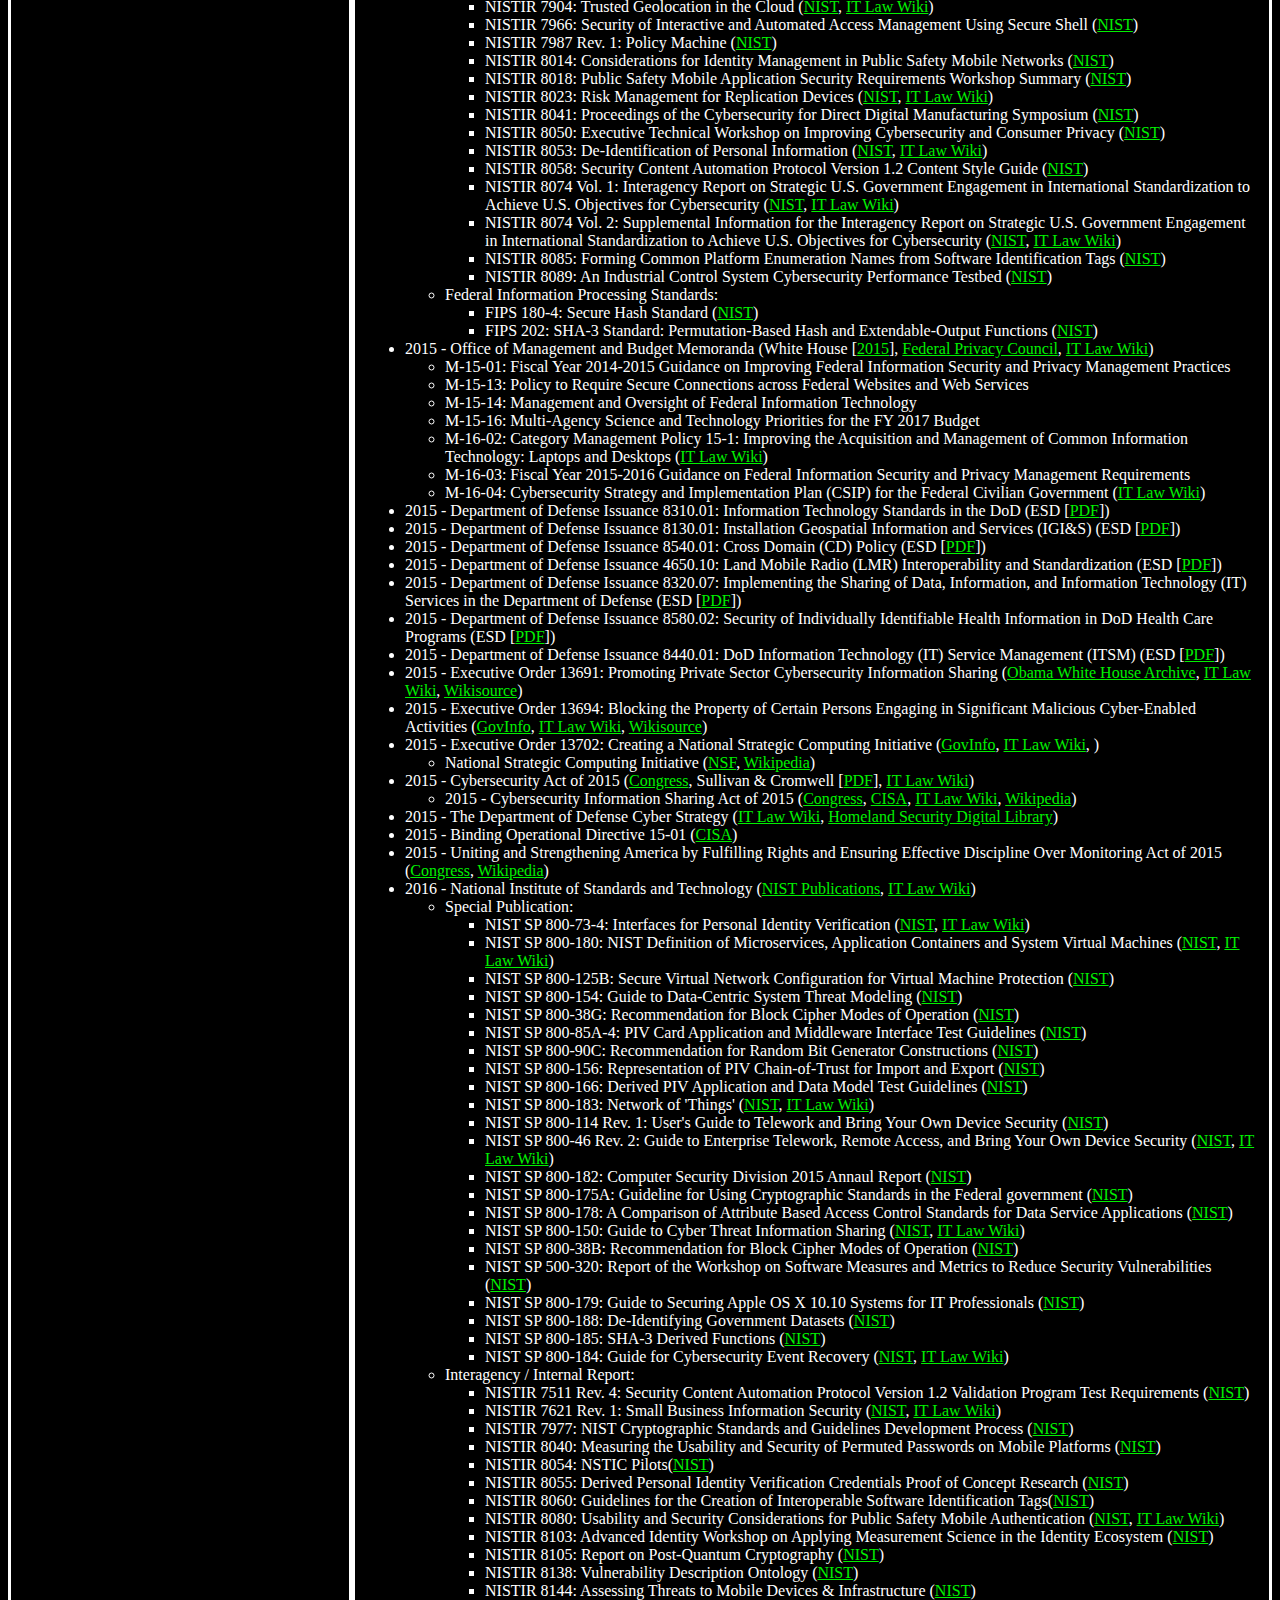
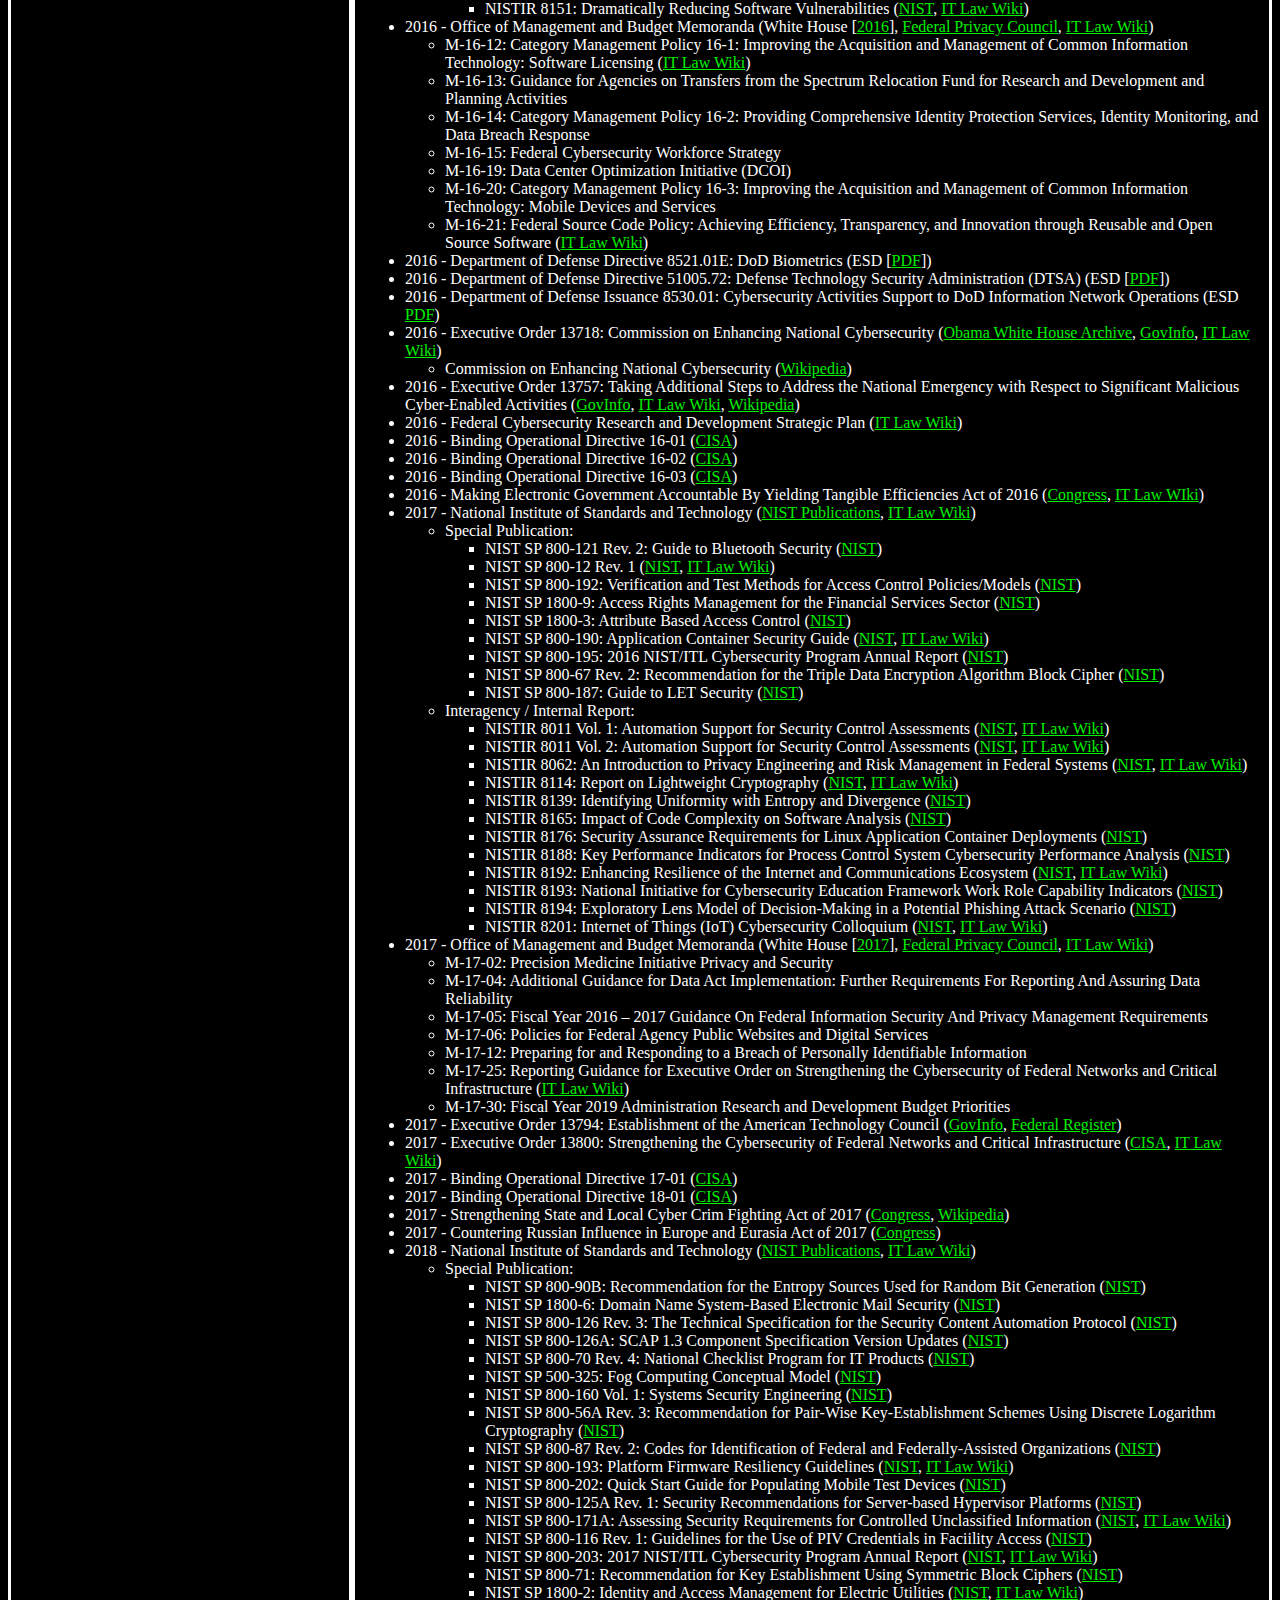
==== commit 38ef6c35: "version 1.2.1" ====
--- a/cyber_policy.html
+++ b/cyber_policy.html
@@ -82,6 +82,7 @@
           
           <li>1984 - Comprehensive Crime Control Act of 1984 (<a href="https://www.congress.gov/bill/98th-congress/senate-bill/1762">Congress</a>, <a href="https://en.wikipedia.org/wiki/Comprehensive_Crime_Control_Act_of_1984">Wikipedia</a>)</li>
           <li>1984 - Semiconductor Chip Protection Act of 1984 (<a href="https://www.congress.gov/bill/98th-congress/house-bill/5525/">Congress</a>, <a href="https://itlaw.fandom.com/wiki/Semiconductor_Chip_Protection_Act_of_1984">IT Law Wiki</a>, <a href="https://en.wikipedia.org/wiki/Semiconductor_Chip_Protection_Act_of_1984">Wikipedia</a>)</li>
+          <li>1984 - Small Business Computer Security and Education Act of 1984 (<a href="https://www.congress.gov/bill/98th-congress/house-bill/3075">Congress</a>)</li>
 
           <li>1986 - Electronic Communications Privacy Act of 1986 (<a href="https://itlaw.fandom.com/wiki/Electronic_Communications_Privacy_Act_of_1986">IT Law Wiki</a>, <a href="https://en.wikipedia.org/wiki/Electronic_Communications_Privacy_Act">Wikipedia</a>)</li>
           <li>1986 - Computer Fraud and Abuse Act of 1986 (<a href="https://www.congress.gov/bill/99th-congress/house-bill/4718">Congress</a>, <a href="https://itlaw.fandom.com/wiki/Computer_Fraud_and_Abuse_Act_of_1986">IT Law Wiki</a>, <a href="https://en.wikipedia.org/wiki/Computer_Fraud_and_Abuse_Act">Wikipedia</a>)</li>
@@ -306,6 +307,7 @@
 
           <li>2000 - Information Quality Act of 2000 (<a href="https://www.cio.gov/handbook/it-laws/information-quality-act/?clickEvt">CIO</a>, <a href="https://itlaw.fandom.com/wiki/Information_Quality_Act_of_2000">IT Law Wiki</a>, <a href="https://en.wikipedia.org/wiki/Data_Quality_Act">Wikipedia</a>)</li>
           <li>2000 - Freedom of Information Act (<a href="https://www.cio.gov/handbook/it-laws/foia/?clickEvt">CIO</a>, <a href="https://itlaw.fandom.com/wiki/Freedom_of_Information_Acts">IT Law Wiki</a>, <a href="https://en.wikipedia.org/wiki/Freedom_of_Information_Act_2000">Wikipedia</a>)</li>
+          <li>2000 - Computer Crime Enforcement Act (<a href="https://www.congress.gov/bill/106th-congress/house-bill/2816">Congress</a>)</li>
 
           <li>2001 - National Institute of Standards and Technology (<a href="https://csrc.nist.gov/publications/">NIST Publications</a>, <a href="https://itlaw.fandom.com/wiki/NIST_Special_Publications">IT Law Wiki</a>)</li>
           <ul>
@@ -365,6 +367,7 @@
           </ul>
           <li>2002 - Sarbanes-Oxley Act of 2002 (<a href="https://www.congress.gov/bill/107th-congress/house-bill/3763">Congress</a>, <a href="https://itlaw.fandom.com/wiki/Sarbanes-Oxley_Act_of_2002">IT Law Wiki</a>, <a href="https://en.wikipedia.org/wiki/Sarbanes%E2%80%93Oxley_Act">Wikipedia</a>)</li>
           <li>2002 - Help America Vote Act of 2002 (<a href="https://uscode.house.gov/view.xhtml?path=/prelim@title52/subtitle2/chapter209&edition=prelim">House</a>, Congress [<a href="https://www.congress.gov/107/plaws/publ252/PLAW-107publ252.pdf">PDF</a>], <a href="https://itlaw.fandom.com/wiki/Help_America_Vote_Act_of_2002">IT Law Wiki</a>, <a href="https://en.wikipedia.org/wiki/Help_America_Vote_Act">Wikipedia</a>)</li>
+          <li>2002 - Cyber Security Research and Development Act (<a href="https://www.congress.gov/bill/107th-congress/house-bill/3394">Congress</a>, <a href="https://itlaw.fandom.com/wiki/Cyber_Security_Research_and_Development_Act_of_2002">IT Law Wiki</a>)</li>
 
           <li>2003 - National Institute of Standards and Technology (<a href="https://csrc.nist.gov/publications/">NIST Publications</a>, <a href="https://itlaw.fandom.com/wiki/NIST_Special_Publications">IT Law Wiki</a>)</li>
           <ul>
@@ -1042,6 +1045,7 @@
           <li>2016 - Binding Operational Directive 16-01 (<a href="https://www.cisa.gov/binding-operational-directive-16-01">CISA</a>)</li>
           <li>2016 - Binding Operational Directive 16-02 (<a href="https://www.cisa.gov/binding-operational-directive-16-02">CISA</a>)</li>
           <li>2016 - Binding Operational Directive 16-03 (<a href="https://www.cisa.gov/binding-operational-directive-16-03">CISA</a>)</li>
+          <li>2016 - Making Electronic Government Accountable By Yielding Tangible Efficiencies Act of 2016 (<a href="https://www.congress.gov/bill/114th-congress/house-bill/4904">Congress</a>, <a href="https://itlaw.fandom.com/wiki/The_Making_Electronic_Government_Accountable_by_Yielding_Tangible_Efficiencies_Act_of_2016">IT Law WIki</a>)</li>
           
           <li>2017 - National Institute of Standards and Technology (<a href="https://csrc.nist.gov/publications/">NIST Publications</a>, <a href="https://itlaw.fandom.com/wiki/NIST_Special_Publications">IT Law Wiki</a>)</li>
           <ul>
@@ -1087,9 +1091,10 @@
 
           <li>2017 - Executive Order 13794: Establishment of the American Technology Council (<a href="https://www.govinfo.gov/app/details/DCPD-201700297">GovInfo</a>, <a href="https://www.federalregister.gov/documents/2017/05/03/2017-09083/establishment-of-the-american-technology-council">Federal Register</a>)</li>
           <li>2017 - Executive Order 13800: Strengthening the Cybersecurity of Federal Networks and Critical Infrastructure (<a href="https://www.cisa.gov/executive-order-strengthening-cybersecurity-federal-networks-and-critical-infrastructure">CISA</a>, <a href="https://itlaw.fandom.com/wiki/Executive_Order_13800">IT Law Wiki</a>)</li>
-          <li>2017 - National Institute of Standards and Technology Small Business Cybersecurity Act (<a href="https://www.congress.gov/bill/115th-congress/senate-bill/770">Congress</a>, <a href="https://itlaw.fandom.com/wiki/NIST_Small_Business_Cybersecurity_Act">IT Law Wiki</a>)</li>
           <li>2017 - Binding Operational Directive 17-01 (<a href="https://www.cisa.gov/binding-operational-directive-17-01">CISA</a>)</li>
           <li>2017 - Binding Operational Directive 18-01 (<a href="https://www.cisa.gov/binding-operational-directive-18-01">CISA</a>)</li>
+          <li>2017 - Strengthening State and Local Cyber Crim Fighting Act of 2017 (<a href="https://www.congress.gov/bill/115th-congress/house-bill/1616">Congress</a>, <a href="https://en.wikipedia.org/wiki/Strengthening_State_and_Local_Cyber_Crime_Fighting_Act_of_2017">Wikipedia</a>)</li>
+          <li>2017 - Countering Russian Influence in Europe and Eurasia Act of 2017 (<a href="https://www.congress.gov/bill/115th-congress/house-bill/3364">Congress</a>)</li>
 
           <li>2018 - National Institute of Standards and Technology (<a href="https://csrc.nist.gov/publications/">NIST Publications</a>, <a href="https://itlaw.fandom.com/wiki/NIST_Special_Publications">IT Law Wiki</a>)</li>
           <ul>
@@ -1147,6 +1152,8 @@
           <li>2018 - Cybersecurity and Infrastructure Security Agency Act of 2018 (<a href="https://www.cisa.gov/about-cisa">CISA</a>, <a href="https://www.congress.gov/bill/115th-congress/house-bill/3359">Congress</a>, <a href="https://itlaw.fandom.com/wiki/Cybersecurity_and_Infrastructure_Security_Agency_Act_of_2018">IT Law Wiki</a>, <a href="https://en.wikipedia.org/wiki/Cybersecurity_and_Infrastructure_Security_Agency_Act">Wikipedia</a>)</li>
           <li>2018 - Evidence-Based Policy Making Act (<a href="https://www.cio.gov/handbook/it-laws/evidence-based-policy-making-act/?clickEvt">CIO</a>, <a href="https://www.congress.gov/bill/115th-congress/house-bill/4174">Congress</a>, <a href="https://en.wikipedia.org/wiki/Foundations_for_Evidence-Based_Policymaking_Act">Wikipedia</a>)</li>
           <li>2018 - Open, Public, Electronic, and Necessary Government Data Act (<a href="https://www.data.gov/">DATA</a>, <a href="https://www.cio.gov/handbook/it-laws/ogda/?clickEvt">CIO</a>, <a href="https://www.congress.gov/bill/115th-congress/house-bill/1770">Congress</a>, <a href="https://www.datafoundation.org/future-of-open-data-maximizing-the-impact-of-the-open-government-data-act">Data Foundation</a>, <a href="https://itlaw.fandom.com/wiki/Data.gov">IT Law Wiki</a>, <a href="https://en.wikipedia.org/wiki/Data.gov">Wikipedia</a>)</li>
+          <li>2018 - National Institute of Standards and Technology Small Business Cybersecurity Act (<a href="https://www.congress.gov/bill/115th-congress/senate-bill/770">Congress</a>, <a href="https://itlaw.fandom.com/wiki/NIST_Small_Business_Cybersecurity_Act">IT Law Wiki</a>)</li>
+          <li>2018 - Strengthening and Enhancing Cyber-capabilities by Utilizing Risk Exposure Technology Act (<a href="https://www.congress.gov/bill/115th-congress/house-bill/7327">Congress</a>)</li>
 
           <li>2019 - National Institute of Standards and Technology (<a href="https://csrc.nist.gov/publications/">NIST Publications</a>, <a href="https://itlaw.fandom.com/wiki/NIST_Special_Publications">IT Law Wiki</a>)</li>
           <ul>
@@ -1307,12 +1314,13 @@
           <li>2020 - Department of Defense Issuance 8523.01: Communications Security (ESD [<a href="https://www.esd.whs.mil/Portals/54/Documents/DD/issuances/dodi/852301p.pdf">PDF</a>])</li>
           <li>2020 - Executive Order 13920: Executive Order on Securing the United States Bulk-Power System (<a href="https://www.federalregister.gov/documents/2020/05/04/2020-09695/securing-the-united-states-bulk-power-system">Federal Register</a>, <a href="https://itlaw.fandom.com/wiki/Executive_Order_13920">IT Law Wiki</a>, <a href="https://en.wikisource.org/wiki/Executive_Order_13920">Wikisource</a>)</li>
           <li>2020 - Emergency Directive 20-02 (<a href="https://www.cisa.gov/emergency-directive-20-02">CISA</a>)</li>
-          <li>2020 - Internet of Things Improvement Act of 2020 (<a href="https://www.cio.gov/handbook/it-laws/iot/?clickEvt">CIO</a>, <a href="https://www.congress.gov/bill/116th-congress/house-bill/1668">Congress</a>, <a href="https://itlaw.fandom.com/wiki/IoT_Cybersecurity_Improvement_Act_of_2020">IT Law Wiki</a>)</li>
+          <li>2020 - Internet of Things Cybersecurity Improvement Act of 2020 (<a href="https://www.cio.gov/handbook/it-laws/iot/?clickEvt">CIO</a>, <a href="https://www.congress.gov/bill/116th-congress/house-bill/1668">Congress</a>, <a href="https://itlaw.fandom.com/wiki/IoT_Cybersecurity_Improvement_Act_of_2020">IT Law Wiki</a>)</li>
           <li>2020 - Emergency Directive 20-03 (<a href="https://www.cisa.gov/emergency-directive-20-03">CISA</a>)</li>
           <li>2020 - Binding Operational Directive 20-01 (<a href="https://www.cisa.gov/binding-operational-directive-20-01">CISA</a>)</li>
+          <li>2020 - Emergency Directive 21-01 (<a href="https://www.cisa.gov/emergency-directive-21-01">CISA</a>)</li>
           <li>2020 - Emergency Directive 20-04 (<a href="https://www.cisa.gov/emergency-directive-20-04">CISA</a>)</li>
           <li>2020 - Information Technology Modernization Centers of Excellence Program Act (<a href="https://www.gsa.gov/about-us/organization/federal-acquisition-service/technology-transformation-services/the-centers-of-excellence">GSA</a>, <a href="https://www.cio.gov/handbook/it-laws/modernization-centers-of-excellence-program-act/?clickEvt">CIO</a>, <a href="https://www.congress.gov/bill/116th-congress/house-bill/5901">Congress</a>)</li>
-          <li>2020 - Emergency Directive 21-01 (<a href="https://www.cisa.gov/emergency-directive-21-01">CISA</a>)</li>
+          <li>2020 - Identifying Outputs of Generative Adversarial Networks Act (<a href="https://www.congress.gov/bill/116th-congress/senate-bill/2904">Congress</a>,)</li>
 
           <li>2021 - National Institute of Standards and Technology (<a href="https://csrc.nist.gov/publications/">NIST Publications</a>, <a href="https://itlaw.fandom.com/wiki/NIST_Special_Publications">IT Law Wiki</a>)</li>
           <ul>
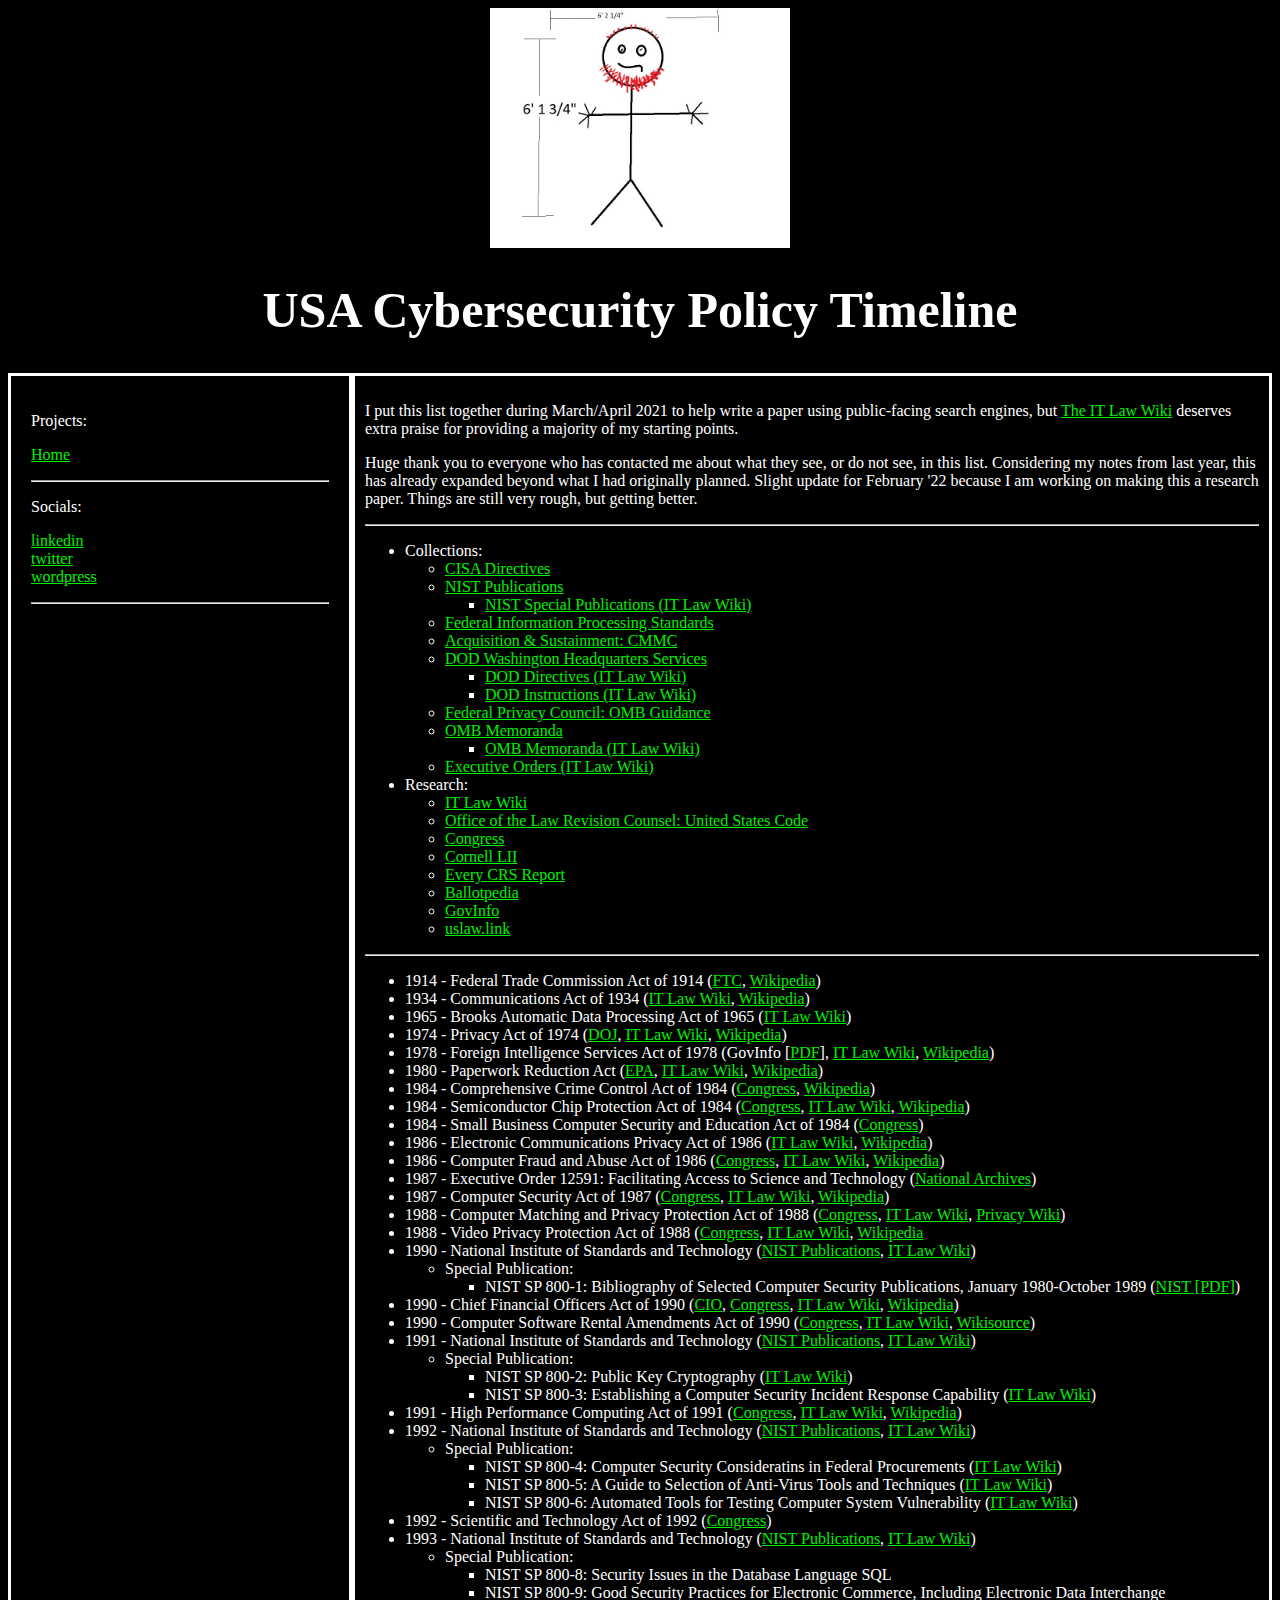
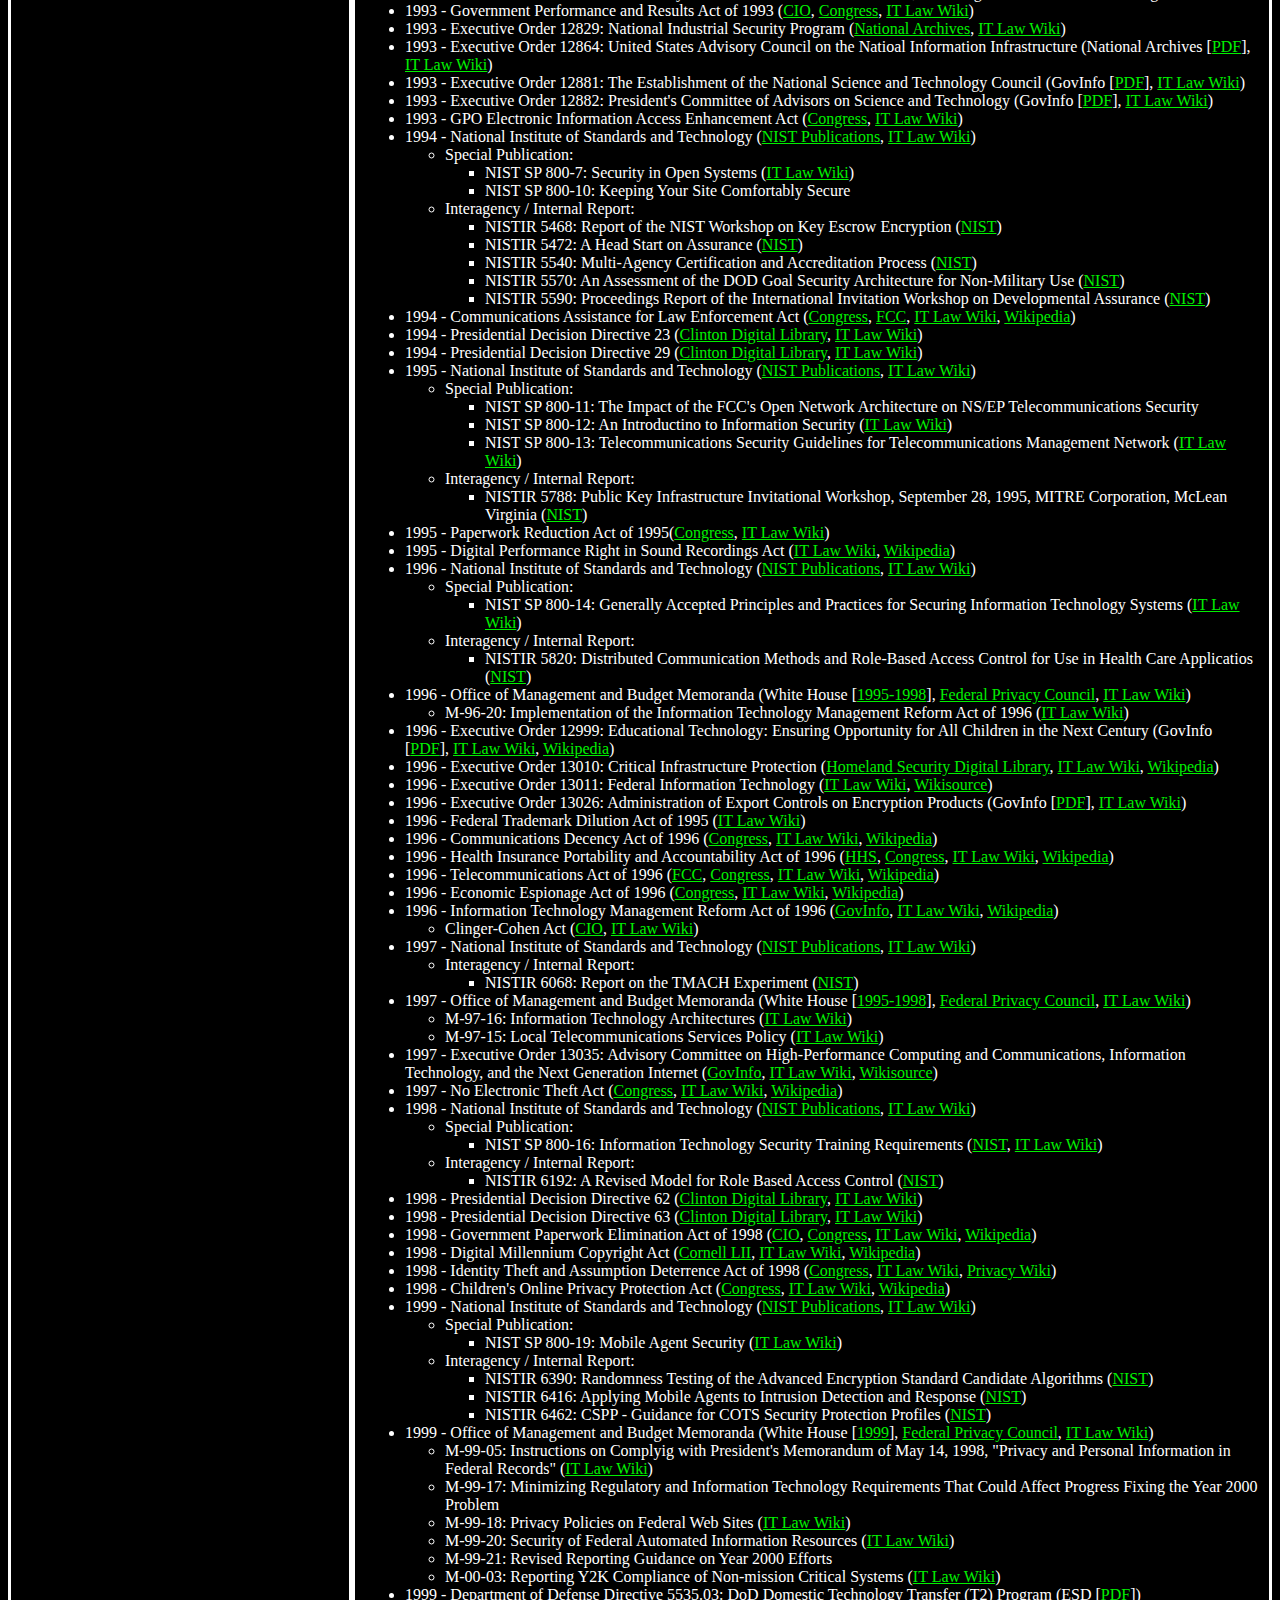
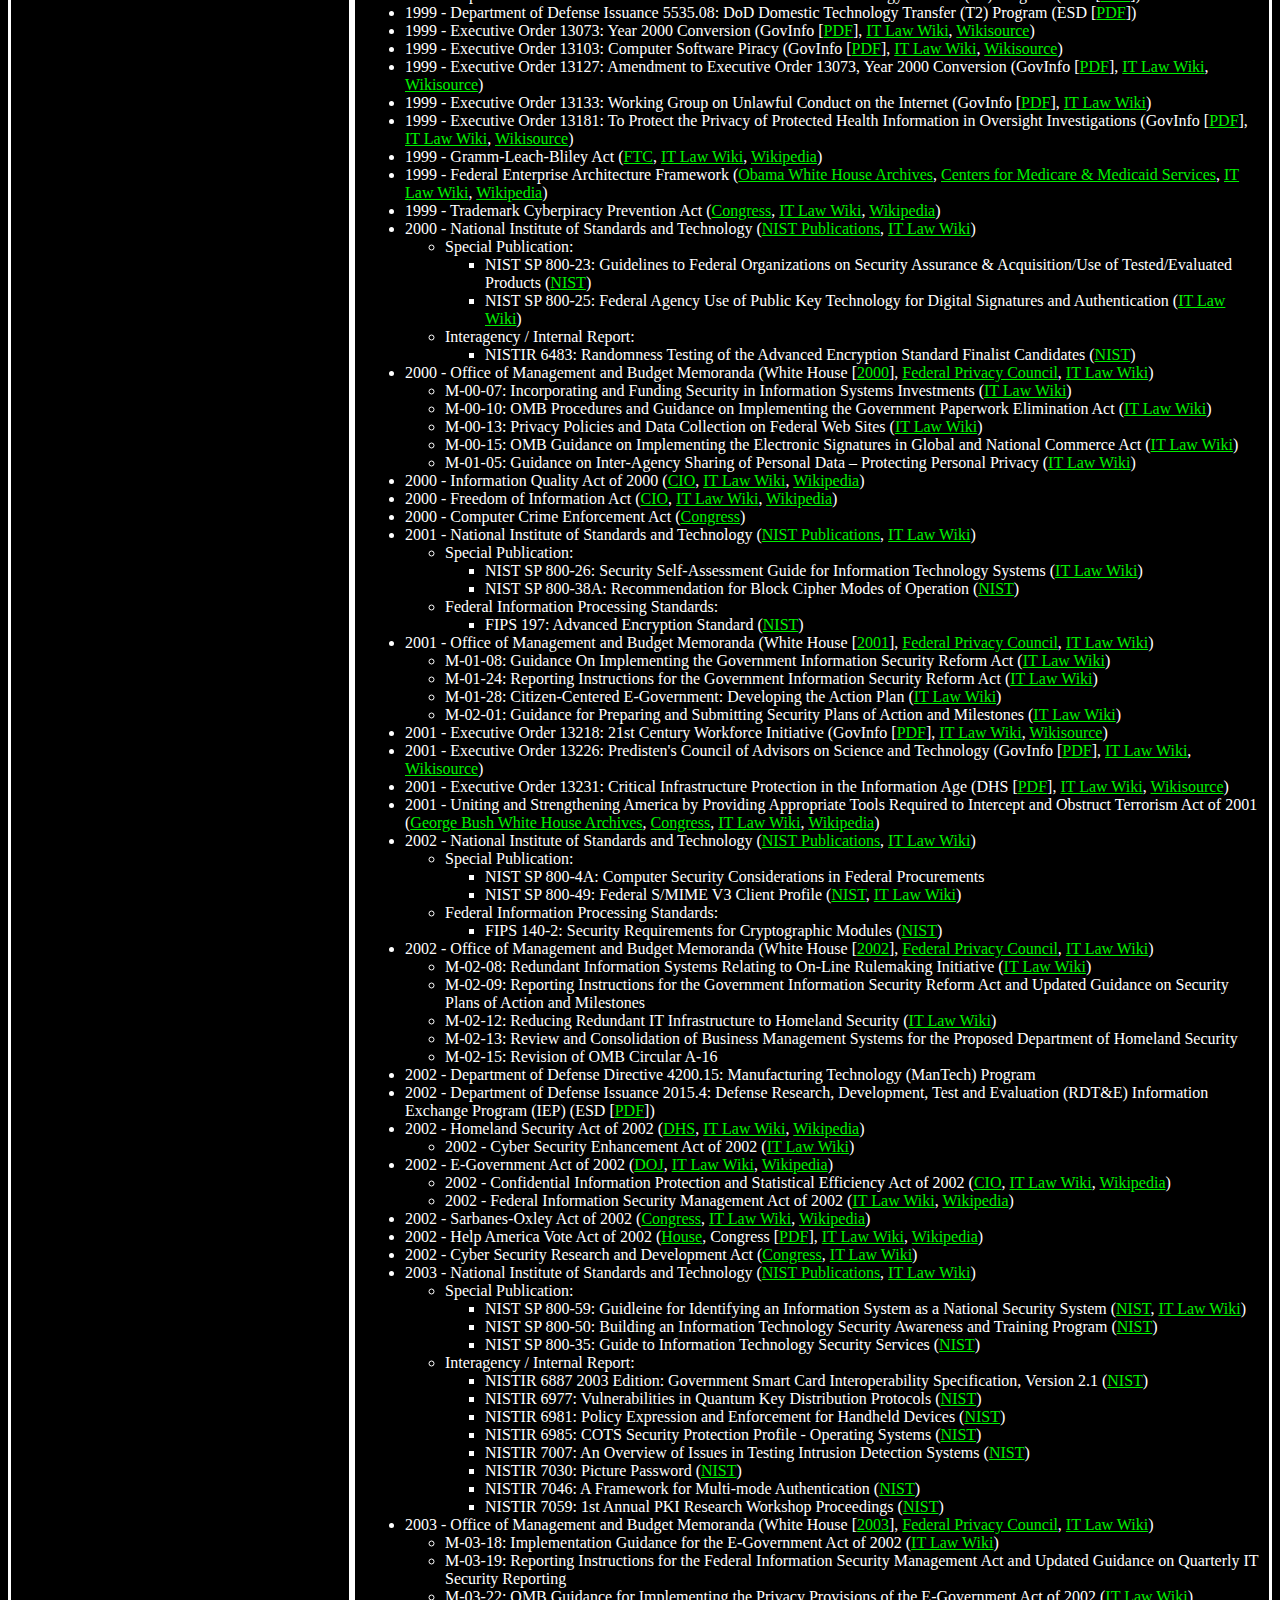
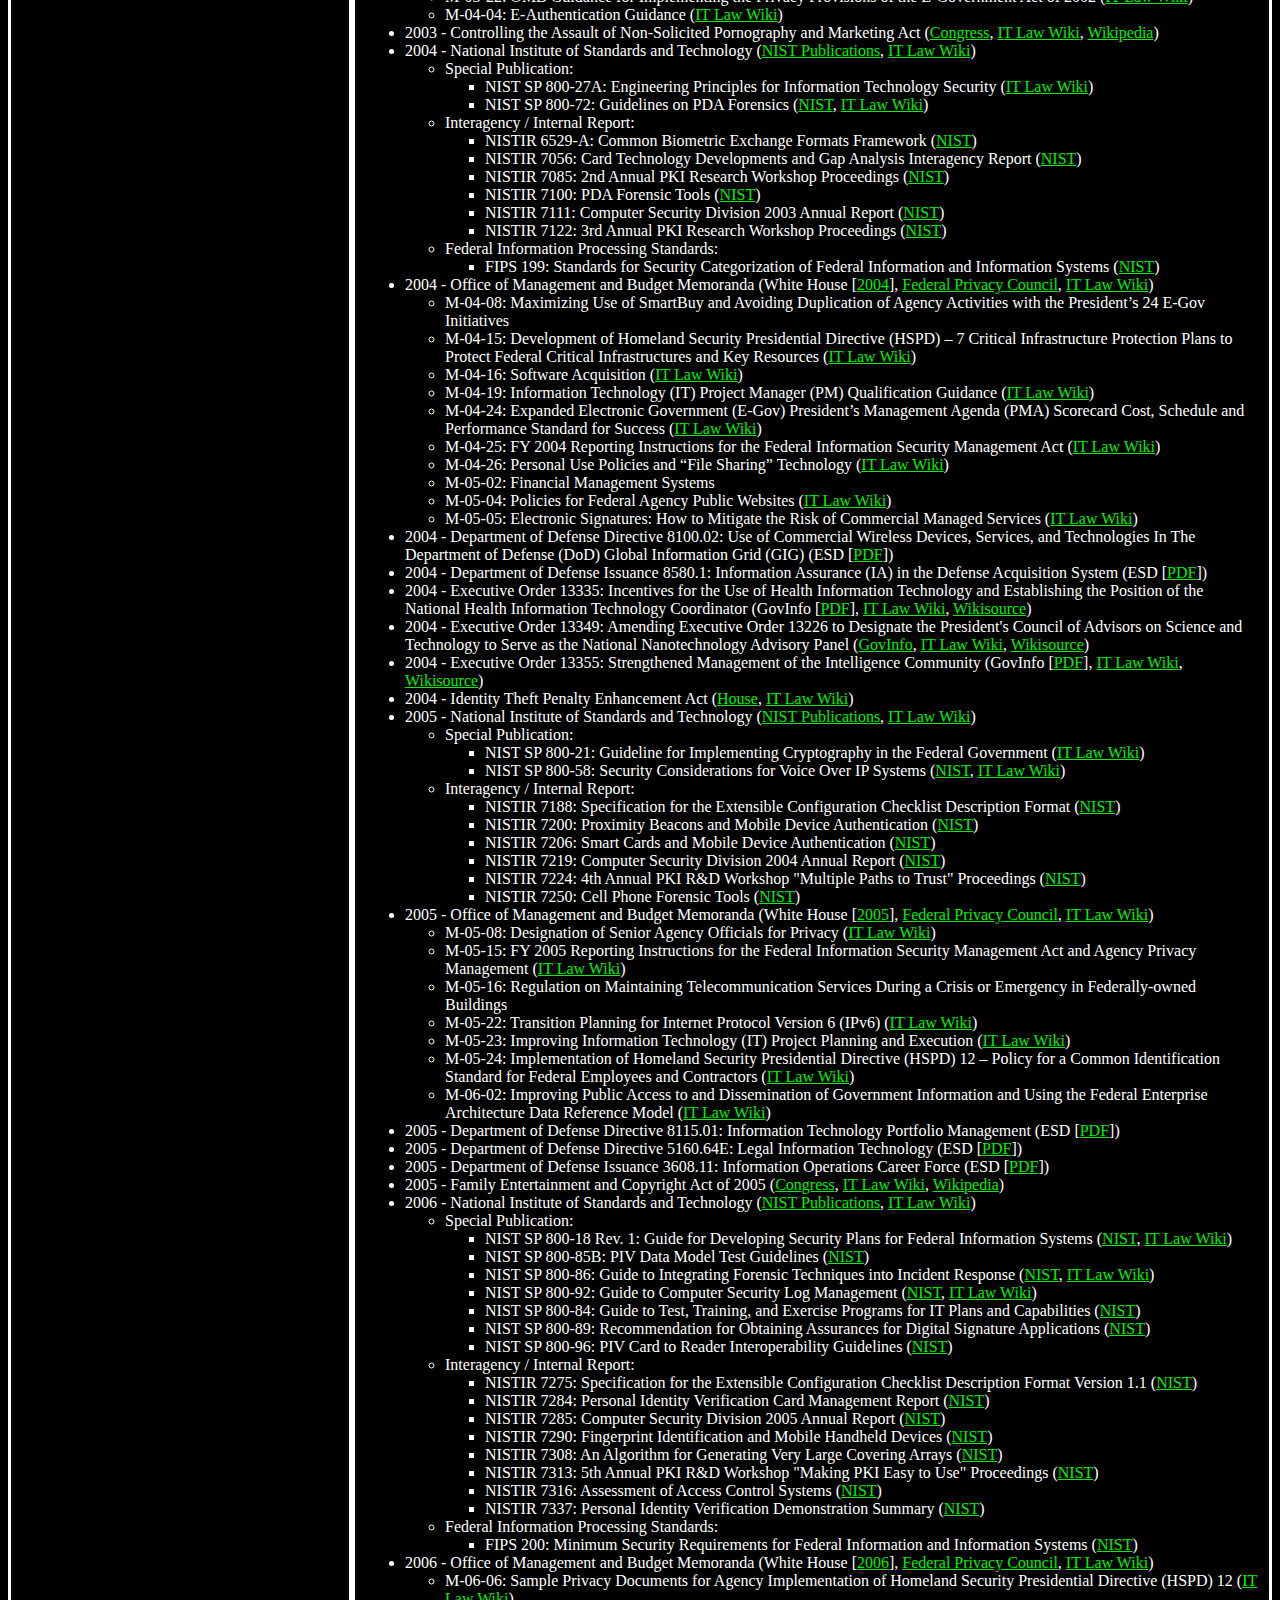
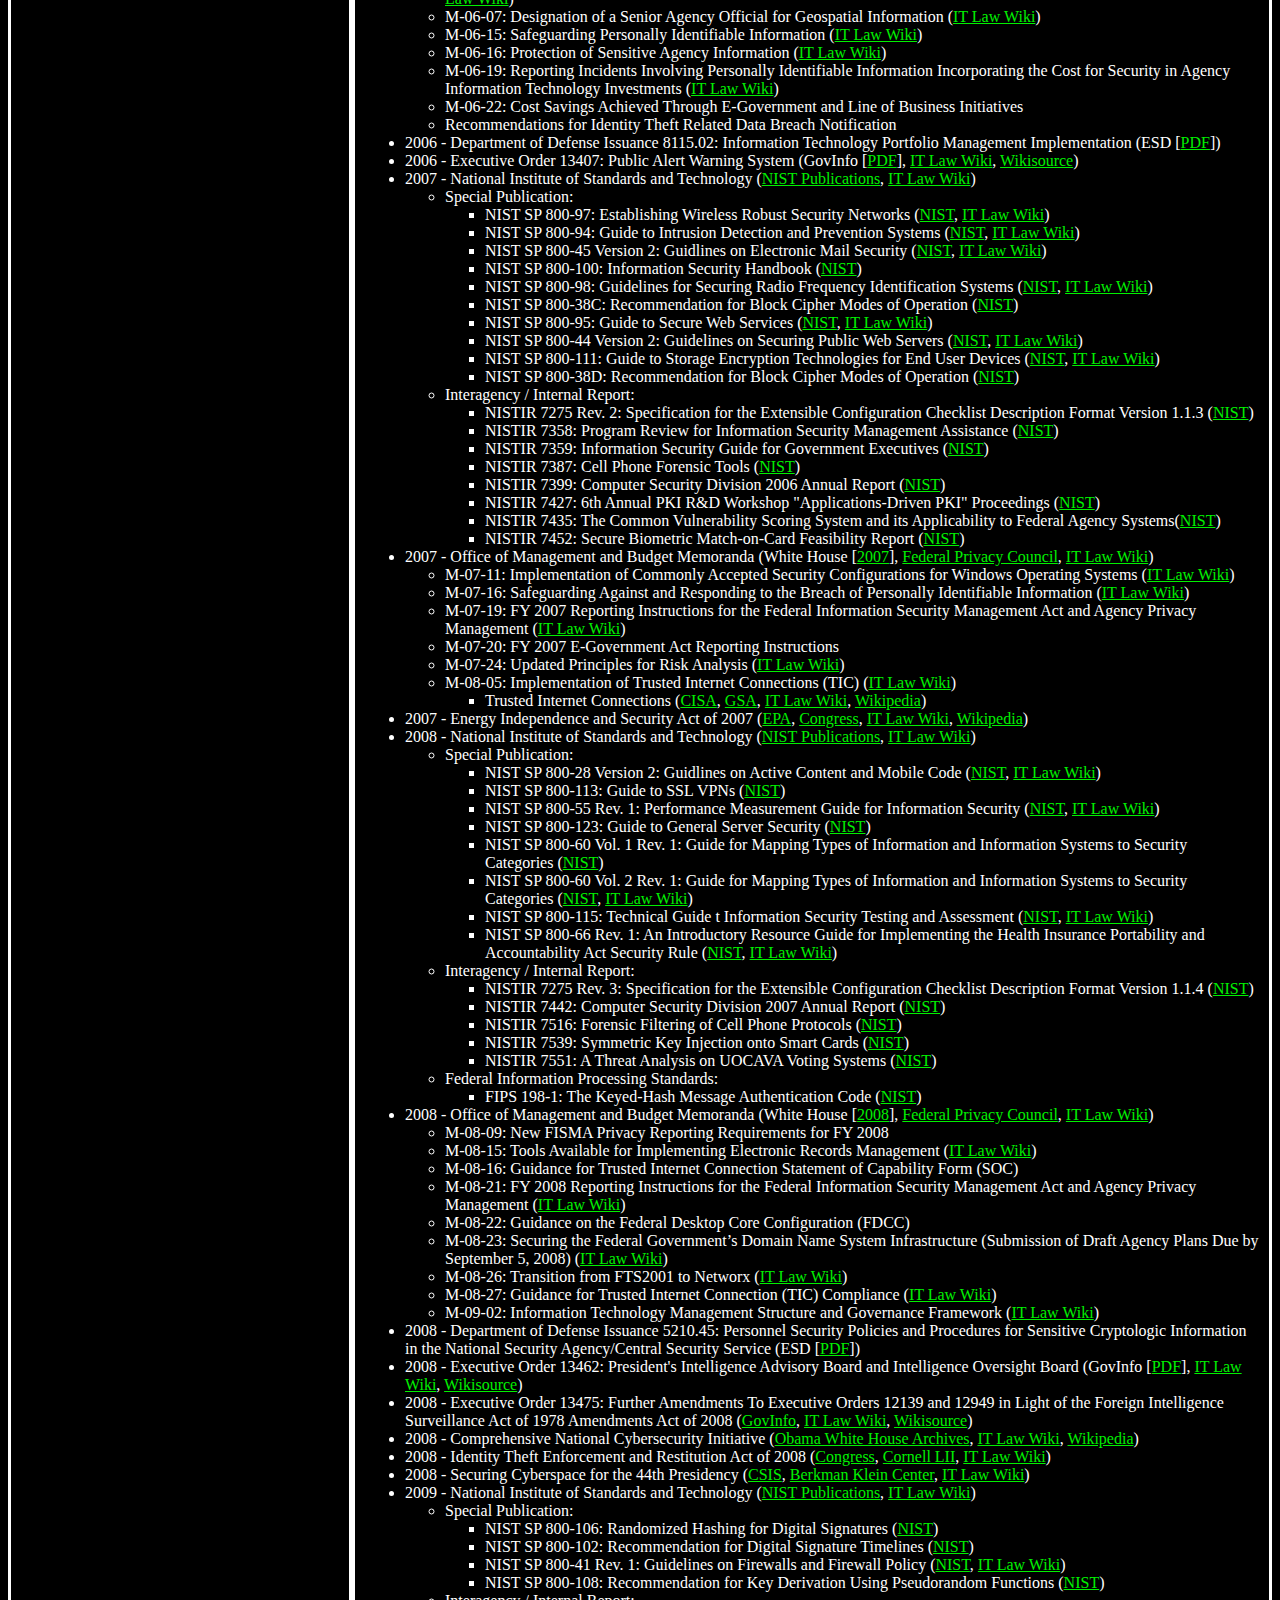
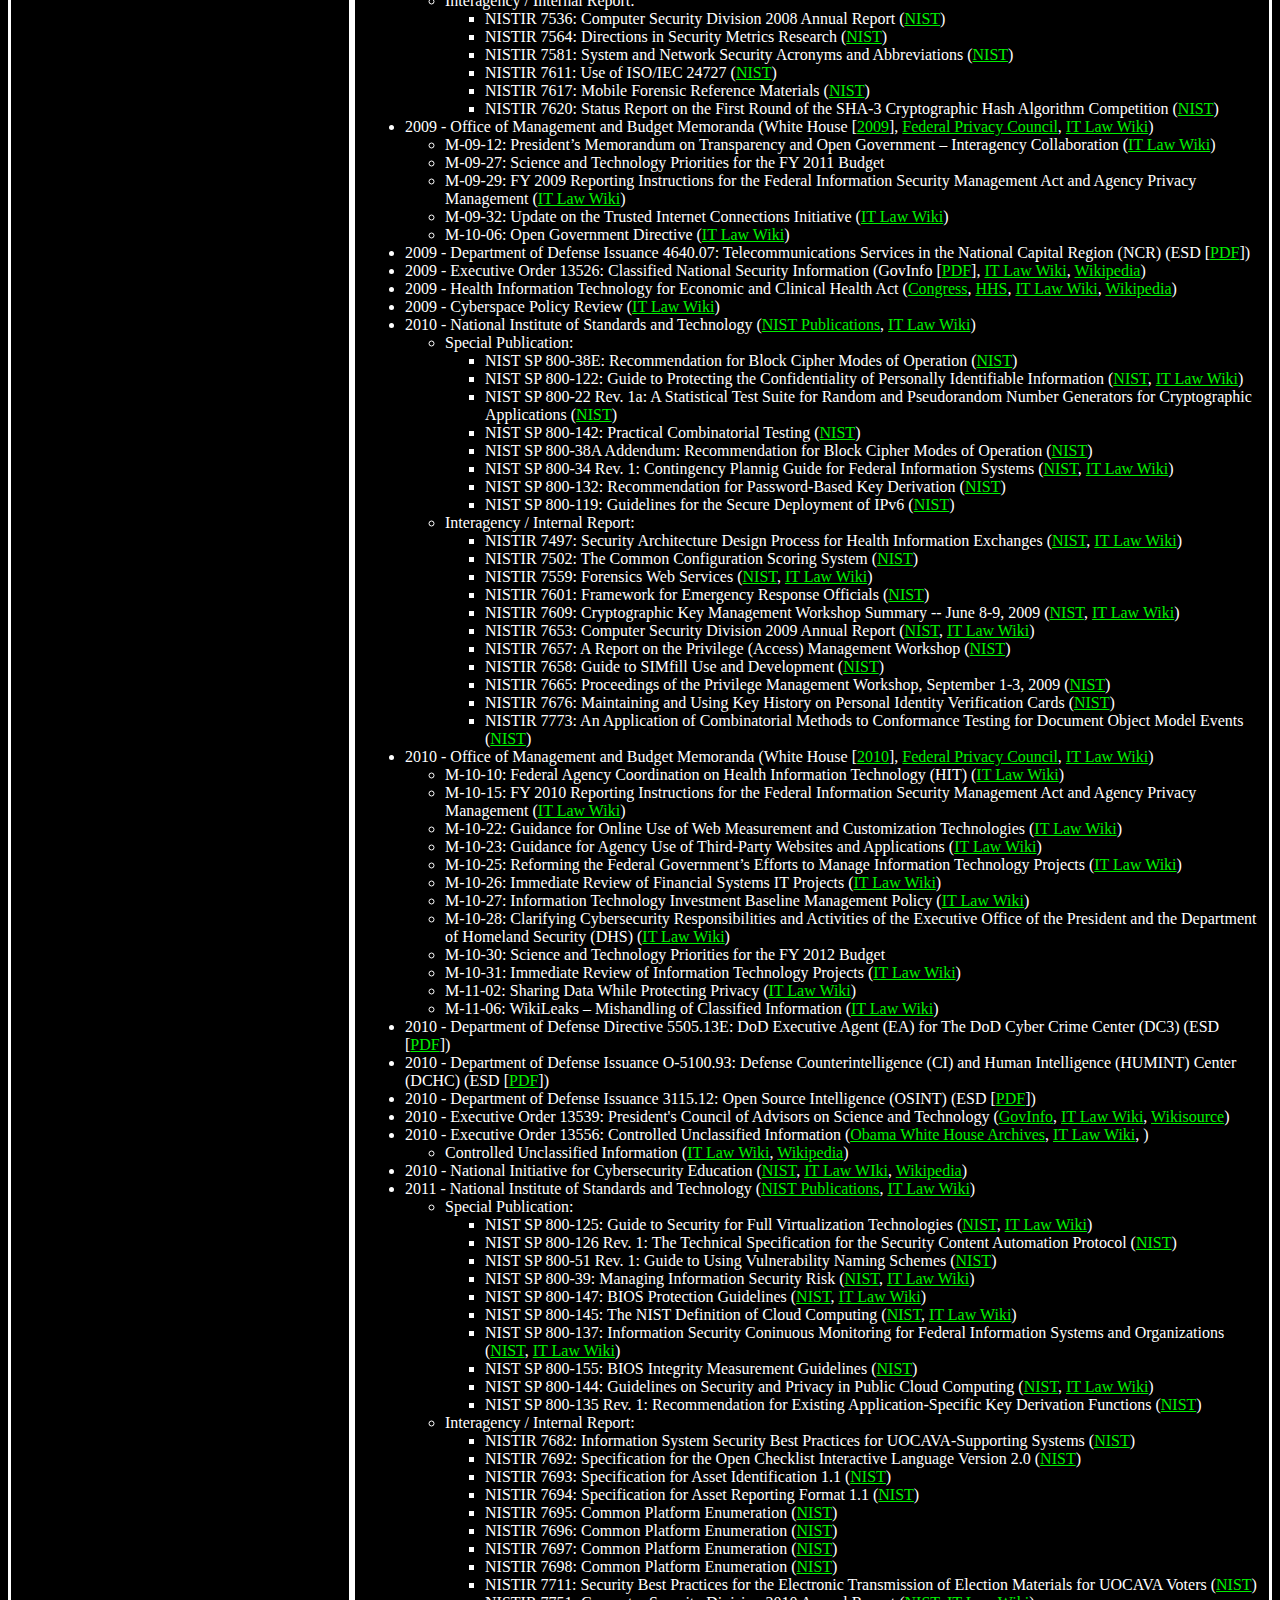
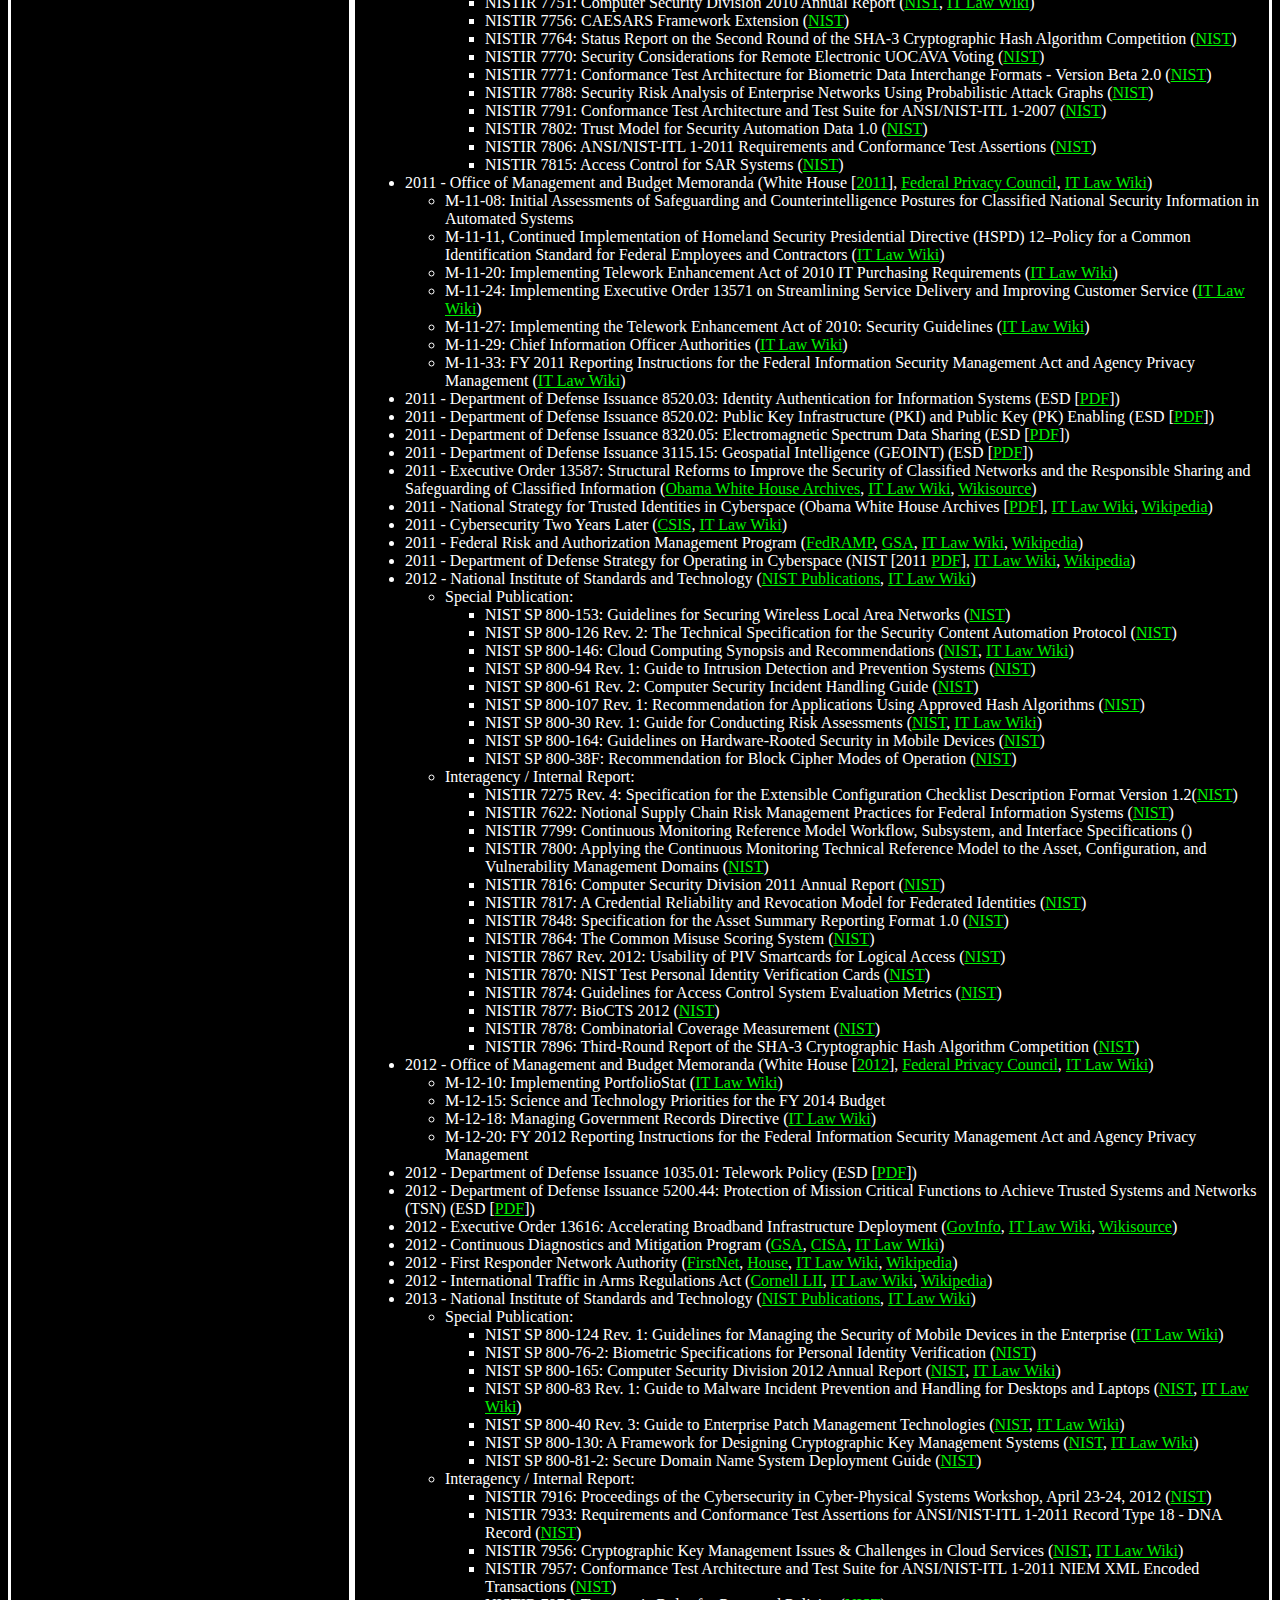
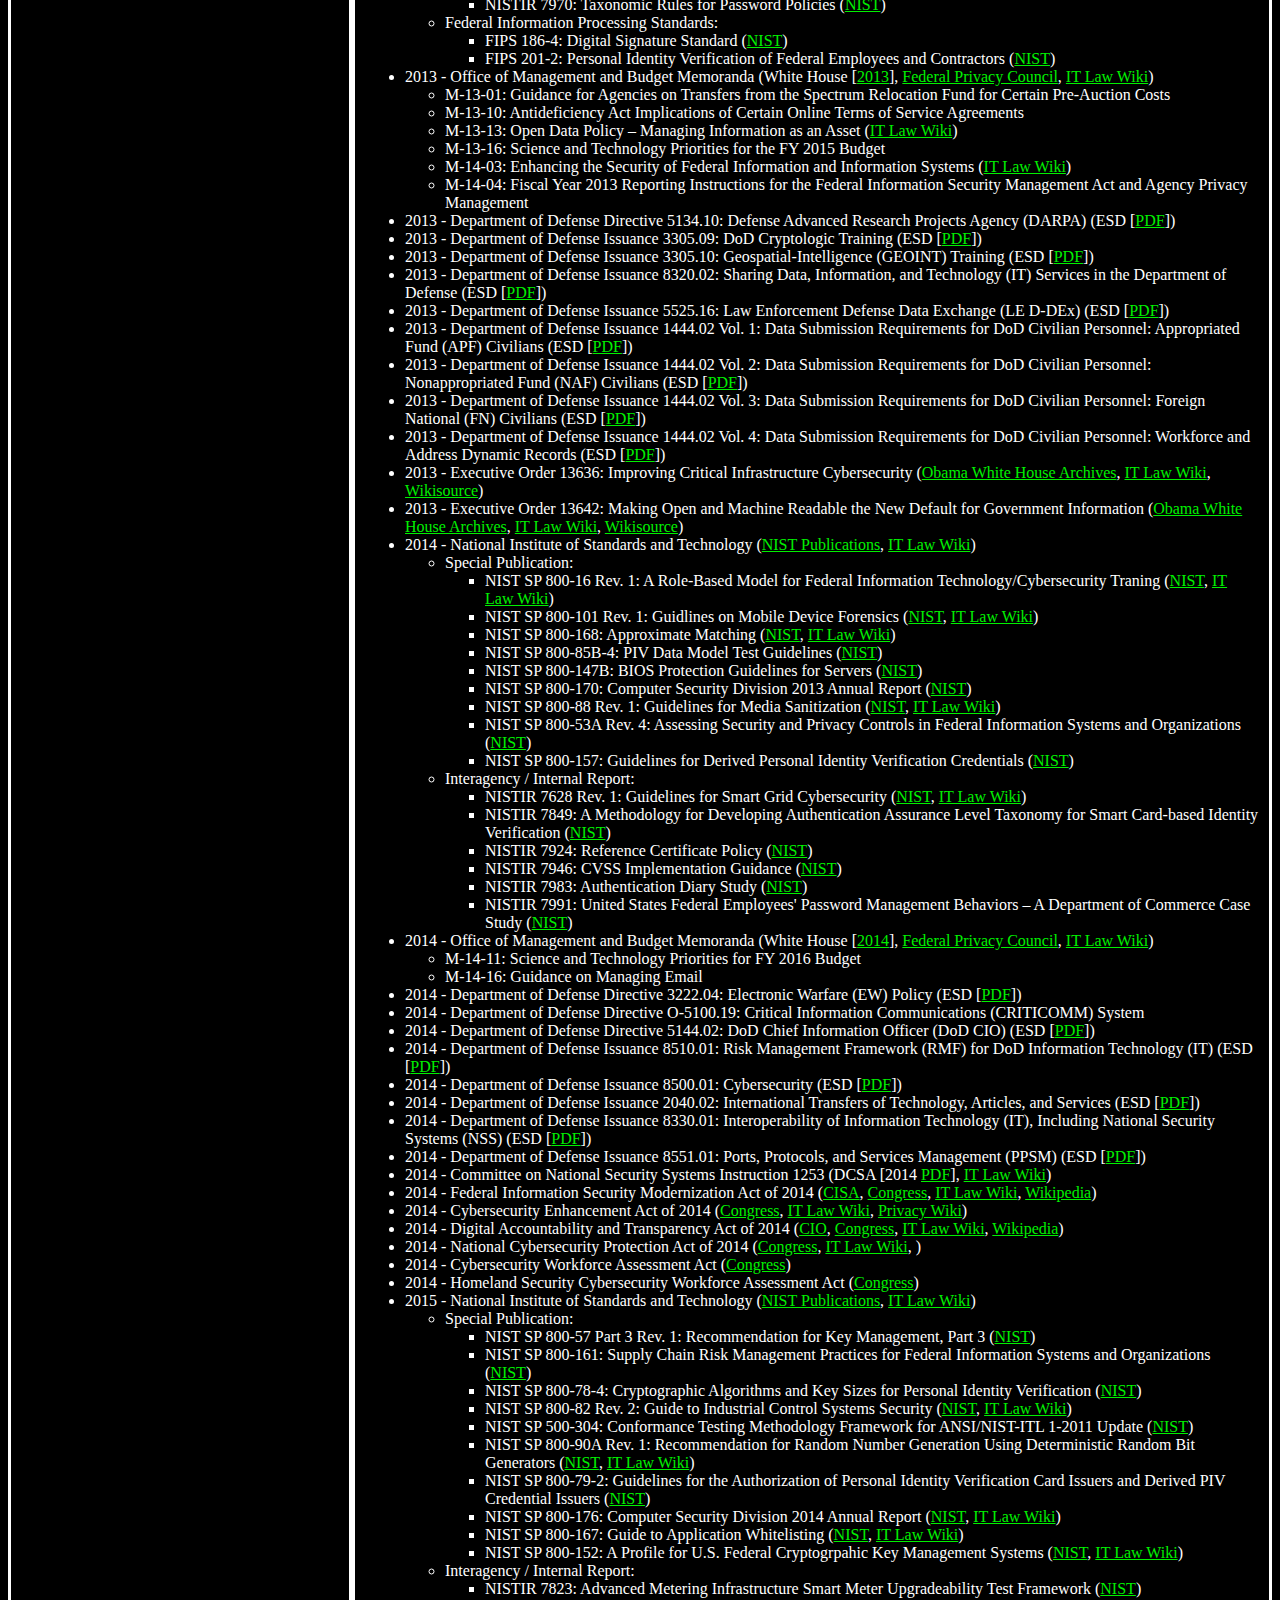
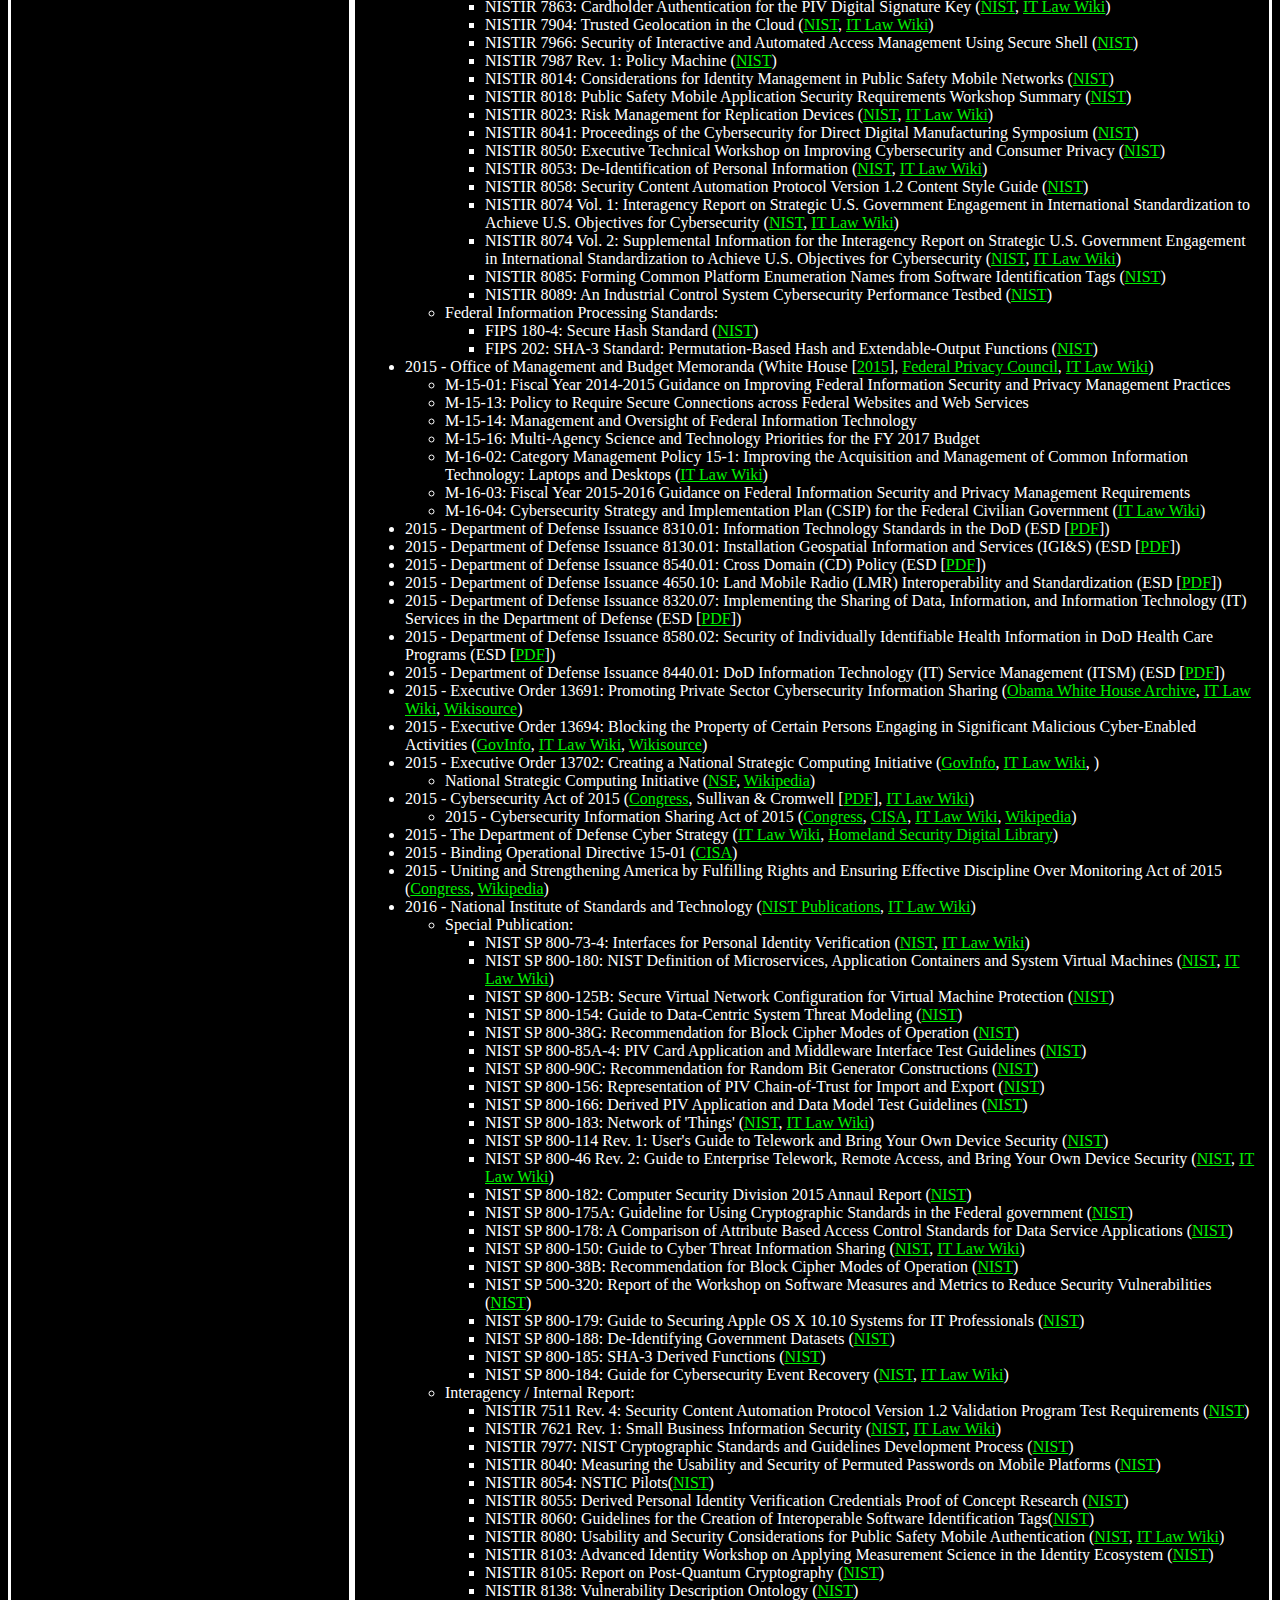
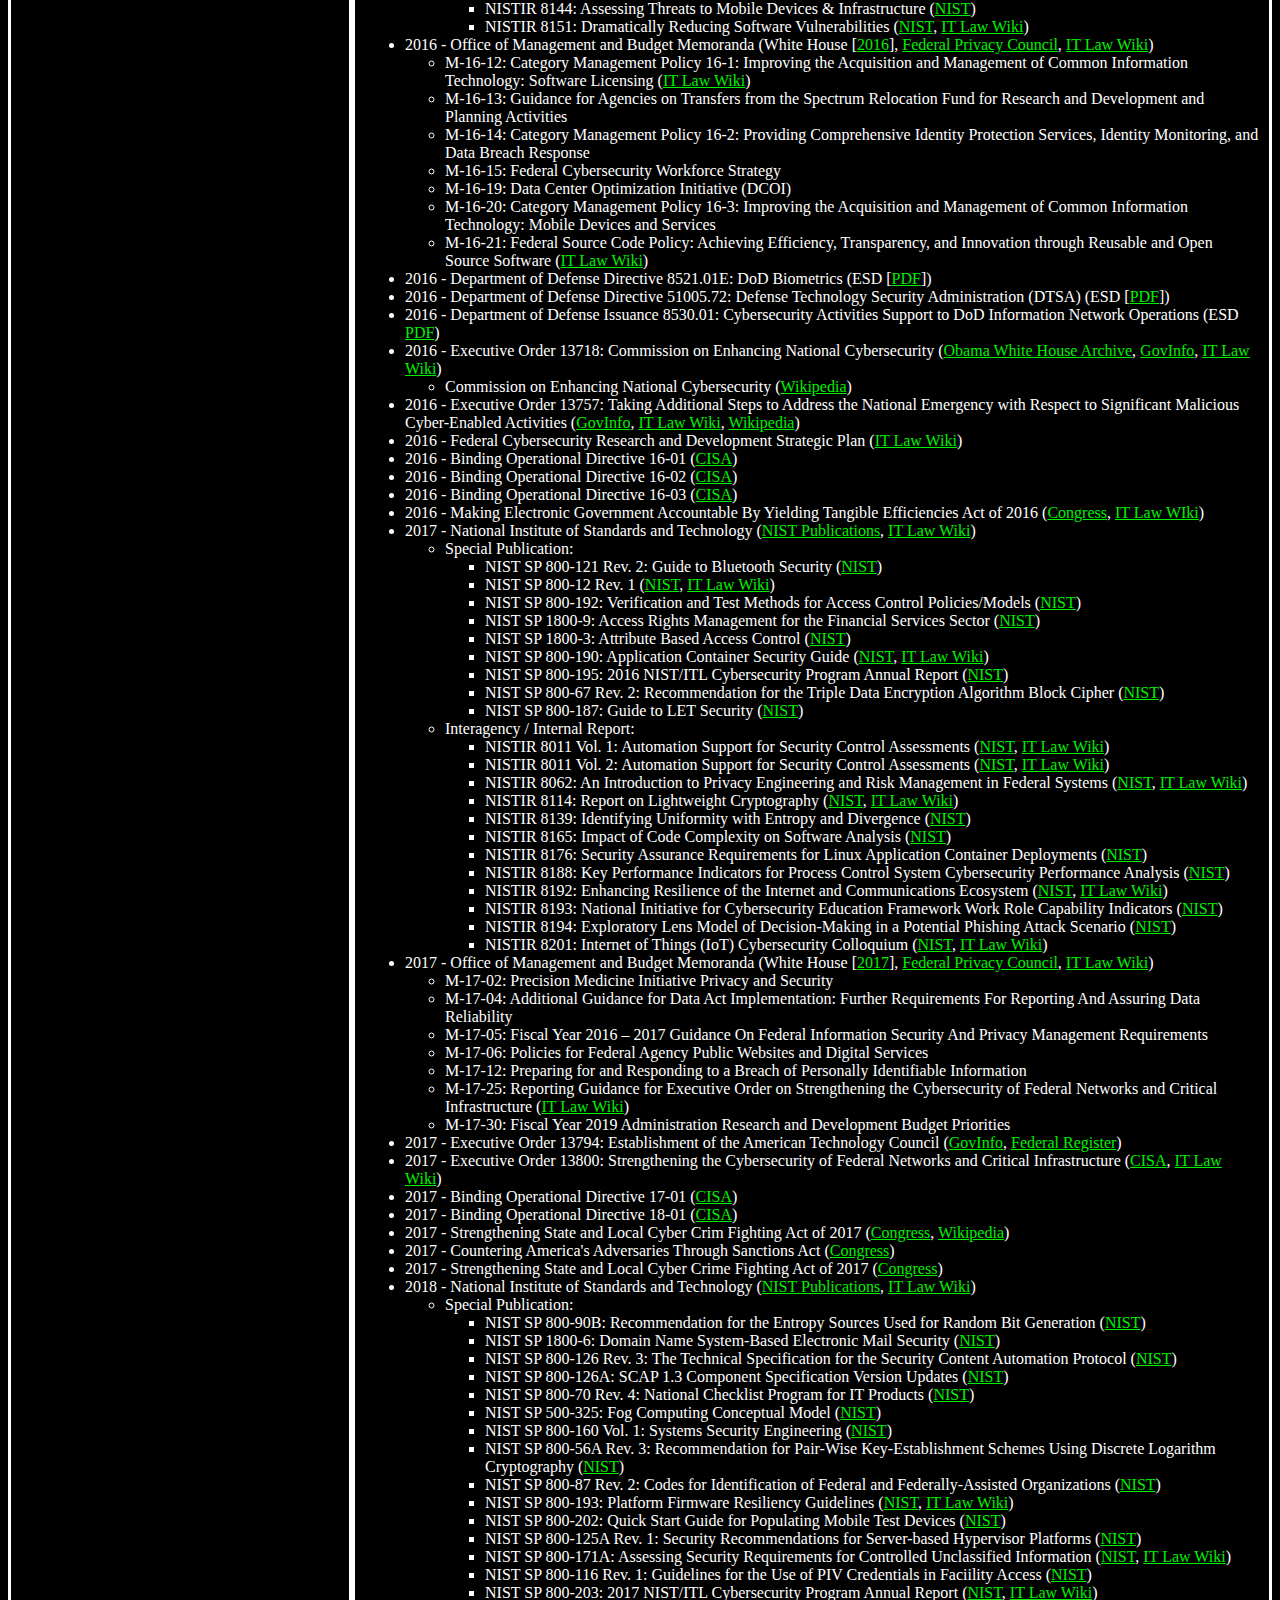
==== commit a0db7b4c: "version 1.2.2" ====
--- a/cyber_policy.html
+++ b/cyber_policy.html
@@ -76,6 +76,7 @@
           <li>1965 - Brooks Automatic Data Processing Act of 1965 (<a href="https://itlaw.fandom.com/wiki/Brooks_Automatic_Data_Processing_Act_of_1965">IT Law Wiki</a>)</li>
           
           <li>1974 - Privacy Act of 1974 (<a href="https://www.justice.gov/opcl/privacy-act-1974">DOJ</a>, <a href="https://itlaw.fandom.com/wiki/Privacy_Act_of_1974">IT Law Wiki</a>, <a href="https://en.wikipedia.org/wiki/Privacy_Act_of_1974">Wikipedia</a>)</li>
+          
           <li>1978 - Foreign Intelligence Services Act of 1978 (GovInfo [<a href="https://www.govinfo.gov/content/pkg/STATUTE-92/pdf/STATUTE-92-Pg1783.pdf">PDF</a>], <a href="https://itlaw.fandom.com/wiki/Foreign_Intelligence_Surveillance_Act_of_1978">IT Law Wiki</a>, <a href="https://en.wikipedia.org/wiki/Foreign_Intelligence_Surveillance_Act">Wikipedia</a>)</li>
           
           <li>1980 - Paperwork Reduction Act (<a href="https://www.epa.gov/laws-regulations/summary-paperwork-reduction-act">EPA</a>, <a href="https://itlaw.fandom.com/wiki/Paperwork_Reduction_Act_of_1980">IT Law Wiki</a>, <a href="https://en.wikipedia.org/wiki/Paperwork_Reduction_Act">Wikipedia</a>)</li>
@@ -113,7 +114,7 @@
             </ul>
           </ul>
 
-          <li>1991 - High Performance Computing and Communications Program Act of 1991 (<a href="https://www.congress.gov/bill/102nd-congress/senate-bill/272">Congress</a>, <a href="https://itlaw.fandom.com/wiki/High-Performance_Computing_and_Communications_Program_Act_of_1991">IT Law Wiki</a>, <a href="https://en.wikipedia.org/wiki/High_Performance_Computing_Act_of_1991">Wikipedia</a>)</li>
+          <li>1991 - High Performance Computing Act of 1991 (<a href="https://www.congress.gov/bill/102nd-congress/senate-bill/272">Congress</a>, <a href="https://itlaw.fandom.com/wiki/High-Performance_Computing_and_Communications_Program_Act_of_1991">IT Law Wiki</a>, <a href="https://en.wikipedia.org/wiki/High_Performance_Computing_Act_of_1991">Wikipedia</a>)</li>
 
           <li>1992 - National Institute of Standards and Technology (<a href="https://csrc.nist.gov/publications/">NIST Publications</a>, <a href="https://itlaw.fandom.com/wiki/NIST_Special_Publications">IT Law Wiki</a>)</li>
           <ul>
@@ -360,6 +361,9 @@
           <li>2002 - Department of Defense Directive 4200.15: Manufacturing Technology (ManTech) Program</li>
           <li>2002 - Department of Defense Issuance 2015.4: Defense Research, Development, Test and Evaluation (RDT&E) Information Exchange Program (IEP) (ESD [<a href="https://www.esd.whs.mil/Portals/54/Documents/DD/issuances/dodi/201504p.pdf">PDF</a>])</li>
           <li>2002 - Homeland Security Act of 2002 (<a href="https://www.dhs.gov/homeland-security-act-2002">DHS</a>, <a href="https://itlaw.fandom.com/wiki/Homeland_Security_Act_of_2002">IT Law Wiki</a>, <a href="https://en.wikipedia.org/wiki/Homeland_Security_Act_of_2002">Wikipedia</a>)</li>
+          <ul>
+            <li>2002 - Cyber Security Enhancement Act of 2002 (<a href="https://itlaw.fandom.com/wiki/Cyber_Security_Enhancement_Act">IT Law Wiki</a>)</li>
+          </ul>
           <li>2002 - E-Government Act of 2002 (<a href="https://www.justice.gov/opcl/e-government-act-2002">DOJ</a>, <a href="https://itlaw.fandom.com/wiki/E-Government_Act_of_2002">IT Law Wiki</a>, <a href="https://en.wikipedia.org/wiki/E-Government_Act_of_2002">Wikipedia</a>)</li>
           <ul>
             <li>2002 - Confidential Information Protection and Statistical Efficiency Act of 2002 (<a href="https://www.cio.gov/handbook/it-laws/cipsea/?clickEvt">CIO</a>, <a href="https://itlaw.fandom.com/wiki/Confidential_Information_Protection_and_Statistical_Efficiency_Act_of_2002">IT Law Wiki</a>, <a href="https://en.wikipedia.org/wiki/Confidential_Information_Protection_and_Statistical_Efficiency_Act">Wikipedia</a>)</li>
@@ -896,7 +900,6 @@
           <li>2014 - Department of Defense Issuance 8551.01: Ports, Protocols, and Services Management (PPSM) (ESD [<a href="https://www.esd.whs.mil/Portals/54/Documents/DD/issuances/dodi/855101p.pdf">PDF</a>])</li>
           <li>2014 - Committee on National Security Systems Instruction 1253 (DCSA [2014 <a href="https://www.dcsa.mil/portals/91/documents/ctp/nao/CNSSI_No1253.pdf">PDF</a>], <a href="https://itlaw.fandom.com/wiki/Committee_on_National_Security_Systems_Instruction_1253">IT Law Wiki</a>)</li>
           <li>2014 - Federal Information Security Modernization Act of 2014 (<a href="https://www.cisa.gov/federal-information-security-modernization-act">CISA</a>, <a href="https://www.congress.gov/bill/113th-congress/senate-bill/2521">Congress</a>, <a href="https://itlaw.fandom.com/wiki/Federal_Information_Security_Modernization_Act_of_2014">IT Law Wiki</a>, <a href="https://en.wikipedia.org/wiki/Federal_Information_Security_Modernization_Act_of_2014">Wikipedia</a>)</li>
-
           <li>2014 - Cybersecurity Enhancement Act of 2014 (<a href="https://www.congress.gov/bill/113th-congress/senate-bill/1353">Congress</a>, <a href="https://itlaw.fandom.com/wiki/Cybersecurity_Enhancement_Act_of_2014">IT Law Wiki</a>, <a href="https://privacy.wiki/index.php?title=Cybersecurity_Enhancement_Act_of_2014">Privacy Wiki</a>)</li>
           <li>2014 - Digital Accountability and Transparency Act of 2014 (<a href="https://www.cio.gov/handbook/it-laws/data/?clickEvt">CIO</a>, <a href="https://www.congress.gov/bill/113th-congress/senate-bill/994">Congress</a>, <a href="https://itlaw.fandom.com/wiki/Digital_Accountability_and_Transparency_Act">IT Law Wiki</a>, <a href="https://en.wikipedia.org/wiki/Digital_Accountability_and_Transparency_Act_of_2014">Wikipedia</a>)</li>
           <li>2014 - National Cybersecurity Protection Act of 2014 (<a href="https://www.congress.gov/bill/113th-congress/senate-bill/2519">Congress</a>, <a href="https://itlaw.fandom.com/wiki/National_Cybersecurity_Protection_Act_of_2014">IT Law Wiki</a>, )</li>
@@ -1094,7 +1097,8 @@
           <li>2017 - Binding Operational Directive 17-01 (<a href="https://www.cisa.gov/binding-operational-directive-17-01">CISA</a>)</li>
           <li>2017 - Binding Operational Directive 18-01 (<a href="https://www.cisa.gov/binding-operational-directive-18-01">CISA</a>)</li>
           <li>2017 - Strengthening State and Local Cyber Crim Fighting Act of 2017 (<a href="https://www.congress.gov/bill/115th-congress/house-bill/1616">Congress</a>, <a href="https://en.wikipedia.org/wiki/Strengthening_State_and_Local_Cyber_Crime_Fighting_Act_of_2017">Wikipedia</a>)</li>
-          <li>2017 - Countering Russian Influence in Europe and Eurasia Act of 2017 (<a href="https://www.congress.gov/bill/115th-congress/house-bill/3364">Congress</a>)</li>
+          <li>2017 - Countering America's Adversaries Through Sanctions Act (<a href="https://www.congress.gov/bill/115th-congress/house-bill/3364">Congress</a>)</li>
+          <li>2017 - Strengthening State and Local Cyber Crime Fighting Act of 2017 (<a href="https://www.congress.gov/bill/115th-congress/house-bill/1616">Congress</a>)</li>
 
           <li>2018 - National Institute of Standards and Technology (<a href="https://csrc.nist.gov/publications/">NIST Publications</a>, <a href="https://itlaw.fandom.com/wiki/NIST_Special_Publications">IT Law Wiki</a>)</li>
           <ul>
@@ -1413,11 +1417,18 @@
           <li>2021 - Emergency Directive 21-04 (<a href="https://www.cisa.gov/emergency-directive-21-04">CISA</a>)</li>
           <li>2021 - Binding Operational Directive 22-01 (<a href="https://www.cisa.gov/binding-operational-directive-22-01">CISA</a>)</li>
           <li>2021 - Emergency Directive 22-02 (<a href="https://www.cisa.gov/emergency-directive-22-02">CISA</a>)</li>
+          <li>2021 - K-12 Cybersecurity Act of 2021 (<a href="https://www.congress.gov/bill/117th-congress/senate-bill/1917">Congress</a>)</li>
 
           <li>2022 - Office of Management and Budget Memoranda (White House [<a href="https://www.whitehouse.gov/omb/information-for-agencies/memoranda/#memoranda-2022">2022</a>], <a href="https://www.fpc.gov/resources/omb/index.html">Federal Privacy Council</a>, <a href="https://itlaw.fandom.com/wiki/OMB_Memoranda">IT Law Wiki</a>)</li>
           <ul>
             <li>M-22-01: Improving Detection of Cybersecurity Vulnerabilities and Incidents on Federal Government Systems through Endpoint Detection and Response</li>
             <li>M-22-05: Fiscal Year 2021-2022 Guidance on Federal Information Security and Privacy Management Requirements</li>
+          </ul>
+
+          <li>2022 - Infrastructure Investment and Jobs Act (<a href="https://www.congress.gov/bill/117th-congress/house-bill/3684">Congress</a>)</li>
+          <ul>
+            <li>2022 - Cyber Response and Recovery Act</li>
+            <li>2022 - State and Local Cybersecurity Improvement Act</li>
           </ul>
         </ul>
       </article>
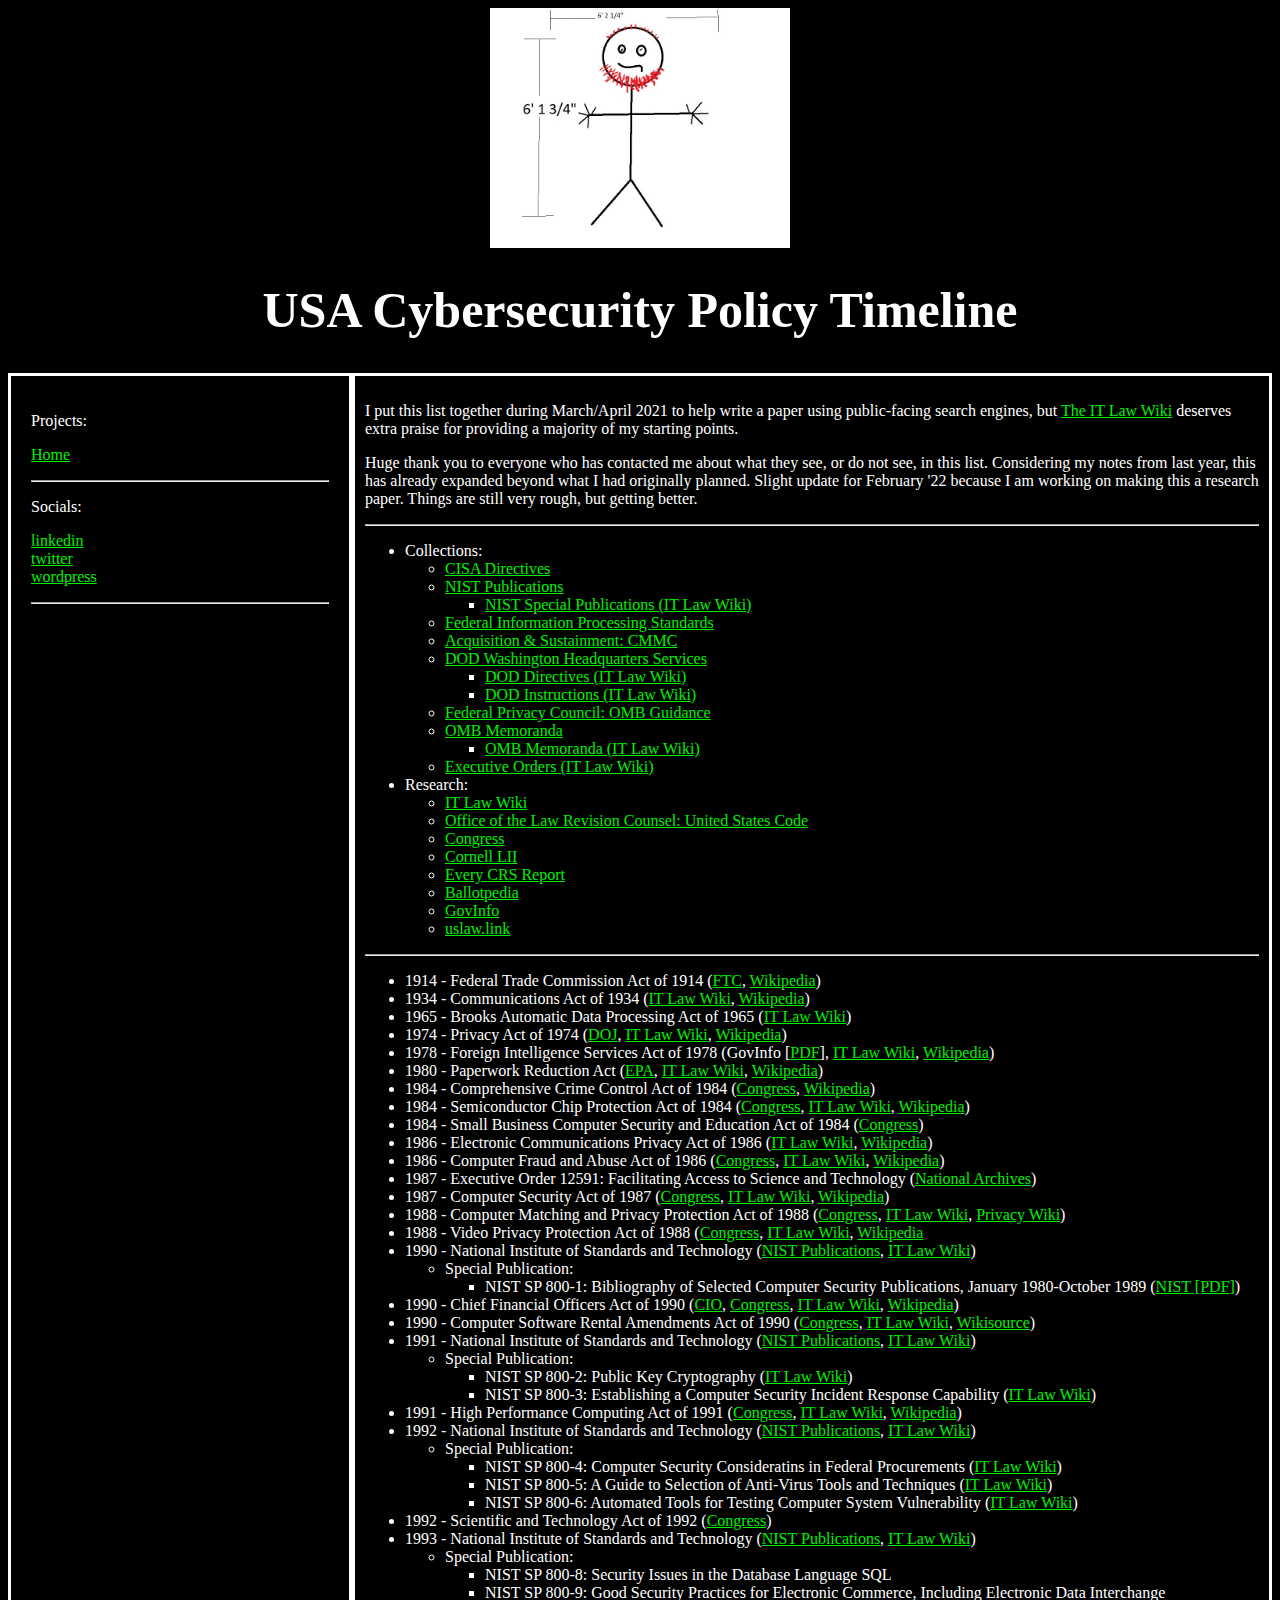
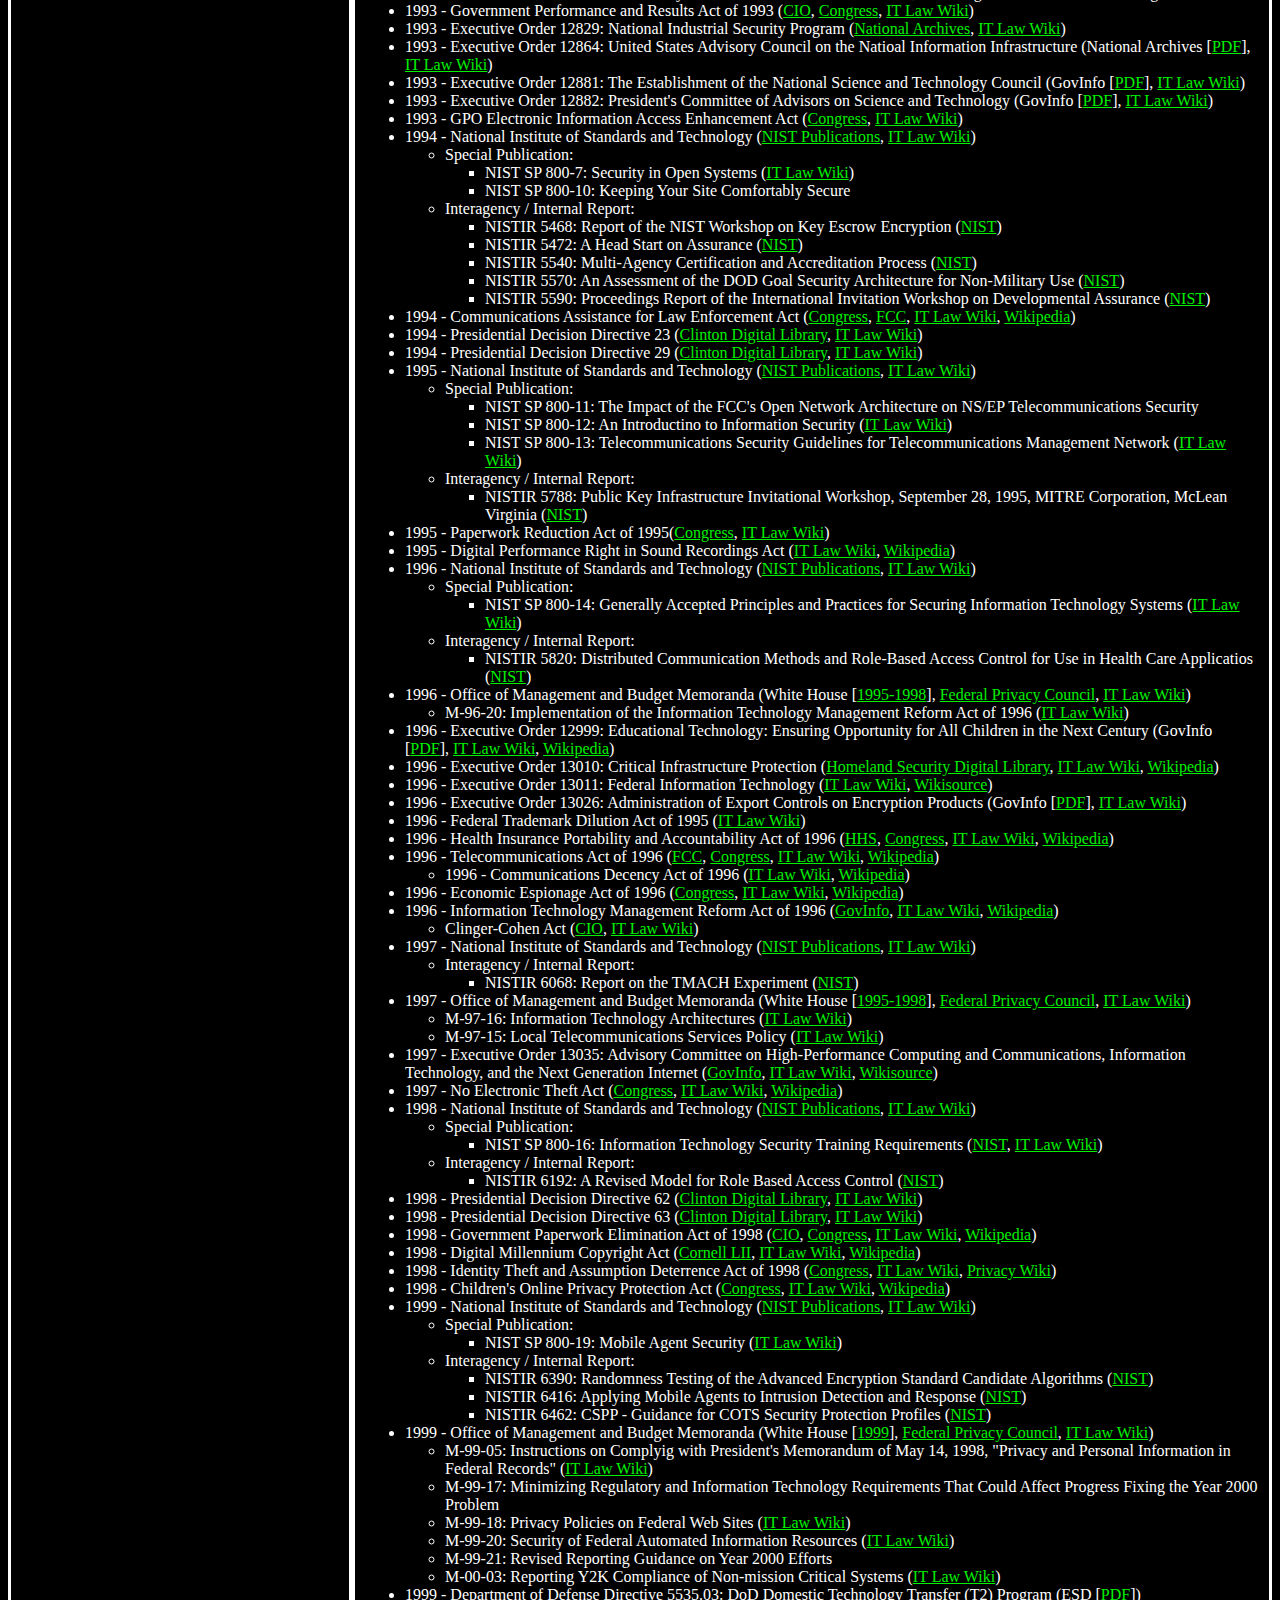
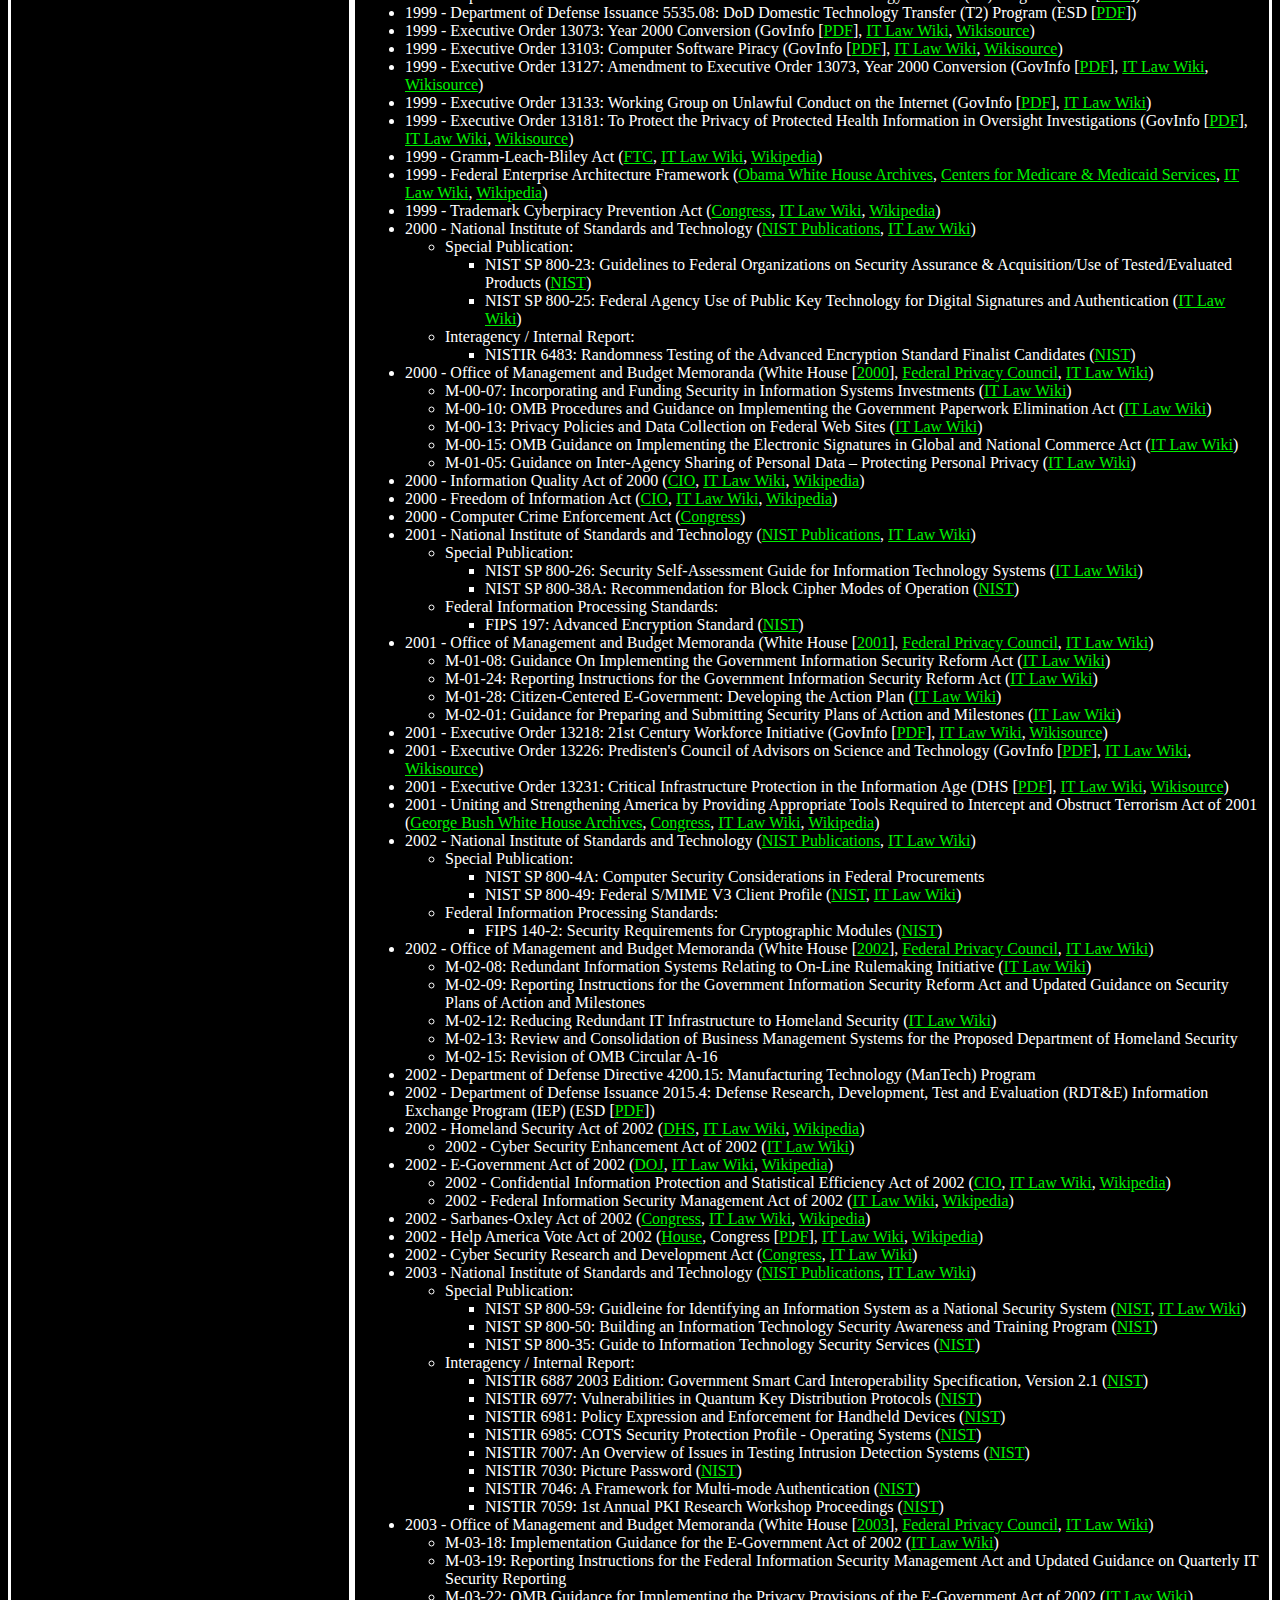
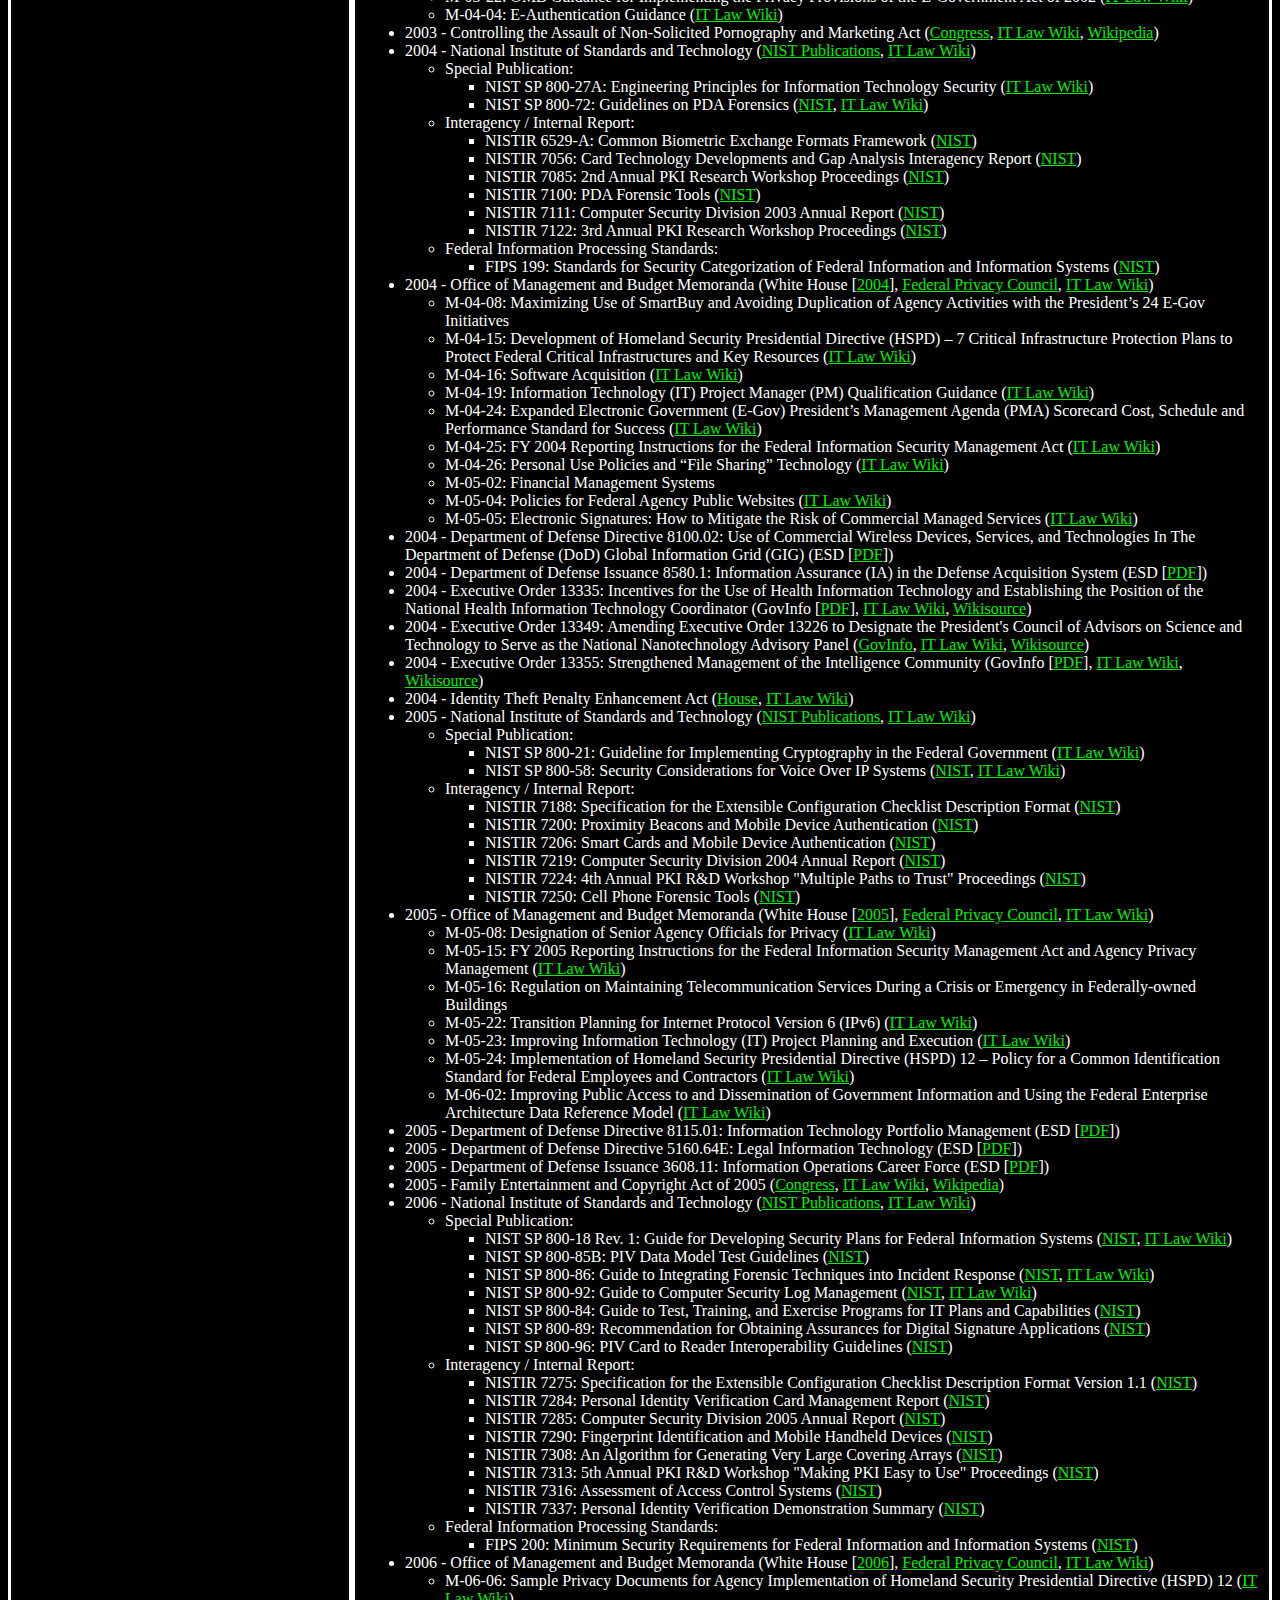
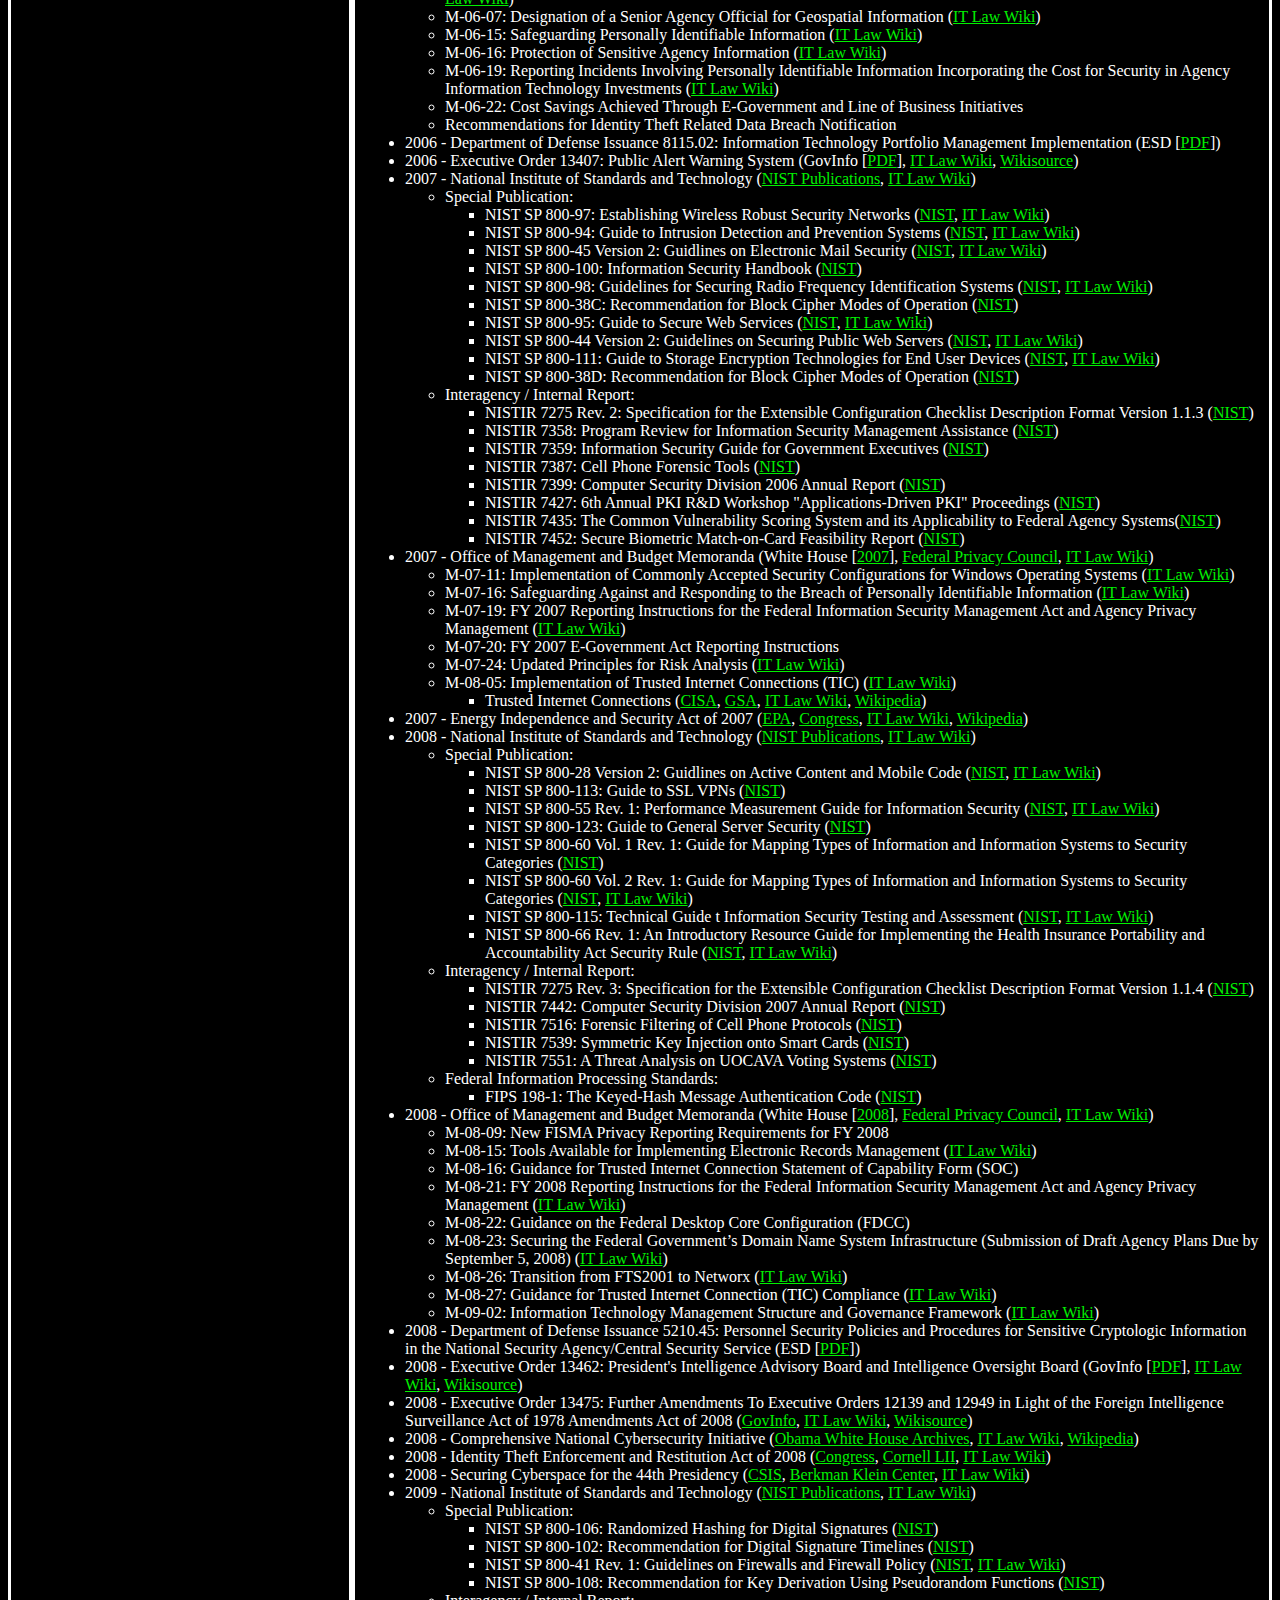
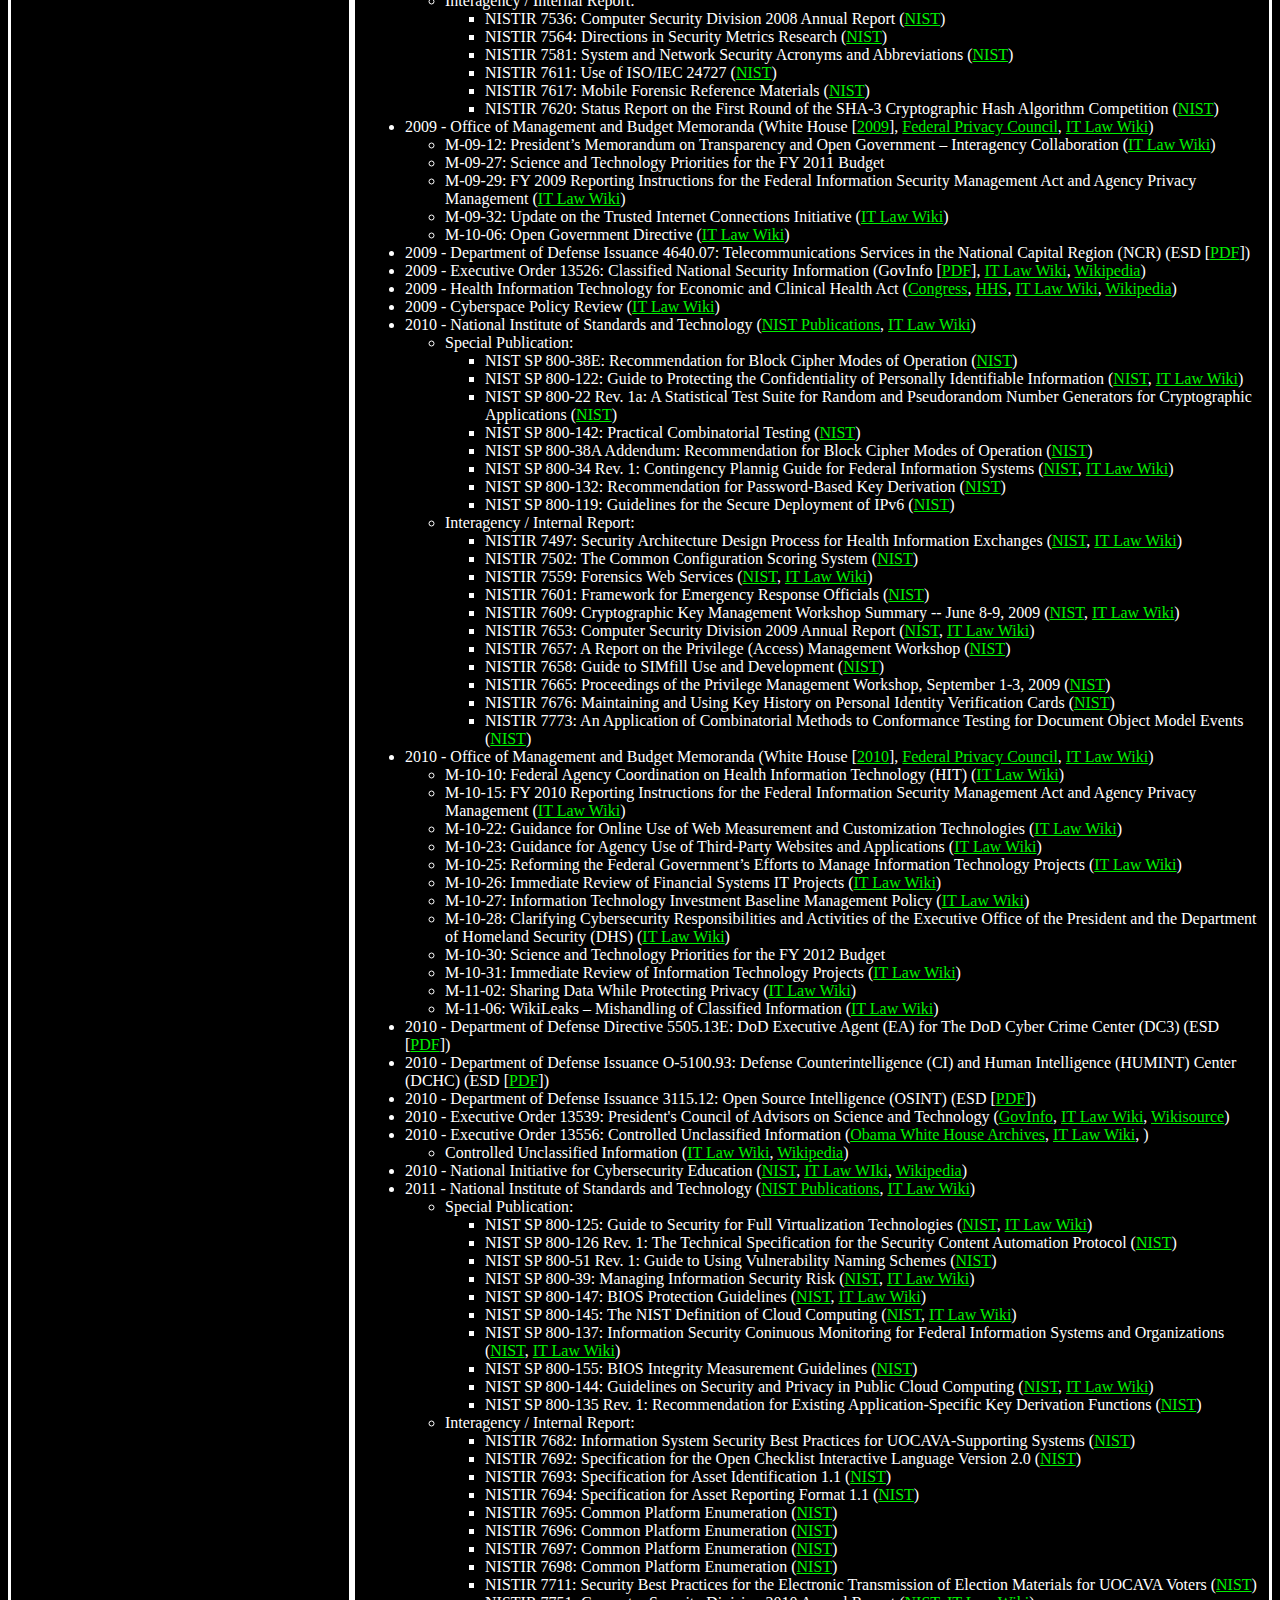
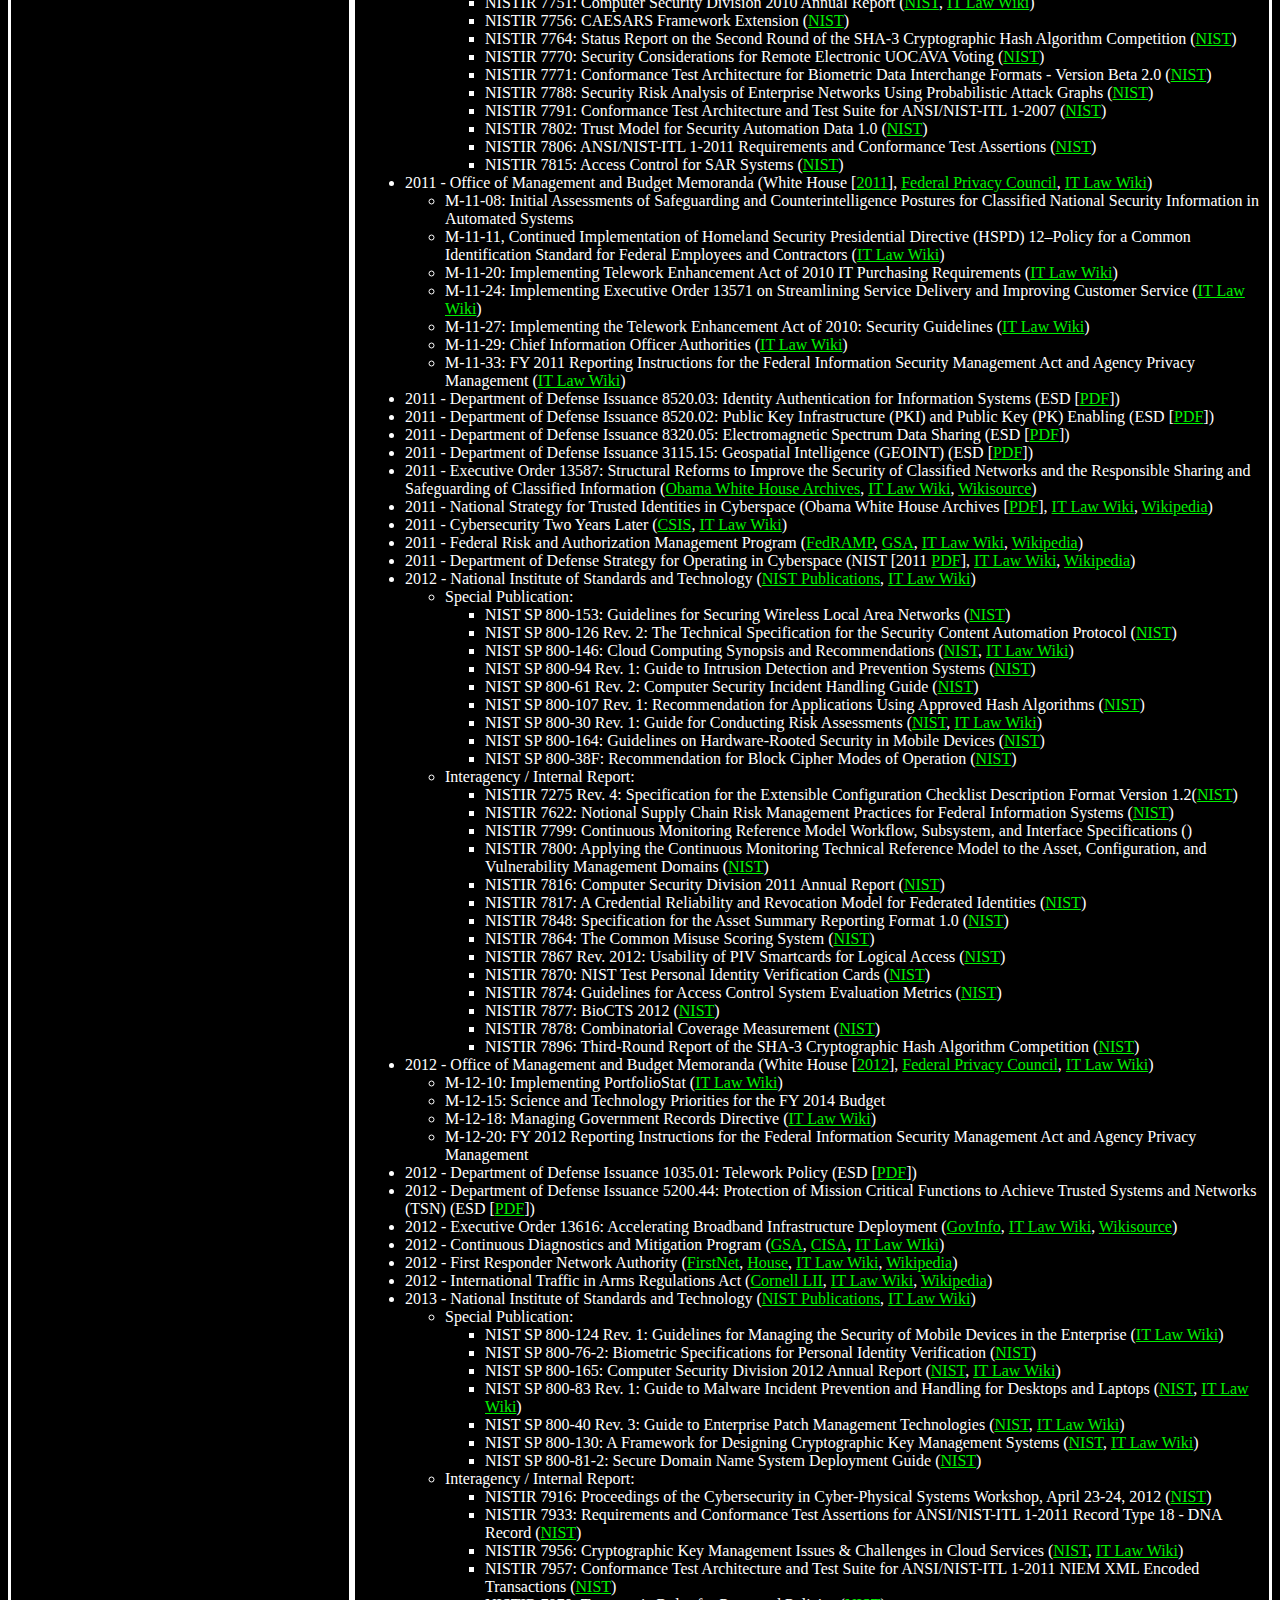
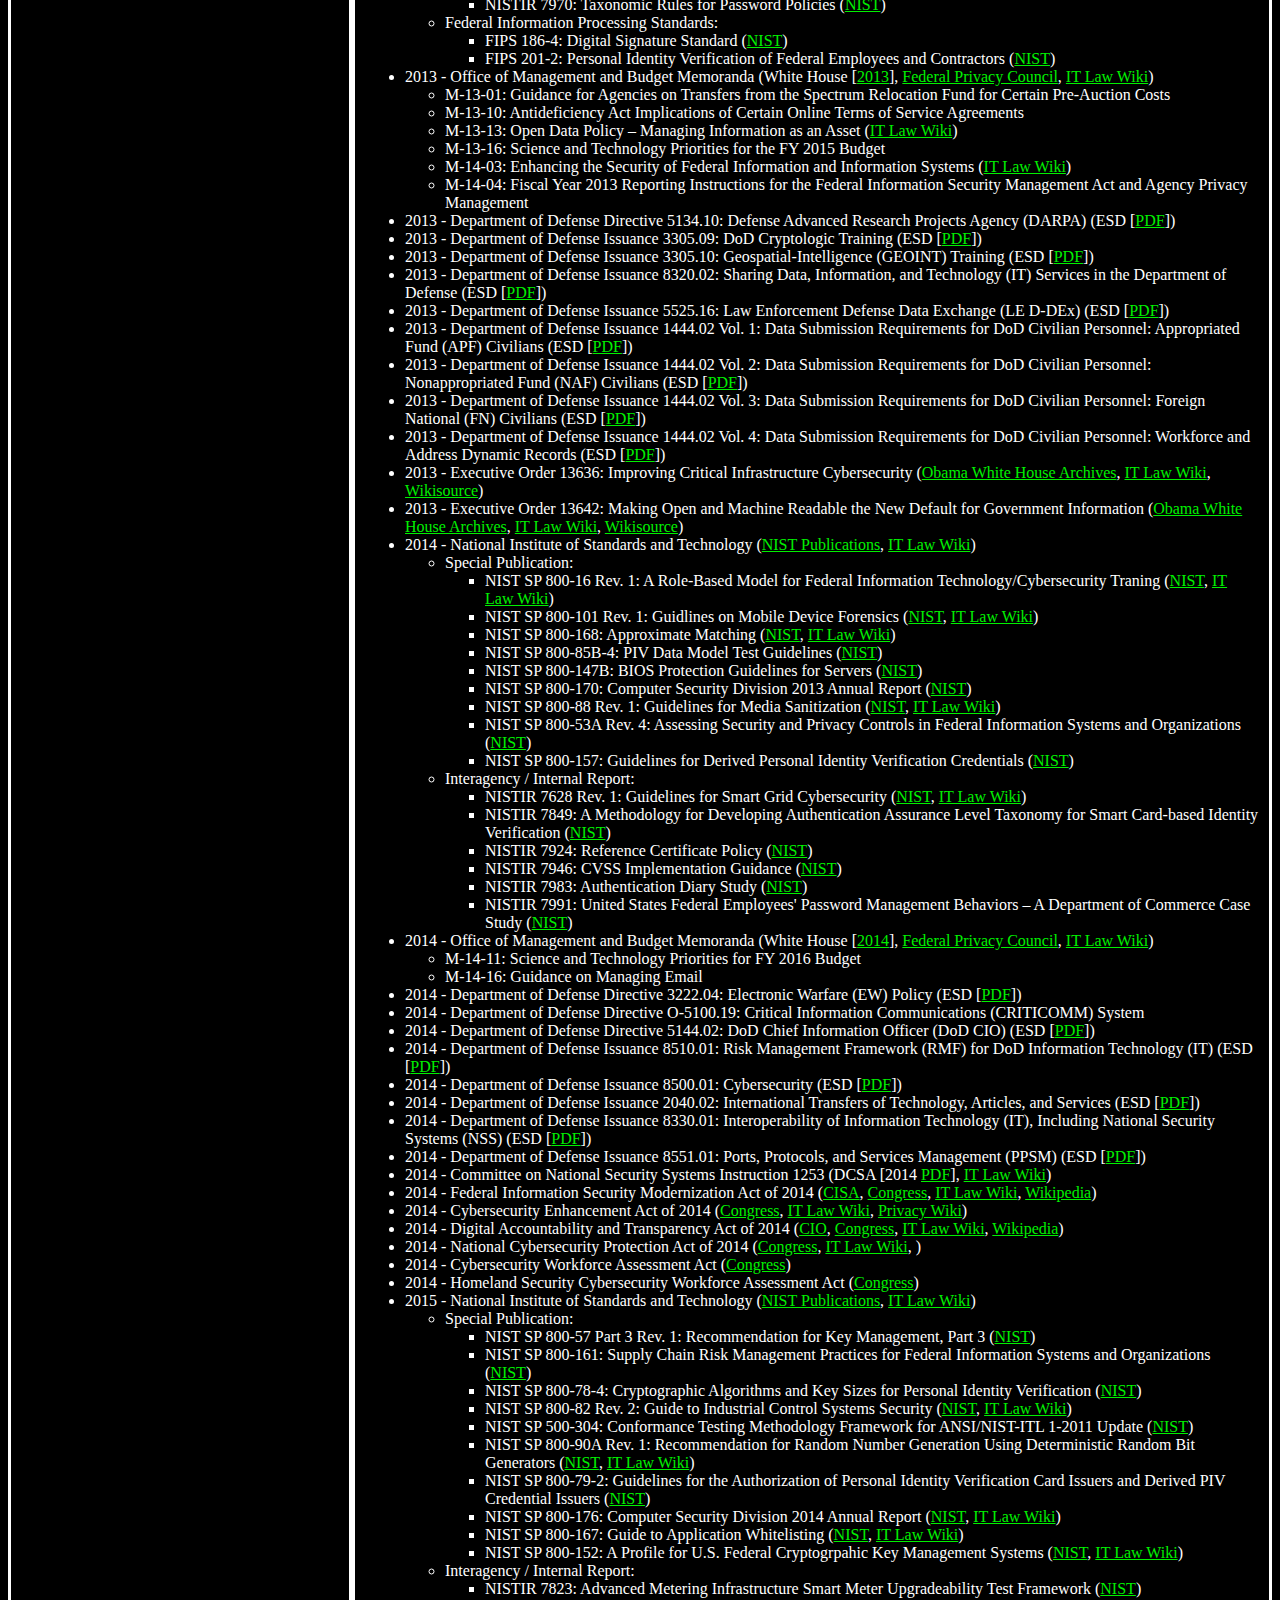
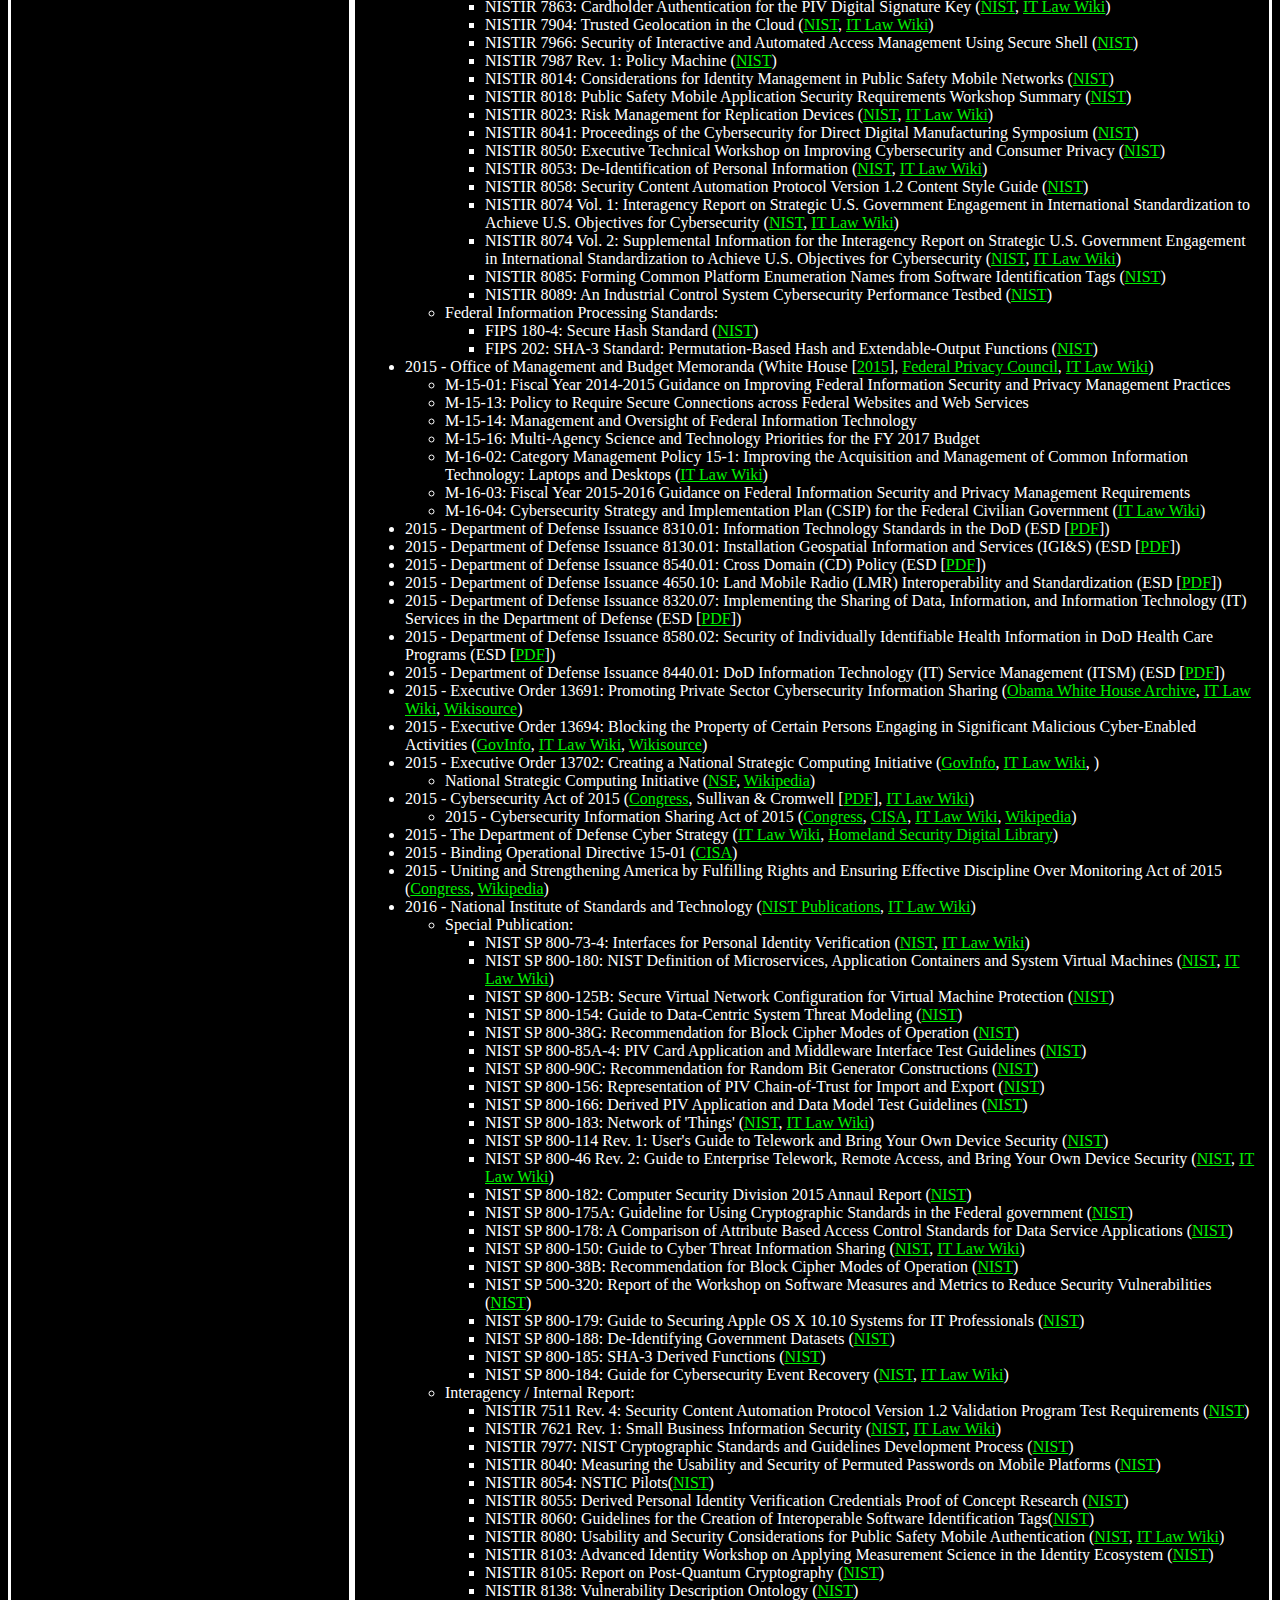
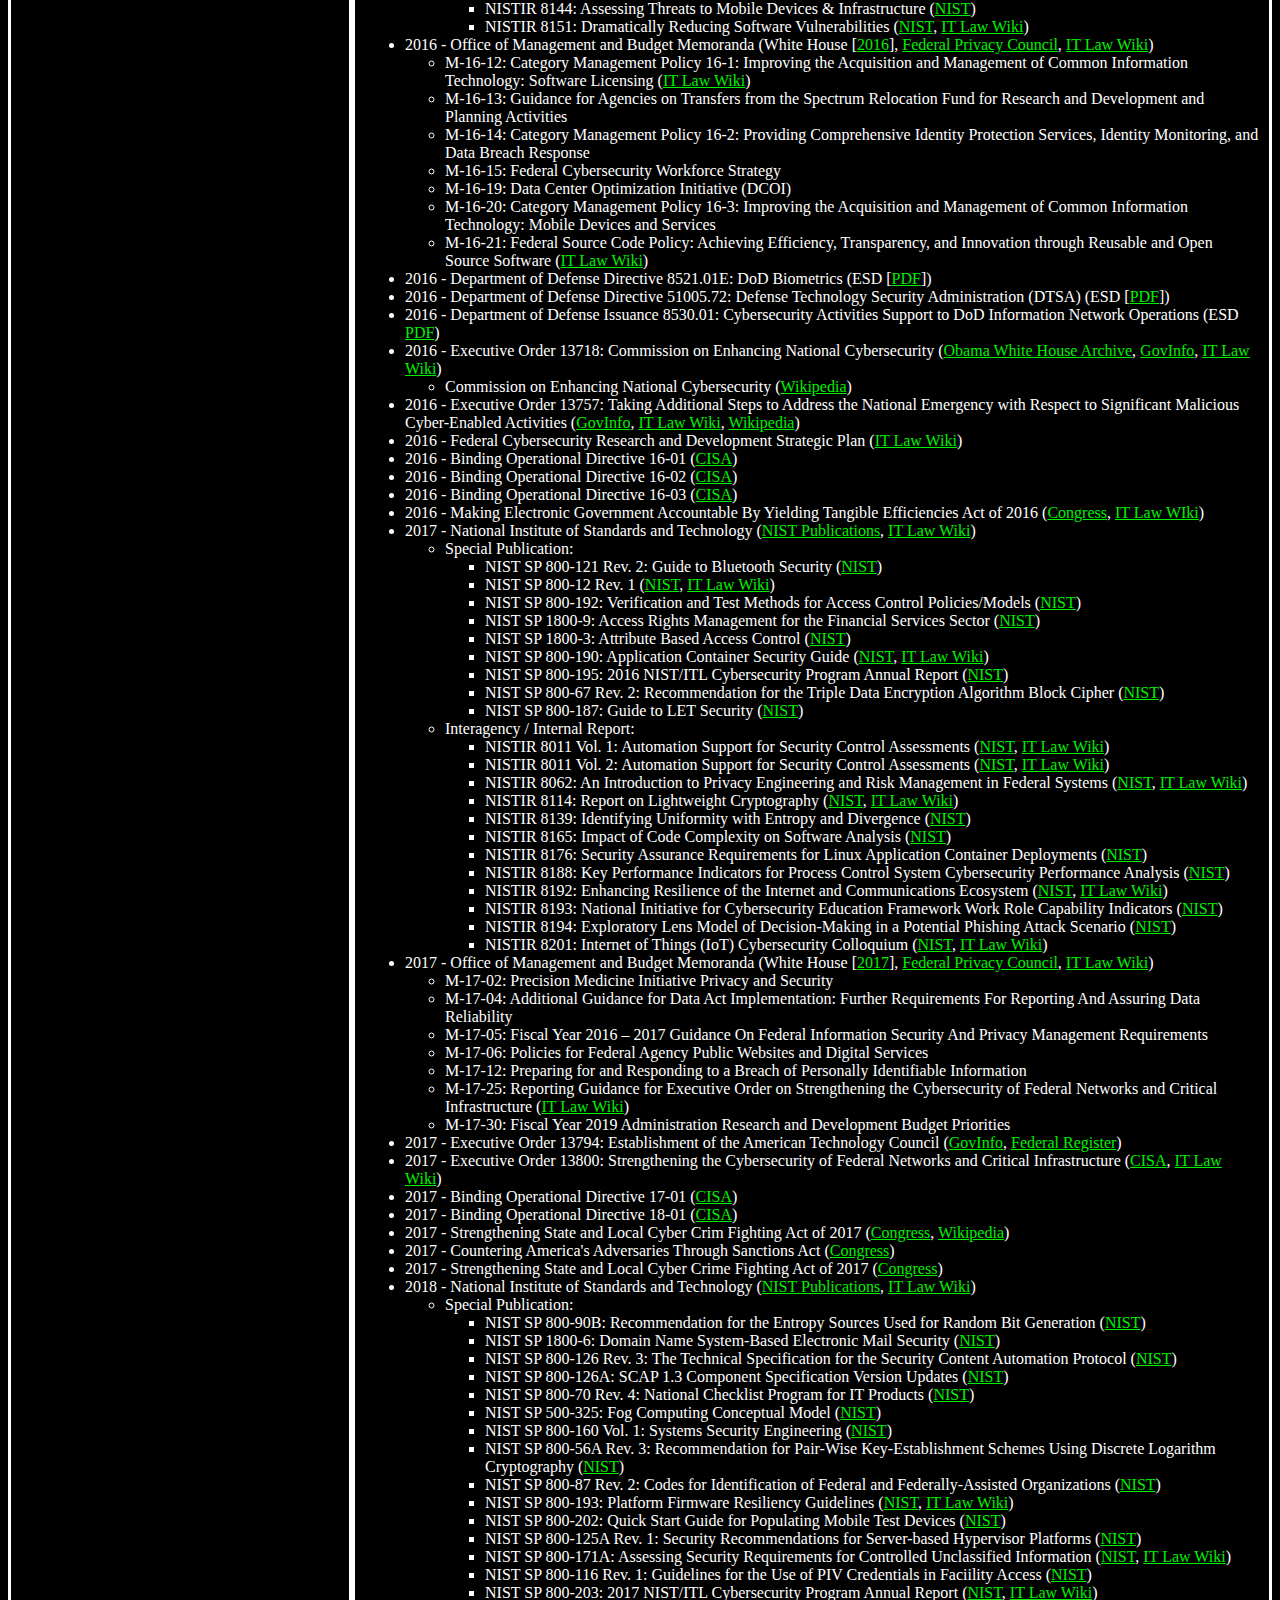
==== commit 46627563: "version 1.2.3" ====
--- a/cyber_policy.html
+++ b/cyber_policy.html
@@ -204,9 +204,11 @@
           <li>1996 - Executive Order 13011: Federal Information Technology (<a href="https://itlaw.fandom.com/wiki/Executive_Order_13011">IT Law Wiki</a>, <a href="https://en.wikisource.org/wiki/Executive_Order_13011">Wikisource</a>)</li>
           <li>1996 - Executive Order 13026: Administration of Export Controls on Encryption Products (GovInfo [<a href="https://www.govinfo.gov/content/pkg/WCPD-1996-11-18/pdf/WCPD-1996-11-18-Pg2399.pdf">PDF</a>], <a href="https://itlaw.fandom.com/wiki/Executive_Order_13026">IT Law Wiki</a>)</li>
           <li>1996 - Federal Trademark Dilution Act of 1995 (<a href="https://itlaw.fandom.com/wiki/Federal_Trademark_Dilution_Act_of_1995">IT Law Wiki</a>)</li>
-          <li>1996 - Communications Decency Act of 1996 (<a href="https://www.congress.gov/bill/104th-congress/senate-bill/314">Congress</a>, <a href="https://itlaw.fandom.com/wiki/Communications_Decency_Act_of_1996">IT Law Wiki</a>, <a href="https://en.wikipedia.org/wiki/Communications_Decency_Act">Wikipedia</a>)</li>
           <li>1996 - Health Insurance Portability and Accountability Act of 1996 (<a href="https://www.hhs.gov/hipaa/index.html">HHS</a>, <a href="https://www.congress.gov/bill/104th-congress/house-bill/3103">Congress</a>, <a href="https://itlaw.fandom.com/wiki/Health_Insurance_Portability_and_Accountability_Act_of_1996">IT Law Wiki</a>, <a href="https://en.wikipedia.org/wiki/Health_Insurance_Portability_and_Accountability_Act">Wikipedia</a>)</li>
           <li>1996 - Telecommunications Act of 1996 (<a href="https://www.fcc.gov/general/telecommunications-act-1996">FCC</a>, <a href="https://www.congress.gov/bill/104th-congress/senate-bill/652">Congress</a>, <a href="https://itlaw.fandom.com/wiki/Telecommunications_Act_of_1996">IT Law Wiki</a>, <a href="https://en.wikipedia.org/wiki/Telecommunications_Act_of_1996">Wikipedia</a>)</li>
+          <ul>
+            <li>1996 - Communications Decency Act of 1996 (<a href="https://itlaw.fandom.com/wiki/Communications_Decency_Act_of_1996">IT Law Wiki</a>, <a href="https://en.wikipedia.org/wiki/Communications_Decency_Act">Wikipedia</a>)</li>
+          </ul>
           <li>1996 - Economic Espionage Act of 1996 (<a href="https://www.congress.gov/bill/104th-congress/house-bill/3723">Congress</a>, <a href="https://itlaw.fandom.com/wiki/Economic_Espionage_Act_of_1996">IT Law Wiki</a>, <a href="https://en.wikipedia.org/wiki/Economic_Espionage_Act_of_1996">Wikipedia</a>)</li>
           <li>1996 - Information Technology Management Reform Act of 1996 (<a href="https://www.govinfo.gov/content/pkg/PLAW-104publ106/html/PLAW-104publ106.htm">GovInfo</a>, <a href="https://itlaw.fandom.com/wiki/Information_Technology_Management_Reform_Act_of_1996">IT Law Wiki</a>, <a href="https://en.wikipedia.org/wiki/Information_Technology_Management_Reform_Act_of_1996">Wikipedia</a>)</li>
           <ul>
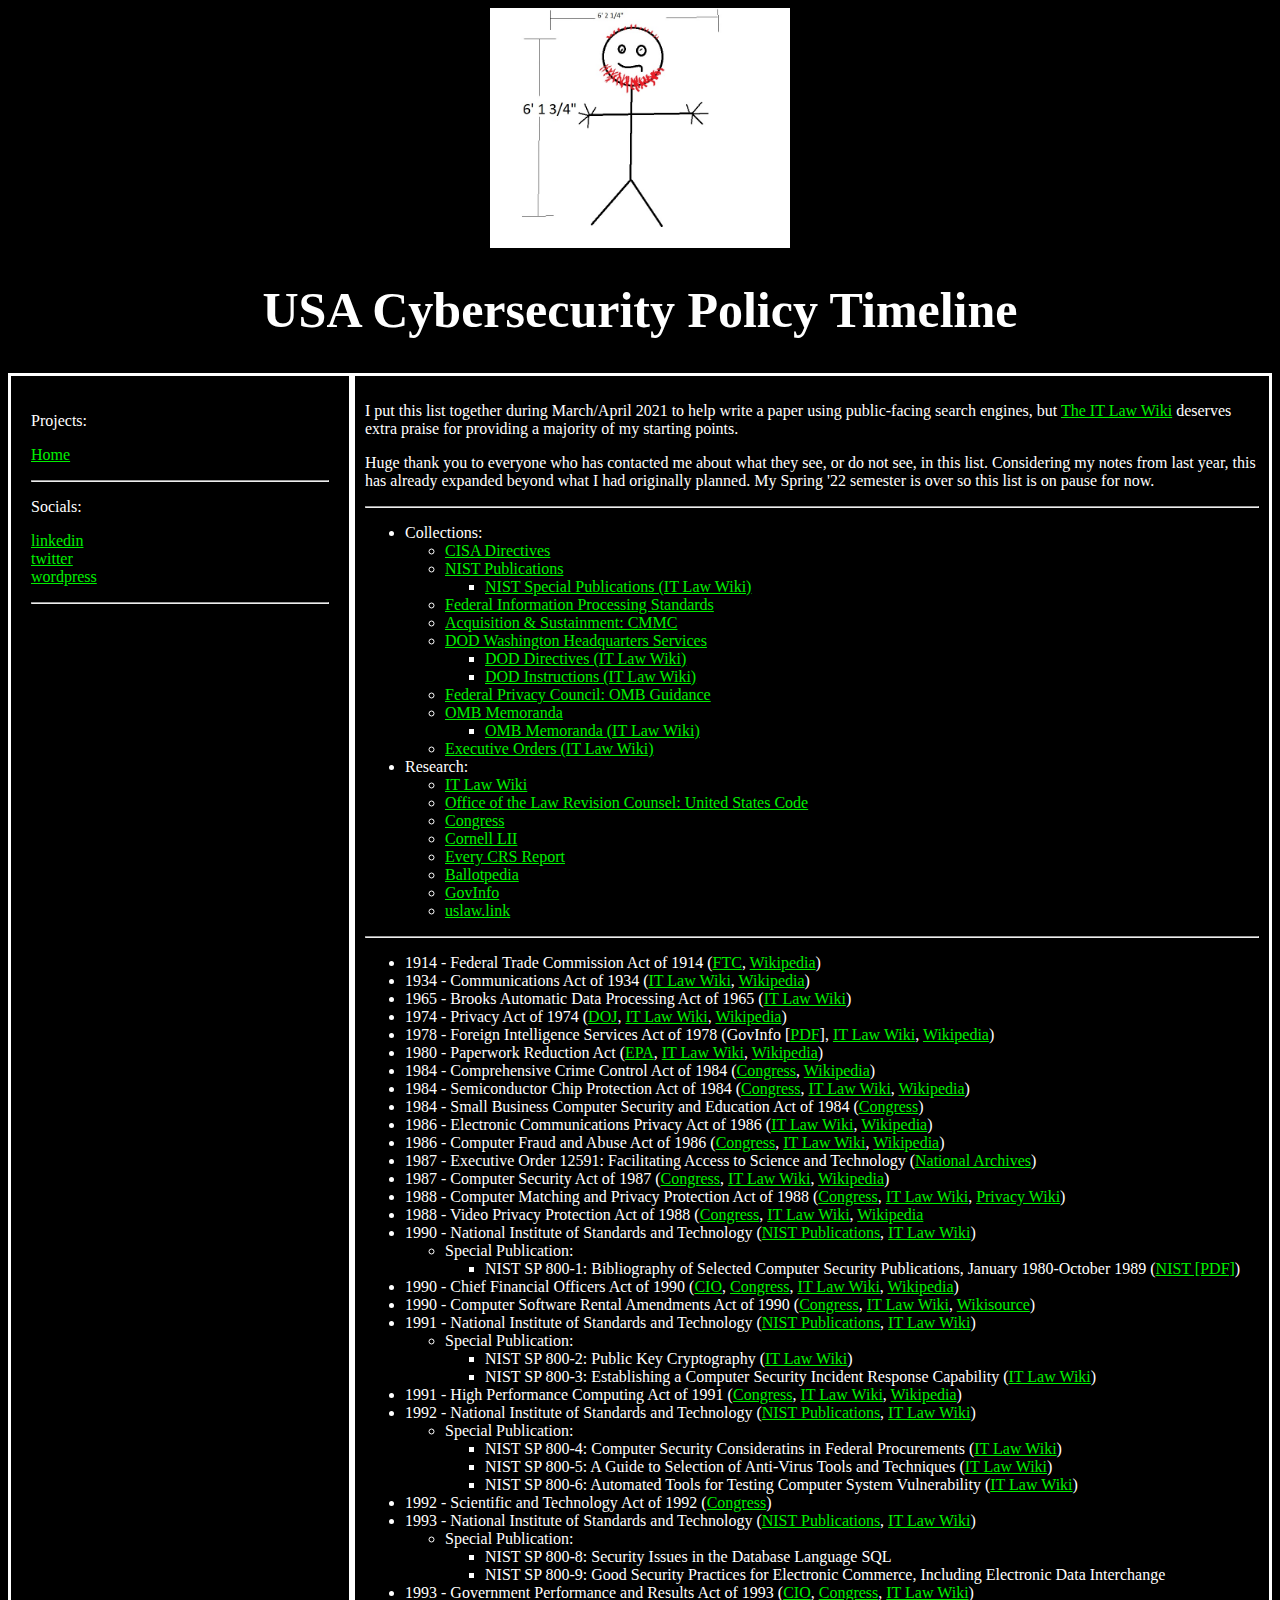
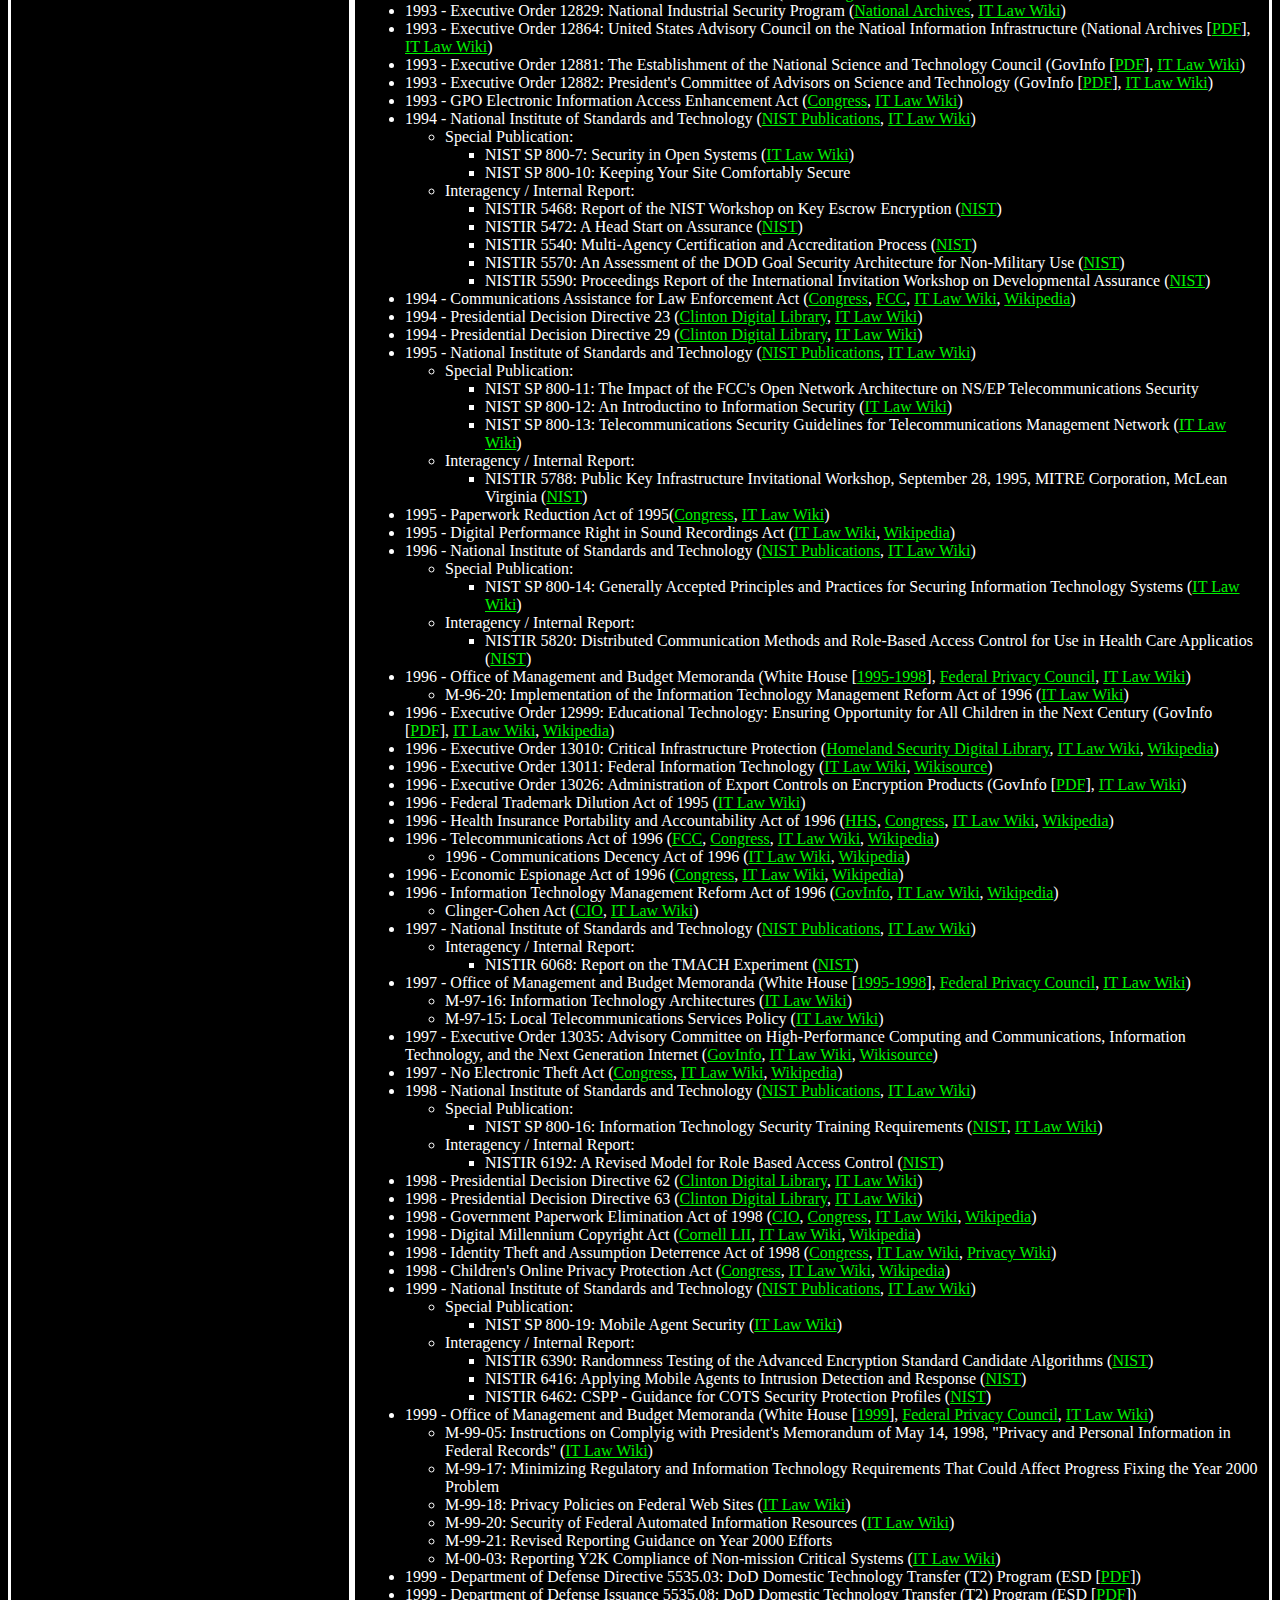
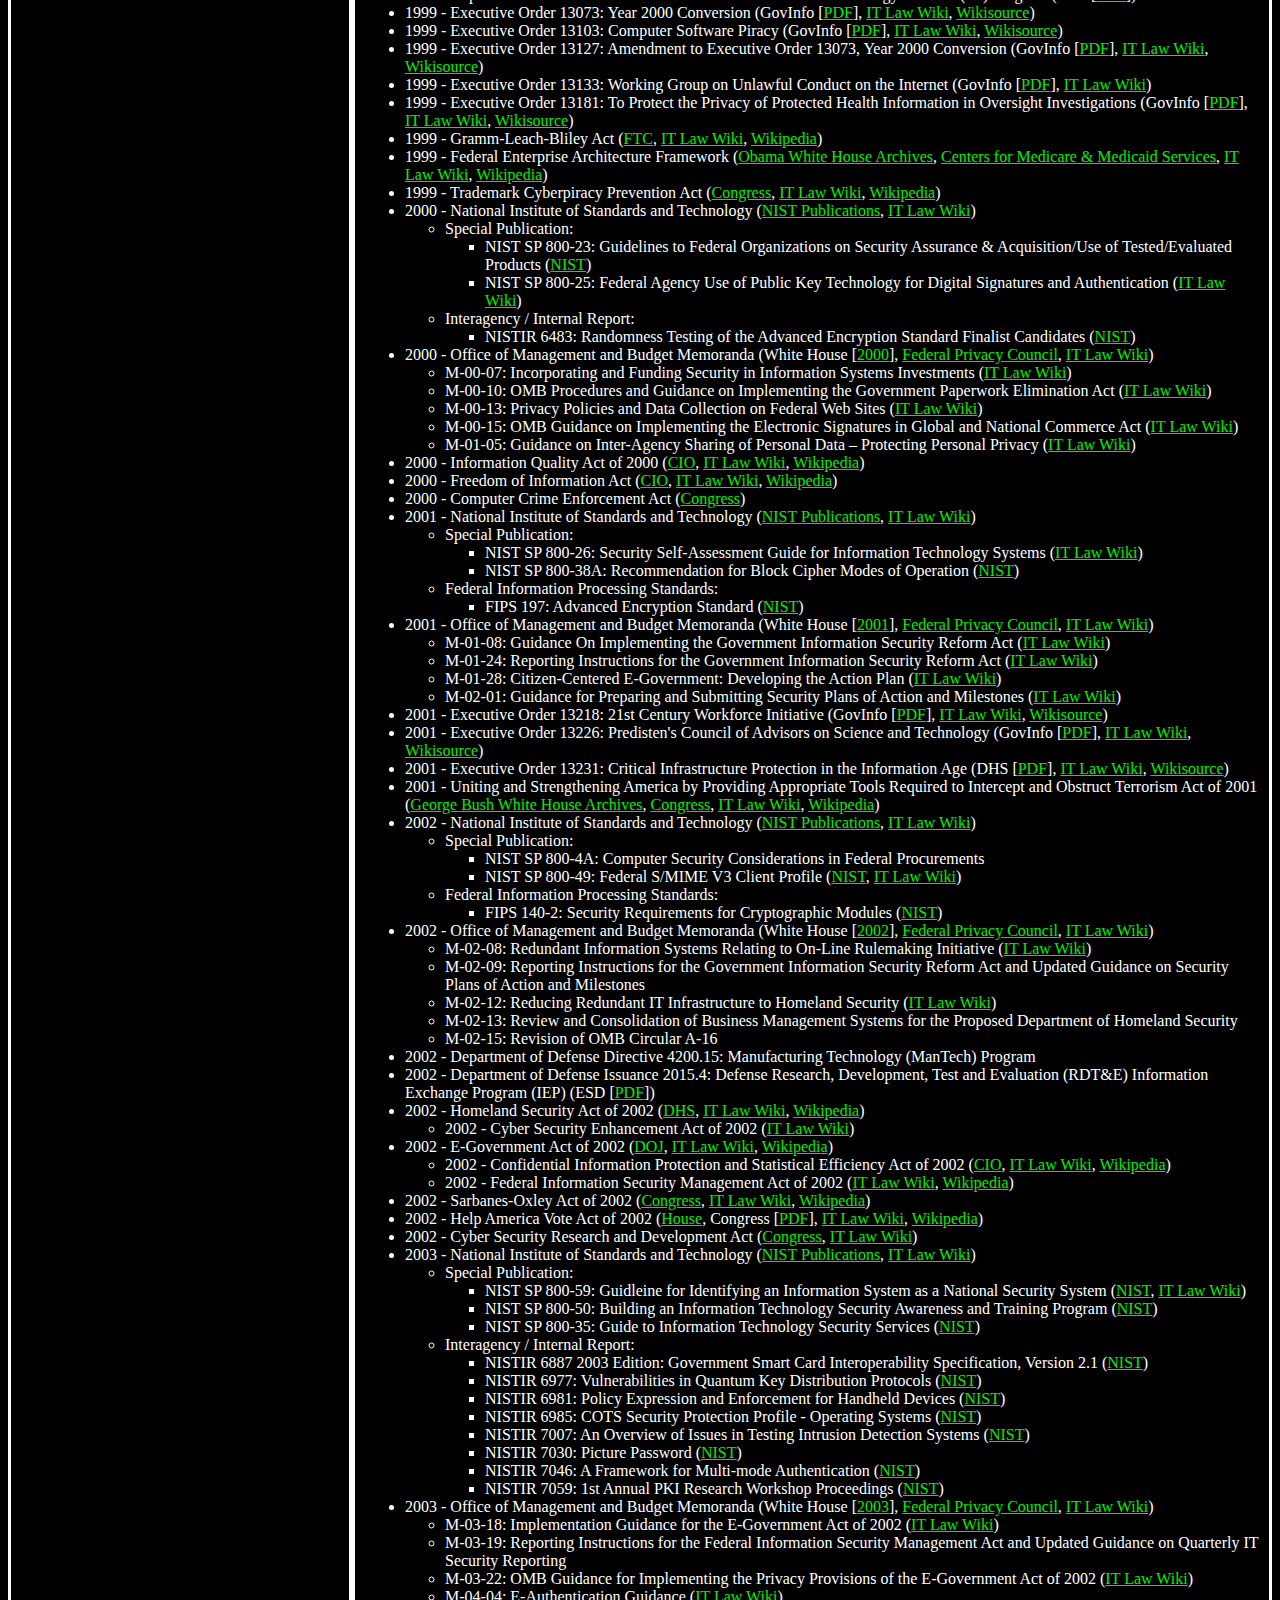
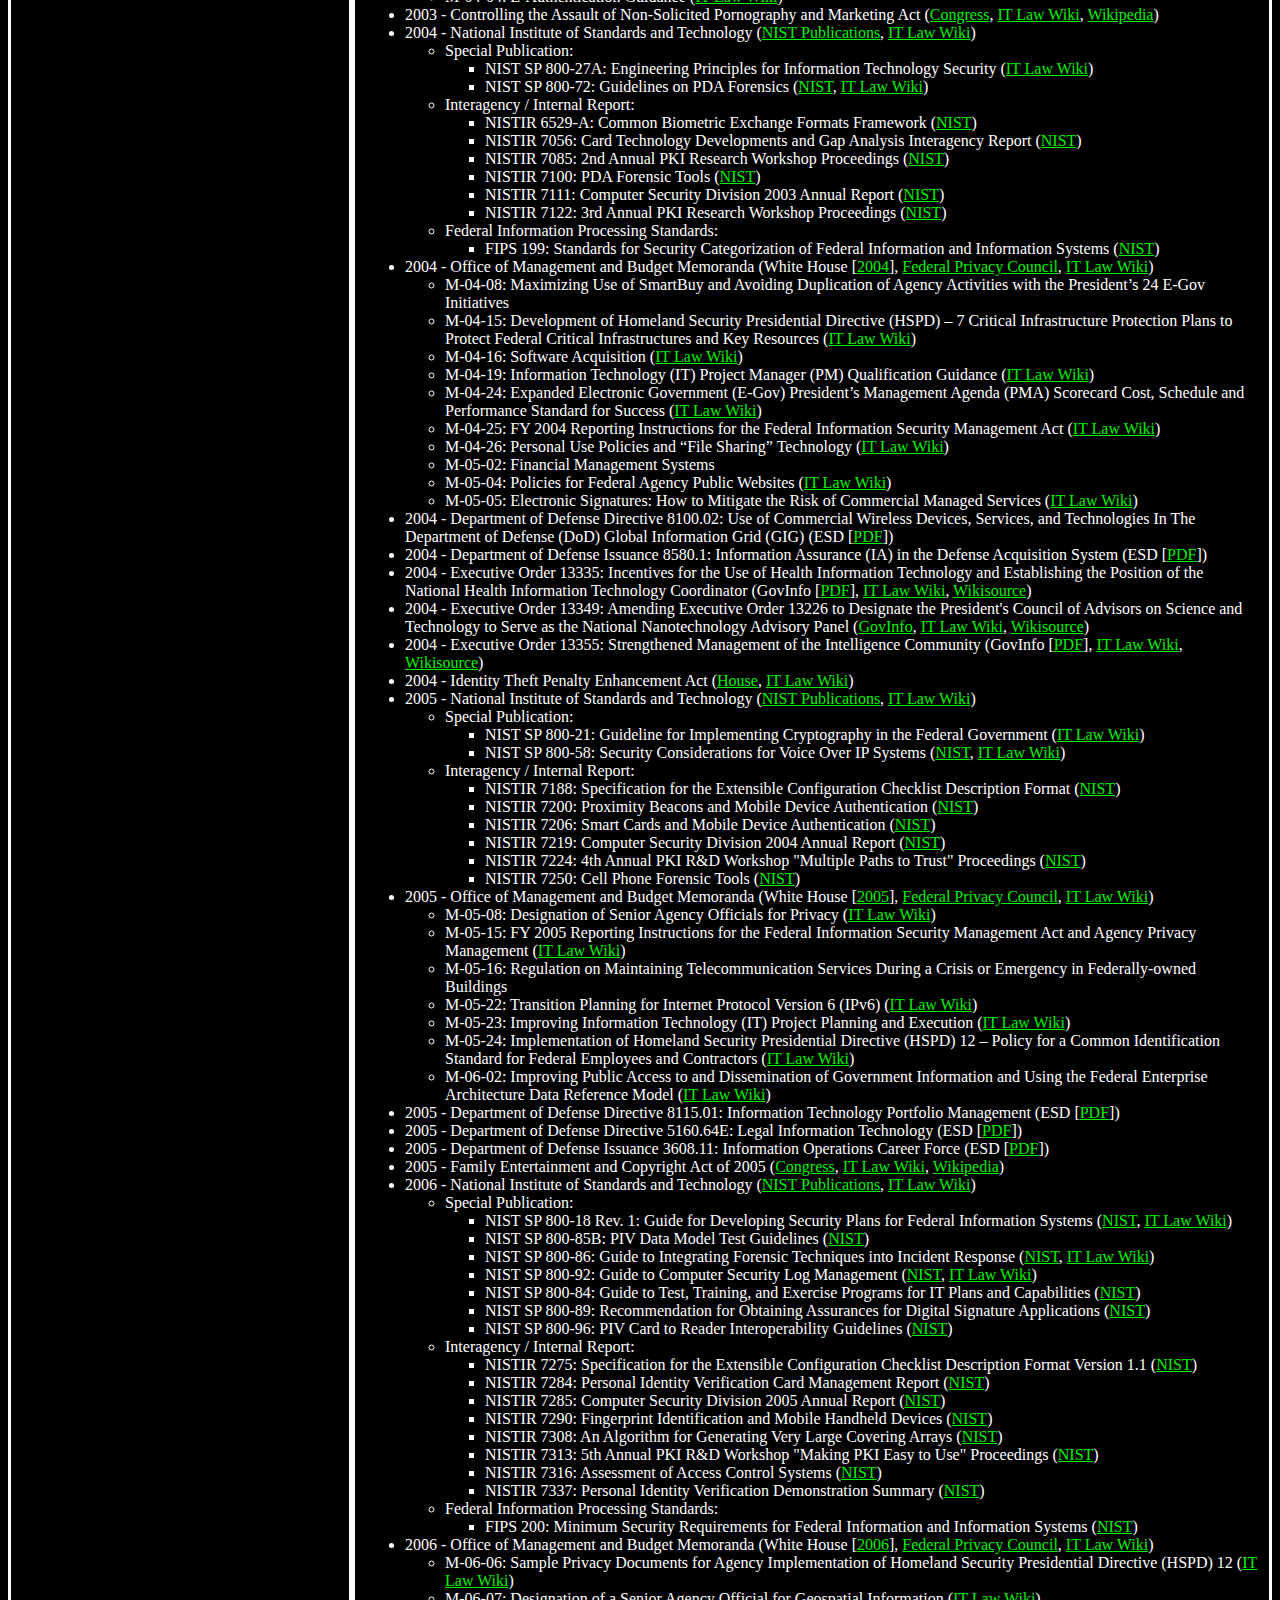
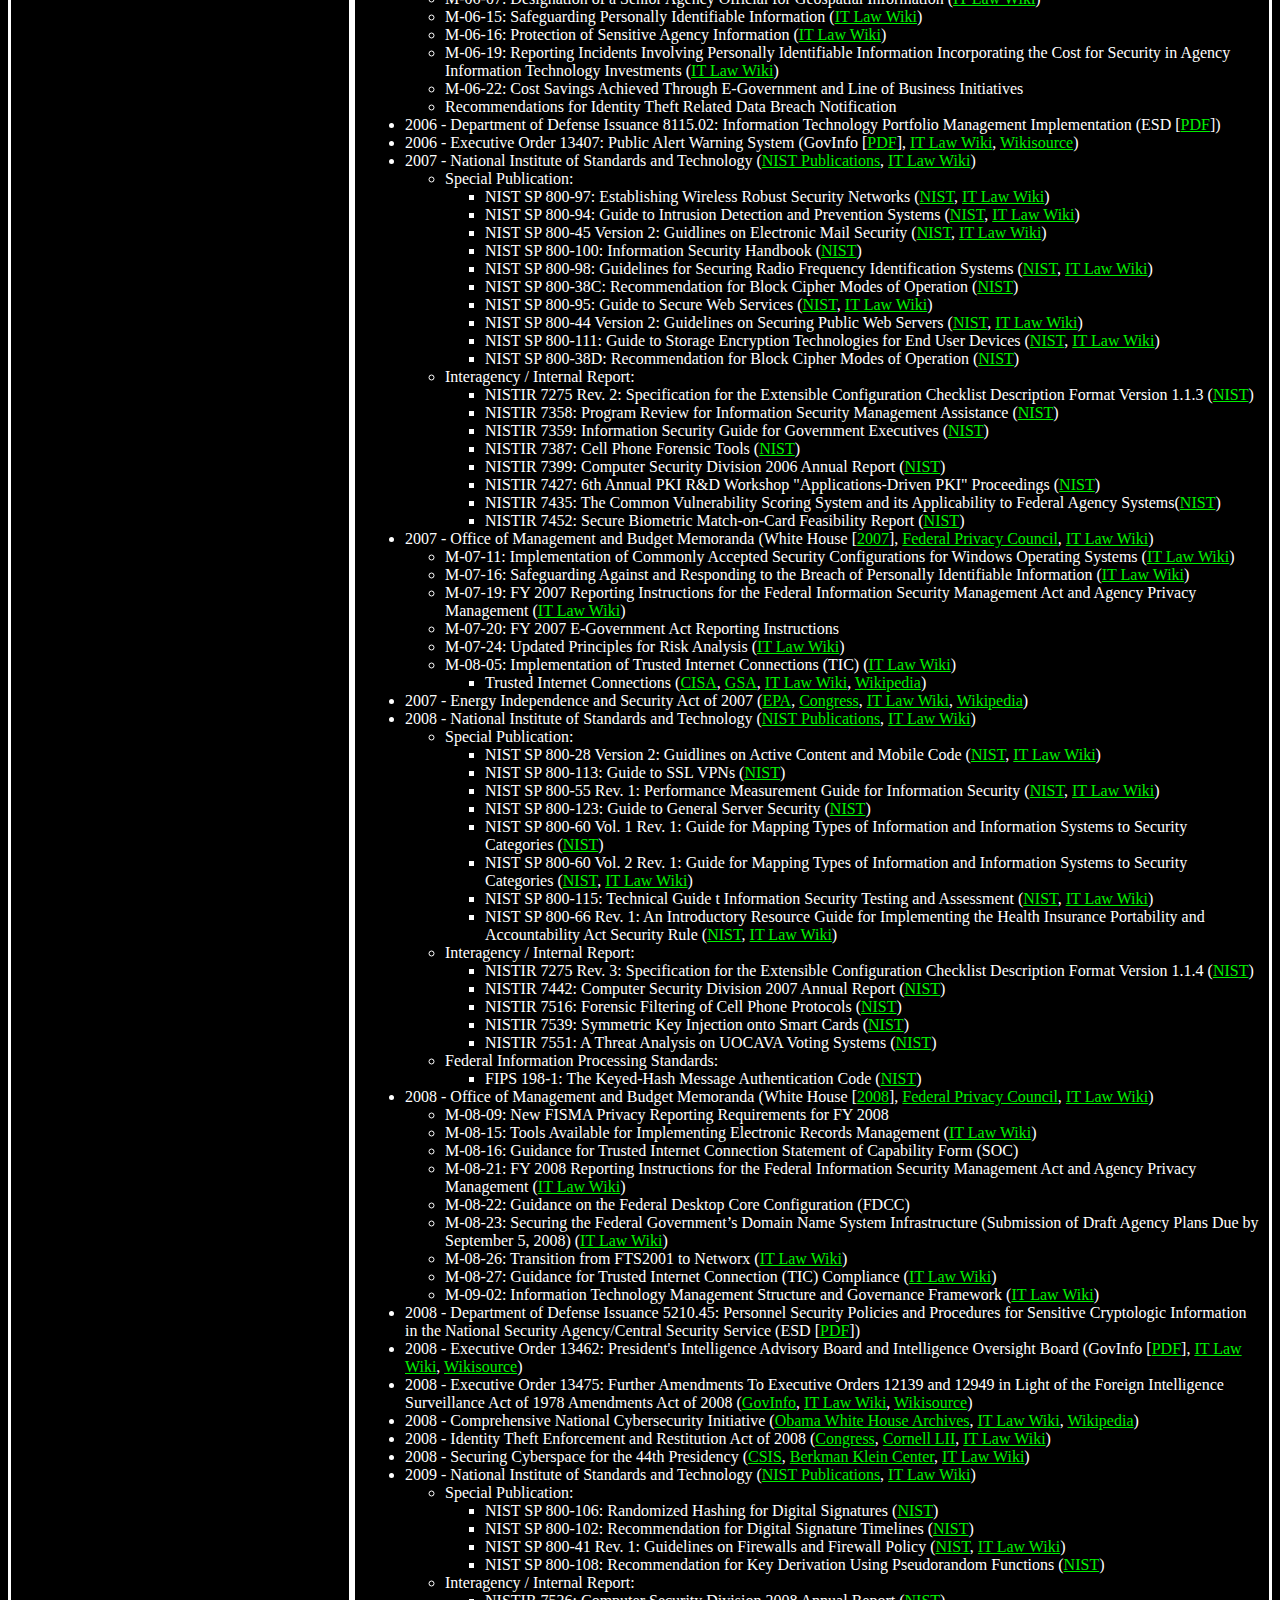
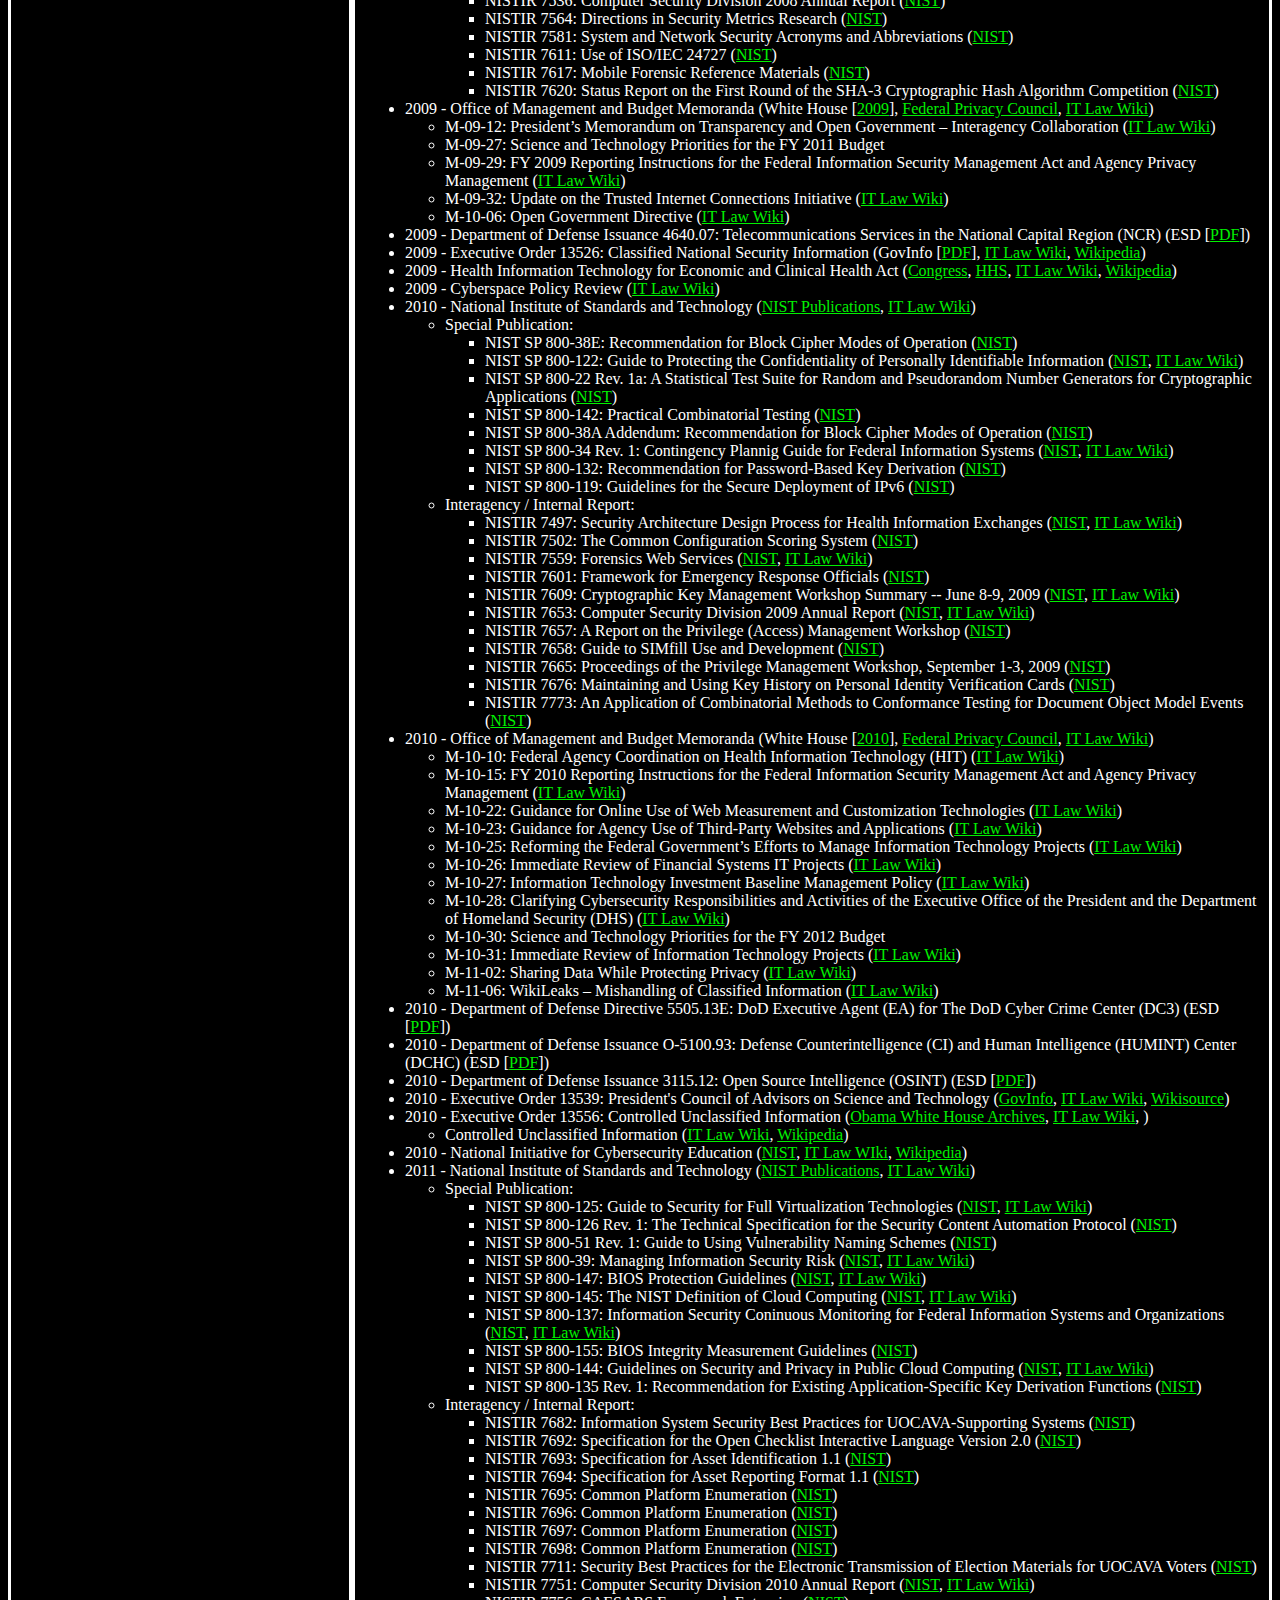
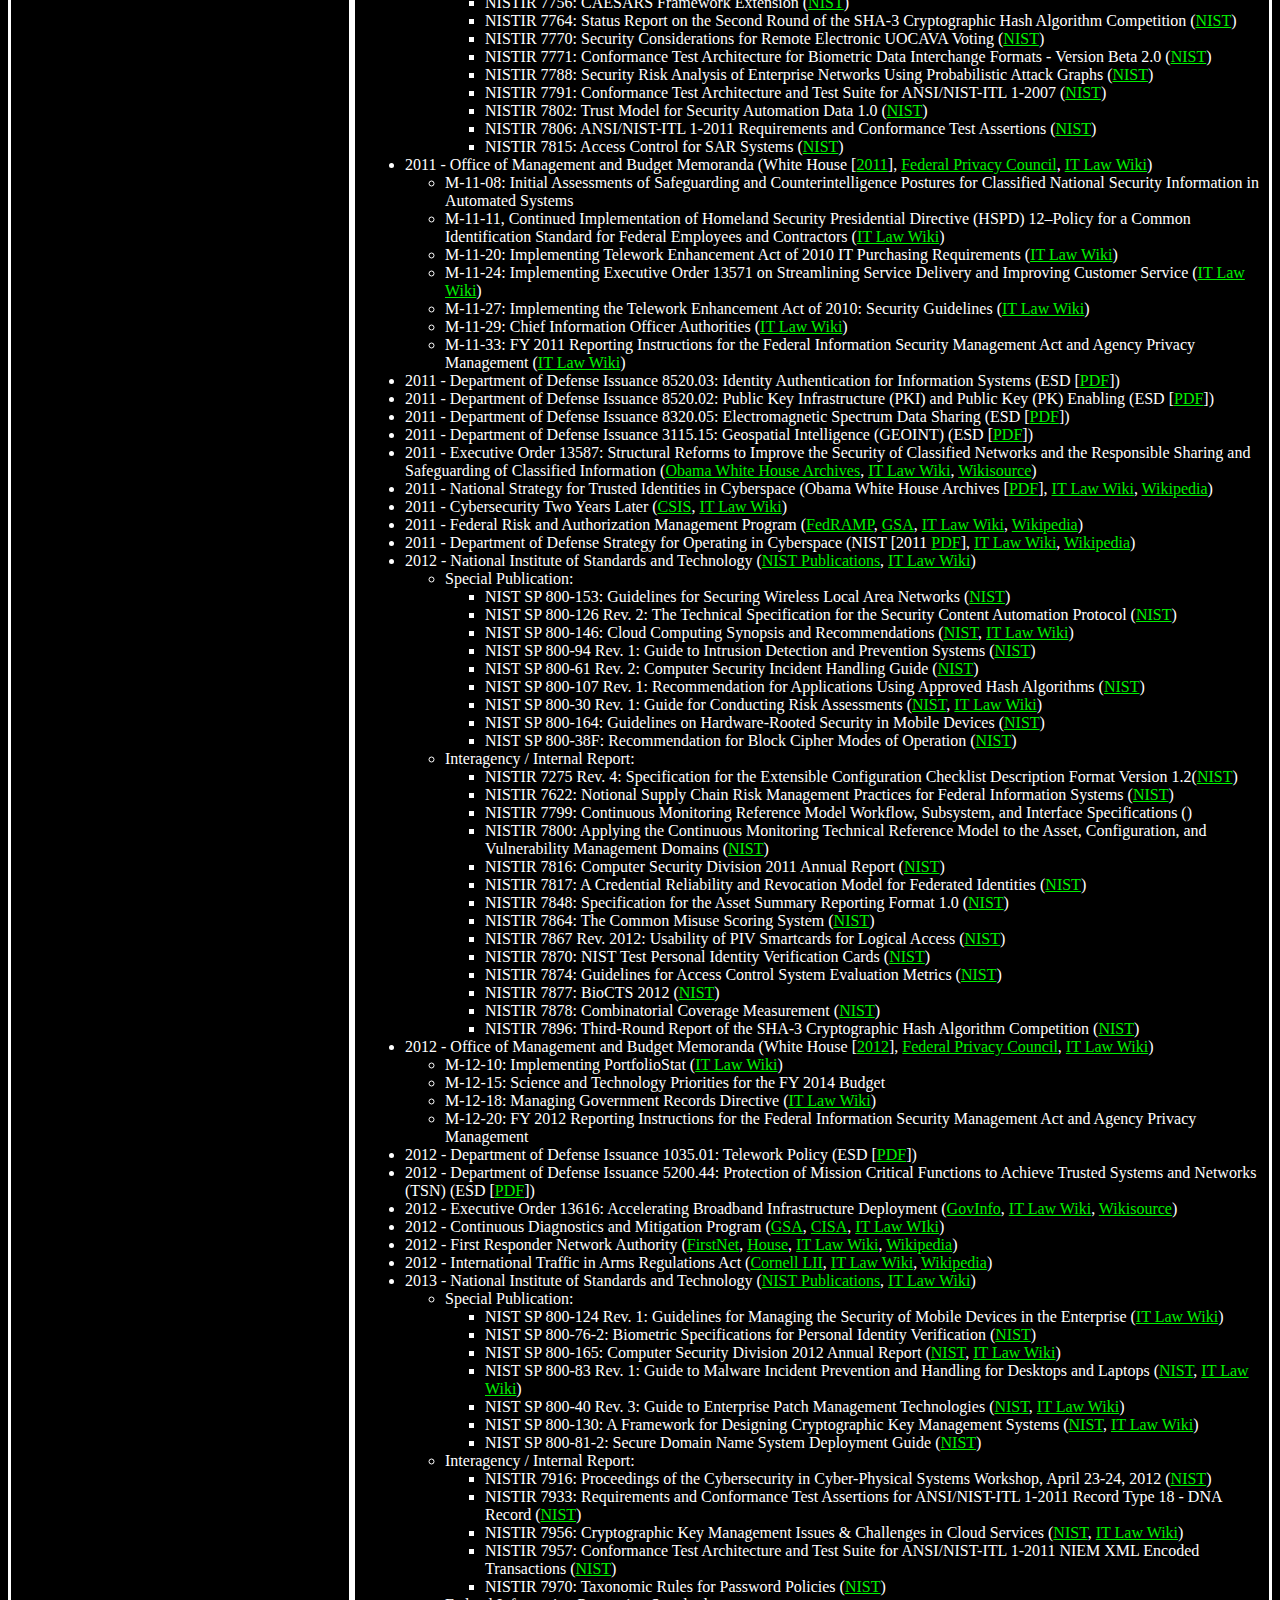
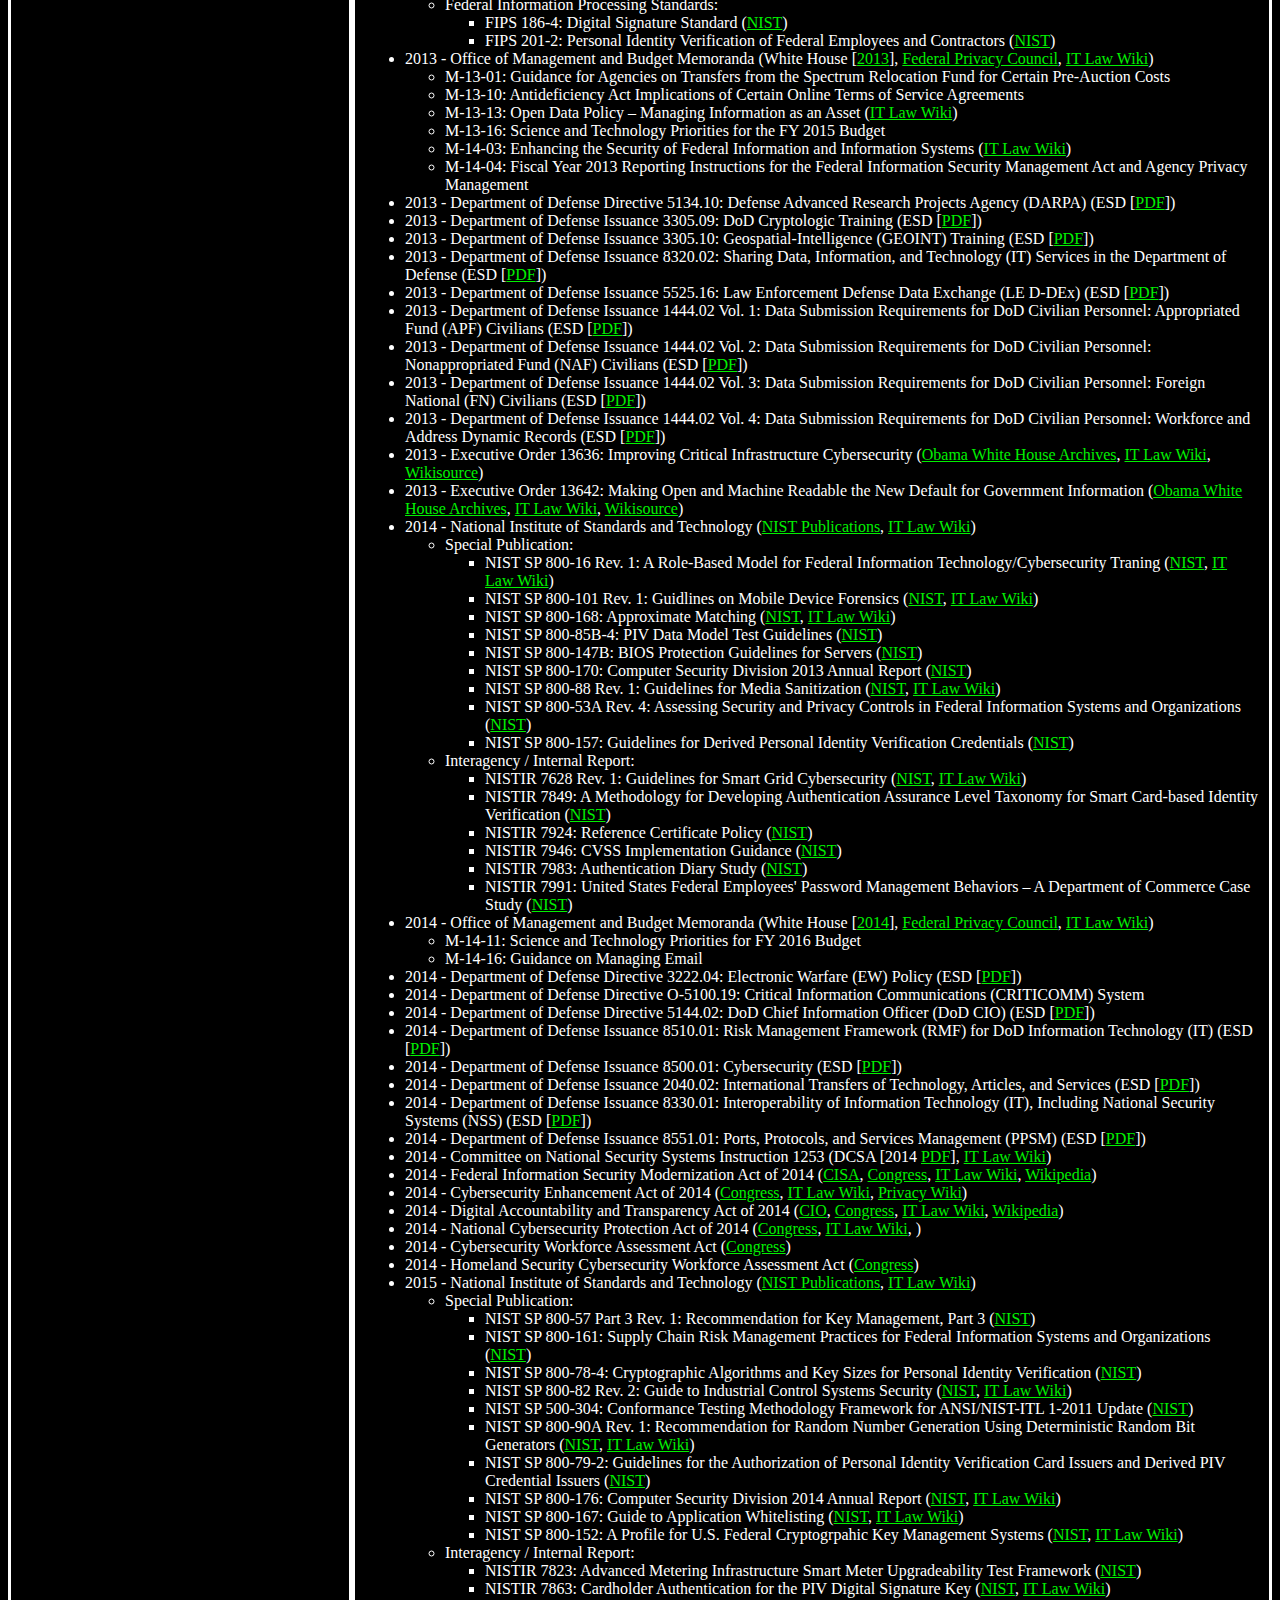
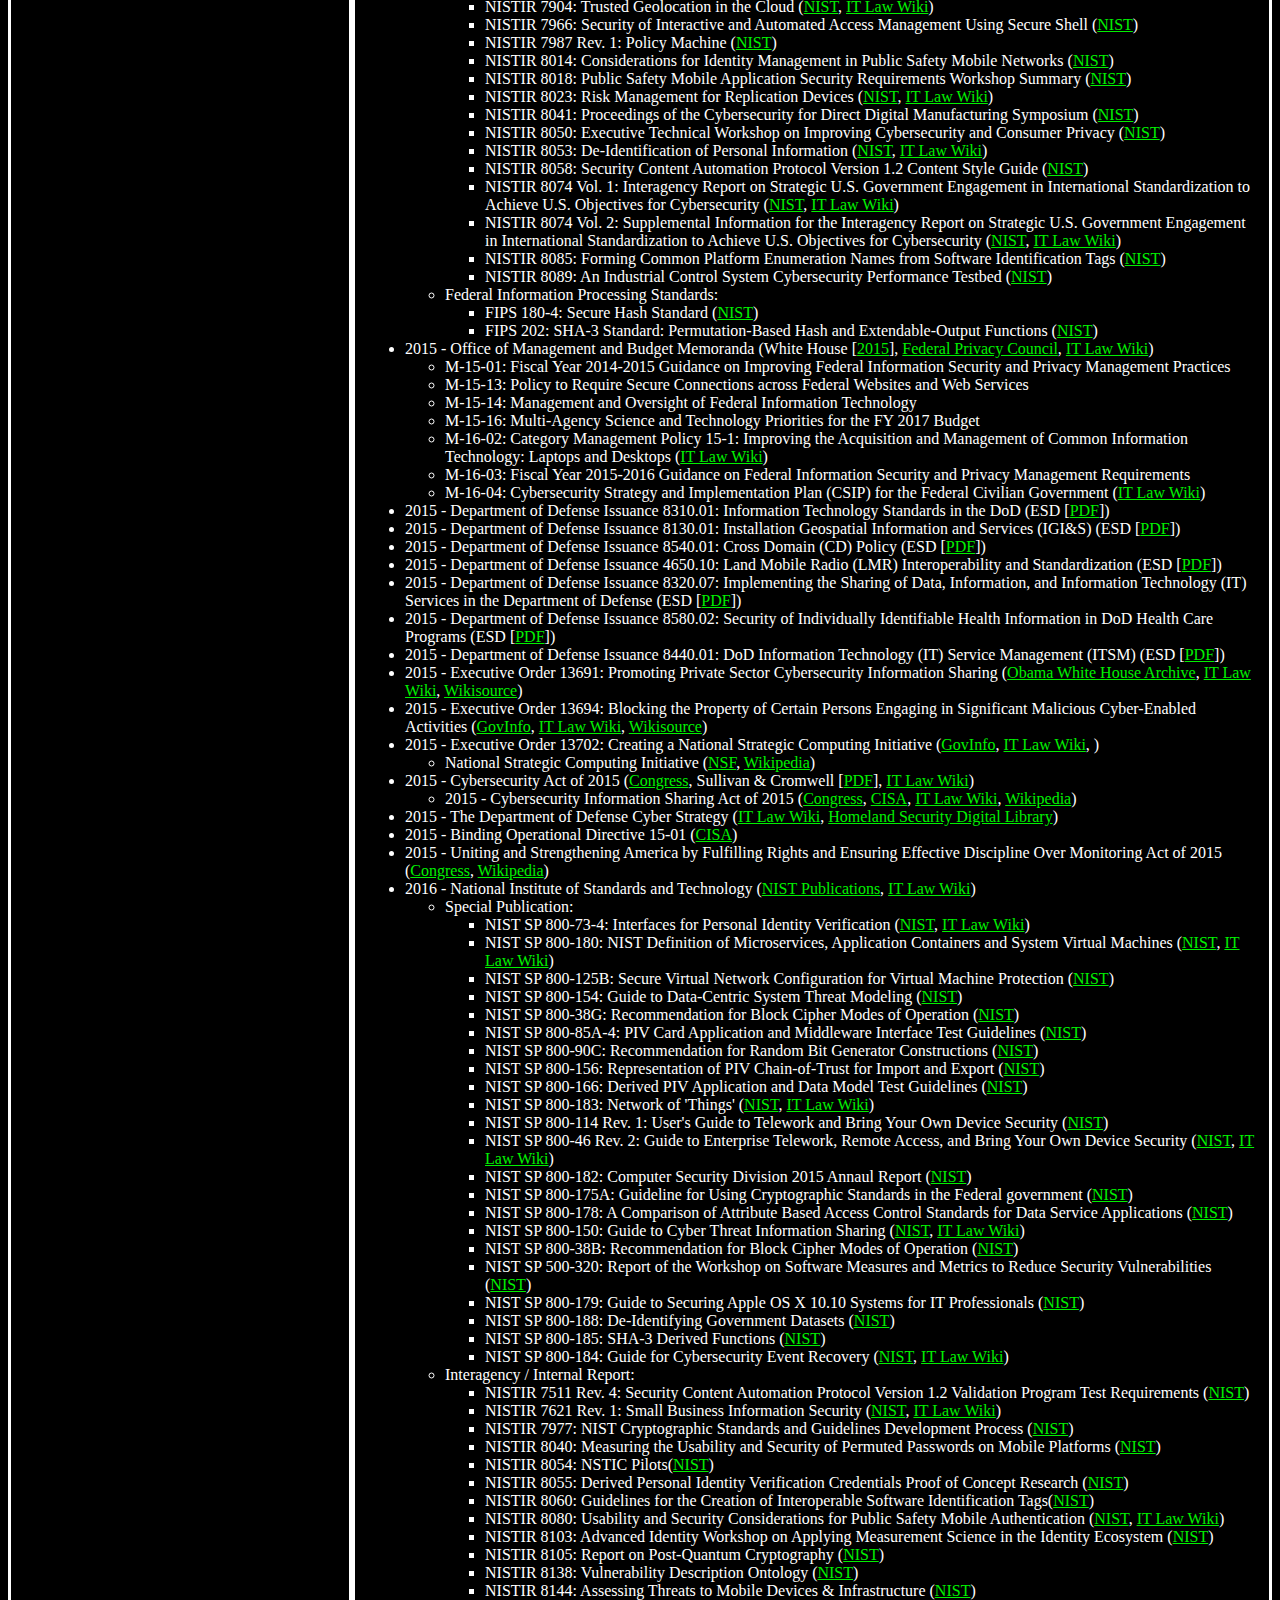
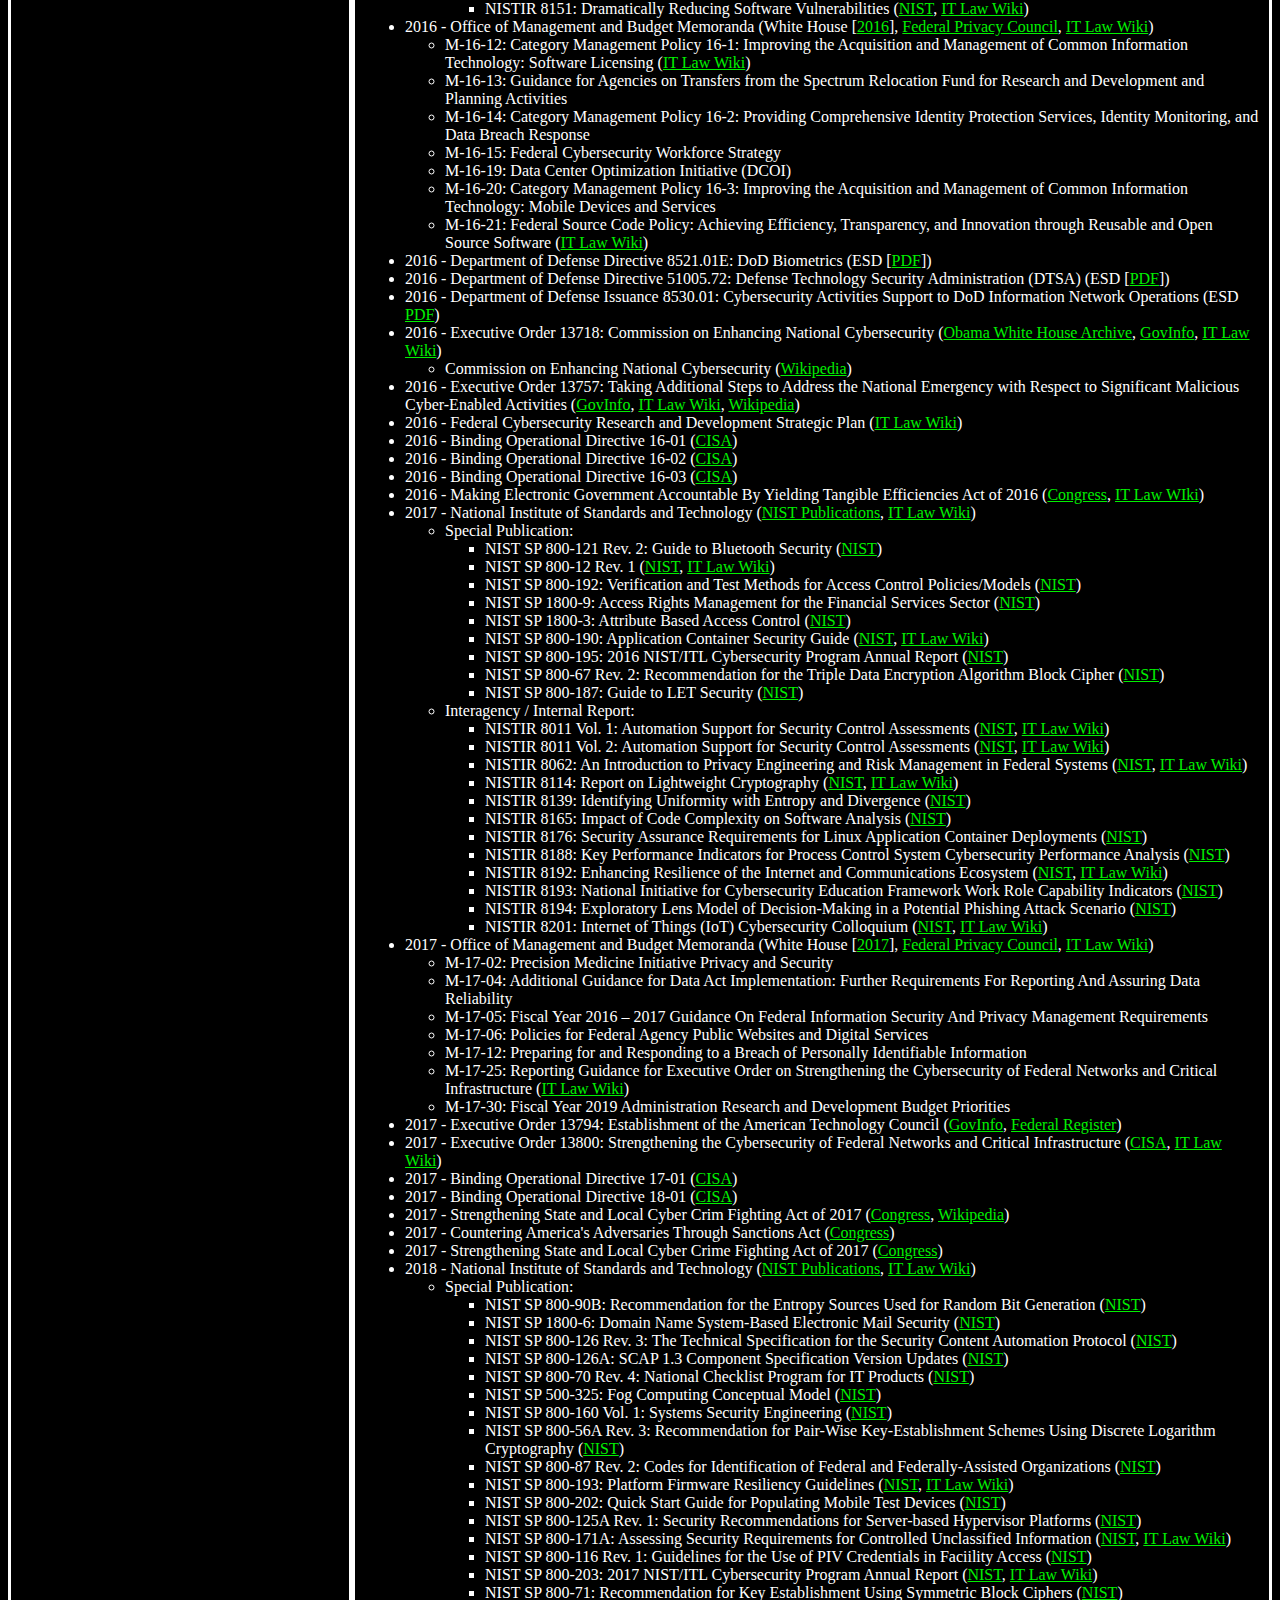
==== commit 4c1b5adf: "SUMMER" ====
--- a/cyber_policy.html
+++ b/cyber_policy.html
@@ -29,7 +29,7 @@
       </nav>
       <article>
         <p>I put this list together during March/April 2021 to help write a paper using public-facing search engines, but <a href="https://itlaw.fandom.com/wiki/The_IT_Law_Wiki">The IT Law Wiki</a> deserves extra praise for providing a majority of my starting points.</p>
-        <p>Huge thank you to everyone who has contacted me about what they see, or do not see, in this list. Considering my notes from last year, this has already expanded beyond what I had originally planned. Slight update for February '22 because I am working on making this a research paper. Things are still very rough, but getting better.</p>
+        <p>Huge thank you to everyone who has contacted me about what they see, or do not see, in this list. Considering my notes from last year, this has already expanded beyond what I had originally planned. My Spring '22 semester is over so this list is on pause for now.</p>
         <hr>
         <ul>
           <div id="collection">
@@ -1432,6 +1432,7 @@
             <li>2022 - Cyber Response and Recovery Act</li>
             <li>2022 - State and Local Cybersecurity Improvement Act</li>
           </ul>
+          <li>2022 - Strengthening American Cybersecurity Act of 2022 (<a href="https://www.congress.gov/bill/117th-congress/senate-bill/3600">Congress</a>)</li>
         </ul>
       </article>
   </body>
